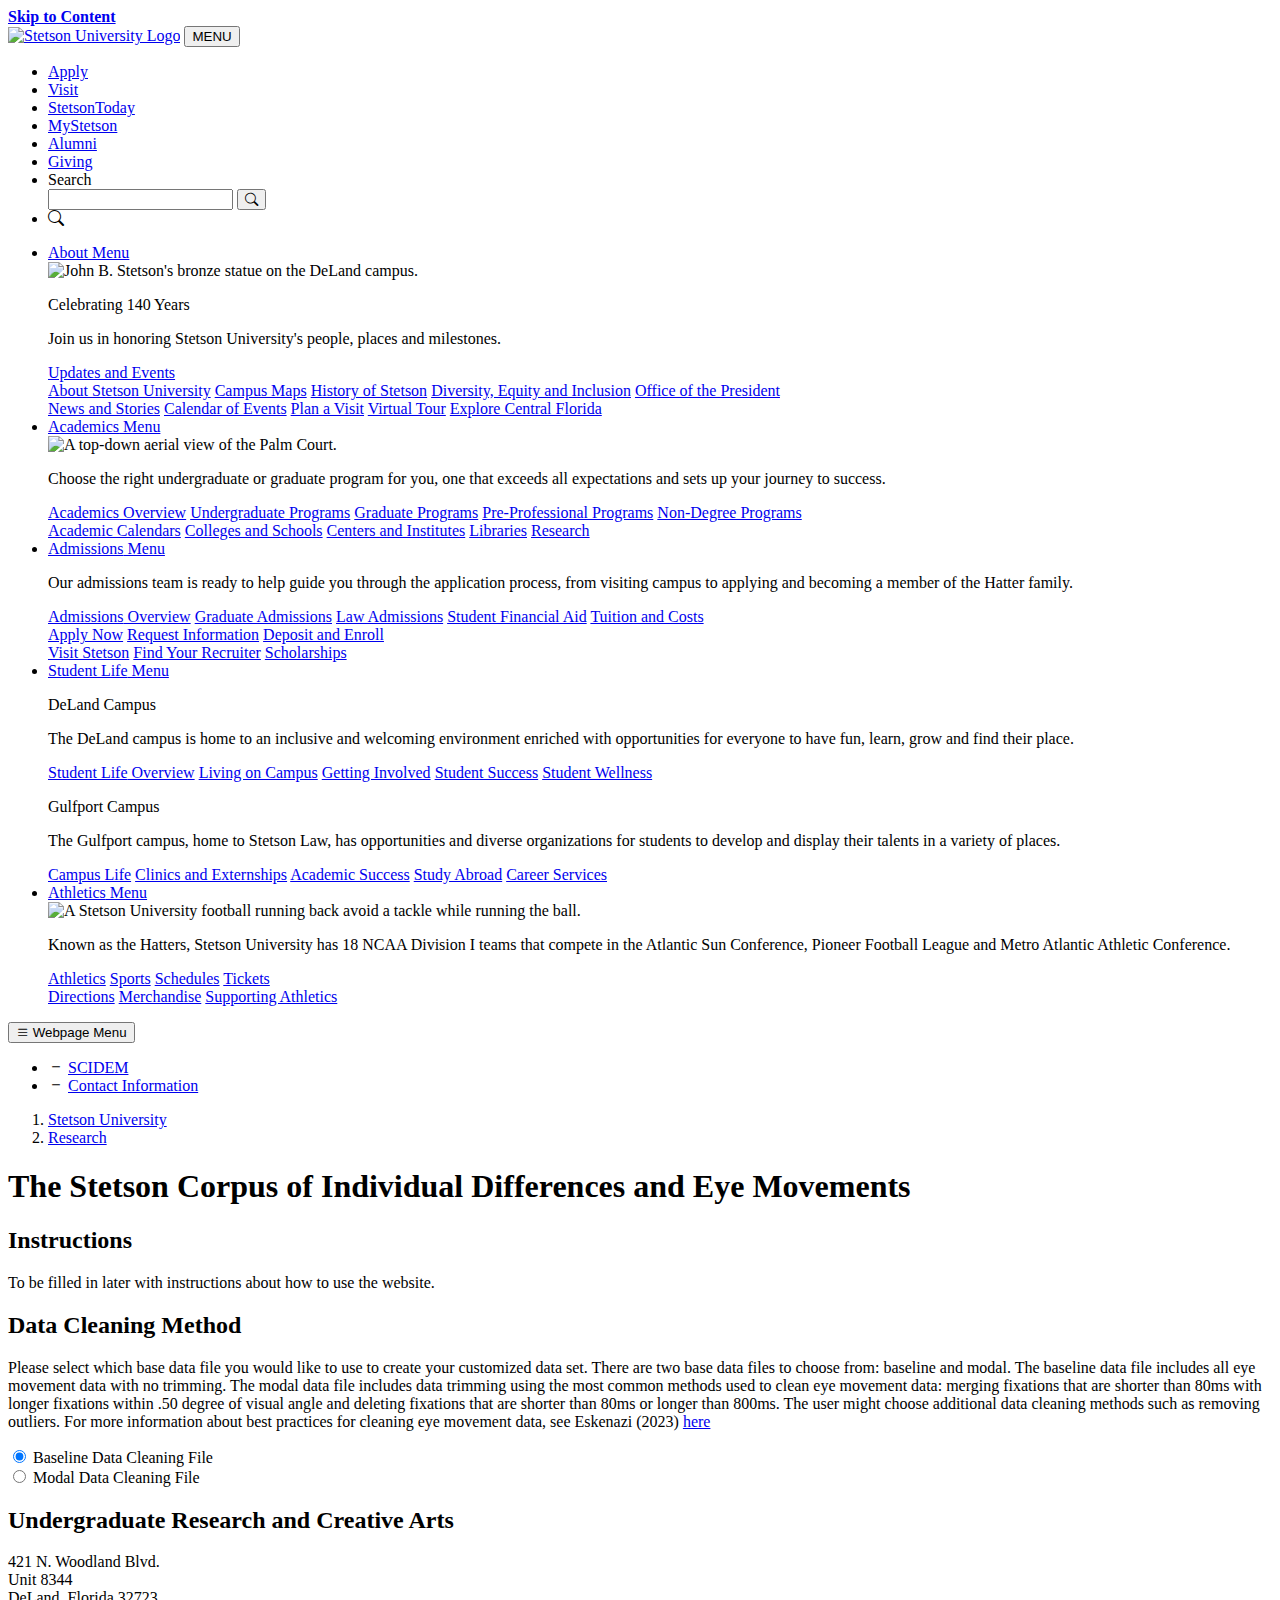
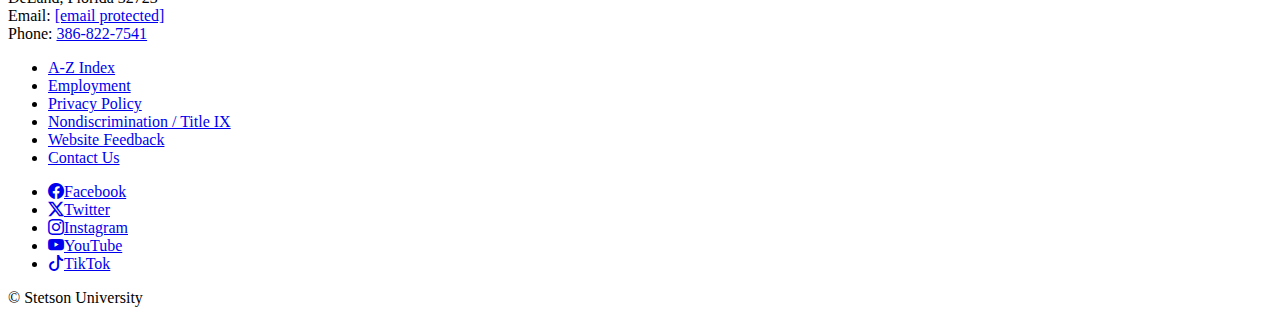
==== index.html @ 7a013085 "In this commit we have implemented the header and footer using the official Stetson website and its " ====
<!DOCTYPE html>
<html lang="en-US">
  <head>
    <meta charset="utf-8" />
    <meta name="viewport" content="width=device-width, initial-scale=1" />
    <title>
      The Stetson Corpus of Individual Differences and Eye Movements
    </title>
    <link
      rel="canonical"
      href="https://www.stetson.edu/other/research/student-research.php"
    />
    <link
      rel="stylesheet"
      href="https://fonts.googleapis.com/css?family=Open+Sans:400italic,700italic,400,700&display=swap"
    />
    <link
      rel="stylesheet"
      href="https://code.jquery.com/ui/1.13.2/themes/smoothness/jquery-ui.css"
    />
    <link
      rel="stylesheet"
      href="https://cdn.jsdelivr.net/npm/bootstrap@5.3.1/dist/css/bootstrap.min.css"
      integrity="sha384-4bw+/aepP/YC94hEpVNVgiZdgIC5+VKNBQNGCHeKRQN+PtmoHDEXuppvnDJzQIu9"
      crossorigin="anonymous"
    />
    <link
      rel="stylesheet"
      href="https://cdn.jsdelivr.net/npm/bootstrap-icons@1.11.0/font/bootstrap-icons.css"
    />
    <link
      rel="stylesheet"
      href="https://www.stetson.edu/software/webgarage/system/themes/stetson-university/assets/css/theme.min.css?v=20230210"
    />
    <script
      src="https://code.jquery.com/jquery-3.7.1.min.js"
      integrity="sha256-/JqT3SQfawRcv/BIHPThkBvs0OEvtFFmqPF/lYI/Cxo="
      crossorigin="anonymous"
    ></script>
  </head>
  <body class="d-flex flex-column h-100">
    <div id="banner"><div id="banner-alert"></div></div>
    <a href="#layout" tabindex="0" class="offscreen"
      ><strong>Skip to Content</strong></a
    >
    <header>
      <div class="container">
        <div class="row">
          <nav
            class="navbar navbar-expand-lg navbar-light"
            aria-label="Universal Navigation"
          >
            <a class="navbar-brand" href="https://www.stetson.edu"
              ><img
                src="https://www.stetson.edu/software/webgarage/system/themes/stetson-university/assets/images/logo.png"
                srcset="
                  https://www.stetson.edu/software/webgarage/system/themes/stetson-university/assets/images/logo.png,
                  https://www.stetson.edu/software/webgarage/system/themes/stetson-university/assets/images/logo-x2.png 2x
                "
                width="235"
                height="80"
                alt="Stetson University Logo"
            /></a>
            <button
              class="navbar-toggler"
              type="button"
              data-bs-toggle="collapse"
              data-bs-target="#site-menu"
              aria-controls="site-menu"
              aria-expanded="false"
              aria-label="Toggle universal navigation"
            >
              <span class="navbar-toggler-icon"></span>
              <span class="navbar-toggler-text visually-hidden">MENU</span>
            </button>
            <div id="site-menu" class="collapse navbar-collapse">
              <div id="top-menu" class="container text-end">
                <ul class="list-inline mb-0">
                  <li class="list-inline-item">
                    <a
                      class="text-white"
                      href="https://www.stetson.edu/administration/admissions/apply/"
                      >Apply</a
                    >
                  </li>
                  <li class="list-inline-item">
                    <a
                      class="text-white"
                      href="https://www.stetson.edu/other/visit/deland-campus.php"
                      >Visit</a
                    >
                  </li>
                  <li class="d-none d-md-inline-block list-inline-item">
                    <a class="text-white" href="https://www2.stetson.edu/today/"
                      >StetsonToday</a
                    >
                  </li>
                  <li class="d-none d-md-inline-block list-inline-item">
                    <a class="text-white" href="https://my.stetson.edu/"
                      >MyStetson</a
                    >
                  </li>
                  <li class="list-inline-item">
                    <a
                      class="text-white"
                      href="https://www.stetson.edu/administration/alumni/"
                      >Alumni</a
                    >
                  </li>
                  <li class="list-inline-item">
                    <a
                      class="text-white"
                      href="https://www.stetson.edu/administration/development/"
                      >Giving</a
                    >
                  </li>
                  <li id="search-form" class="list-inline-item">
                    <form
                      class="form-inline"
                      method="get"
                      action="https://www.stetson.edu/other/search/all.php"
                    >
                      <input
                        type="hidden"
                        name="cx"
                        value="004483070290768435938:dw-fmkxniwm"
                      />
                      <input type="hidden" name="cof" value="FORID:10" />
                      <input type="hidden" name="ie" value="UTF-8" />
                      <div id="search-bar">
                        <label for="q" class="form-label visually-hidden"
                          >Search</label
                        >
                        <div class="input-group input-group-sm">
                          <input
                            id="q"
                            name="q"
                            type="text"
                            class="form-control"
                            aria-label="Search"
                            aria-describedby="sa"
                          />
                          <button
                            id="sa"
                            name="sa"
                            type="submit"
                            class="btn btn-outline-light fw-bold"
                          >
                            <i
                              class="bi bi-search text-white"
                              title="Open Search Bar"
                            ></i>
                          </button>
                        </div>
                      </div>
                    </form>
                  </li>
                  <li id="search-open" class="list-inline-item">
                    <a role="button" tabindex="0"
                      ><i
                        class="bi bi-search text-white"
                        title="Open Search Bar"
                      ></i
                    ></a>
                  </li>
                </ul>
              </div>
              <ul id="main-menu" class="navbar-nav ms-auto">
                <li class="nav-item dropdown position-static">
                  <a
                    id="site-submenu-1"
                    href="#"
                    class="nav-link dropdown-toggle fw-bold"
                    data-bs-toggle="dropdown"
                    aria-haspopup="true"
                    aria-expanded="false"
                    >About<span class="visually-hidden"> Menu</span></a
                  >
                  <div
                    class="dropdown-menu mega-menu"
                    aria-labelledby="site-submenu-1"
                  >
                    <div class="row">
                      <div class="col-lg-3 d-none d-lg-block">
                        <img
                          src="https://www.stetson.edu/software/webgarage/system/themes/stetson-university/assets/images/mega-menu-1.jpg"
                          loading="lazy"
                          alt="John B. Stetson's bronze statue on the DeLand campus."
                          class="img-fluid"
                        />
                      </div>
                      <div class="col-lg-3 d-none d-lg-block">
                        <p class="h5">Celebrating 140 Years</p>
                        <p class="mega-menu-text mb-0">
                          Join us in honoring Stetson University's people,
                          places and milestones.
                        </p>
                        <a
                          class="btn btn-success btn-block fw-bold mt-3"
                          href="https://www.stetson.edu/other/140-year/"
                          >Updates and Events</a
                        >
                      </div>
                      <div class="col-sm-6 col-lg-3 border-start">
                        <a
                          class="dropdown-item linked"
                          href="https://www.stetson.edu/other/about/"
                          >About Stetson University</a
                        >
                        <a
                          class="dropdown-item linked"
                          href="https://visit.stetson.edu/campus-maps-and-tours/deland-campus"
                          target="_blank"
                          >Campus Maps</a
                        >
                        <a
                          class="dropdown-item linked"
                          href="https://www.stetson.edu/other/about/history.php"
                          >History of Stetson</a
                        >
                        <a
                          class="dropdown-item linked"
                          href="https://www.stetson.edu/portal/diversity/"
                          >Diversity, Equity and Inclusion</a
                        >
                        <a
                          class="dropdown-item linked"
                          href="https://www.stetson.edu/administration/president/"
                          >Office of the President</a
                        >
                      </div>
                      <div class="col-sm-6 col-lg-3">
                        <a
                          class="dropdown-item linked"
                          href="https://www2.stetson.edu/today/"
                          >News and Stories</a
                        >
                        <a
                          class="dropdown-item linked"
                          href="https://www.stetson.edu/other/calendar/"
                          >Calendar of Events</a
                        >
                        <a
                          class="dropdown-item linked"
                          href="https://www.stetson.edu/other/visit/"
                          >Plan a Visit</a
                        >
                        <a
                          class="dropdown-item linked"
                          href="https://visit.stetson.edu/"
                          >Virtual Tour</a
                        >
                        <a
                          class="dropdown-item linked"
                          href="https://www.stetson.edu/other/visit/explore-central-florida.php"
                          >Explore Central Florida</a
                        >
                      </div>
                    </div>
                  </div>
                </li>
                <li class="nav-item dropdown position-static">
                  <a
                    id="site-submenu-2"
                    href="#"
                    class="nav-link dropdown-toggle fw-bold"
                    data-bs-toggle="dropdown"
                    aria-haspopup="true"
                    aria-expanded="false"
                    >Academics<span class="visually-hidden"> Menu</span></a
                  >
                  <div
                    class="dropdown-menu mega-menu"
                    aria-labelledby="site-submenu-2"
                  >
                    <div class="row">
                      <div class="col-lg-3 d-none d-lg-block">
                        <img
                          src="https://www.stetson.edu/software/webgarage/system/themes/stetson-university/assets/images/mega-menu-2.jpg"
                          loading="lazy"
                          alt="A top-down aerial view of the Palm Court."
                          class="img-fluid"
                        />
                      </div>
                      <div class="col-lg-3 d-none d-lg-block">
                        <p class="mega-menu-text mb-0">
                          Choose the right undergraduate or graduate program for
                          you, one that exceeds all expectations and sets up
                          your journey to success.
                        </p>
                      </div>
                      <div class="col-sm-6 col-lg-3 border-start">
                        <a
                          class="dropdown-item linked"
                          href="https://www.stetson.edu/other/academics/"
                          >Academics<span class="visually-hidden">
                            Overview</span
                          ></a
                        >
                        <a
                          class="dropdown-item linked"
                          href="https://www.stetson.edu/other/academics/undergraduate/"
                          >Undergraduate Programs</a
                        >
                        <a
                          class="dropdown-item linked"
                          href="https://www.stetson.edu/other/academics/graduate/"
                          >Graduate Programs</a
                        >
                        <a
                          class="dropdown-item linked"
                          href="https://www.stetson.edu/other/academics/programs.php#pre-professional"
                          >Pre-Professional Programs</a
                        >
                        <a
                          class="dropdown-item linked"
                          href="https://www.stetson.edu/other/academics/programs.php#non-degree"
                          >Non-Degree Programs</a
                        >
                      </div>
                      <div class="col-sm-6 col-lg-3">
                        <a
                          class="dropdown-item linked"
                          href="https://www.stetson.edu/administration/registrar/academic-calendars.php"
                          >Academic Calendars</a
                        >
                        <a
                          class="dropdown-item linked"
                          href="https://www.stetson.edu/other/academics/colleges-and-schools.php"
                          >Colleges and Schools</a
                        >
                        <a
                          class="dropdown-item linked"
                          href="https://www.stetson.edu/administration/provost/about/institutes-centers-programs-initiatives.php"
                          >Centers and Institutes</a
                        >
                        <a
                          class="dropdown-item linked"
                          href="https://www.stetson.edu/other/about/libraries.php"
                          >Libraries</a
                        >
                        <a
                          class="dropdown-item linked"
                          href="https://www.stetson.edu/other/research/"
                          >Research</a
                        >
                      </div>
                    </div>
                  </div>
                </li>
                <li class="nav-item dropdown position-static">
                  <a
                    id="site-submenu-3"
                    href="#"
                    class="nav-link dropdown-toggle fw-bold"
                    data-bs-toggle="dropdown"
                    aria-haspopup="true"
                    aria-expanded="false"
                    >Admissions<span class="visually-hidden"> Menu</span></a
                  >
                  <div
                    class="dropdown-menu mega-menu"
                    aria-labelledby="site-submenu-3"
                  >
                    <div class="row">
                      <div class="col-lg-3 d-none d-lg-block">
                        <p class="mega-menu-text mb-0">
                          Our admissions team is ready to help guide you through
                          the application process, from visiting campus to
                          applying and becoming a member of the Hatter family.
                        </p>
                      </div>
                      <div class="col-sm-6 col-lg-3 border-start">
                        <a
                          class="dropdown-item linked"
                          href="https://www.stetson.edu/administration/admissions/"
                          >Admissions<span class="visually-hidden">
                            Overview</span
                          ></a
                        >
                        <a
                          class="dropdown-item linked"
                          href="https://www.stetson.edu/administration/admissions/graduate-students.php"
                          >Graduate Admissions</a
                        >
                        <a
                          class="dropdown-item linked"
                          href="https://www.stetson.edu/law/admissions/home/"
                          >Law Admissions</a
                        >
                        <a
                          class="dropdown-item linked"
                          href="https://www.stetson.edu/administration/financial-aid/"
                          >Student Financial Aid</a
                        >
                        <a
                          class="dropdown-item linked"
                          href="https://www.stetson.edu/administration/financial-aid/tuition-and-cost.php"
                          >Tuition and Costs</a
                        >
                      </div>
                      <div class="col-sm-6 col-lg-3 pt-2">
                        <a
                          class="btn btn-success btn-block fw-bold w-100 mb-2"
                          href="https://www.stetson.edu/administration/admissions/apply/"
                          >Apply Now</a
                        >
                        <a
                          class="btn btn-success btn-block fw-bold w-100 mb-2"
                          href="https://admissions.stetson.edu/register/interest"
                          >Request Information</a
                        >
                        <a
                          class="btn btn-success btn-block fw-bold w-100"
                          href="https://www.stetson.edu/administration/admissions/accepted-students.php"
                          >Deposit and Enroll</a
                        >
                      </div>
                      <div class="col-sm-6 col-lg-3 pt-2">
                        <a
                          class="btn btn-success btn-block fw-bold w-100 mb-2"
                          href="https://www.stetson.edu/other/visit/deland-campus.php"
                          >Visit Stetson</a
                        >
                        <a
                          class="btn btn-success btn-block fw-bold w-100 mb-2"
                          href="https://www.stetson.edu/administration/admissions/find-your-recruiter.php"
                          >Find Your Recruiter</a
                        >
                        <a
                          class="btn btn-success btn-block fw-bold w-100"
                          href="https://www.stetson.edu/administration/financial-aid/scholarships/"
                          >Scholarships</a
                        >
                      </div>
                    </div>
                  </div>
                </li>
                <li class="nav-item dropdown position-static">
                  <a
                    id="site-submenu-4"
                    href="#"
                    class="nav-link dropdown-toggle fw-bold"
                    data-bs-toggle="dropdown"
                    aria-haspopup="true"
                    aria-expanded="false"
                    >Student Life<span class="visually-hidden"> Menu</span></a
                  >
                  <div
                    class="dropdown-menu mega-menu"
                    aria-labelledby="site-submenu-4"
                  >
                    <div class="row">
                      <div class="col-sm-6 col-lg-3">
                        <p class="h5">DeLand Campus</p>
                        <p class="d-none d-lg-block mb-0">
                          The DeLand campus is home to an inclusive and
                          welcoming environment enriched with opportunities for
                          everyone to have fun, learn, grow and find their
                          place.
                        </p>
                      </div>
                      <div class="col-sm-6 col-lg-3">
                        <a
                          class="dropdown-item linked"
                          href="https://www.stetson.edu/administration/campus-life/home/"
                          >Student Life<span class="visually-hidden">
                            Overview</span
                          ></a
                        >
                        <a
                          class="dropdown-item linked"
                          href="https://www.stetson.edu/administration/housing/"
                          >Living on Campus</a
                        >
                        <a
                          class="dropdown-item linked"
                          href="https://www.stetson.edu/administration/campus-life/home/getting-involved.php"
                          >Getting Involved</a
                        >
                        <a
                          class="dropdown-item linked"
                          href="https://www.stetson.edu/administration/campus-life/home/student-success.php"
                          >Student Success</a
                        >
                        <a
                          class="dropdown-item linked"
                          href="https://www.stetson.edu/administration/campus-life/home/student-wellness.php"
                          >Student Wellness</a
                        >
                      </div>
                      <div class="col-sm-6 col-lg-3 border-start">
                        <p class="h5">Gulfport Campus</p>
                        <p class="d-none d-lg-block mb-0">
                          The Gulfport campus, home to Stetson Law, has
                          opportunities and diverse organizations for students
                          to develop and display their talents in a variety of
                          places.
                        </p>
                      </div>
                      <div class="col-sm-6 col-lg-3">
                        <a
                          class="dropdown-item linked"
                          href="https://www.stetson.edu/law/students/home/"
                          >Campus Life</a
                        >
                        <a
                          class="dropdown-item linked"
                          href="https://www.stetson.edu/law/academics/clinical-education/"
                          >Clinics and Externships</a
                        >
                        <a
                          class="dropdown-item linked"
                          href="https://www.stetson.edu/law/academics/success/"
                          >Academic Success</a
                        >
                        <a
                          class="dropdown-item linked"
                          href="https://www.stetson.edu/law/academics/home/international-programs.php"
                          >Study Abroad</a
                        >
                        <a
                          class="dropdown-item linked"
                          href="https://www.stetson.edu/law/career/"
                          >Career Services</a
                        >
                      </div>
                    </div>
                  </div>
                </li>
                <li class="nav-item dropdown position-static">
                  <a
                    id="site-submenu-5"
                    href="#"
                    class="nav-link dropdown-toggle fw-bold"
                    data-bs-toggle="dropdown"
                    aria-haspopup="true"
                    aria-expanded="false"
                    >Athletics<span class="visually-hidden"> Menu</span></a
                  >
                  <div
                    class="dropdown-menu mega-menu"
                    aria-labelledby="site-submenu-5"
                  >
                    <div class="row">
                      <div class="col-lg-3 d-none d-lg-block">
                        <img
                          src="https://www.stetson.edu/software/webgarage/system/themes/stetson-university/assets/images/mega-menu-5.jpg"
                          loading="lazy"
                          alt="A Stetson University football running back avoid a tackle while running the ball."
                          class="img-fluid"
                        />
                      </div>
                      <div class="col-lg-3 d-none d-lg-block">
                        <p class="mega-menu-text mb-0">
                          Known as the Hatters, Stetson University has 18 NCAA
                          Division I teams that compete in the Atlantic Sun
                          Conference, Pioneer Football League and Metro Atlantic
                          Athletic Conference.
                        </p>
                      </div>
                      <div class="col-sm-6 col-lg-3 border-start">
                        <a
                          class="dropdown-item linked"
                          href="https://gohatters.com/"
                          >Athletics</a
                        >
                        <a
                          class="dropdown-item linked"
                          href="https://gohatters.com/"
                          >Sports</a
                        >
                        <a
                          class="dropdown-item linked"
                          href="https://gohatters.com/calendar.aspx?vtype=list"
                          >Schedules</a
                        >
                        <a
                          class="dropdown-item linked"
                          href="https://gohatters.com/sports/2016/5/30/HatterTicketOffice.aspx"
                          >Tickets</a
                        >
                      </div>
                      <div class="col-sm-6 col-lg-3">
                        <a
                          class="dropdown-item linked"
                          href="https://gohatters.com/sports/2016/9/20/directions-to-facilities.aspx"
                          >Directions</a
                        >
                        <a
                          class="dropdown-item linked"
                          href="http://www.shopgohatters.com/"
                          >Merchandise</a
                        >
                        <a
                          class="dropdown-item linked"
                          href="https://gohatters.com/sports/2017/4/18/hatter-athletic-fund.aspx"
                          >Supporting Athletics</a
                        >
                      </div>
                    </div>
                  </div>
                </li>
              </ul>
            </div>
          </nav>
        </div>
      </div>
    </header>
    <div id="page-banner"></div>
    <div id="content">
      <div class="row">
        <aside class="col-lg-3">
          <button
            id="side-menu-toggle"
            type="button"
            class="d-lg-none rounded"
            data-bs-toggle="collapse"
            data-bs-target="#side-menu"
          >
            <i class="bi bi-list"></i> Webpage Menu
          </button>
          <ul id="side-menu" class="collapse">
            <li><i class="bi bi-dash"></i> <a href="index.html">SCIDEM</a></li>
            <li>
              <i class="bi bi-dash"></i>
              <a
                href="https://www.stetson.edu/other/research/contact-information.php"
                >Contact Information</a
              >
            </li>
          </ul>
        </aside>
        <article class="col-lg-9" role="main">
          <div class="container-fluid">
            <nav
              id="breadcrumbs"
              aria-label="Breadcrumb Navigation"
              class="d-none d-lg-block py-2"
            >
              <ol class="breadcrumb">
                <li class="breadcrumb-item">
                  <a href="https://www.stetson.edu/">Stetson University</a>
                </li>
                <li class="breadcrumb-item">
                  <a href="https://www.stetson.edu/other/research/"
                    ><span>Research</span></a
                  >
                </li>
              </ol>
            </nav>
          </div>
          <div id="layout" class="container-fluid">
            <h1>
              The Stetson Corpus of Individual Differences and Eye Movements
            </h1>
            <div class="row mt-4">
              <div class="col-sm-auto"></div>
              <div class="col-sm">
                <h2>Instructions</h2>
                <p>
                  To be filled in later with instructions about how to use the
                  website.
                </p>
                <!-- <p>
                  <a
                    class="button"
                    style="float: left"
                    href="https://archives.stetson.edu/digital/collection/Research"
                    aria-invalid="true"
                    >Senior Project Archive</a
                  >
                </p> -->
              </div>
            </div>
            <div class="row mt-4">
              <div class="col-sm-auto"></div>
              <div class="col-sm">
                <h2>Data Cleaning Method</h2>
                <p>
                  Please select which base data file you would like to use to
                  create your customized data set. There are two base data files
                  to choose from: baseline and modal. The baseline data file
                  includes all eye movement data with no trimming. The modal
                  data file includes data trimming using the most common methods
                  used to clean eye movement data: merging fixations that are
                  shorter than 80ms with longer fixations within .50 degree of
                  visual angle and deleting fixations that are shorter than 80ms
                  or longer than 800ms. The user might choose additional data
                  cleaning methods such as removing outliers. For more
                  information about best practices for cleaning eye movement
                  data, see Eskenazi (2023)
                  <a
                    href="https://link.springer.com/article/10.3758/s13428-023-02137-x"
                    target="_blank"
                    >here</a
                  >
                </p>
                <div class="row mt-4">
                  <div class="form-check col-sm">
                    <input
                      class="form-check-input"
                      type="radio"
                      name="dataCleaningFile"
                      id="baselineDataCleaning"
                      checked
                    />
                    <label class="form-check-label" for="baselineDataCleaning">
                      Baseline Data Cleaning File
                    </label>
                  </div>
                  <div class="form-check col-sm">
                    <input
                      class="form-check-input"
                      type="radio"
                      name="dataCleaningFile"
                      id="modalDataCleaning"
                    />
                    <label class="form-check-label" for="modalDataCleaning">
                      Modal Data Cleaning File
                    </label>
                  </div>
                </div>
                <!-- <p>
                  <a
                    class="button"
                    style="float: left"
                    href="https://archives.stetson.edu/digital/collection/Research"
                    aria-invalid="true"
                    >Senior Project Archive</a
                  >
                </p> -->
              </div>
            </div>
          </div>
        </article>
      </div>
    </div>
    <footer>
      <section id="contacts" title="Contact Information">
        <h2>Undergraduate Research and Creative Arts</h2>
        <p>
          421 N. Woodland Blvd.<br />
          Unit 8344<br />
          DeLand, Florida 32723<br />
          Email:
          <a
            href="/cdn-cgi/l/email-protection#a3c8d1c6cad7c6d1e3d0d7c6d7d0cccd8dc6c7d6"
            ><span
              class="__cf_email__"
              data-cfemail="026970676b7667704271766776716d6c2c676677"
              >[email&#160;protected]</span
            ></a
          ><br />
          Phone: <a href="tel:3868227541">386-822-7541</a><br />
        </p>
      </section>
      <nav id="legal" aria-label="Footer Links">
        <ul>
          <li><a href="https://www.stetson.edu/other/search/">A-Z Index</a></li>
          <li>
            <a
              href="https://www.stetson.edu/administration/human-resources/job-opportunities.php"
              >Employment</a
            >
          </li>
          <li>
            <a
              href="https://www.stetson.edu/administration/web-services/web-policies.php"
              >Privacy Policy</a
            >
          </li>
          <li>
            <a href="https://www.stetson.edu/other/title-ix/"
              >Nondiscrimination / Title IX</a
            >
          </li>
          <li>
            <a href="https://www.stetson.edu/forms/contact/technical/"
              >Website Feedback</a
            >
          </li>
          <li>
            <a href="https://www.stetson.edu/other/contact/">Contact Us</a>
          </li>
        </ul>
      </nav>
      <nav id="socialmedia" aria-label="Social Media Links">
        <ul>
          <li class="mx-2">
            <a
              target="_blank"
              id="facebook"
              href="https://www.facebook.com/stetsonU"
              ><i class="bi bi-facebook bg-black text-white"></i
              ><span class="visually-hidden">Facebook</span></a
            >
          </li>
          <li class="mx-2">
            <a target="_blank" id="twitter" href="https://twitter.com/stetsonu"
              ><i class="bi bi-twitter-x bg-black text-white"></i
              ><span class="visually-hidden">Twitter</span></a
            >
          </li>
          <li class="mx-2">
            <a
              target="_blank"
              id="instagram"
              href="https://instagram.com/stetsonu"
              ><i class="bi bi-instagram bg-black text-white"></i
              ><span class="visually-hidden">Instagram</span></a
            >
          </li>
          <li class="mx-2">
            <a
              target="_blank"
              id="youtube"
              href="https://www.youtube.com/user/stetsonvideos"
              ><i class="bi bi-youtube bg-black text-white"></i
              ><span class="visually-hidden">YouTube</span></a
            >
          </li>
          <li class="mx-2">
            <a
              target="_blank"
              id="tiktok"
              href="https://www.tiktok.com/@stetsonu?lang=en"
              ><i class="bi bi-tiktok bg-black text-white"></i
              ><span class="visually-hidden">TikTok</span></a
            >
          </li>
        </ul>
      </nav>
      <p>&#169; Stetson University</p>
    </footer>
    <script
      data-cfasync="false"
      src="/cdn-cgi/scripts/5c5dd728/cloudflare-static/email-decode.min.js"
    ></script>
    <script
      src="https://cdn.jsdelivr.net/npm/bootstrap@5.3.1/dist/js/bootstrap.bundle.min.js"
      integrity="sha384-HwwvtgBNo3bZJJLYd8oVXjrBZt8cqVSpeBNS5n7C8IVInixGAoxmnlMuBnhbgrkm"
      crossorigin="anonymous"
    ></script>
    <script
      src="https://code.jquery.com/ui/1.13.2/jquery-ui.min.js"
      integrity="sha256-lSjKY0/srUM9BE3dPm+c4fBo1dky2v27Gdjm2uoZaL0="
      crossorigin="anonymous"
    ></script>
    <script src="https://www.stetson.edu/software/webgarage/system/themes/stetson-university/assets/js/theme.min.js"></script>
  </body>
</html>
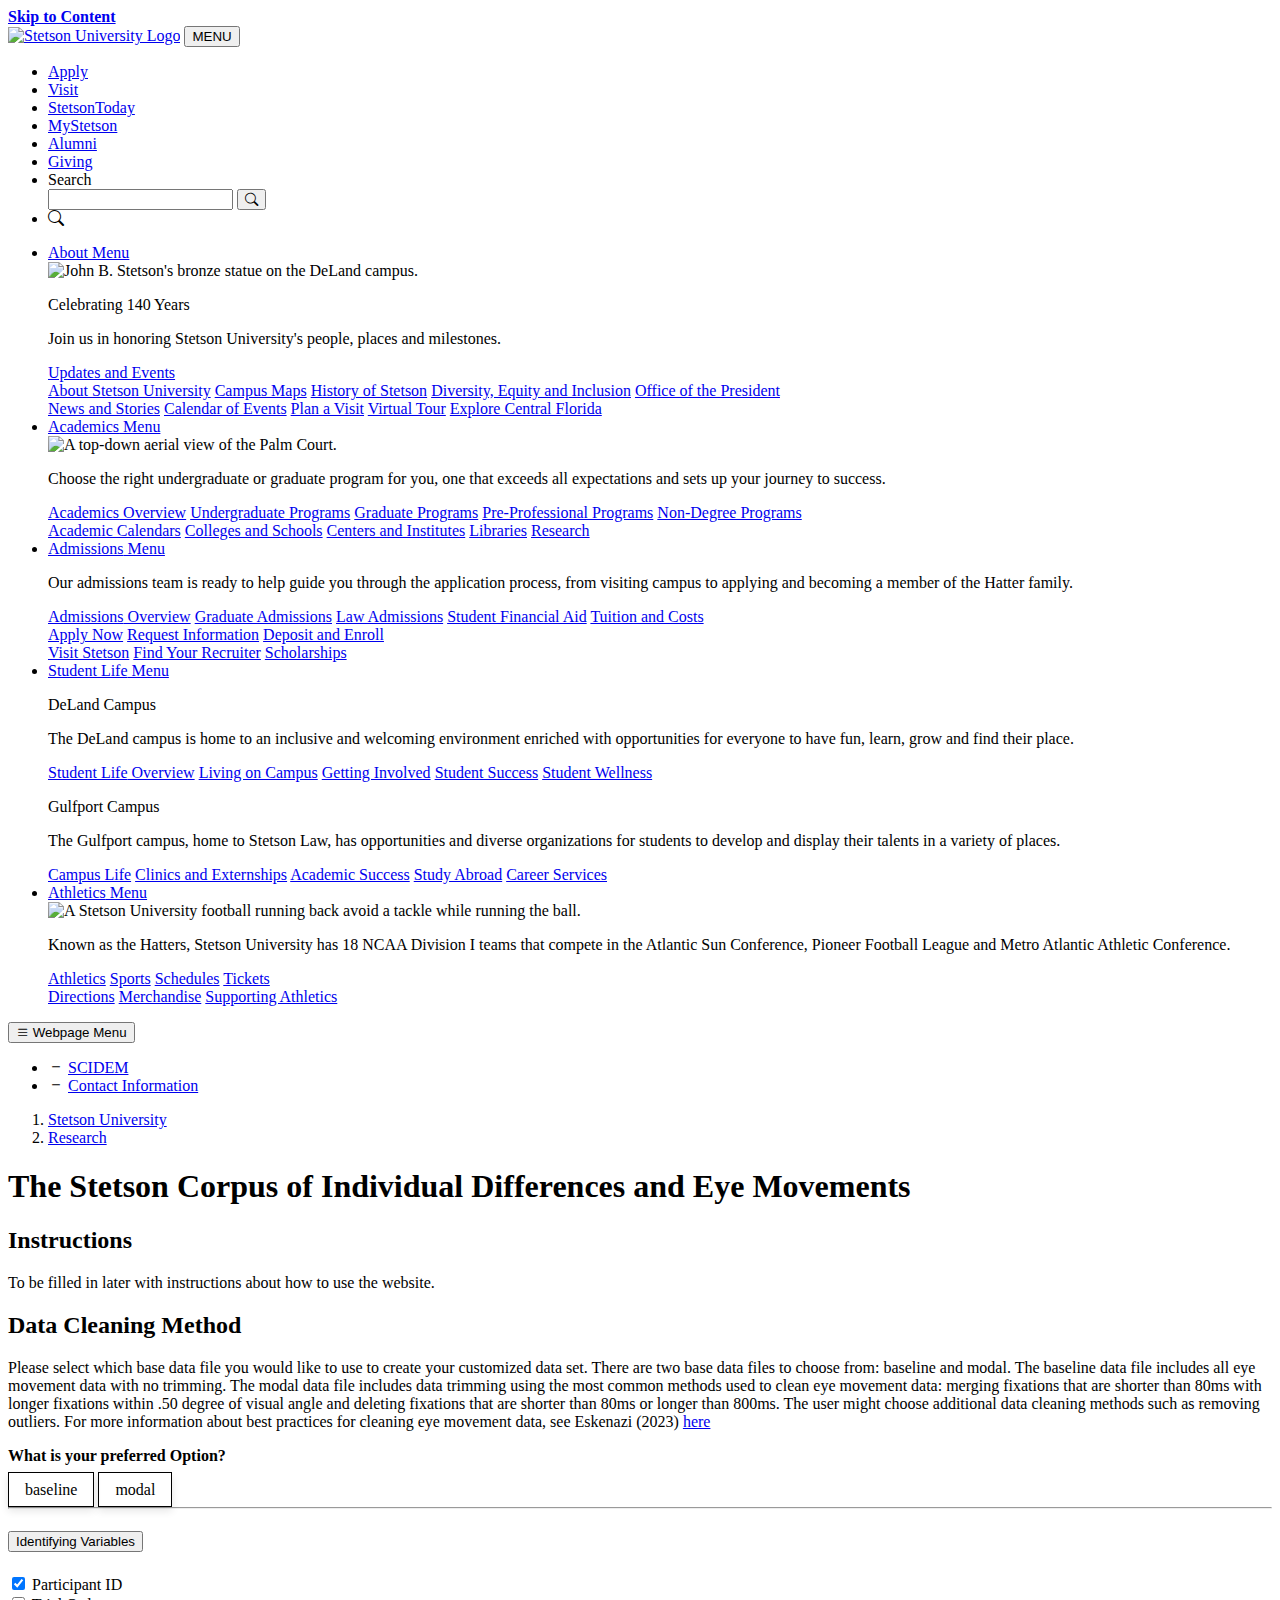
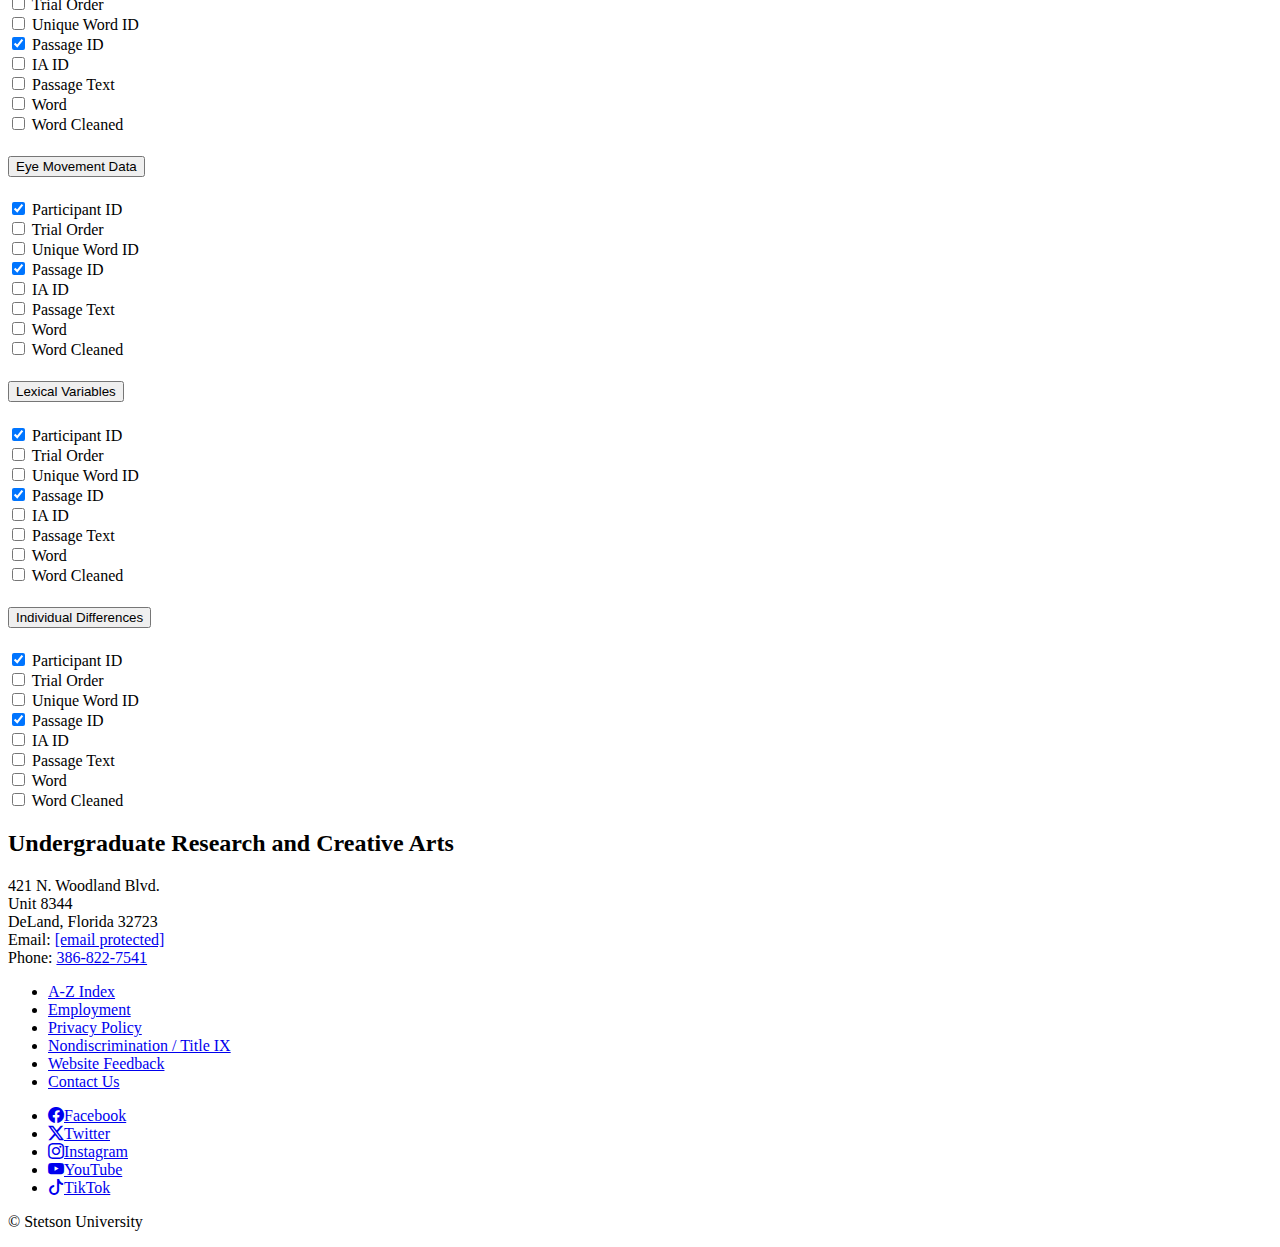
==== commit 0bbb8dc9: "Merged the code of Evans to have card styled form elements and radio buttons." ====
--- a/index.html
+++ b/index.html
@@ -32,6 +32,8 @@
       rel="stylesheet"
       href="https://www.stetson.edu/software/webgarage/system/themes/stetson-university/assets/css/theme.min.css?v=20230210"
     />
+    <link rel="stylesheet" href="./css/index.css" />
+
     <script
       src="https://code.jquery.com/jquery-3.7.1.min.js"
       integrity="sha256-/JqT3SQfawRcv/BIHPThkBvs0OEvtFFmqPF/lYI/Cxo="
@@ -696,31 +698,20 @@
                     >here</a
                   >
                 </p>
-                <div class="row mt-4">
-                  <div class="form-check col-sm">
-                    <input
-                      class="form-check-input"
-                      type="radio"
-                      name="dataCleaningFile"
-                      id="baselineDataCleaning"
-                      checked
-                    />
-                    <label class="form-check-label" for="baselineDataCleaning">
-                      Baseline Data Cleaning File
-                    </label>
-                  </div>
-                  <div class="form-check col-sm">
-                    <input
-                      class="form-check-input"
-                      type="radio"
-                      name="dataCleaningFile"
-                      id="modalDataCleaning"
-                    />
-                    <label class="form-check-label" for="modalDataCleaning">
-                      Modal Data Cleaning File
-                    </label>
-                  </div>
-                </div>
+                <!-- <div class="row mt-4"> -->
+                <p><strong>What is your preferred Option?</strong></p>
+                <span
+                  class="badge rounded-pill bg-light text-dark"
+                  onclick="toggleBadgeSelection(event)"
+                  >baseline</span
+                >
+                <span
+                  class="badge rounded-pill bg-light text-dark"
+                  onclick="toggleBadgeSelection(event)"
+                  >modal</span
+                >
+
+                <!-- </div> -->
                 <!-- <p>
                   <a
                     class="button"
@@ -730,6 +721,632 @@
                     >Senior Project Archive</a
                   >
                 </p> -->
+              </div>
+              <hr class="dotted-border mt-4" />
+              <div class="data-section">
+                <div class="card shadow rounded-4 mb-3">
+                  <!-- Collapsible card header -->
+                  <div class="card-header" id="headingOne">
+                    <h5 class="mb-0">
+                      <button
+                        class="btn btn-link"
+                        type="button"
+                        data-bs-toggle="collapse"
+                        data-bs-target="#collapseFour"
+                        aria-expanded="true"
+                        aria-controls="collapseFour"
+                      >
+                        Identifying Variables
+                      </button>
+                    </h5>
+                  </div>
+
+                  <!-- Collapsible content -->
+                  <div
+                    id="collapseFour"
+                    class="collapse show"
+                    aria-labelledby="headingOne"
+                    data-bs-parent="#accordionExample"
+                  >
+                    <!-- Your existing card content -->
+                    <div
+                      class="card-body shadow rounded-4 scrollable-card-body"
+                    >
+                      <div class="container">
+                        <div class="row">
+                          <div class="col">
+                            <div class="form-check">
+                              <input
+                                class="form-check-input"
+                                type="checkbox"
+                                value=""
+                                id="flexCheckDefault"
+                                checked
+                              />
+                              <label
+                                class="form-check-label"
+                                for="flexCheckDefault"
+                              >
+                                Participant ID
+                              </label>
+                            </div>
+                            <div class="form-check">
+                              <input
+                                class="form-check-input"
+                                type="checkbox"
+                                value=""
+                                id="flexCheckChecked"
+                              />
+                              <label
+                                class="form-check-label"
+                                for="flexCheckChecked"
+                              >
+                                Trial Order
+                              </label>
+                            </div>
+                            <div class="form-check">
+                              <input
+                                class="form-check-input"
+                                type="checkbox"
+                                value=""
+                                id="flexCheckDefault"
+                              />
+                              <label
+                                class="form-check-label"
+                                for="flexCheckDefault"
+                              >
+                                Unique Word ID
+                              </label>
+                            </div>
+                          </div>
+                          <div class="col">
+                            <div class="form-check">
+                              <input
+                                class="form-check-input"
+                                type="checkbox"
+                                value=""
+                                id="flexCheckDefault"
+                                checked
+                              />
+                              <label
+                                class="form-check-label"
+                                for="flexCheckDefault"
+                              >
+                                Passage ID
+                              </label>
+                            </div>
+                            <div class="form-check">
+                              <input
+                                class="form-check-input"
+                                type="checkbox"
+                                value=""
+                                id="flexCheckChecked"
+                              />
+                              <label
+                                class="form-check-label"
+                                for="flexCheckChecked"
+                              >
+                                IA ID
+                              </label>
+                            </div>
+                            <div class="form-check">
+                              <input
+                                class="form-check-input"
+                                type="checkbox"
+                                value=""
+                                id="flexCheckDefault"
+                              />
+                              <label
+                                class="form-check-label"
+                                for="flexCheckDefault"
+                              >
+                                Passage Text
+                              </label>
+                            </div>
+                          </div>
+                          <div class="col">
+                            <div class="form-check">
+                              <input
+                                class="form-check-input"
+                                type="checkbox"
+                                value=""
+                                id="flexCheckDefault"
+                              />
+                              <label
+                                class="form-check-label"
+                                for="flexCheckDefault"
+                              >
+                                Word
+                              </label>
+                            </div>
+                            <div class="form-check">
+                              <input
+                                class="form-check-input"
+                                type="checkbox"
+                                value=""
+                                id="flexCheckChecked"
+                              />
+                              <label
+                                class="form-check-label"
+                                for="flexCheckChecked"
+                              >
+                                Word Cleaned
+                              </label>
+                            </div>
+                          </div>
+                        </div>
+                      </div>
+                    </div>
+                  </div>
+                </div>
+
+                <div class="card shadow rounded-4 mb-3">
+                  <!-- Collapsible card header -->
+                  <div class="card-header" id="headingOne">
+                    <h5 class="mb-0">
+                      <button
+                        class="btn btn-link"
+                        type="button"
+                        data-bs-toggle="collapse"
+                        data-bs-target="#collapseThree"
+                        aria-expanded="true"
+                        aria-controls="collapseThree"
+                      >
+                        Eye Movement Data
+                      </button>
+                    </h5>
+                  </div>
+
+                  <!-- Collapsible content -->
+                  <div
+                    id="collapseThree"
+                    class="collapse show"
+                    aria-labelledby="headingOne"
+                    data-bs-parent="#accordionExample"
+                  >
+                    <!-- Your existing card content -->
+                    <div
+                      class="card-body shadow rounded-4 scrollable-card-body"
+                    >
+                      <div class="container">
+                        <div class="row">
+                          <div class="col">
+                            <div class="form-check">
+                              <input
+                                class="form-check-input"
+                                type="checkbox"
+                                value=""
+                                id="flexCheckDefault"
+                                checked
+                              />
+                              <label
+                                class="form-check-label"
+                                for="flexCheckDefault"
+                              >
+                                Participant ID
+                              </label>
+                            </div>
+                            <div class="form-check">
+                              <input
+                                class="form-check-input"
+                                type="checkbox"
+                                value=""
+                                id="flexCheckChecked"
+                              />
+                              <label
+                                class="form-check-label"
+                                for="flexCheckChecked"
+                              >
+                                Trial Order
+                              </label>
+                            </div>
+                            <div class="form-check">
+                              <input
+                                class="form-check-input"
+                                type="checkbox"
+                                value=""
+                                id="flexCheckDefault"
+                              />
+                              <label
+                                class="form-check-label"
+                                for="flexCheckDefault"
+                              >
+                                Unique Word ID
+                              </label>
+                            </div>
+                          </div>
+                          <div class="col">
+                            <div class="form-check">
+                              <input
+                                class="form-check-input"
+                                type="checkbox"
+                                value=""
+                                id="flexCheckDefault"
+                                checked
+                              />
+                              <label
+                                class="form-check-label"
+                                for="flexCheckDefault"
+                              >
+                                Passage ID
+                              </label>
+                            </div>
+                            <div class="form-check">
+                              <input
+                                class="form-check-input"
+                                type="checkbox"
+                                value=""
+                                id="flexCheckChecked"
+                              />
+                              <label
+                                class="form-check-label"
+                                for="flexCheckChecked"
+                              >
+                                IA ID
+                              </label>
+                            </div>
+                            <div class="form-check">
+                              <input
+                                class="form-check-input"
+                                type="checkbox"
+                                value=""
+                                id="flexCheckDefault"
+                              />
+                              <label
+                                class="form-check-label"
+                                for="flexCheckDefault"
+                              >
+                                Passage Text
+                              </label>
+                            </div>
+                          </div>
+                          <div class="col">
+                            <div class="form-check">
+                              <input
+                                class="form-check-input"
+                                type="checkbox"
+                                value=""
+                                id="flexCheckDefault"
+                              />
+                              <label
+                                class="form-check-label"
+                                for="flexCheckDefault"
+                              >
+                                Word
+                              </label>
+                            </div>
+                            <div class="form-check">
+                              <input
+                                class="form-check-input"
+                                type="checkbox"
+                                value=""
+                                id="flexCheckChecked"
+                              />
+                              <label
+                                class="form-check-label"
+                                for="flexCheckChecked"
+                              >
+                                Word Cleaned
+                              </label>
+                            </div>
+                          </div>
+                        </div>
+                      </div>
+                    </div>
+                  </div>
+                </div>
+
+                <div class="card shadow rounded-4 mb-3">
+                  <!-- Collapsible card header -->
+                  <div class="card-header" id="headingOne">
+                    <h5 class="mb-0">
+                      <button
+                        class="btn btn-link"
+                        type="button"
+                        data-bs-toggle="collapse"
+                        data-bs-target="#collapseTwo"
+                        aria-expanded="true"
+                        aria-controls="collapseTwo"
+                      >
+                        Lexical Variables
+                      </button>
+                    </h5>
+                  </div>
+
+                  <!-- Collapsible content -->
+                  <div
+                    id="collapseTwo"
+                    class="collapse show"
+                    aria-labelledby="headingOne"
+                    data-bs-parent="#accordionExample"
+                  >
+                    <!-- Your existing card content -->
+                    <div
+                      class="card-body shadow rounded-4 scrollable-card-body"
+                    >
+                      <div class="container">
+                        <div class="row">
+                          <div class="col">
+                            <div class="form-check">
+                              <input
+                                class="form-check-input"
+                                type="checkbox"
+                                value=""
+                                id="flexCheckDefault"
+                                checked
+                              />
+                              <label
+                                class="form-check-label"
+                                for="flexCheckDefault"
+                              >
+                                Participant ID
+                              </label>
+                            </div>
+                            <div class="form-check">
+                              <input
+                                class="form-check-input"
+                                type="checkbox"
+                                value=""
+                                id="flexCheckChecked"
+                              />
+                              <label
+                                class="form-check-label"
+                                for="flexCheckChecked"
+                              >
+                                Trial Order
+                              </label>
+                            </div>
+                            <div class="form-check">
+                              <input
+                                class="form-check-input"
+                                type="checkbox"
+                                value=""
+                                id="flexCheckDefault"
+                              />
+                              <label
+                                class="form-check-label"
+                                for="flexCheckDefault"
+                              >
+                                Unique Word ID
+                              </label>
+                            </div>
+                          </div>
+                          <div class="col">
+                            <div class="form-check">
+                              <input
+                                class="form-check-input"
+                                type="checkbox"
+                                value=""
+                                id="flexCheckDefault"
+                                checked
+                              />
+                              <label
+                                class="form-check-label"
+                                for="flexCheckDefault"
+                              >
+                                Passage ID
+                              </label>
+                            </div>
+                            <div class="form-check">
+                              <input
+                                class="form-check-input"
+                                type="checkbox"
+                                value=""
+                                id="flexCheckChecked"
+                              />
+                              <label
+                                class="form-check-label"
+                                for="flexCheckChecked"
+                              >
+                                IA ID
+                              </label>
+                            </div>
+                            <div class="form-check">
+                              <input
+                                class="form-check-input"
+                                type="checkbox"
+                                value=""
+                                id="flexCheckDefault"
+                              />
+                              <label
+                                class="form-check-label"
+                                for="flexCheckDefault"
+                              >
+                                Passage Text
+                              </label>
+                            </div>
+                          </div>
+                          <div class="col">
+                            <div class="form-check">
+                              <input
+                                class="form-check-input"
+                                type="checkbox"
+                                value=""
+                                id="flexCheckDefault"
+                              />
+                              <label
+                                class="form-check-label"
+                                for="flexCheckDefault"
+                              >
+                                Word
+                              </label>
+                            </div>
+                            <div class="form-check">
+                              <input
+                                class="form-check-input"
+                                type="checkbox"
+                                value=""
+                                id="flexCheckChecked"
+                              />
+                              <label
+                                class="form-check-label"
+                                for="flexCheckChecked"
+                              >
+                                Word Cleaned
+                              </label>
+                            </div>
+                          </div>
+                        </div>
+                      </div>
+                    </div>
+                  </div>
+                </div>
+
+                <div class="card shadow rounded-4 mb-3">
+                  <!-- Collapsible card header -->
+                  <div class="card-header" id="headingOne">
+                    <h5 class="mb-0">
+                      <button
+                        class="btn btn-link"
+                        type="button"
+                        data-bs-toggle="collapse"
+                        data-bs-target="#collapseOne"
+                        aria-expanded="true"
+                        aria-controls="collapseOne"
+                      >
+                        Individual Differences
+                      </button>
+                    </h5>
+                  </div>
+
+                  <!-- Collapsible content -->
+                  <div
+                    id="collapseOne"
+                    class="collapse show"
+                    aria-labelledby="headingOne"
+                    data-bs-parent="#accordionExample"
+                  >
+                    <!-- Your existing card content -->
+                    <div
+                      class="card-body shadow rounded-4 scrollable-card-body"
+                    >
+                      <div class="container">
+                        <div class="row">
+                          <div class="col">
+                            <div class="form-check">
+                              <input
+                                class="form-check-input"
+                                type="checkbox"
+                                value=""
+                                id="flexCheckDefault"
+                                checked
+                              />
+                              <label
+                                class="form-check-label"
+                                for="flexCheckDefault"
+                              >
+                                Participant ID
+                              </label>
+                            </div>
+                            <div class="form-check">
+                              <input
+                                class="form-check-input"
+                                type="checkbox"
+                                value=""
+                                id="flexCheckChecked"
+                              />
+                              <label
+                                class="form-check-label"
+                                for="flexCheckChecked"
+                              >
+                                Trial Order
+                              </label>
+                            </div>
+                            <div class="form-check">
+                              <input
+                                class="form-check-input"
+                                type="checkbox"
+                                value=""
+                                id="flexCheckDefault"
+                              />
+                              <label
+                                class="form-check-label"
+                                for="flexCheckDefault"
+                              >
+                                Unique Word ID
+                              </label>
+                            </div>
+                          </div>
+                          <div class="col">
+                            <div class="form-check">
+                              <input
+                                class="form-check-input"
+                                type="checkbox"
+                                value=""
+                                id="flexCheckDefault"
+                                checked
+                              />
+                              <label
+                                class="form-check-label"
+                                for="flexCheckDefault"
+                              >
+                                Passage ID
+                              </label>
+                            </div>
+                            <div class="form-check">
+                              <input
+                                class="form-check-input"
+                                type="checkbox"
+                                value=""
+                                id="flexCheckChecked"
+                              />
+                              <label
+                                class="form-check-label"
+                                for="flexCheckChecked"
+                              >
+                                IA ID
+                              </label>
+                            </div>
+                            <div class="form-check">
+                              <input
+                                class="form-check-input"
+                                type="checkbox"
+                                value=""
+                                id="flexCheckDefault"
+                              />
+                              <label
+                                class="form-check-label"
+                                for="flexCheckDefault"
+                              >
+                                Passage Text
+                              </label>
+                            </div>
+                          </div>
+                          <div class="col">
+                            <div class="form-check">
+                              <input
+                                class="form-check-input"
+                                type="checkbox"
+                                value=""
+                                id="flexCheckDefault"
+                              />
+                              <label
+                                class="form-check-label"
+                                for="flexCheckDefault"
+                              >
+                                Word
+                              </label>
+                            </div>
+                            <div class="form-check">
+                              <input
+                                class="form-check-input"
+                                type="checkbox"
+                                value=""
+                                id="flexCheckChecked"
+                              />
+                              <label
+                                class="form-check-label"
+                                for="flexCheckChecked"
+                              >
+                                Word Cleaned
+                              </label>
+                            </div>
+                          </div>
+                        </div>
+                      </div>
+                    </div>
+                  </div>
+                </div>
               </div>
             </div>
           </div>
--- a/css/index.css
+++ b/css/index.css
@@ -0,0 +1,51 @@
+/* @import url("https://fonts.googleapis.com/css2?family=Roboto:ital,wght@0,100;0,300;0,400;1,100;1,300;1,400;1,900&display=swap");
+@import url("https://fonts.googleapis.com/css2?family=Roboto:ital,wght@0,100;0,300;0,400;1,100;1,300;1,400;1,900&family=Ubuntu:ital,wght@0,300;0,400;1,300;1,500;1,700&display=swap");
+
+body {
+  font-family: "Roboto", sans-serif;
+  font-size: rfs(1rem);
+  display: flex;
+  flex-direction: column;
+  background-color:  rgb(226, 238, 236);;
+}
+
+.navbar {
+  background-color: rgb(31, 68, 63);
+}
+.dotted-border {
+  border: 1px dotted black;
+} */
+:root {
+    --rfs-factor: 10; /* Adjust the factor to control how dramatic the scaling is */
+  }
+  main {
+    flex: 1;
+  }
+
+  .badge {
+    box-shadow: 0px 4px 8px rgba(0, 0, 0, 0.1); /* Shadow for elevation */
+    border: 1px solid black; /* Black border */
+    padding: 0.5em 1em; /* Increase padding to make the badge larger */
+    font-size: 1rem; /* Increase font size */
+    transition: box-shadow 0.3s; /* Transition for hover effect */
+  }
+
+  .badge:hover {
+    box-shadow: 0px 6px 12px rgba(0, 0, 0, 0.2); /* Larger shadow on hover */
+  }
+
+  .selected-badge {
+    background-color:  rgb(31, 68, 63) !important; /* Change background to green */
+    color: white !important; /* Change text color to white for better readability */
+  }
+
+  .scrollable-card-body {
+    max-height: 300px; /* Adjust this value as per your design needs */
+    overflow-y: auto;  /* Enables vertical scrolling */
+  }
+
+  @media (max-width: 768px) {
+    .navbar-brand img {
+      height: 30px; /* Smaller size for smaller screens */
+    }
+  }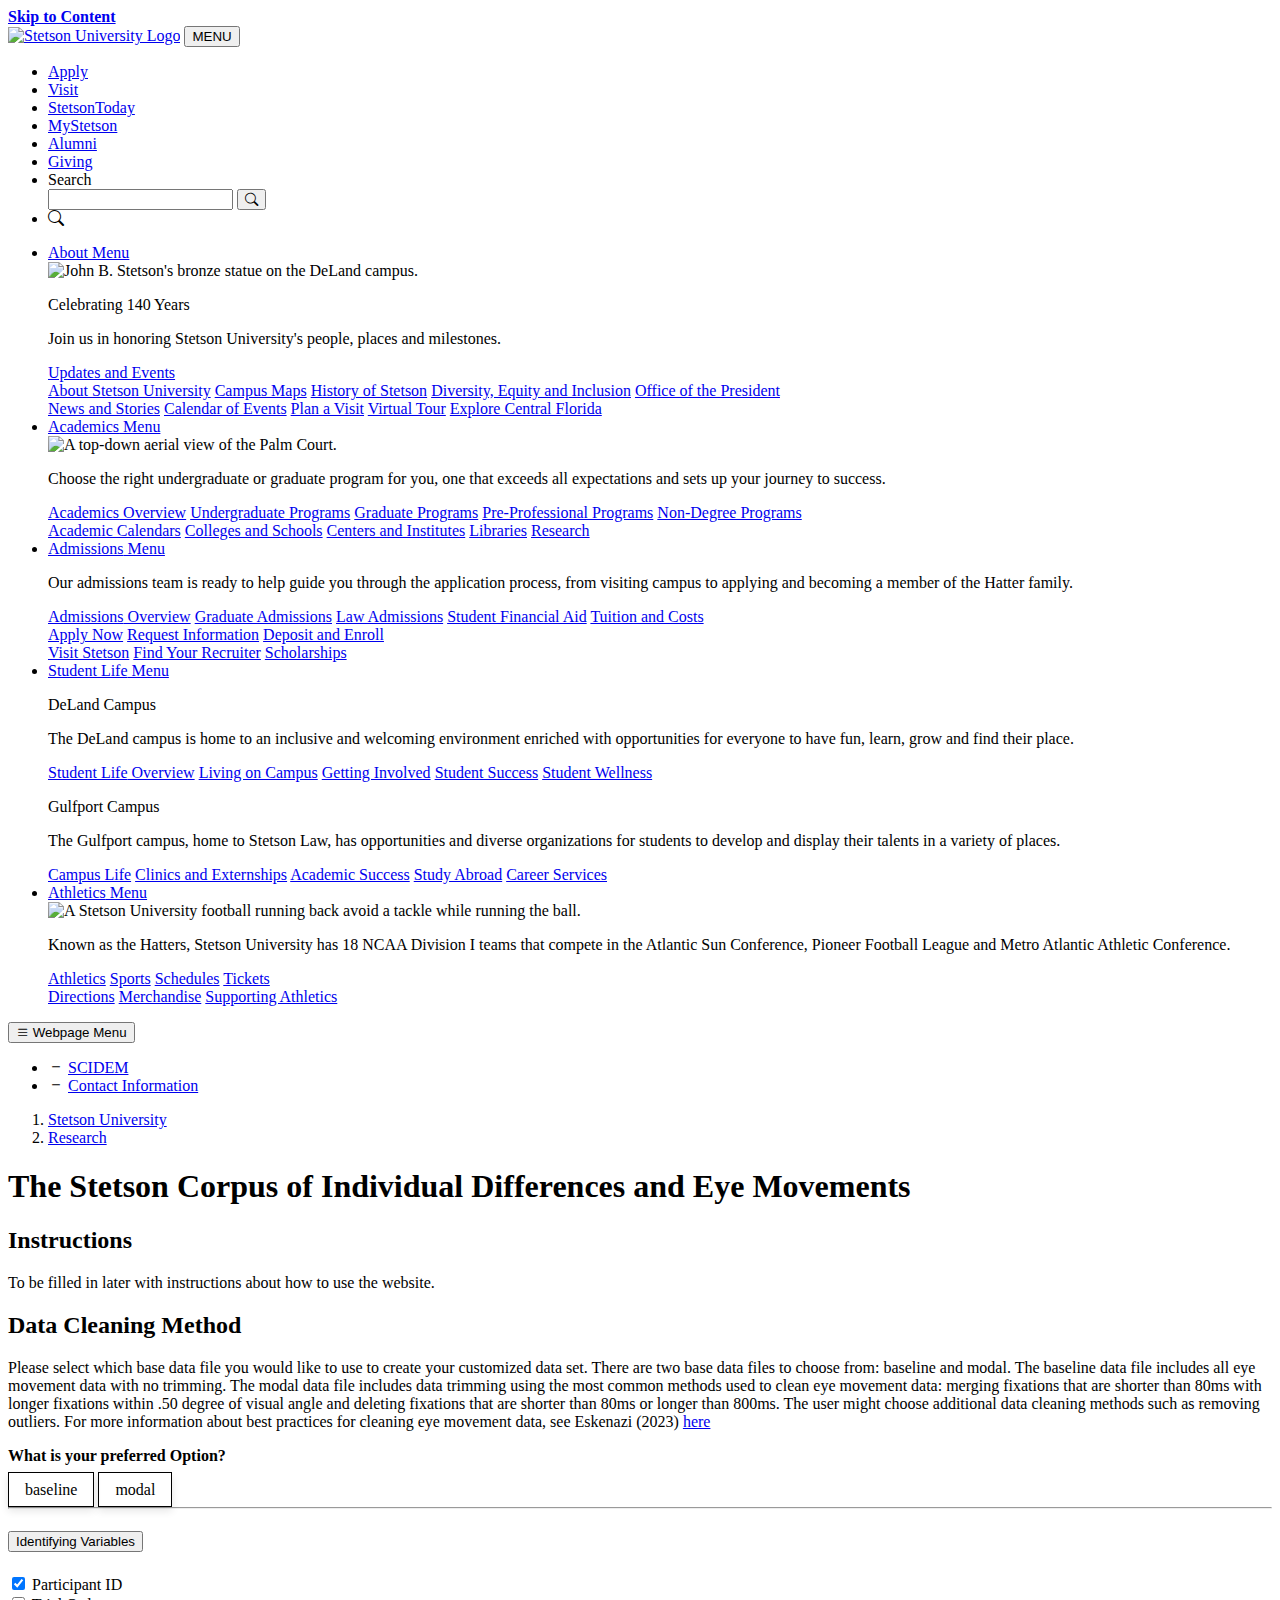
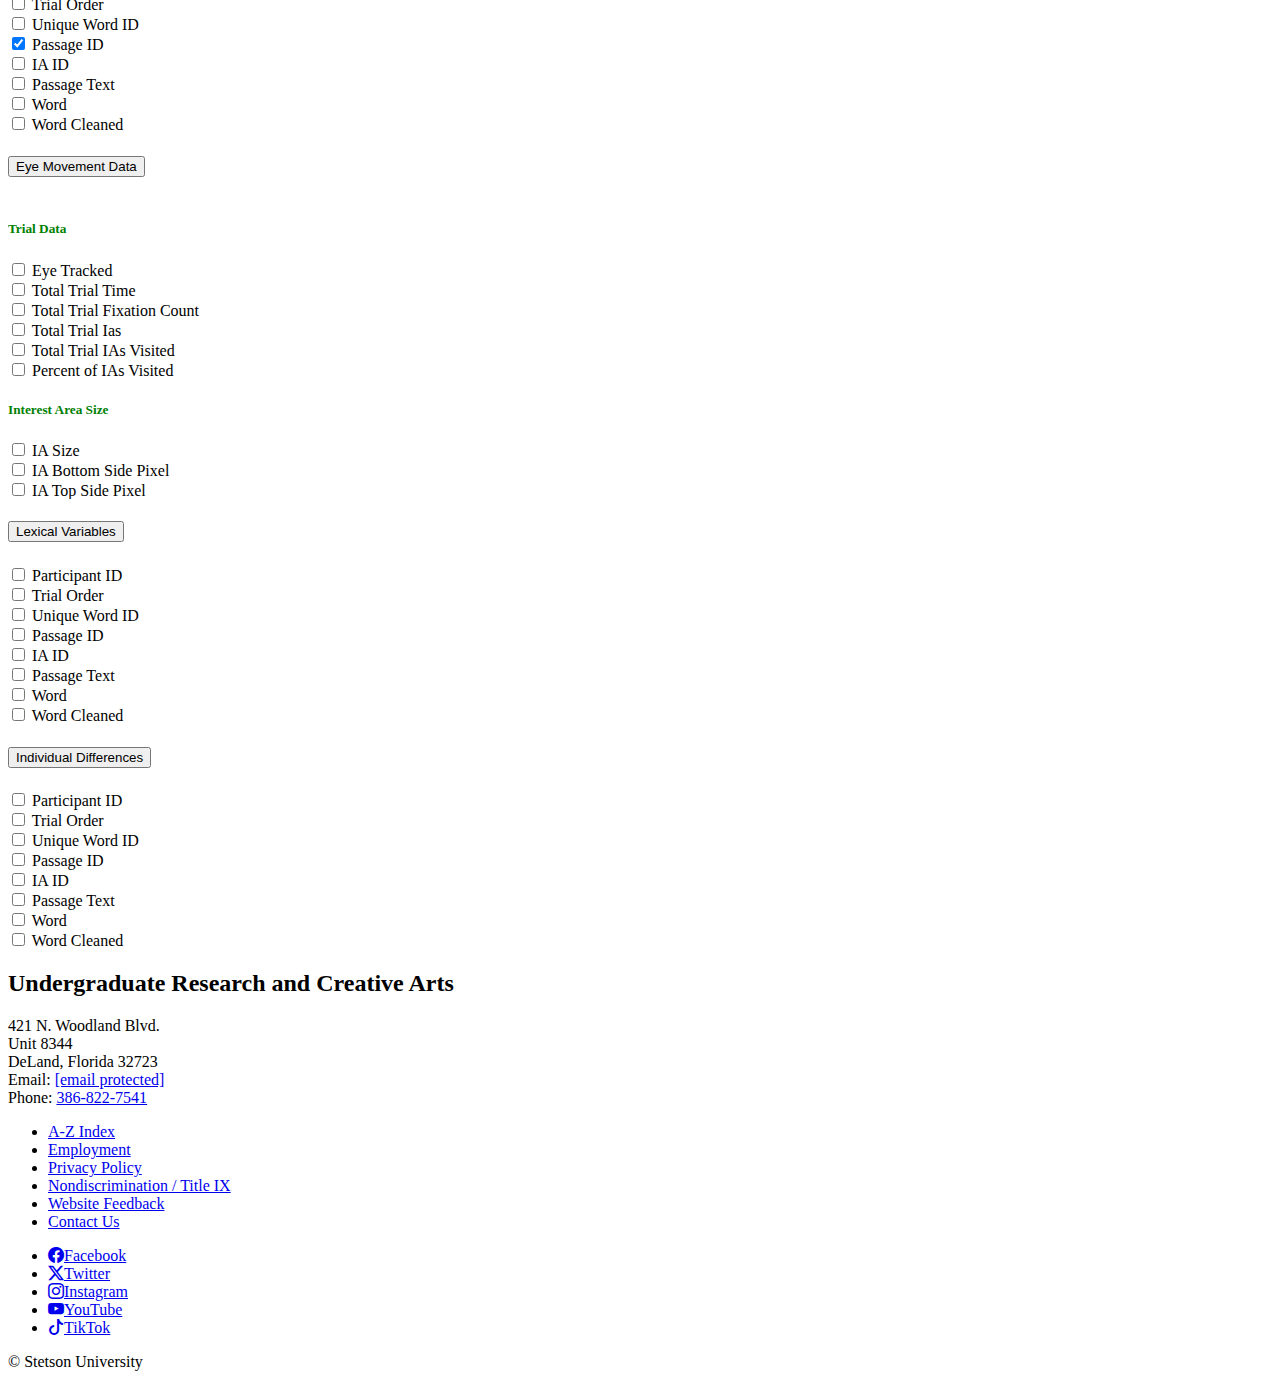
==== commit 5e7705c9: "Eye movement Data Done" ====
--- a/index.html
+++ b/index.html
@@ -39,9 +39,17 @@
       integrity="sha256-/JqT3SQfawRcv/BIHPThkBvs0OEvtFFmqPF/lYI/Cxo="
       crossorigin="anonymous"
     ></script>
+    <script>
+      function toggleBadgeSelection(event) {
+        event.target.classList.toggle("selected-badge");
+      }
+    </script>
   </head>
+
   <body class="d-flex flex-column h-100">
-    <div id="banner"><div id="banner-alert"></div></div>
+    <div id="banner">
+      <div id="banner-alert"></div>
+    </div>
     <a href="#layout" tabindex="0" class="offscreen"
       ><strong>Skip to Content</strong></a
     >
@@ -59,6 +67,7 @@
                   https://www.stetson.edu/software/webgarage/system/themes/stetson-university/assets/images/logo.png,
                   https://www.stetson.edu/software/webgarage/system/themes/stetson-university/assets/images/logo-x2.png 2x
                 "
+                class="img-fluid"
                 width="235"
                 height="80"
                 alt="Stetson University Logo"
@@ -762,6 +771,7 @@
                                 value=""
                                 id="flexCheckDefault"
                                 checked
+                                
                               />
                               <label
                                 class="form-check-label"
@@ -807,6 +817,7 @@
                                 value=""
                                 id="flexCheckDefault"
                                 checked
+                                
                               />
                               <label
                                 class="form-check-label"
@@ -910,6 +921,7 @@
                     >
                       <div class="container">
                         <div class="row">
+                          <h5 class="card-title">Trial Data</h5>
                           <div class="col">
                             <div class="form-check">
                               <input
@@ -917,13 +929,13 @@
                                 type="checkbox"
                                 value=""
                                 id="flexCheckDefault"
-                                checked
+                                
                               />
                               <label
                                 class="form-check-label"
                                 for="flexCheckDefault"
                               >
-                                Participant ID
+                                Eye Tracked
                               </label>
                             </div>
                             <div class="form-check">
@@ -937,7 +949,7 @@
                                 class="form-check-label"
                                 for="flexCheckChecked"
                               >
-                                Trial Order
+                                Total Trial Time
                               </label>
                             </div>
                             <div class="form-check">
@@ -951,7 +963,7 @@
                                 class="form-check-label"
                                 for="flexCheckDefault"
                               >
-                                Unique Word ID
+                                Total Trial Fixation Count
                               </label>
                             </div>
                           </div>
@@ -962,13 +974,13 @@
                                 type="checkbox"
                                 value=""
                                 id="flexCheckDefault"
-                                checked
+                                
                               />
                               <label
                                 class="form-check-label"
                                 for="flexCheckDefault"
                               >
-                                Passage ID
+                                Total Trial Ias
                               </label>
                             </div>
                             <div class="form-check">
@@ -982,7 +994,7 @@
                                 class="form-check-label"
                                 for="flexCheckChecked"
                               >
-                                IA ID
+                                Total Trial IAs Visited
                               </label>
                             </div>
                             <div class="form-check">
@@ -996,38 +1008,641 @@
                                 class="form-check-label"
                                 for="flexCheckDefault"
                               >
-                                Passage Text
+                                Percent of IAs Visited
                               </label>
                             </div>
                           </div>
-                          <div class="col">
-                            <div class="form-check">
-                              <input
-                                class="form-check-input"
-                                type="checkbox"
-                                value=""
-                                id="flexCheckDefault"
-                              />
-                              <label
-                                class="form-check-label"
-                                for="flexCheckDefault"
-                              >
-                                Word
-                              </label>
-                            </div>
-                            <div class="form-check">
-                              <input
-                                class="form-check-input"
-                                type="checkbox"
-                                value=""
-                                id="flexCheckChecked"
-                              />
-                              <label
-                                class="form-check-label"
-                                for="flexCheckChecked"
-                              >
-                                Word Cleaned
-                              </label>
+
+                          <h5 class="card-title">Interest Area Size</h5>
+                          <div class="row">
+                            <div class="col">
+                              <div class="form-check">
+                                <input
+                                  class="form-check-input"
+                                  type="checkbox"
+                                  value=""
+                                  id="flexCheckDefault"
+                                  
+                                />
+                                <label
+                                  class="form-check-label"
+                                  for="flexCheckDefault"
+                                >
+                                  IA Size
+                                </label>
+                              </div>
+                              <div class="form-check">
+                                <input
+                                  class="form-check-input"
+                                  type="checkbox"
+                                  value=""
+                                  id="flexCheckChecked"
+                                />
+                                <label
+                                  class="form-check-label"
+                                  for="flexCheckChecked"
+                                >
+                                  IA Bottom Side Pixel
+                                </label>
+                              </div>
+                              <div class="form-check">
+                                <input
+                                  class="form-check-input"
+                                  type="checkbox"
+                                  value=""
+                                  id="flexCheckDefault"
+                                />
+                                <label
+                                  class="form-check-label"
+                                  for="flexCheckDefault"
+                                >
+                                  IA Top Side Pixel
+                                </label>
+                              </div>
+                            </div>
+                            <div class="col">
+                              <div class="form-check">
+                                <input
+                                  class="form-check-input"
+                                  type="checkbox"
+                                  value=""
+                                  id="flexCheckDefault"
+                                  
+                                />
+                                <label
+                                  class="form-check-label"
+                                  for="flexCheckDefault"
+                                >
+                                  IA Left Side Pixel
+                                </label>
+                              </div>
+                              <div class="form-check">
+                                <input
+                                  class="form-check-input"
+                                  type="checkbox"
+                                  value=""
+                                  id="flexCheckChecked"
+                                />
+                                <label
+                                  class="form-check-label"
+                                  for="flexCheckChecked"
+                                >
+                                  IA Right Side Pixel
+                                </label>
+                              </div>
+                            </div>
+                          </div>
+                          <h5 class="card-title">Total Reading Time</h5>
+                          <div class="row">
+                            <div class="col">
+                              <div class="form-check">
+                                <input
+                                  class="form-check-input"
+                                  type="checkbox"
+                                  value=""
+                                  id="flexCheckDefault"
+                                  
+                                />
+                                <label
+                                  class="form-check-label"
+                                  for="flexCheckDefault"
+                                >
+                                  IA Total Reading Time
+                                </label>
+                              </div>
+                              <div class="form-check">
+                                <input
+                                  class="form-check-input"
+                                  type="checkbox"
+                                  value=""
+                                  id="flexCheckChecked"
+                                />
+                                <label
+                                  class="form-check-label"
+                                  for="flexCheckChecked"
+                                >
+                                  Percent of Time Spent in this IA
+                                </label>
+                              </div>
+                            </div>
+                          </div>
+                          <h5 class="card-title">First Fixation Data</h5>
+                          <div class="row">
+                            <div class="col">
+                              <div class="form-check">
+                                <input
+                                  class="form-check-input"
+                                  type="checkbox"
+                                  value=""
+                                  id="flexCheckDefault"
+                                  
+                                />
+                                <label
+                                  class="form-check-label"
+                                  for="flexCheckDefault"
+                                >
+                                  First Fixation Duration
+                                </label>
+                              </div>
+                              <div class="form-check">
+                                <input
+                                  class="form-check-input"
+                                  type="checkbox"
+                                  value=""
+                                  id="flexCheckChecked"
+                                />
+                                <label
+                                  class="form-check-label"
+                                  for="flexCheckChecked"
+                                >
+                                  First Fixation Duration Ordinal Sequence
+                                </label>
+                              </div>
+                              <div class="form-check">
+                                <input
+                                  class="form-check-input"
+                                  type="checkbox"
+                                  value=""
+                                  id="flexCheckDefault"
+                                />
+                                <label
+                                  class="form-check-label"
+                                  for="flexCheckDefault"
+                                >
+                                  Previously Fixated IA
+                                </label>
+                              </div>
+                            </div>
+                            <div class="col">
+                              <div class="form-check">
+                                <input
+                                  class="form-check-input"
+                                  type="checkbox"
+                                  value=""
+                                  id="flexCheckDefault"
+                                  
+                                />
+                                <label
+                                  class="form-check-label"
+                                  for="flexCheckDefault"
+                                >
+                                  First Fixation Run Index
+                                </label>
+                              </div>
+                              <div class="form-check">
+                                <input
+                                  class="form-check-input"
+                                  type="checkbox"
+                                  value=""
+                                  id="flexCheckChecked"
+                                />
+                                <label
+                                  class="form-check-label"
+                                  for="flexCheckChecked"
+                                >
+                                  Number Previous of IAs Fixated
+                                </label>
+                              </div>
+                              <div class="form-check">
+                                <input
+                                  class="form-check-input"
+                                  type="checkbox"
+                                  value=""
+                                  id="flexCheckChecked"
+                                />
+                                <label
+                                  class="form-check-label"
+                                  for="flexCheckChecked"
+                                >
+                                  First Fixation X
+                                </label>
+                              </div>
+                            </div>
+                            <div class="col">
+                              <div class="form-check">
+                                <input
+                                  class="form-check-input"
+                                  type="checkbox"
+                                  value=""
+                                  id="flexCheckDefault"
+                                  
+                                />
+                                <label
+                                  class="form-check-label"
+                                  for="flexCheckDefault"
+                                >
+                                  First Fixation Y
+                                </label>
+                              </div>
+                              <div class="form-check">
+                                <input
+                                  class="form-check-input"
+                                  type="checkbox"
+                                  value=""
+                                  id="flexCheckChecked"
+                                />
+                                <label
+                                  class="form-check-label"
+                                  for="flexCheckChecked"
+                                >
+                                  First Pass?
+                                </label>
+                              </div>
+                            </div>
+                          </div>
+
+                          <h5 class="card-title">First Run Data</h5>
+                          <div class="row">
+                            <div class="col">
+                              <div class="form-check">
+                                <input
+                                  class="form-check-input"
+                                  type="checkbox"
+                                  value=""
+                                  id="flexCheckDefault"
+                                  
+                                />
+                                <label
+                                  class="form-check-label"
+                                  for="flexCheckDefault"
+                                >
+                                  Gaze Duration
+                                </label>
+                              </div>
+                              <div class="form-check">
+                                <input
+                                  class="form-check-input"
+                                  type="checkbox"
+                                  value=""
+                                  id="flexCheckChecked"
+                                />
+                                <label
+                                  class="form-check-label"
+                                  for="flexCheckChecked"
+                                >
+                                  Gaze Duration % of Total Time
+                                </label>
+                              </div>
+                              <div class="form-check">
+                                <input
+                                  class="form-check-input"
+                                  type="checkbox"
+                                  value=""
+                                  id="flexCheckDefault"
+                                />
+                                <label
+                                  class="form-check-label"
+                                  for="flexCheckDefault"
+                                >
+                                  First Run Fixation Count
+                                </label>
+                              </div>
+                              <div class="form-check">
+                                <input
+                                  class="form-check-input"
+                                  type="checkbox"
+                                  value=""
+                                  id="flexCheckChecked"
+                                />
+                                <label
+                                  class="form-check-label"
+                                  for="flexCheckChecked"
+                                >
+                                  Fixation Percent
+                                </label>
+                              </div>
+                            </div>
+                            <div class="col">
+                              <div class="form-check">
+                                <input
+                                  class="form-check-input"
+                                  type="checkbox"
+                                  value=""
+                                  id="flexCheckDefault"
+                                  
+                                />
+                                <label
+                                  class="form-check-label"
+                                  for="flexCheckDefault"
+                                >
+                                  First Run Landing Position
+                                </label>
+                              </div>
+                              <div class="form-check">
+                                <input
+                                  class="form-check-input"
+                                  type="checkbox"
+                                  value=""
+                                  id="flexCheckChecked"
+                                />
+                                <label
+                                  class="form-check-label"
+                                  for="flexCheckChecked"
+                                >
+                                  First Run Launch Site
+                                </label>
+                              </div>
+                              <div class="form-check">
+                                <input
+                                  class="form-check-input"
+                                  type="checkbox"
+                                  value=""
+                                  id="flexCheckChecked"
+                                />
+                                <label
+                                  class="form-check-label"
+                                  for="flexCheckChecked"
+                                >
+                                  First Run Saccade Amplitude
+                                </label>
+                              </div>
+                              <div class="form-check">
+                                <input
+                                  class="form-check-input"
+                                  type="checkbox"
+                                  value=""
+                                  id="flexCheckChecked"
+                                />
+                                <label
+                                  class="form-check-label"
+                                  for="flexCheckChecked"
+                                >
+                                  Legal?
+                                </label>
+                              </div>
+                            </div>
+                            <div class="col">
+                              <div class="form-check">
+                                <input
+                                  class="form-check-input"
+                                  type="checkbox"
+                                  value=""
+                                  id="flexCheckDefault"
+                                  
+                                />
+                                <label
+                                  class="form-check-label"
+                                  for="flexCheckDefault"
+                                >
+                                  First Run Saccade Angle
+                                </label>
+                              </div>
+                              <div class="form-check">
+                                <input
+                                  class="form-check-input"
+                                  type="checkbox"
+                                  value=""
+                                  id="flexCheckChecked"
+                                />
+                                <label
+                                  class="form-check-label"
+                                  for="flexCheckChecked"
+                                >
+                                  First Run Saccade Index
+                                </label>
+                              </div>
+                              <div class="form-check">
+                                <input
+                                  class="form-check-input"
+                                  type="checkbox"
+                                  value=""
+                                  id="flexCheckChecked"
+                                />
+                                <label
+                                  class="form-check-label"
+                                  for="flexCheckChecked"
+                                >
+                                  Legal Immediate?
+                                </label>
+                              </div>
+                            </div>
+                          </div>
+
+                          <h5 class="card-title">Fixation Data</h5>
+                          <div class="row">
+                            <div class="col">
+                              <div class="form-check">
+                                <input
+                                  class="form-check-input"
+                                  type="checkbox"
+                                  value=""
+                                  id="flexCheckDefault"
+                                  
+                                />
+                                <label
+                                  class="form-check-label"
+                                  for="flexCheckDefault"
+                                >
+                                  Fixation Percent
+                                </label>
+                              </div>
+                              <div class="form-check">
+                                <input
+                                  class="form-check-input"
+                                  type="checkbox"
+                                  value=""
+                                  id="flexCheckChecked"
+                                />
+                                <label
+                                  class="form-check-label"
+                                  for="flexCheckChecked"
+                                >
+                                  Fixation Count
+                                </label>
+                              </div>
+                              <div class="form-check">
+                                <input
+                                  class="form-check-input"
+                                  type="checkbox"
+                                  value=""
+                                  id="flexCheckDefault"
+                                />
+                                <label
+                                  class="form-check-label"
+                                  for="flexCheckDefault"
+                                >
+                                  Legal?
+                                </label>
+                              </div>
+                            </div>
+                            <div class="col">
+                              <div class="form-check">
+                                <input
+                                  class="form-check-input"
+                                  type="checkbox"
+                                  value=""
+                                  id="flexCheckDefault"
+                                  
+                                />
+                                <label
+                                  class="form-check-label"
+                                  for="flexCheckDefault"
+                                >
+                                  First Run Saccade Angle
+                                </label>
+                              </div>
+                            </div>
+                          </div>
+                          <h5 class="card-title">Regression Data</h5>
+                          <div class="row">
+                            <div class="col">
+                              <div class="form-check">
+                                <input
+                                  class="form-check-input"
+                                  type="checkbox"
+                                  value=""
+                                  id="flexCheckDefault"
+                                  
+                                />
+                                <label
+                                  class="form-check-label"
+                                  for="flexCheckDefault"
+                                >
+                                  Regression In Count
+                                </label>
+                              </div>
+                              <div class="form-check">
+                                <input
+                                  class="form-check-input"
+                                  type="checkbox"
+                                  value=""
+                                  id="flexCheckChecked"
+                                />
+                                <label
+                                  class="form-check-label"
+                                  for="flexCheckChecked"
+                                >
+                                  Regression Out
+                                </label>
+                              </div>
+                              <div class="form-check">
+                                <input
+                                  class="form-check-input"
+                                  type="checkbox"
+                                  value=""
+                                  id="flexCheckDefault"
+                                />
+                                <label
+                                  class="form-check-label"
+                                  for="flexCheckDefault"
+                                >
+                                  Regression Out Count
+                                </label>
+                              </div>
+                            </div>
+                            <div class="col">
+                              <div class="form-check">
+                                <input
+                                  class="form-check-input"
+                                  type="checkbox"
+                                  value=""
+                                  id="flexCheckDefault"
+                                  
+                                />
+                                <label
+                                  class="form-check-label"
+                                  for="flexCheckDefault"
+                                >
+                                  Regression Out Full
+                                </label>
+                              </div>
+                              <div class="form-check">
+                                <input
+                                  class="form-check-input"
+                                  type="checkbox"
+                                  value=""
+                                  id="flexCheckDefault"
+                                  
+                                />
+                                <label
+                                  class="form-check-label"
+                                  for="flexCheckDefault"
+                                >
+                                  Regression Out Full Count
+                                </label>
+                              </div>
+                              <div class="form-check">
+                                <input
+                                  class="form-check-input"
+                                  type="checkbox"
+                                  value=""
+                                  id="flexCheckDefault"
+                                  
+                                />
+                                <label
+                                  class="form-check-label"
+                                  for="flexCheckDefault"
+                                >
+                                  Regression Path Duration
+                                </label>
+                              </div>
+                            </div>
+                          </div>
+                          <h5 class="card-title">Other Eye Movement Data</h5>
+                          <div class="row">
+                            <div class="col">
+                              <div class="form-check">
+                                <input
+                                  class="form-check-input"
+                                  type="checkbox"
+                                  value=""
+                                  id="flexCheckDefault"
+                                  
+                                />
+                                <label
+                                  class="form-check-label"
+                                  for="flexCheckDefault"
+                                >
+                                  IA Run Count
+                                </label>
+                              </div>
+                              <div class="form-check">
+                                <input
+                                  class="form-check-input"
+                                  type="checkbox"
+                                  value=""
+                                  id="flexCheckDefault"
+                                  
+                                />
+                                <label
+                                  class="form-check-label"
+                                  for="flexCheckDefault"
+                                >
+                                  Selective Regression Path Duration
+                                </label>
+                              </div>
+                              <div class="form-check">
+                                <input
+                                  class="form-check-input"
+                                  type="checkbox"
+                                  value=""
+                                  id="flexCheckDefault"
+                                  
+                                />
+                                <label
+                                  class="form-check-label"
+                                  for="flexCheckDefault"
+                                >
+                                  Skip?
+                                </label>
+                              </div>
+                            </div>
+                            <div class="col">
+                              <div class="form-check">
+                                <input
+                                  class="form-check-input"
+                                  type="checkbox"
+                                  value=""
+                                  id="flexCheckDefault"
+                                  
+                                />
+                                <label
+                                  class="form-check-label"
+                                  for="flexCheckDefault"
+                                >
+                                Spillover Time
+                                </label>
+                              </div>
                             </div>
                           </div>
                         </div>
@@ -1073,7 +1688,7 @@
                                 type="checkbox"
                                 value=""
                                 id="flexCheckDefault"
-                                checked
+                                
                               />
                               <label
                                 class="form-check-label"
@@ -1118,7 +1733,7 @@
                                 type="checkbox"
                                 value=""
                                 id="flexCheckDefault"
-                                checked
+                                
                               />
                               <label
                                 class="form-check-label"
@@ -1229,7 +1844,7 @@
                                 type="checkbox"
                                 value=""
                                 id="flexCheckDefault"
-                                checked
+                                
                               />
                               <label
                                 class="form-check-label"
@@ -1274,7 +1889,7 @@
                                 type="checkbox"
                                 value=""
                                 id="flexCheckDefault"
-                                checked
+                                
                               />
                               <label
                                 class="form-check-label"
--- a/css/index.css
+++ b/css/index.css
@@ -16,36 +16,46 @@
   border: 1px dotted black;
 } */
 :root {
-    --rfs-factor: 10; /* Adjust the factor to control how dramatic the scaling is */
+  --rfs-factor: 10; /* Adjust the factor to control how dramatic the scaling is */
+}
+main {
+  flex: 1;
+}
+
+.badge {
+  box-shadow: 0px 4px 8px rgba(0, 0, 0, 0.1); /* Shadow for elevation */
+  border: 1px solid black; /* Black border */
+  padding: 0.5em 1em; /* Increase padding to make the badge larger */
+  font-size: 1rem; /* Increase font size */
+  transition: box-shadow 0.3s; /* Transition for hover effect */
+}
+
+.badge:hover {
+  box-shadow: 0px 6px 12px rgba(0, 0, 0, 0.2); /* Larger shadow on hover */
+}
+
+.selected-badge {
+  background-color: rgb(31, 68, 63) !important; /* Change background to green */
+  color: white !important; /* Change text color to white for better readability */
+}
+
+.card-title {
+  color: green;
+}
+
+.scrollable-card-body {
+  max-height: 300px; /* Adjust this value as per your design needs */
+  overflow-y: auto; /* Enables vertical scrolling */
+}
+
+/* Add this to your CSS file or in a <style> tag in your HTML */
+.navbar-brand img {
+  max-width: 100%; /* Ensures the image is never wider than its container */
+  height: auto; /* Maintains the aspect ratio */
+}
+
+@media (max-width: 768px) {
+  .navbar-brand img {
+    max-height: 60px; /* Adjust the size on smaller screens */
   }
-  main {
-    flex: 1;
-  }
-
-  .badge {
-    box-shadow: 0px 4px 8px rgba(0, 0, 0, 0.1); /* Shadow for elevation */
-    border: 1px solid black; /* Black border */
-    padding: 0.5em 1em; /* Increase padding to make the badge larger */
-    font-size: 1rem; /* Increase font size */
-    transition: box-shadow 0.3s; /* Transition for hover effect */
-  }
-
-  .badge:hover {
-    box-shadow: 0px 6px 12px rgba(0, 0, 0, 0.2); /* Larger shadow on hover */
-  }
-
-  .selected-badge {
-    background-color:  rgb(31, 68, 63) !important; /* Change background to green */
-    color: white !important; /* Change text color to white for better readability */
-  }
-
-  .scrollable-card-body {
-    max-height: 300px; /* Adjust this value as per your design needs */
-    overflow-y: auto;  /* Enables vertical scrolling */
-  }
-
-  @media (max-width: 768px) {
-    .navbar-brand img {
-      height: 30px; /* Smaller size for smaller screens */
-    }
-  }+}
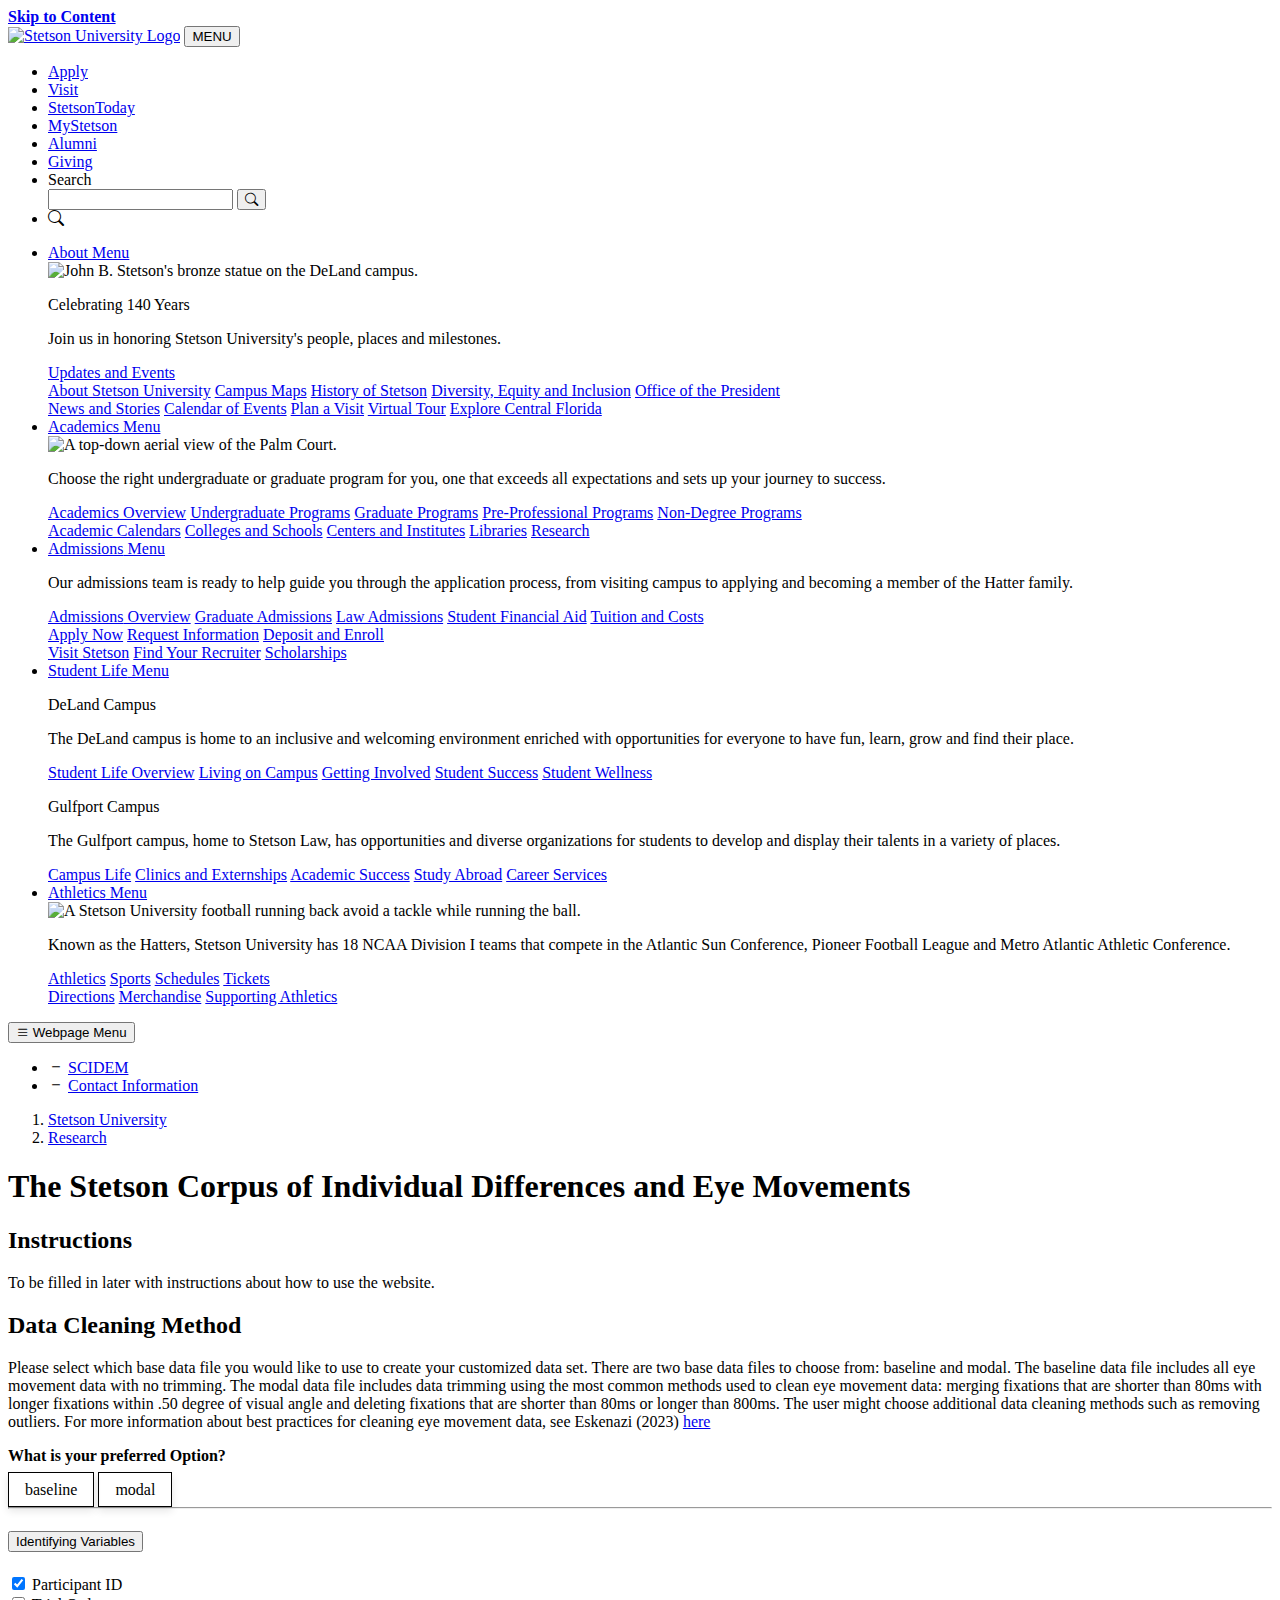
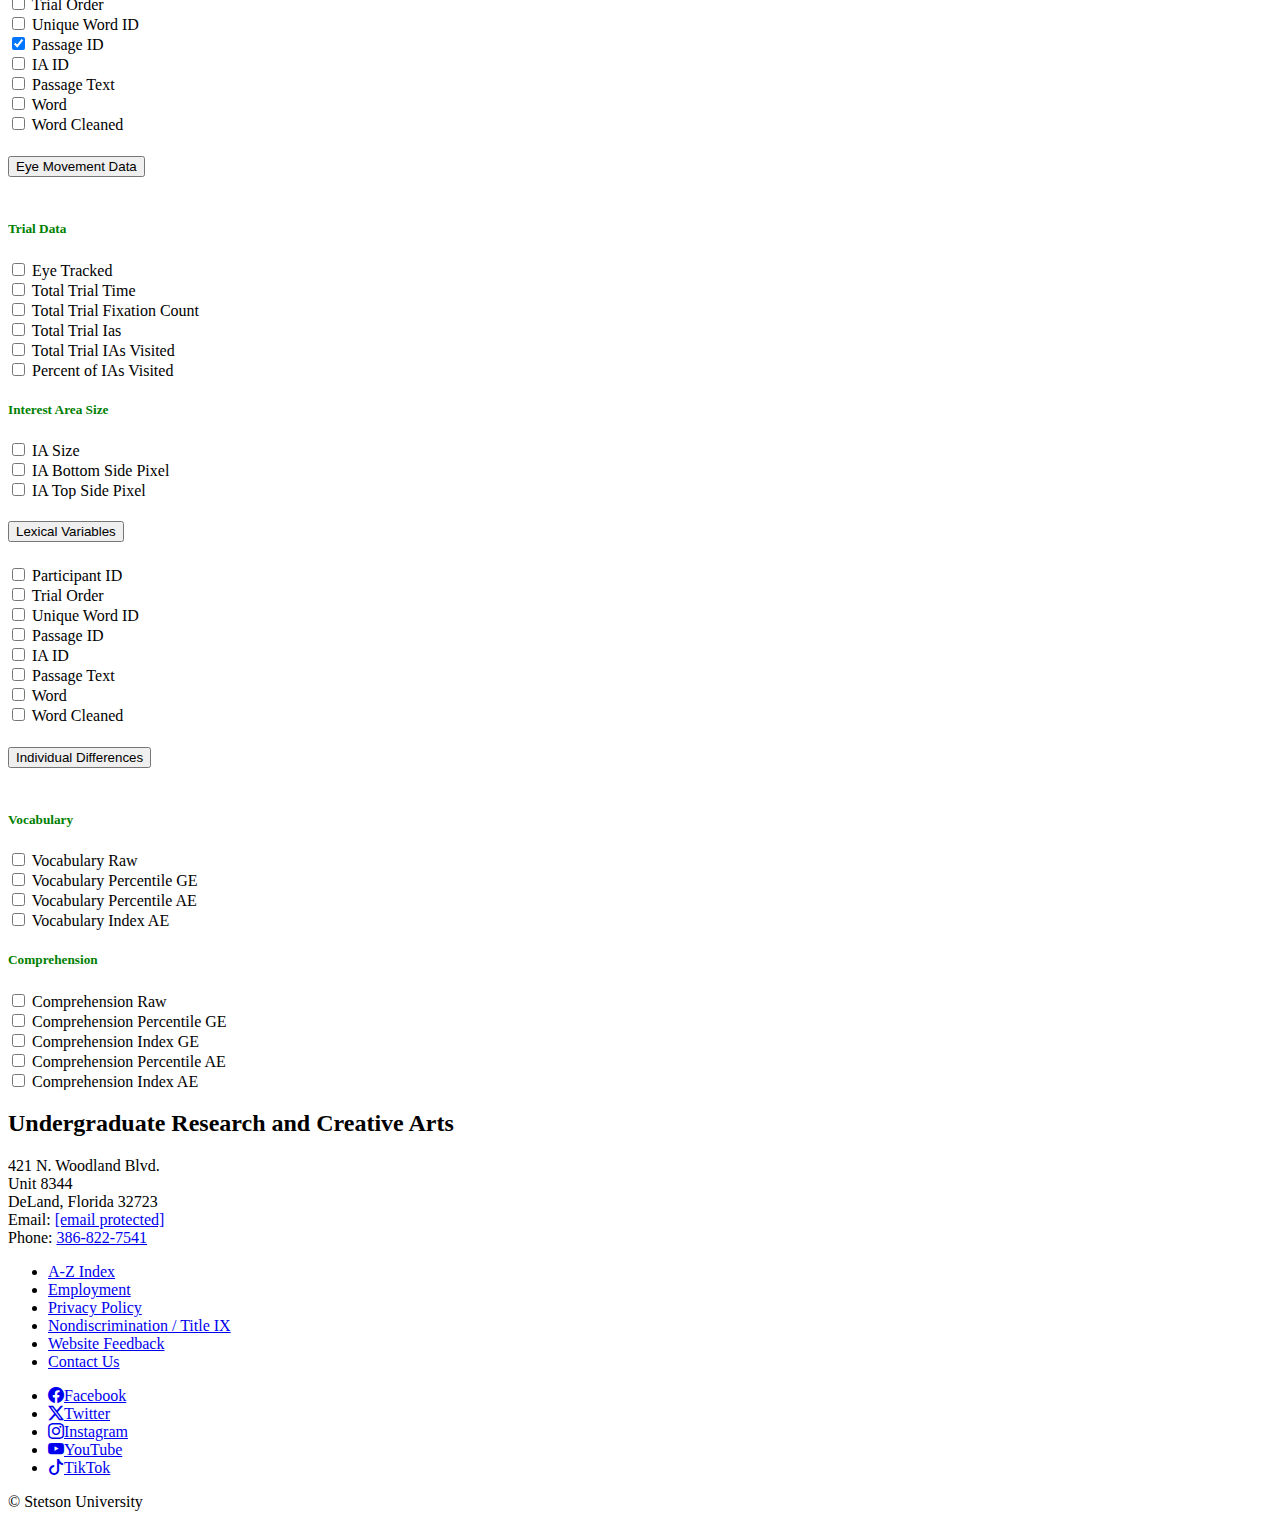
==== commit 8b43ced0: "Add Individual Differences" ====
--- a/index.html
+++ b/index.html
@@ -1837,6 +1837,7 @@
                     >
                       <div class="container">
                         <div class="row">
+                          <h5 class="card-title">Vocabulary</h5>
                           <div class="col">
                             <div class="form-check">
                               <input
@@ -1850,7 +1851,7 @@
                                 class="form-check-label"
                                 for="flexCheckDefault"
                               >
-                                Participant ID
+                                Vocabulary Raw
                               </label>
                             </div>
                             <div class="form-check">
@@ -1864,7 +1865,7 @@
                                 class="form-check-label"
                                 for="flexCheckChecked"
                               >
-                                Trial Order
+                                Vocabulary Percentile GE
                               </label>
                             </div>
                             <div class="form-check">
@@ -1878,7 +1879,7 @@
                                 class="form-check-label"
                                 for="flexCheckDefault"
                               >
-                                Unique Word ID
+                                Vocabulary Percentile AE
                               </label>
                             </div>
                           </div>
@@ -1895,66 +1896,1027 @@
                                 class="form-check-label"
                                 for="flexCheckDefault"
                               >
-                                Passage ID
+                              Vocabulary Index AE
                               </label>
                             </div>
-                            <div class="form-check">
-                              <input
-                                class="form-check-input"
-                                type="checkbox"
-                                value=""
-                                id="flexCheckChecked"
-                              />
-                              <label
-                                class="form-check-label"
-                                for="flexCheckChecked"
-                              >
-                                IA ID
-                              </label>
-                            </div>
-                            <div class="form-check">
-                              <input
-                                class="form-check-input"
-                                type="checkbox"
-                                value=""
-                                id="flexCheckDefault"
-                              />
-                              <label
-                                class="form-check-label"
-                                for="flexCheckDefault"
-                              >
-                                Passage Text
-                              </label>
-                            </div>
                           </div>
-                          <div class="col">
-                            <div class="form-check">
-                              <input
-                                class="form-check-input"
-                                type="checkbox"
-                                value=""
-                                id="flexCheckDefault"
-                              />
-                              <label
-                                class="form-check-label"
-                                for="flexCheckDefault"
-                              >
-                                Word
-                              </label>
-                            </div>
-                            <div class="form-check">
-                              <input
-                                class="form-check-input"
-                                type="checkbox"
-                                value=""
-                                id="flexCheckChecked"
-                              />
-                              <label
-                                class="form-check-label"
-                                for="flexCheckChecked"
-                              >
-                                Word Cleaned
-                              </label>
+
+                          <h5 class="card-title">Comprehension</h5>
+                          <div class="row">
+                            <div class="col">
+                              <div class="form-check">
+                                <input
+                                  class="form-check-input"
+                                  type="checkbox"
+                                  value=""
+                                  id="flexCheckDefault"
+                                  
+                                />
+                                <label
+                                  class="form-check-label"
+                                  for="flexCheckDefault"
+                                >
+                                  Comprehension Raw
+                                </label>
+                              </div>
+                              <div class="form-check">
+                                <input
+                                  class="form-check-input"
+                                  type="checkbox"
+                                  value=""
+                                  id="flexCheckChecked"
+                                />
+                                <label
+                                  class="form-check-label"
+                                  for="flexCheckChecked"
+                                >
+                                  Comprehension Percentile GE
+                                </label>
+                              </div>
+                              <div class="form-check">
+                                <input
+                                  class="form-check-input"
+                                  type="checkbox"
+                                  value=""
+                                  id="flexCheckDefault"
+                                />
+                                <label
+                                  class="form-check-label"
+                                  for="flexCheckDefault"
+                                >
+                                  Comprehension Index GE
+                                </label>
+                              </div>
+                            </div>
+                            <div class="col">
+                              <div class="form-check">
+                                <input
+                                  class="form-check-input"
+                                  type="checkbox"
+                                  value=""
+                                  id="flexCheckDefault"
+                                  
+                                />
+                                <label
+                                  class="form-check-label"
+                                  for="flexCheckDefault"
+                                >
+                                  Comprehension Percentile AE
+                                </label>
+                              </div>
+                              <div class="form-check">
+                                <input
+                                  class="form-check-input"
+                                  type="checkbox"
+                                  value=""
+                                  id="flexCheckChecked"
+                                />
+                                <label
+                                  class="form-check-label"
+                                  for="flexCheckChecked"
+                                >
+                                  Comprehension Index AE
+                                </label>
+                              </div>
+                            </div>
+                          </div>
+                          <h5 class="card-title">General Reading Ability</h5>
+                          <div class="row">
+                            <div class="col">
+                              <div class="form-check">
+                                <input
+                                  class="form-check-input"
+                                  type="checkbox"
+                                  value=""
+                                  id="flexCheckDefault"
+                                />
+                                <label
+                                  class="form-check-label"
+                                  for="flexCheckDefault"
+                                >
+                                  Nelson Denny Sum GE
+                                </label>
+                              </div>
+                              <div class="form-check">
+                                <input
+                                  class="form-check-input"
+                                  type="checkbox"
+                                  value=""
+                                  id="flexCheckChecked"
+                                />
+                                <label
+                                  class="form-check-label"
+                                  for="flexCheckChecked"
+                                >
+                                  Nelson Denny Percentile GE
+                                </label>
+                              </div>
+                              <div class="form-check">
+                                <input
+                                  class="form-check-input"
+                                  type="checkbox"
+                                  value=""
+                                  id="flexCheckChecked"
+                                />
+                                <label
+                                  class="form-check-label"
+                                  for="flexCheckChecked"
+                                >
+                                  Nelson Denny General Reading Ability GE
+                                </label>
+                              </div>
+                            </div>
+                            <div class="col">
+                              <div class="form-check">
+                                <input
+                                  class="form-check-input"
+                                  type="checkbox"
+                                  value=""
+                                  id="flexCheckChecked"
+                                />
+                                <label
+                                  class="form-check-label"
+                                  for="flexCheckChecked"
+                                >
+                                  Nelson Denny Sum AE
+                                </label>
+                                </div>
+                              <div class="form-check">
+                                <input
+                                  class="form-check-input"
+                                  type="checkbox"
+                                  value=""
+                                  id="flexCheckChecked"
+                                />
+                                <label
+                                  class="form-check-label"
+                                  for="flexCheckChecked"
+                                >
+                                  Nelson Denny Percentile AE
+                                </label>
+                              </div>
+                              <div class="form-check">
+                                <input
+                                  class="form-check-input"
+                                  type="checkbox"
+                                  value=""
+                                  id="flexCheckChecked"
+                                />
+                                <label
+                                  class="form-check-label"
+                                  for="flexCheckChecked"
+                                >
+                                  Nelson Denny General Reading Ability AE
+                                </label>
+                              </div>
+                            </div>
+                          </div>
+                          <h5 class="card-title">Working Memory</h5>
+                          <div class="row">
+                            <div class="col">
+                              <div class="form-check">
+                                <input
+                                  class="form-check-input"
+                                  type="checkbox"
+                                  value=""
+                                  id="flexCheckDefault"
+                                  
+                                />
+                                <label
+                                  class="form-check-label"
+                                  for="flexCheckDefault"
+                                >
+                                  Operation Span
+                                </label>
+                              </div>
+                              <div class="form-check">
+                                <input
+                                  class="form-check-input"
+                                  type="checkbox"
+                                  value=""
+                                  id="flexCheckChecked"
+                                />
+                                <label
+                                  class="form-check-label"
+                                  for="flexCheckChecked"
+                                >
+                                  Operation Span Trimmed
+                                </label>
+                              </div>
+                              <div class="form-check">
+                                <input
+                                  class="form-check-input"
+                                  type="checkbox"
+                                  value=""
+                                  id="flexCheckDefault"
+                                />
+                                <label
+                                  class="form-check-label"
+                                  for="flexCheckDefault"
+                                >
+                                  Operation Span Math
+                                </label>
+                              </div>
+                            </div>
+                          </div>
+
+                          <h5 class="card-title">Phonological Processing</h5>
+                          <div class="row">
+                            <div class="col">
+                              <div class="form-check">
+                                <input
+                                  class="form-check-input"
+                                  type="checkbox"
+                                  value=""
+                                  id="flexCheckDefault"
+                                  
+                                />
+                                <label
+                                  class="form-check-label"
+                                  for="flexCheckDefault"
+                                >
+                                  Elision Raw
+                                </label>
+                              </div>
+                              <div class="form-check">
+                                <input
+                                  class="form-check-input"
+                                  type="checkbox"
+                                  value=""
+                                  id="flexCheckChecked"
+                                />
+                                <label
+                                  class="form-check-label"
+                                  for="flexCheckChecked"
+                                >
+                                  Elision Percentile
+                                </label>
+                              </div>
+                              <div class="form-check">
+                                <input
+                                  class="form-check-input"
+                                  type="checkbox"
+                                  value=""
+                                  id="flexCheckDefault"
+                                />
+                                <label
+                                  class="form-check-label"
+                                  for="flexCheckDefault"
+                                >
+                                  Elision Standard
+                                </label>
+                              </div>
+                              <div class="form-check">
+                                <input
+                                  class="form-check-input"
+                                  type="checkbox"
+                                  value=""
+                                  id="flexCheckChecked"
+                                />
+                                <label
+                                  class="form-check-label"
+                                  for="flexCheckChecked"
+                                >
+                                  Elision AE
+                                </label>
+                              </div>
+                              <div class="form-check">
+                                <input
+                                  class="form-check-input"
+                                  type="checkbox"
+                                  value=""
+                                  id="flexCheckChecked"
+                                />
+                                <label
+                                  class="form-check-label"
+                                  for="flexCheckChecked"
+                                >
+                                  Elision GE
+                                </label>
+                              </div>
+                              <div class="form-check">
+                                <input
+                                  class="form-check-input"
+                                  type="checkbox"
+                                  value=""
+                                  id="flexCheckChecked"
+                                />
+                                <label
+                                  class="form-check-label"
+                                  for="flexCheckChecked"
+                                >
+                                  Blending Raw
+                                </label>
+                              </div>
+                              <div class="form-check">
+                                <input
+                                  class="form-check-input"
+                                  type="checkbox"
+                                  value=""
+                                  id="flexCheckChecked"
+                                />
+                                <label
+                                  class="form-check-label"
+                                  for="flexCheckChecked"
+                                >
+                                  Blending Percentile
+                                </label>
+                              </div>
+                              <div class="form-check">
+                                <input
+                                  class="form-check-input"
+                                  type="checkbox"
+                                  value=""
+                                  id="flexCheckChecked"
+                                />
+                                <label
+                                  class="form-check-label"
+                                  for="flexCheckChecked"
+                                >
+                                  Blending Standard
+                                </label>
+                              </div>
+                              <div class="form-check">
+                                <input
+                                  class="form-check-input"
+                                  type="checkbox"
+                                  value=""
+                                  id="flexCheckChecked"
+                                />
+                                <label
+                                  class="form-check-label"
+                                  for="flexCheckChecked"
+                                >
+                                  Blending AE
+                                </label>
+                              </div>
+                              <div class="form-check">
+                                <input
+                                  class="form-check-input"
+                                  type="checkbox"
+                                  value=""
+                                  id="flexCheckChecked"
+                                />
+                                <label
+                                  class="form-check-label"
+                                  for="flexCheckChecked"
+                                >
+                                  Blending GE
+                                </label>
+                              </div>
+                              <div class="form-check">
+                                <input
+                                  class="form-check-input"
+                                  type="checkbox"
+                                  value=""
+                                  id="flexCheckDefault"
+                                />
+                                <label
+                                  class="form-check-label"
+                                  for="flexCheckDefault"
+                                >
+                                  Phonological Awareness
+                                </label>
+                              </div>
+                              <div class="form-check">
+                                <input
+                                  class="form-check-input"
+                                  type="checkbox"
+                                  value=""
+                                  id="flexCheckChecked"
+                                />
+                                <label
+                                  class="form-check-label"
+                                  for="flexCheckChecked"
+                                >
+                                  Phonological Awareness Percentile
+                                </label>
+                              </div>
+                              <div class="form-check">
+                                <input
+                                  class="form-check-input"
+                                  type="checkbox"
+                                  value=""
+                                  id="flexCheckDefault"
+                                />
+                                <label
+                                  class="form-check-label"
+                                  for="flexCheckDefault"
+                                >
+                                  Phonological Awareness Composite
+                                </label>
+                              </div>
+                            </div>
+                            <div class="col">
+                              <div class="form-check">
+                                <input
+                                  class="form-check-input"
+                                  type="checkbox"
+                                  value=""
+                                  id="flexCheckChecked"
+                                />
+                                <label
+                                  class="form-check-label"
+                                  for="flexCheckChecked"
+                                >
+                                  Memory Raw
+                                </label>
+                              </div>
+                              <div class="form-check">
+                                <input
+                                  class="form-check-input"
+                                  type="checkbox"
+                                  value=""
+                                  id="flexCheckChecked"
+                                />
+                                <label
+                                  class="form-check-label"
+                                  for="flexCheckChecked"
+                                >
+                                  Memory Percentile
+                                </label>
+                              </div>
+                              <div class="form-check">
+                                <input
+                                  class="form-check-input"
+                                  type="checkbox"
+                                  value=""
+                                  id="flexCheckChecked"
+                                />
+                                <label
+                                  class="form-check-label"
+                                  for="flexCheckChecked"
+                                >
+                                  Memory Standard
+                                </label>
+                              </div>
+                              <div class="form-check">
+                                <input
+                                  class="form-check-input"
+                                  type="checkbox"
+                                  value=""
+                                  id="flexCheckChecked"
+                                />
+                                <label
+                                  class="form-check-label"
+                                  for="flexCheckChecked"
+                                >
+                                  Memory AE
+                                </label>
+                              </div>
+                              <div class="form-check">
+                                <input
+                                  class="form-check-input"
+                                  type="checkbox"
+                                  value=""
+                                  id="flexCheckChecked"
+                                />
+                                <label
+                                  class="form-check-label"
+                                  for="flexCheckChecked"
+                                >
+                                  Memory GE
+                                </label>
+                              </div>
+                              <div class="form-check">
+                                <input
+                                  class="form-check-input"
+                                  type="checkbox"
+                                  value=""
+                                  id="flexCheckChecked"
+                                />
+                                <label
+                                  class="form-check-label"
+                                  for="flexCheckChecked"
+                                >
+                                  Nonword Repetition Raw
+                                </label>
+                              </div>
+                              <div class="form-check">
+                                <input
+                                  class="form-check-input"
+                                  type="checkbox"
+                                  value=""
+                                  id="flexCheckChecked"
+                                />
+                                <label
+                                  class="form-check-label"
+                                  for="flexCheckChecked"
+                                >
+                                  Nonword Repetition Percentile
+                                </label>
+                              </div>
+                              <div class="form-check">
+                                <input
+                                  class="form-check-input"
+                                  type="checkbox"
+                                  value=""
+                                  id="flexCheckDefault"
+                                  
+                                />
+                                <label
+                                  class="form-check-label"
+                                  for="flexCheckDefault"
+                                >
+                                  Nonword Repetition Standard
+                                </label>
+                              </div>
+                              <div class="form-check">
+                                <input
+                                  class="form-check-input"
+                                  type="checkbox"
+                                  value=""
+                                  id="flexCheckChecked"
+                                />
+                                <label
+                                  class="form-check-label"
+                                  for="flexCheckChecked"
+                                >
+                                  Nonword Repetition AE
+                                </label>
+                              </div>
+                              <div class="form-check">
+                                <input
+                                  class="form-check-input"
+                                  type="checkbox"
+                                  value=""
+                                  id="flexCheckDefault"
+                                />
+                                <label
+                                  class="form-check-label"
+                                  for="flexCheckDefault"
+                                >
+                                  Nonword Repetition GE
+                                </label>
+                              </div>
+                              <div class="form-check">
+                                <input
+                                  class="form-check-input"
+                                  type="checkbox"
+                                  value=""
+                                  id="flexCheckChecked"
+                                />
+                                <label
+                                  class="form-check-label"
+                                  for="flexCheckChecked"
+                                >
+                                  Phonological Memory
+                                </label>
+                              </div>
+                              <div class="form-check">
+                                <input
+                                  class="form-check-input"
+                                  type="checkbox"
+                                  value=""
+                                  id="flexCheckChecked"
+                                />
+                                <label
+                                  class="form-check-label"
+                                  for="flexCheckChecked"
+                                >
+                                  Phonological Memory Percentile
+                                </label>
+                              </div>
+                              <div class="form-check">
+                                <input
+                                  class="form-check-input"
+                                  type="checkbox"
+                                  value=""
+                                  id="flexCheckChecked"
+                                />
+                                <label
+                                  class="form-check-label"
+                                  for="flexCheckChecked"
+                                >
+                                  Phonological Memory Composite
+                                </label>
+                              </div>
+                            </div>
+                            <div class="col">
+                              <div class="form-check">
+                                <input
+                                  class="form-check-input"
+                                  type="checkbox"
+                                  value=""
+                                  id="flexCheckChecked"
+                                />
+                                <label
+                                  class="form-check-label"
+                                  for="flexCheckChecked"
+                                >
+                                  Rapid Digit Time
+                                </label>
+                              </div>
+                              <div class="form-check">
+                                <input
+                                  class="form-check-input"
+                                  type="checkbox"
+                                  value=""
+                                  id="flexCheckChecked"
+                                />
+                                <label
+                                  class="form-check-label"
+                                  for="flexCheckChecked"
+                                >
+                                  Rapid Digit Percentile
+                                </label>
+                              </div>
+                              <div class="form-check">
+                                <input
+                                  class="form-check-input"
+                                  type="checkbox"
+                                  value=""
+                                  id="flexCheckChecked"
+                                />
+                                <label
+                                  class="form-check-label"
+                                  for="flexCheckChecked"
+                                >
+                                  Rapid Digit Standard
+                                </label>
+                              </div>
+                              <div class="form-check">
+                                <input
+                                  class="form-check-input"
+                                  type="checkbox"
+                                  value=""
+                                  id="flexCheckChecked"
+                                />
+                                <label
+                                  class="form-check-label"
+                                  for="flexCheckChecked"
+                                >
+                                  Rapid Digit AE
+                                </label>
+                              </div>
+                              <div class="form-check">
+                                <input
+                                  class="form-check-input"
+                                  type="checkbox"
+                                  value=""
+                                  id="flexCheckDefault"
+                                  
+                                />
+                                <label
+                                  class="form-check-label"
+                                  for="flexCheckDefault"
+                                >
+                                  Rapid Digit GE
+                                </label>
+                              </div>
+                              <div class="form-check">
+                                <input
+                                  class="form-check-input"
+                                  type="checkbox"
+                                  value=""
+                                  id="flexCheckChecked"
+                                />
+                                <label
+                                  class="form-check-label"
+                                  for="flexCheckChecked"
+                                >
+                                  Rapid Letter Time
+                                </label>
+                              </div>
+                              <div class="form-check">
+                                <input
+                                  class="form-check-input"
+                                  type="checkbox"
+                                  value=""
+                                  id="flexCheckDefault"
+                                />
+                                <label
+                                  class="form-check-label"
+                                  for="flexCheckDefault"
+                                >
+                                  Rapid Letter Percentile
+                                </label>
+                              </div>
+                              <div class="form-check">
+                                <input
+                                  class="form-check-input"
+                                  type="checkbox"
+                                  value=""
+                                  id="flexCheckChecked"
+                                />
+                                <label
+                                  class="form-check-label"
+                                  for="flexCheckChecked"
+                                >
+                                  Rapid Letter Standard
+                                </label>
+                              </div>
+                              <div class="form-check">
+                                <input
+                                  class="form-check-input"
+                                  type="checkbox"
+                                  value=""
+                                  id="flexCheckChecked"
+                                />
+                                <label
+                                  class="form-check-label"
+                                  for="flexCheckChecked"
+                                >
+                                  Rapid Letter AE
+                                </label>
+                              </div>
+                              <div class="form-check">
+                                <input
+                                  class="form-check-input"
+                                  type="checkbox"
+                                  value=""
+                                  id="flexCheckChecked"
+                                />
+                                <label
+                                  class="form-check-label"
+                                  for="flexCheckChecked"
+                                >
+                                  Rapid Letter GE
+                                </label>
+                              </div>
+                              <div class="form-check">
+                                <input
+                                  class="form-check-input"
+                                  type="checkbox"
+                                  value=""
+                                  id="flexCheckChecked"
+                                />
+                                <label
+                                  class="form-check-label"
+                                  for="flexCheckChecked"
+                                >
+                                  Rapid Naming
+                                </label>
+                              </div>
+                              <div class="form-check">
+                                <input
+                                  class="form-check-input"
+                                  type="checkbox"
+                                  value=""
+                                  id="flexCheckChecked"
+                                />
+                                <label
+                                  class="form-check-label"
+                                  for="flexCheckChecked"
+                                >
+                                  Rapid Naming Percentile
+                                </label>
+                              </div>
+                              <div class="form-check">
+                                <input
+                                  class="form-check-input"
+                                  type="checkbox"
+                                  value=""
+                                  id="flexCheckChecked"
+                                />
+                                <label
+                                  class="form-check-label"
+                                  for="flexCheckChecked"
+                                >
+                                  Rapid Naming Composite
+                                </label>
+                              </div>
+                            </div>
+                          </div>
+
+                          <h5 class="card-title">Spelling</h5>
+                          <div class="row">
+                            <div class="col">
+                              <div class="form-check">
+                                <input
+                                  class="form-check-input"
+                                  type="checkbox"
+                                  value=""
+                                  id="flexCheckDefault"
+                                  
+                                />
+                                <label
+                                  class="form-check-label"
+                                  for="flexCheckDefault"
+                                >
+                                  Spelling Dictation
+                                </label>
+                              </div>
+                              <div class="form-check">
+                                <input
+                                  class="form-check-input"
+                                  type="checkbox"
+                                  value=""
+                                  id="flexCheckChecked"
+                                />
+                                <label
+                                  class="form-check-label"
+                                  for="flexCheckChecked"
+                                >
+                                  Spelling Recognition Hit
+                                </label>
+                              </div>
+                              <div class="form-check">
+                                <input
+                                  class="form-check-input"
+                                  type="checkbox"
+                                  value=""
+                                  id="flexCheckDefault"
+                                />
+                                <label
+                                  class="form-check-label"
+                                  for="flexCheckDefault"
+                                >
+                                  Spelling Recognition False Alarm
+                                </label>
+                              </div>
+                            </div>
+                          </div>
+                          <h5 class="card-title">Morphology</h5>
+                          <div class="row">
+                            <div class="col">
+                              <div class="form-check">
+                                <input
+                                  class="form-check-input"
+                                  type="checkbox"
+                                  value=""
+                                  id="flexCheckDefault"
+                                  
+                                />
+                                <label
+                                  class="form-check-label"
+                                  for="flexCheckDefault"
+                                >
+                                  Morphology Count
+                                </label>
+                              </div>
+                              <div class="form-check">
+                                <input
+                                  class="form-check-input"
+                                  type="checkbox"
+                                  value=""
+                                  id="flexCheckChecked"
+                                />
+                                <label
+                                  class="form-check-label"
+                                  for="flexCheckChecked"
+                                >
+                                  Morphology Distance
+                                </label>
+                              </div>
+                              <div class="form-check">
+                                <input
+                                  class="form-check-input"
+                                  type="checkbox"
+                                  value=""
+                                  id="flexCheckDefault"
+                                />
+                                <label
+                                  class="form-check-label"
+                                  for="flexCheckDefault"
+                                >
+                                  Morphology Derivation
+                                </label>
+                              </div>
+                            </div>
+                          </div>
+                          <h5 class="card-title">Demographics</h5>
+                          <div class="row">
+                            <div class="col">
+                              <div class="form-check">
+                                <input
+                                  class="form-check-input"
+                                  type="checkbox"
+                                  value=""
+                                  id="flexCheckDefault"
+                                  
+                                />
+                                <label
+                                  class="form-check-label"
+                                  for="flexCheckDefault"
+                                >
+                                  Age
+                                </label>
+                              </div>
+                              <div class="form-check">
+                                <input
+                                  class="form-check-input"
+                                  type="checkbox"
+                                  value=""
+                                  id="flexCheckDefault"
+                                  
+                                />
+                                <label
+                                  class="form-check-label"
+                                  for="flexCheckDefault"
+                                >
+                                  Gender
+                                </label>
+                              </div>
+                              <div class="form-check">
+                                <input
+                                  class="form-check-input"
+                                  type="checkbox"
+                                  value=""
+                                  id="flexCheckDefault"
+                                  
+                                />
+                                <label
+                                  class="form-check-label"
+                                  for="flexCheckDefault"
+                                >
+                                  Gender Binary
+                                </label>
+                              </div>
+                            </div>
+                            <div class="col">
+                              <div class="form-check">
+                                <input
+                                  class="form-check-input"
+                                  type="checkbox"
+                                  value=""
+                                  id="flexCheckDefault"
+                                  
+                                />
+                                <label
+                                  class="form-check-label"
+                                  for="flexCheckDefault"
+                                >
+                                  English Native
+                                </label>
+                              </div>
+                              <div class="form-check">
+                                <input
+                                  class="form-check-input"
+                                  type="checkbox"
+                                  value=""
+                                  id="flexCheckDefault"
+                                  
+                                />
+                                <label
+                                  class="form-check-label"
+                                  for="flexCheckDefault"
+                                >
+                                  Bilingual
+                                </label>
+                              </div>
+                              <div class="form-check">
+                                <input
+                                  class="form-check-input"
+                                  type="checkbox"
+                                  value=""
+                                  id="flexCheckDefault"
+                                  
+                                />
+                                <label
+                                  class="form-check-label"
+                                  for="flexCheckDefault"
+                                >
+                                  Second Language
+                                </label>
+                              </div>
+                            </div>
+                            <div class="col">
+                              <div class="form-check">
+                                <input
+                                  class="form-check-input"
+                                  type="checkbox"
+                                  value=""
+                                  id="flexCheckDefault"
+                                  
+                                />
+                                <label
+                                  class="form-check-label"
+                                  for="flexCheckDefault"
+                                >
+                                  Year in School
+                                </label>
+                              </div>
+                              <div class="form-check">
+                                <input
+                                  class="form-check-input"
+                                  type="checkbox"
+                                  value=""
+                                  id="flexCheckDefault"
+                                  
+                                />
+                                <label
+                                  class="form-check-label"
+                                  for="flexCheckDefault"
+                                >
+                                  Major
+                                </label>
+                              </div>
+                              <div class="form-check">
+                                <input
+                                  class="form-check-input"
+                                  type="checkbox"
+                                  value=""
+                                  id="flexCheckDefault"
+                                  
+                                />
+                                <label
+                                  class="form-check-label"
+                                  for="flexCheckDefault"
+                                >
+                                  Race
+                                </label>
+                              </div>
                             </div>
                           </div>
                         </div>
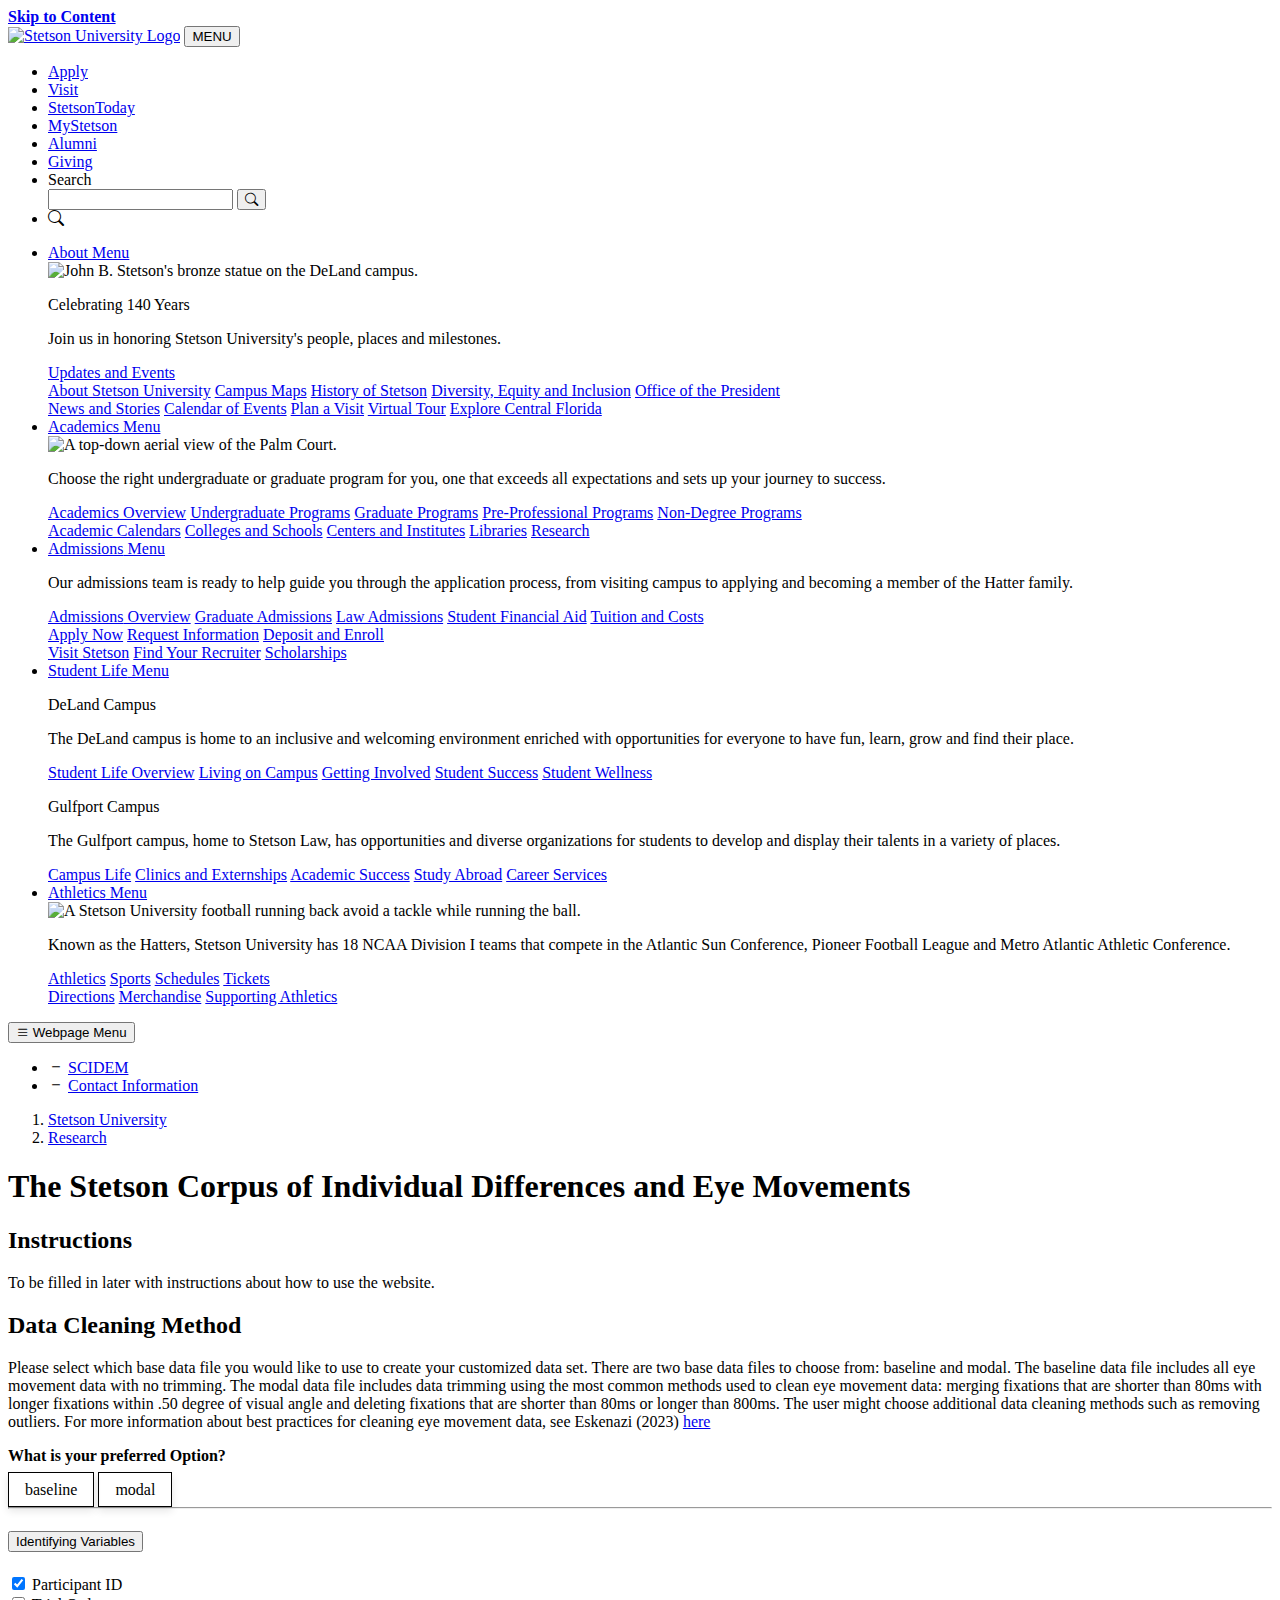
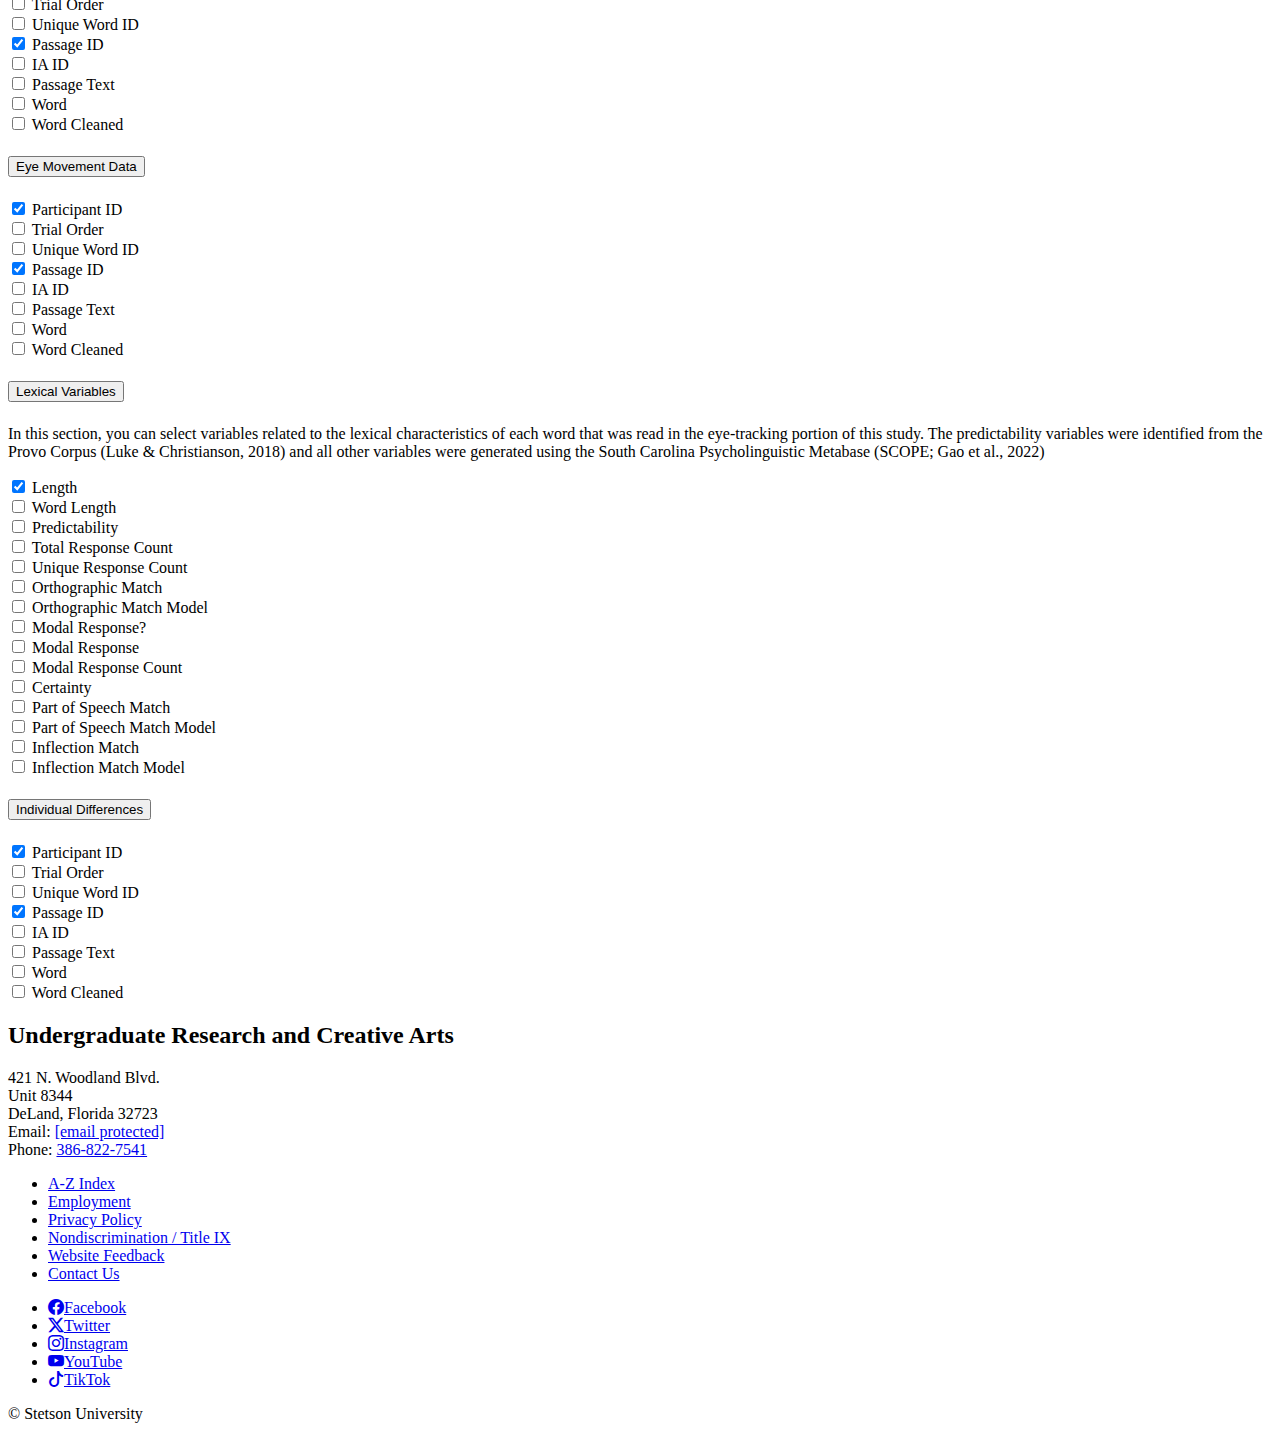
==== commit 77e15f2d: "added the Lexical Variables section and also added the functionality to select all the child element" ====
--- a/index.html
+++ b/index.html
@@ -39,17 +39,9 @@
       integrity="sha256-/JqT3SQfawRcv/BIHPThkBvs0OEvtFFmqPF/lYI/Cxo="
       crossorigin="anonymous"
     ></script>
-    <script>
-      function toggleBadgeSelection(event) {
-        event.target.classList.toggle("selected-badge");
-      }
-    </script>
   </head>
-
   <body class="d-flex flex-column h-100">
-    <div id="banner">
-      <div id="banner-alert"></div>
-    </div>
+    <div id="banner"><div id="banner-alert"></div></div>
     <a href="#layout" tabindex="0" class="offscreen"
       ><strong>Skip to Content</strong></a
     >
@@ -67,7 +59,6 @@
                   https://www.stetson.edu/software/webgarage/system/themes/stetson-university/assets/images/logo.png,
                   https://www.stetson.edu/software/webgarage/system/themes/stetson-university/assets/images/logo-x2.png 2x
                 "
-                class="img-fluid"
                 width="235"
                 height="80"
                 alt="Stetson University Logo"
@@ -771,7 +762,6 @@
                                 value=""
                                 id="flexCheckDefault"
                                 checked
-                                
                               />
                               <label
                                 class="form-check-label"
@@ -817,7 +807,6 @@
                                 value=""
                                 id="flexCheckDefault"
                                 checked
-                                
                               />
                               <label
                                 class="form-check-label"
@@ -921,7 +910,6 @@
                     >
                       <div class="container">
                         <div class="row">
-                          <h5 class="card-title">Trial Data</h5>
                           <div class="col">
                             <div class="form-check">
                               <input
@@ -929,13 +917,13 @@
                                 type="checkbox"
                                 value=""
                                 id="flexCheckDefault"
-                                
+                                checked
                               />
                               <label
                                 class="form-check-label"
                                 for="flexCheckDefault"
                               >
-                                Eye Tracked
+                                Participant ID
                               </label>
                             </div>
                             <div class="form-check">
@@ -949,7 +937,7 @@
                                 class="form-check-label"
                                 for="flexCheckChecked"
                               >
-                                Total Trial Time
+                                Trial Order
                               </label>
                             </div>
                             <div class="form-check">
@@ -963,7 +951,7 @@
                                 class="form-check-label"
                                 for="flexCheckDefault"
                               >
-                                Total Trial Fixation Count
+                                Unique Word ID
                               </label>
                             </div>
                           </div>
@@ -974,13 +962,13 @@
                                 type="checkbox"
                                 value=""
                                 id="flexCheckDefault"
-                                
+                                checked
                               />
                               <label
                                 class="form-check-label"
                                 for="flexCheckDefault"
                               >
-                                Total Trial Ias
+                                Passage ID
                               </label>
                             </div>
                             <div class="form-check">
@@ -994,7 +982,7 @@
                                 class="form-check-label"
                                 for="flexCheckChecked"
                               >
-                                Total Trial IAs Visited
+                                IA ID
                               </label>
                             </div>
                             <div class="form-check">
@@ -1008,641 +996,38 @@
                                 class="form-check-label"
                                 for="flexCheckDefault"
                               >
-                                Percent of IAs Visited
+                                Passage Text
                               </label>
                             </div>
                           </div>
-
-                          <h5 class="card-title">Interest Area Size</h5>
-                          <div class="row">
-                            <div class="col">
-                              <div class="form-check">
-                                <input
-                                  class="form-check-input"
-                                  type="checkbox"
-                                  value=""
-                                  id="flexCheckDefault"
-                                  
-                                />
-                                <label
-                                  class="form-check-label"
-                                  for="flexCheckDefault"
-                                >
-                                  IA Size
-                                </label>
-                              </div>
-                              <div class="form-check">
-                                <input
-                                  class="form-check-input"
-                                  type="checkbox"
-                                  value=""
-                                  id="flexCheckChecked"
-                                />
-                                <label
-                                  class="form-check-label"
-                                  for="flexCheckChecked"
-                                >
-                                  IA Bottom Side Pixel
-                                </label>
-                              </div>
-                              <div class="form-check">
-                                <input
-                                  class="form-check-input"
-                                  type="checkbox"
-                                  value=""
-                                  id="flexCheckDefault"
-                                />
-                                <label
-                                  class="form-check-label"
-                                  for="flexCheckDefault"
-                                >
-                                  IA Top Side Pixel
-                                </label>
-                              </div>
-                            </div>
-                            <div class="col">
-                              <div class="form-check">
-                                <input
-                                  class="form-check-input"
-                                  type="checkbox"
-                                  value=""
-                                  id="flexCheckDefault"
-                                  
-                                />
-                                <label
-                                  class="form-check-label"
-                                  for="flexCheckDefault"
-                                >
-                                  IA Left Side Pixel
-                                </label>
-                              </div>
-                              <div class="form-check">
-                                <input
-                                  class="form-check-input"
-                                  type="checkbox"
-                                  value=""
-                                  id="flexCheckChecked"
-                                />
-                                <label
-                                  class="form-check-label"
-                                  for="flexCheckChecked"
-                                >
-                                  IA Right Side Pixel
-                                </label>
-                              </div>
-                            </div>
-                          </div>
-                          <h5 class="card-title">Total Reading Time</h5>
-                          <div class="row">
-                            <div class="col">
-                              <div class="form-check">
-                                <input
-                                  class="form-check-input"
-                                  type="checkbox"
-                                  value=""
-                                  id="flexCheckDefault"
-                                  
-                                />
-                                <label
-                                  class="form-check-label"
-                                  for="flexCheckDefault"
-                                >
-                                  IA Total Reading Time
-                                </label>
-                              </div>
-                              <div class="form-check">
-                                <input
-                                  class="form-check-input"
-                                  type="checkbox"
-                                  value=""
-                                  id="flexCheckChecked"
-                                />
-                                <label
-                                  class="form-check-label"
-                                  for="flexCheckChecked"
-                                >
-                                  Percent of Time Spent in this IA
-                                </label>
-                              </div>
-                            </div>
-                          </div>
-                          <h5 class="card-title">First Fixation Data</h5>
-                          <div class="row">
-                            <div class="col">
-                              <div class="form-check">
-                                <input
-                                  class="form-check-input"
-                                  type="checkbox"
-                                  value=""
-                                  id="flexCheckDefault"
-                                  
-                                />
-                                <label
-                                  class="form-check-label"
-                                  for="flexCheckDefault"
-                                >
-                                  First Fixation Duration
-                                </label>
-                              </div>
-                              <div class="form-check">
-                                <input
-                                  class="form-check-input"
-                                  type="checkbox"
-                                  value=""
-                                  id="flexCheckChecked"
-                                />
-                                <label
-                                  class="form-check-label"
-                                  for="flexCheckChecked"
-                                >
-                                  First Fixation Duration Ordinal Sequence
-                                </label>
-                              </div>
-                              <div class="form-check">
-                                <input
-                                  class="form-check-input"
-                                  type="checkbox"
-                                  value=""
-                                  id="flexCheckDefault"
-                                />
-                                <label
-                                  class="form-check-label"
-                                  for="flexCheckDefault"
-                                >
-                                  Previously Fixated IA
-                                </label>
-                              </div>
-                            </div>
-                            <div class="col">
-                              <div class="form-check">
-                                <input
-                                  class="form-check-input"
-                                  type="checkbox"
-                                  value=""
-                                  id="flexCheckDefault"
-                                  
-                                />
-                                <label
-                                  class="form-check-label"
-                                  for="flexCheckDefault"
-                                >
-                                  First Fixation Run Index
-                                </label>
-                              </div>
-                              <div class="form-check">
-                                <input
-                                  class="form-check-input"
-                                  type="checkbox"
-                                  value=""
-                                  id="flexCheckChecked"
-                                />
-                                <label
-                                  class="form-check-label"
-                                  for="flexCheckChecked"
-                                >
-                                  Number Previous of IAs Fixated
-                                </label>
-                              </div>
-                              <div class="form-check">
-                                <input
-                                  class="form-check-input"
-                                  type="checkbox"
-                                  value=""
-                                  id="flexCheckChecked"
-                                />
-                                <label
-                                  class="form-check-label"
-                                  for="flexCheckChecked"
-                                >
-                                  First Fixation X
-                                </label>
-                              </div>
-                            </div>
-                            <div class="col">
-                              <div class="form-check">
-                                <input
-                                  class="form-check-input"
-                                  type="checkbox"
-                                  value=""
-                                  id="flexCheckDefault"
-                                  
-                                />
-                                <label
-                                  class="form-check-label"
-                                  for="flexCheckDefault"
-                                >
-                                  First Fixation Y
-                                </label>
-                              </div>
-                              <div class="form-check">
-                                <input
-                                  class="form-check-input"
-                                  type="checkbox"
-                                  value=""
-                                  id="flexCheckChecked"
-                                />
-                                <label
-                                  class="form-check-label"
-                                  for="flexCheckChecked"
-                                >
-                                  First Pass?
-                                </label>
-                              </div>
-                            </div>
-                          </div>
-
-                          <h5 class="card-title">First Run Data</h5>
-                          <div class="row">
-                            <div class="col">
-                              <div class="form-check">
-                                <input
-                                  class="form-check-input"
-                                  type="checkbox"
-                                  value=""
-                                  id="flexCheckDefault"
-                                  
-                                />
-                                <label
-                                  class="form-check-label"
-                                  for="flexCheckDefault"
-                                >
-                                  Gaze Duration
-                                </label>
-                              </div>
-                              <div class="form-check">
-                                <input
-                                  class="form-check-input"
-                                  type="checkbox"
-                                  value=""
-                                  id="flexCheckChecked"
-                                />
-                                <label
-                                  class="form-check-label"
-                                  for="flexCheckChecked"
-                                >
-                                  Gaze Duration % of Total Time
-                                </label>
-                              </div>
-                              <div class="form-check">
-                                <input
-                                  class="form-check-input"
-                                  type="checkbox"
-                                  value=""
-                                  id="flexCheckDefault"
-                                />
-                                <label
-                                  class="form-check-label"
-                                  for="flexCheckDefault"
-                                >
-                                  First Run Fixation Count
-                                </label>
-                              </div>
-                              <div class="form-check">
-                                <input
-                                  class="form-check-input"
-                                  type="checkbox"
-                                  value=""
-                                  id="flexCheckChecked"
-                                />
-                                <label
-                                  class="form-check-label"
-                                  for="flexCheckChecked"
-                                >
-                                  Fixation Percent
-                                </label>
-                              </div>
-                            </div>
-                            <div class="col">
-                              <div class="form-check">
-                                <input
-                                  class="form-check-input"
-                                  type="checkbox"
-                                  value=""
-                                  id="flexCheckDefault"
-                                  
-                                />
-                                <label
-                                  class="form-check-label"
-                                  for="flexCheckDefault"
-                                >
-                                  First Run Landing Position
-                                </label>
-                              </div>
-                              <div class="form-check">
-                                <input
-                                  class="form-check-input"
-                                  type="checkbox"
-                                  value=""
-                                  id="flexCheckChecked"
-                                />
-                                <label
-                                  class="form-check-label"
-                                  for="flexCheckChecked"
-                                >
-                                  First Run Launch Site
-                                </label>
-                              </div>
-                              <div class="form-check">
-                                <input
-                                  class="form-check-input"
-                                  type="checkbox"
-                                  value=""
-                                  id="flexCheckChecked"
-                                />
-                                <label
-                                  class="form-check-label"
-                                  for="flexCheckChecked"
-                                >
-                                  First Run Saccade Amplitude
-                                </label>
-                              </div>
-                              <div class="form-check">
-                                <input
-                                  class="form-check-input"
-                                  type="checkbox"
-                                  value=""
-                                  id="flexCheckChecked"
-                                />
-                                <label
-                                  class="form-check-label"
-                                  for="flexCheckChecked"
-                                >
-                                  Legal?
-                                </label>
-                              </div>
-                            </div>
-                            <div class="col">
-                              <div class="form-check">
-                                <input
-                                  class="form-check-input"
-                                  type="checkbox"
-                                  value=""
-                                  id="flexCheckDefault"
-                                  
-                                />
-                                <label
-                                  class="form-check-label"
-                                  for="flexCheckDefault"
-                                >
-                                  First Run Saccade Angle
-                                </label>
-                              </div>
-                              <div class="form-check">
-                                <input
-                                  class="form-check-input"
-                                  type="checkbox"
-                                  value=""
-                                  id="flexCheckChecked"
-                                />
-                                <label
-                                  class="form-check-label"
-                                  for="flexCheckChecked"
-                                >
-                                  First Run Saccade Index
-                                </label>
-                              </div>
-                              <div class="form-check">
-                                <input
-                                  class="form-check-input"
-                                  type="checkbox"
-                                  value=""
-                                  id="flexCheckChecked"
-                                />
-                                <label
-                                  class="form-check-label"
-                                  for="flexCheckChecked"
-                                >
-                                  Legal Immediate?
-                                </label>
-                              </div>
-                            </div>
-                          </div>
-
-                          <h5 class="card-title">Fixation Data</h5>
-                          <div class="row">
-                            <div class="col">
-                              <div class="form-check">
-                                <input
-                                  class="form-check-input"
-                                  type="checkbox"
-                                  value=""
-                                  id="flexCheckDefault"
-                                  
-                                />
-                                <label
-                                  class="form-check-label"
-                                  for="flexCheckDefault"
-                                >
-                                  Fixation Percent
-                                </label>
-                              </div>
-                              <div class="form-check">
-                                <input
-                                  class="form-check-input"
-                                  type="checkbox"
-                                  value=""
-                                  id="flexCheckChecked"
-                                />
-                                <label
-                                  class="form-check-label"
-                                  for="flexCheckChecked"
-                                >
-                                  Fixation Count
-                                </label>
-                              </div>
-                              <div class="form-check">
-                                <input
-                                  class="form-check-input"
-                                  type="checkbox"
-                                  value=""
-                                  id="flexCheckDefault"
-                                />
-                                <label
-                                  class="form-check-label"
-                                  for="flexCheckDefault"
-                                >
-                                  Legal?
-                                </label>
-                              </div>
-                            </div>
-                            <div class="col">
-                              <div class="form-check">
-                                <input
-                                  class="form-check-input"
-                                  type="checkbox"
-                                  value=""
-                                  id="flexCheckDefault"
-                                  
-                                />
-                                <label
-                                  class="form-check-label"
-                                  for="flexCheckDefault"
-                                >
-                                  First Run Saccade Angle
-                                </label>
-                              </div>
-                            </div>
-                          </div>
-                          <h5 class="card-title">Regression Data</h5>
-                          <div class="row">
-                            <div class="col">
-                              <div class="form-check">
-                                <input
-                                  class="form-check-input"
-                                  type="checkbox"
-                                  value=""
-                                  id="flexCheckDefault"
-                                  
-                                />
-                                <label
-                                  class="form-check-label"
-                                  for="flexCheckDefault"
-                                >
-                                  Regression In Count
-                                </label>
-                              </div>
-                              <div class="form-check">
-                                <input
-                                  class="form-check-input"
-                                  type="checkbox"
-                                  value=""
-                                  id="flexCheckChecked"
-                                />
-                                <label
-                                  class="form-check-label"
-                                  for="flexCheckChecked"
-                                >
-                                  Regression Out
-                                </label>
-                              </div>
-                              <div class="form-check">
-                                <input
-                                  class="form-check-input"
-                                  type="checkbox"
-                                  value=""
-                                  id="flexCheckDefault"
-                                />
-                                <label
-                                  class="form-check-label"
-                                  for="flexCheckDefault"
-                                >
-                                  Regression Out Count
-                                </label>
-                              </div>
-                            </div>
-                            <div class="col">
-                              <div class="form-check">
-                                <input
-                                  class="form-check-input"
-                                  type="checkbox"
-                                  value=""
-                                  id="flexCheckDefault"
-                                  
-                                />
-                                <label
-                                  class="form-check-label"
-                                  for="flexCheckDefault"
-                                >
-                                  Regression Out Full
-                                </label>
-                              </div>
-                              <div class="form-check">
-                                <input
-                                  class="form-check-input"
-                                  type="checkbox"
-                                  value=""
-                                  id="flexCheckDefault"
-                                  
-                                />
-                                <label
-                                  class="form-check-label"
-                                  for="flexCheckDefault"
-                                >
-                                  Regression Out Full Count
-                                </label>
-                              </div>
-                              <div class="form-check">
-                                <input
-                                  class="form-check-input"
-                                  type="checkbox"
-                                  value=""
-                                  id="flexCheckDefault"
-                                  
-                                />
-                                <label
-                                  class="form-check-label"
-                                  for="flexCheckDefault"
-                                >
-                                  Regression Path Duration
-                                </label>
-                              </div>
-                            </div>
-                          </div>
-                          <h5 class="card-title">Other Eye Movement Data</h5>
-                          <div class="row">
-                            <div class="col">
-                              <div class="form-check">
-                                <input
-                                  class="form-check-input"
-                                  type="checkbox"
-                                  value=""
-                                  id="flexCheckDefault"
-                                  
-                                />
-                                <label
-                                  class="form-check-label"
-                                  for="flexCheckDefault"
-                                >
-                                  IA Run Count
-                                </label>
-                              </div>
-                              <div class="form-check">
-                                <input
-                                  class="form-check-input"
-                                  type="checkbox"
-                                  value=""
-                                  id="flexCheckDefault"
-                                  
-                                />
-                                <label
-                                  class="form-check-label"
-                                  for="flexCheckDefault"
-                                >
-                                  Selective Regression Path Duration
-                                </label>
-                              </div>
-                              <div class="form-check">
-                                <input
-                                  class="form-check-input"
-                                  type="checkbox"
-                                  value=""
-                                  id="flexCheckDefault"
-                                  
-                                />
-                                <label
-                                  class="form-check-label"
-                                  for="flexCheckDefault"
-                                >
-                                  Skip?
-                                </label>
-                              </div>
-                            </div>
-                            <div class="col">
-                              <div class="form-check">
-                                <input
-                                  class="form-check-input"
-                                  type="checkbox"
-                                  value=""
-                                  id="flexCheckDefault"
-                                  
-                                />
-                                <label
-                                  class="form-check-label"
-                                  for="flexCheckDefault"
-                                >
-                                Spillover Time
-                                </label>
-                              </div>
+                          <div class="col">
+                            <div class="form-check">
+                              <input
+                                class="form-check-input"
+                                type="checkbox"
+                                value=""
+                                id="flexCheckDefault"
+                              />
+                              <label
+                                class="form-check-label"
+                                for="flexCheckDefault"
+                              >
+                                Word
+                              </label>
+                            </div>
+                            <div class="form-check">
+                              <input
+                                class="form-check-input"
+                                type="checkbox"
+                                value=""
+                                id="flexCheckChecked"
+                              />
+                              <label
+                                class="form-check-label"
+                                for="flexCheckChecked"
+                              >
+                                Word Cleaned
+                              </label>
                             </div>
                           </div>
                         </div>
@@ -1666,6 +1051,15 @@
                         Lexical Variables
                       </button>
                     </h5>
+                    <p>
+                      In this section, you can select variables related to the
+                      lexical characteristics of each word that was read in the
+                      eye-tracking portion of this study. The predictability
+                      variables were identified from the Provo Corpus (Luke &
+                      Christianson, 2018) and all other variables were generated
+                      using the South Carolina Psycholinguistic Metabase (SCOPE;
+                      Gao et al., 2022)
+                    </p>
                   </div>
 
                   <!-- Collapsible content -->
@@ -1682,22 +1076,36 @@
                       <div class="container">
                         <div class="row">
                           <div class="col">
-                            <div class="form-check">
+                            <div class="form-check main-check">
                               <input
                                 class="form-check-input"
                                 type="checkbox"
                                 value=""
                                 id="flexCheckDefault"
-                                
+                                checked
                               />
                               <label
                                 class="form-check-label"
                                 for="flexCheckDefault"
                               >
-                                Participant ID
-                              </label>
-                            </div>
-                            <div class="form-check">
+                                Length
+                              </label>
+                              <div class="form-check m-2">
+                                <input
+                                  class="form-check-input"
+                                  type="checkbox"
+                                  value=""
+                                  id="flexCheckDefault"
+                                />
+                                <label
+                                  class="form-check-label"
+                                  for="flexCheckDefault"
+                                >
+                                  Word Length
+                                </label>
+                              </div>
+                            </div>
+                            <div class="form-check main-check">
                               <input
                                 class="form-check-input"
                                 type="checkbox"
@@ -1708,10 +1116,206 @@
                                 class="form-check-label"
                                 for="flexCheckChecked"
                               >
-                                Trial Order
-                              </label>
-                            </div>
-                            <div class="form-check">
+                                Predictability
+                              </label>
+                              <div class="form-check m-2">
+                                <input
+                                  class="form-check-input"
+                                  type="checkbox"
+                                  value=""
+                                  id="flexCheckDefault"
+                                />
+                                <label
+                                  class="form-check-label"
+                                  for="flexCheckDefault"
+                                >
+                                  Total Response Count
+                                </label>
+                              </div>
+                              <div class="form-check m-2">
+                                <input
+                                  class="form-check-input"
+                                  type="checkbox"
+                                  value=""
+                                  id="flexCheckDefault"
+                                />
+                                <label
+                                  class="form-check-label"
+                                  for="flexCheckDefault"
+                                >
+                                  Unique Response Count
+                                </label>
+                              </div>
+                              <div class="form-check m-2">
+                                <input
+                                  class="form-check-input"
+                                  type="checkbox"
+                                  value=""
+                                  id="flexCheckDefault"
+                                />
+                                <label
+                                  class="form-check-label"
+                                  for="flexCheckDefault"
+                                >
+                                  Orthographic Match
+                                </label>
+                              </div>
+                              <div class="form-check m-2">
+                                <input
+                                  class="form-check-input"
+                                  type="checkbox"
+                                  value=""
+                                  id="flexCheckDefault"
+                                />
+                                <label
+                                  class="form-check-label"
+                                  for="flexCheckDefault"
+                                >
+                                  Orthographic Match Model
+                                </label>
+                              </div>
+                              <div class="form-check m-2">
+                                <input
+                                  class="form-check-input"
+                                  type="checkbox"
+                                  value=""
+                                  id="flexCheckDefault"
+                                />
+                                <label
+                                  class="form-check-label"
+                                  for="flexCheckDefault"
+                                >
+                                  Modal Response?
+                                </label>
+                              </div>
+                              <div class="form-check m-2">
+                                <input
+                                  class="form-check-input"
+                                  type="checkbox"
+                                  value=""
+                                  id="flexCheckDefault"
+                                />
+                                <label
+                                  class="form-check-label"
+                                  for="flexCheckDefault"
+                                >
+                                  Modal Response
+                                </label>
+                              </div>
+                              <div class="form-check m-2">
+                                <input
+                                  class="form-check-input"
+                                  type="checkbox"
+                                  value=""
+                                  id="flexCheckDefault"
+                                />
+                                <label
+                                  class="form-check-label"
+                                  for="flexCheckDefault"
+                                >
+                                  Modal Response Count
+                                </label>
+                              </div>
+                              <div class="form-check m-2">
+                                <input
+                                  class="form-check-input"
+                                  type="checkbox"
+                                  value=""
+                                  id="flexCheckDefault"
+                                />
+                                <label
+                                  class="form-check-label"
+                                  for="flexCheckDefault"
+                                >
+                                  Certainty
+                                </label>
+                              </div>
+                              <div class="form-check m-2">
+                                <input
+                                  class="form-check-input"
+                                  type="checkbox"
+                                  value=""
+                                  id="flexCheckDefault"
+                                />
+                                <label
+                                  class="form-check-label"
+                                  for="flexCheckDefault"
+                                >
+                                  Part of Speech Match
+                                </label>
+                              </div>
+                              <div class="form-check m-2">
+                                <input
+                                  class="form-check-input"
+                                  type="checkbox"
+                                  value=""
+                                  id="flexCheckDefault"
+                                />
+                                <label
+                                  class="form-check-label"
+                                  for="flexCheckDefault"
+                                >
+                                  Part of Speech Match Model
+                                </label>
+                              </div>
+                              <div class="form-check m-2">
+                                <input
+                                  class="form-check-input"
+                                  type="checkbox"
+                                  value=""
+                                  id="flexCheckDefault"
+                                />
+                                <label
+                                  class="form-check-label"
+                                  for="flexCheckDefault"
+                                >
+                                  Inflection Match
+                                </label>
+                              </div>
+                              <div class="form-check m-2">
+                                <input
+                                  class="form-check-input"
+                                  type="checkbox"
+                                  value=""
+                                  id="flexCheckDefault"
+                                />
+                                <label
+                                  class="form-check-label"
+                                  for="flexCheckDefault"
+                                >
+                                  Inflection Match Model
+                                </label>
+                              </div>
+                              <div class="form-check m-2">
+                                <input
+                                  class="form-check-input"
+                                  type="checkbox"
+                                  value=""
+                                  id="flexCheckDefault"
+                                />
+                                <label
+                                  class="form-check-label"
+                                  for="flexCheckDefault"
+                                >
+                                  LSA Context Score
+                                </label>
+                              </div>
+                              <div class="form-check m-2">
+                                <input
+                                  class="form-check-input"
+                                  type="checkbox"
+                                  value=""
+                                  id="flexCheckDefault"
+                                />
+                                <label
+                                  class="form-check-label"
+                                  for="flexCheckDefault"
+                                >
+                                  LSA Response Match Score
+                                </label>
+                              </div>
+                            </div>
+                            <div class="form-check main-check">
                               <input
                                 class="form-check-input"
                                 type="checkbox"
@@ -1722,27 +1326,125 @@
                                 class="form-check-label"
                                 for="flexCheckDefault"
                               >
-                                Unique Word ID
-                              </label>
+                                Part of Speech
+                              </label>
+                              <div class="form-check m-2">
+                                <input
+                                  class="form-check-input"
+                                  type="checkbox"
+                                  value=""
+                                  id="flexCheckDefault"
+                                />
+                                <label
+                                  class="form-check-label"
+                                  for="flexCheckDefault"
+                                >
+                                  Part of Speech
+                                </label>
+                              </div>
+                              <div class="form-check m-2">
+                                <input
+                                  class="form-check-input"
+                                  type="checkbox"
+                                  value=""
+                                  id="flexCheckDefault"
+                                />
+                                <label
+                                  class="form-check-label"
+                                  for="flexCheckDefault"
+                                >
+                                  Content or Function?
+                                </label>
+                              </div>
+                              <div class="form-check m-2">
+                                <input
+                                  class="form-check-input"
+                                  type="checkbox"
+                                  value=""
+                                  id="flexCheckDefault"
+                                />
+                                <label
+                                  class="form-check-label"
+                                  for="flexCheckDefault"
+                                >
+                                  Part of Speech Limited
+                                </label>
+                              </div>
                             </div>
                           </div>
                           <div class="col">
-                            <div class="form-check">
+                            <div class="form-check main-check">
                               <input
                                 class="form-check-input"
                                 type="checkbox"
                                 value=""
                                 id="flexCheckDefault"
-                                
+                                checked
                               />
                               <label
                                 class="form-check-label"
                                 for="flexCheckDefault"
                               >
-                                Passage ID
-                              </label>
-                            </div>
-                            <div class="form-check">
+                                Frequency and Familiarity
+                              </label>
+                              <div class="form-check m-2">
+                                <input
+                                  class="form-check-input"
+                                  type="checkbox"
+                                  value=""
+                                  id="flexCheckDefault"
+                                />
+                                <label
+                                  class="form-check-label"
+                                  for="flexCheckDefault"
+                                >
+                                  Frequency HAL
+                                </label>
+                              </div>
+                              <div class="form-check m-2">
+                                <input
+                                  class="form-check-input"
+                                  type="checkbox"
+                                  value=""
+                                  id="flexCheckDefault"
+                                />
+                                <label
+                                  class="form-check-label"
+                                  for="flexCheckDefault"
+                                >
+                                  Frequency SUBTLEXus
+                                </label>
+                              </div>
+                              <div class="form-check m-2">
+                                <input
+                                  class="form-check-input"
+                                  type="checkbox"
+                                  value=""
+                                  id="flexCheckDefault"
+                                />
+                                <label
+                                  class="form-check-label"
+                                  for="flexCheckDefault"
+                                >
+                                  Familiarity
+                                </label>
+                              </div>
+                              <div class="form-check m-2">
+                                <input
+                                  class="form-check-input"
+                                  type="checkbox"
+                                  value=""
+                                  id="flexCheckDefault"
+                                />
+                                <label
+                                  class="form-check-label"
+                                  for="flexCheckDefault"
+                                >
+                                  Prevalence
+                                </label>
+                              </div>
+                            </div>
+                            <div class="form-check main-check">
                               <input
                                 class="form-check-input"
                                 type="checkbox"
@@ -1753,10 +1455,66 @@
                                 class="form-check-label"
                                 for="flexCheckChecked"
                               >
-                                IA ID
-                              </label>
-                            </div>
-                            <div class="form-check">
+                                Phonology
+                              </label>
+                              <div class="form-check m-2">
+                                <input
+                                  class="form-check-input"
+                                  type="checkbox"
+                                  value=""
+                                  id="flexCheckDefault"
+                                />
+                                <label
+                                  class="form-check-label"
+                                  for="flexCheckDefault"
+                                >
+                                  Number of Phonemes
+                                </label>
+                              </div>
+                              <div class="form-check m-2">
+                                <input
+                                  class="form-check-input"
+                                  type="checkbox"
+                                  value=""
+                                  id="flexCheckDefault"
+                                />
+                                <label
+                                  class="form-check-label"
+                                  for="flexCheckDefault"
+                                >
+                                  Number of Syllables
+                                </label>
+                              </div>
+                              <div class="form-check m-2">
+                                <input
+                                  class="form-check-input"
+                                  type="checkbox"
+                                  value=""
+                                  id="flexCheckDefault"
+                                />
+                                <label
+                                  class="form-check-label"
+                                  for="flexCheckDefault"
+                                >
+                                  PLD20
+                                </label>
+                              </div>
+                              <div class="form-check m-2">
+                                <input
+                                  class="form-check-input"
+                                  type="checkbox"
+                                  value=""
+                                  id="flexCheckDefault"
+                                />
+                                <label
+                                  class="form-check-label"
+                                  for="flexCheckDefault"
+                                >
+                                  Phonemic Neighbors
+                                </label>
+                              </div>
+                            </div>
+                            <div class="form-check main-check">
                               <input
                                 class="form-check-input"
                                 type="checkbox"
@@ -1767,12 +1525,82 @@
                                 class="form-check-label"
                                 for="flexCheckDefault"
                               >
-                                Passage Text
-                              </label>
+                                Semantics
+                              </label>
+                              <div class="form-check m-2">
+                                <input
+                                  class="form-check-input"
+                                  type="checkbox"
+                                  value=""
+                                  id="flexCheckDefault"
+                                />
+                                <label
+                                  class="form-check-label"
+                                  for="flexCheckDefault"
+                                >
+                                  Concreteness
+                                </label>
+                              </div>
+                              <div class="form-check m-2">
+                                <input
+                                  class="form-check-input"
+                                  type="checkbox"
+                                  value=""
+                                  id="flexCheckDefault"
+                                />
+                                <label
+                                  class="form-check-label"
+                                  for="flexCheckDefault"
+                                >
+                                  Semantic Diversity
+                                </label>
+                              </div>
+                              <div class="form-check m-2">
+                                <input
+                                  class="form-check-input"
+                                  type="checkbox"
+                                  value=""
+                                  id="flexCheckDefault"
+                                />
+                                <label
+                                  class="form-check-label"
+                                  for="flexCheckDefault"
+                                >
+                                  Semantic Neighbors
+                                </label>
+                              </div>
+                              <div class="form-check m-2">
+                                <input
+                                  class="form-check-input"
+                                  type="checkbox"
+                                  value=""
+                                  id="flexCheckDefault"
+                                />
+                                <label
+                                  class="form-check-label"
+                                  for="flexCheckDefault"
+                                >
+                                  Semantic Neighbors D
+                                </label>
+                              </div>
+                              <div class="form-check m-2">
+                                <input
+                                  class="form-check-input"
+                                  type="checkbox"
+                                  value=""
+                                  id="flexCheckDefault"
+                                />
+                                <label
+                                  class="form-check-label"
+                                  for="flexCheckDefault"
+                                >
+                                  Vectors
+                                </label>
+                              </div>
                             </div>
                           </div>
                           <div class="col">
-                            <div class="form-check">
+                            <div class="form-check main-check">
                               <input
                                 class="form-check-input"
                                 type="checkbox"
@@ -1783,10 +1611,38 @@
                                 class="form-check-label"
                                 for="flexCheckDefault"
                               >
-                                Word
-                              </label>
-                            </div>
-                            <div class="form-check">
+                                Orthography-Phonology
+                              </label>
+                              <div class="form-check m-2">
+                                <input
+                                  class="form-check-input"
+                                  type="checkbox"
+                                  value=""
+                                  id="flexCheckDefault"
+                                />
+                                <label
+                                  class="form-check-label"
+                                  for="flexCheckDefault"
+                                >
+                                  Phonographic Neighbors
+                                </label>
+                              </div>
+                              <div class="form-check m-2">
+                                <input
+                                  class="form-check-input"
+                                  type="checkbox"
+                                  value=""
+                                  id="flexCheckDefault"
+                                />
+                                <label
+                                  class="form-check-label"
+                                  for="flexCheckDefault"
+                                >
+                                  Phonographic Neighbors Frequency
+                                </label>
+                              </div>
+                            </div>
+                            <div class="form-check main-check">
                               <input
                                 class="form-check-input"
                                 type="checkbox"
@@ -1797,8 +1653,22 @@
                                 class="form-check-label"
                                 for="flexCheckChecked"
                               >
-                                Word Cleaned
-                              </label>
+                                Morphology
+                              </label>
+                              <div class="form-check m-2">
+                                <input
+                                  class="form-check-input"
+                                  type="checkbox"
+                                  value=""
+                                  id="flexCheckDefault"
+                                />
+                                <label
+                                  class="form-check-label"
+                                  for="flexCheckDefault"
+                                >
+                                  Number of Morphemes
+                                </label>
+                              </div>
                             </div>
                           </div>
                         </div>
@@ -1837,7 +1707,6 @@
                     >
                       <div class="container">
                         <div class="row">
-                          <h5 class="card-title">Vocabulary</h5>
                           <div class="col">
                             <div class="form-check">
                               <input
@@ -1845,13 +1714,13 @@
                                 type="checkbox"
                                 value=""
                                 id="flexCheckDefault"
-                                
+                                checked
                               />
                               <label
                                 class="form-check-label"
                                 for="flexCheckDefault"
                               >
-                                Vocabulary Raw
+                                Participant ID
                               </label>
                             </div>
                             <div class="form-check">
@@ -1865,7 +1734,7 @@
                                 class="form-check-label"
                                 for="flexCheckChecked"
                               >
-                                Vocabulary Percentile GE
+                                Trial Order
                               </label>
                             </div>
                             <div class="form-check">
@@ -1879,7 +1748,7 @@
                                 class="form-check-label"
                                 for="flexCheckDefault"
                               >
-                                Vocabulary Percentile AE
+                                Unique Word ID
                               </label>
                             </div>
                           </div>
@@ -1890,1033 +1759,72 @@
                                 type="checkbox"
                                 value=""
                                 id="flexCheckDefault"
-                                
+                                checked
                               />
                               <label
                                 class="form-check-label"
                                 for="flexCheckDefault"
                               >
-                              Vocabulary Index AE
+                                Passage ID
+                              </label>
+                            </div>
+                            <div class="form-check">
+                              <input
+                                class="form-check-input"
+                                type="checkbox"
+                                value=""
+                                id="flexCheckChecked"
+                              />
+                              <label
+                                class="form-check-label"
+                                for="flexCheckChecked"
+                              >
+                                IA ID
+                              </label>
+                            </div>
+                            <div class="form-check">
+                              <input
+                                class="form-check-input"
+                                type="checkbox"
+                                value=""
+                                id="flexCheckDefault"
+                              />
+                              <label
+                                class="form-check-label"
+                                for="flexCheckDefault"
+                              >
+                                Passage Text
                               </label>
                             </div>
                           </div>
-
-                          <h5 class="card-title">Comprehension</h5>
-                          <div class="row">
-                            <div class="col">
-                              <div class="form-check">
-                                <input
-                                  class="form-check-input"
-                                  type="checkbox"
-                                  value=""
-                                  id="flexCheckDefault"
-                                  
-                                />
-                                <label
-                                  class="form-check-label"
-                                  for="flexCheckDefault"
-                                >
-                                  Comprehension Raw
-                                </label>
-                              </div>
-                              <div class="form-check">
-                                <input
-                                  class="form-check-input"
-                                  type="checkbox"
-                                  value=""
-                                  id="flexCheckChecked"
-                                />
-                                <label
-                                  class="form-check-label"
-                                  for="flexCheckChecked"
-                                >
-                                  Comprehension Percentile GE
-                                </label>
-                              </div>
-                              <div class="form-check">
-                                <input
-                                  class="form-check-input"
-                                  type="checkbox"
-                                  value=""
-                                  id="flexCheckDefault"
-                                />
-                                <label
-                                  class="form-check-label"
-                                  for="flexCheckDefault"
-                                >
-                                  Comprehension Index GE
-                                </label>
-                              </div>
-                            </div>
-                            <div class="col">
-                              <div class="form-check">
-                                <input
-                                  class="form-check-input"
-                                  type="checkbox"
-                                  value=""
-                                  id="flexCheckDefault"
-                                  
-                                />
-                                <label
-                                  class="form-check-label"
-                                  for="flexCheckDefault"
-                                >
-                                  Comprehension Percentile AE
-                                </label>
-                              </div>
-                              <div class="form-check">
-                                <input
-                                  class="form-check-input"
-                                  type="checkbox"
-                                  value=""
-                                  id="flexCheckChecked"
-                                />
-                                <label
-                                  class="form-check-label"
-                                  for="flexCheckChecked"
-                                >
-                                  Comprehension Index AE
-                                </label>
-                              </div>
-                            </div>
-                          </div>
-                          <h5 class="card-title">General Reading Ability</h5>
-                          <div class="row">
-                            <div class="col">
-                              <div class="form-check">
-                                <input
-                                  class="form-check-input"
-                                  type="checkbox"
-                                  value=""
-                                  id="flexCheckDefault"
-                                />
-                                <label
-                                  class="form-check-label"
-                                  for="flexCheckDefault"
-                                >
-                                  Nelson Denny Sum GE
-                                </label>
-                              </div>
-                              <div class="form-check">
-                                <input
-                                  class="form-check-input"
-                                  type="checkbox"
-                                  value=""
-                                  id="flexCheckChecked"
-                                />
-                                <label
-                                  class="form-check-label"
-                                  for="flexCheckChecked"
-                                >
-                                  Nelson Denny Percentile GE
-                                </label>
-                              </div>
-                              <div class="form-check">
-                                <input
-                                  class="form-check-input"
-                                  type="checkbox"
-                                  value=""
-                                  id="flexCheckChecked"
-                                />
-                                <label
-                                  class="form-check-label"
-                                  for="flexCheckChecked"
-                                >
-                                  Nelson Denny General Reading Ability GE
-                                </label>
-                              </div>
-                            </div>
-                            <div class="col">
-                              <div class="form-check">
-                                <input
-                                  class="form-check-input"
-                                  type="checkbox"
-                                  value=""
-                                  id="flexCheckChecked"
-                                />
-                                <label
-                                  class="form-check-label"
-                                  for="flexCheckChecked"
-                                >
-                                  Nelson Denny Sum AE
-                                </label>
-                                </div>
-                              <div class="form-check">
-                                <input
-                                  class="form-check-input"
-                                  type="checkbox"
-                                  value=""
-                                  id="flexCheckChecked"
-                                />
-                                <label
-                                  class="form-check-label"
-                                  for="flexCheckChecked"
-                                >
-                                  Nelson Denny Percentile AE
-                                </label>
-                              </div>
-                              <div class="form-check">
-                                <input
-                                  class="form-check-input"
-                                  type="checkbox"
-                                  value=""
-                                  id="flexCheckChecked"
-                                />
-                                <label
-                                  class="form-check-label"
-                                  for="flexCheckChecked"
-                                >
-                                  Nelson Denny General Reading Ability AE
-                                </label>
-                              </div>
-                            </div>
-                          </div>
-                          <h5 class="card-title">Working Memory</h5>
-                          <div class="row">
-                            <div class="col">
-                              <div class="form-check">
-                                <input
-                                  class="form-check-input"
-                                  type="checkbox"
-                                  value=""
-                                  id="flexCheckDefault"
-                                  
-                                />
-                                <label
-                                  class="form-check-label"
-                                  for="flexCheckDefault"
-                                >
-                                  Operation Span
-                                </label>
-                              </div>
-                              <div class="form-check">
-                                <input
-                                  class="form-check-input"
-                                  type="checkbox"
-                                  value=""
-                                  id="flexCheckChecked"
-                                />
-                                <label
-                                  class="form-check-label"
-                                  for="flexCheckChecked"
-                                >
-                                  Operation Span Trimmed
-                                </label>
-                              </div>
-                              <div class="form-check">
-                                <input
-                                  class="form-check-input"
-                                  type="checkbox"
-                                  value=""
-                                  id="flexCheckDefault"
-                                />
-                                <label
-                                  class="form-check-label"
-                                  for="flexCheckDefault"
-                                >
-                                  Operation Span Math
-                                </label>
-                              </div>
-                            </div>
-                          </div>
-
-                          <h5 class="card-title">Phonological Processing</h5>
-                          <div class="row">
-                            <div class="col">
-                              <div class="form-check">
-                                <input
-                                  class="form-check-input"
-                                  type="checkbox"
-                                  value=""
-                                  id="flexCheckDefault"
-                                  
-                                />
-                                <label
-                                  class="form-check-label"
-                                  for="flexCheckDefault"
-                                >
-                                  Elision Raw
-                                </label>
-                              </div>
-                              <div class="form-check">
-                                <input
-                                  class="form-check-input"
-                                  type="checkbox"
-                                  value=""
-                                  id="flexCheckChecked"
-                                />
-                                <label
-                                  class="form-check-label"
-                                  for="flexCheckChecked"
-                                >
-                                  Elision Percentile
-                                </label>
-                              </div>
-                              <div class="form-check">
-                                <input
-                                  class="form-check-input"
-                                  type="checkbox"
-                                  value=""
-                                  id="flexCheckDefault"
-                                />
-                                <label
-                                  class="form-check-label"
-                                  for="flexCheckDefault"
-                                >
-                                  Elision Standard
-                                </label>
-                              </div>
-                              <div class="form-check">
-                                <input
-                                  class="form-check-input"
-                                  type="checkbox"
-                                  value=""
-                                  id="flexCheckChecked"
-                                />
-                                <label
-                                  class="form-check-label"
-                                  for="flexCheckChecked"
-                                >
-                                  Elision AE
-                                </label>
-                              </div>
-                              <div class="form-check">
-                                <input
-                                  class="form-check-input"
-                                  type="checkbox"
-                                  value=""
-                                  id="flexCheckChecked"
-                                />
-                                <label
-                                  class="form-check-label"
-                                  for="flexCheckChecked"
-                                >
-                                  Elision GE
-                                </label>
-                              </div>
-                              <div class="form-check">
-                                <input
-                                  class="form-check-input"
-                                  type="checkbox"
-                                  value=""
-                                  id="flexCheckChecked"
-                                />
-                                <label
-                                  class="form-check-label"
-                                  for="flexCheckChecked"
-                                >
-                                  Blending Raw
-                                </label>
-                              </div>
-                              <div class="form-check">
-                                <input
-                                  class="form-check-input"
-                                  type="checkbox"
-                                  value=""
-                                  id="flexCheckChecked"
-                                />
-                                <label
-                                  class="form-check-label"
-                                  for="flexCheckChecked"
-                                >
-                                  Blending Percentile
-                                </label>
-                              </div>
-                              <div class="form-check">
-                                <input
-                                  class="form-check-input"
-                                  type="checkbox"
-                                  value=""
-                                  id="flexCheckChecked"
-                                />
-                                <label
-                                  class="form-check-label"
-                                  for="flexCheckChecked"
-                                >
-                                  Blending Standard
-                                </label>
-                              </div>
-                              <div class="form-check">
-                                <input
-                                  class="form-check-input"
-                                  type="checkbox"
-                                  value=""
-                                  id="flexCheckChecked"
-                                />
-                                <label
-                                  class="form-check-label"
-                                  for="flexCheckChecked"
-                                >
-                                  Blending AE
-                                </label>
-                              </div>
-                              <div class="form-check">
-                                <input
-                                  class="form-check-input"
-                                  type="checkbox"
-                                  value=""
-                                  id="flexCheckChecked"
-                                />
-                                <label
-                                  class="form-check-label"
-                                  for="flexCheckChecked"
-                                >
-                                  Blending GE
-                                </label>
-                              </div>
-                              <div class="form-check">
-                                <input
-                                  class="form-check-input"
-                                  type="checkbox"
-                                  value=""
-                                  id="flexCheckDefault"
-                                />
-                                <label
-                                  class="form-check-label"
-                                  for="flexCheckDefault"
-                                >
-                                  Phonological Awareness
-                                </label>
-                              </div>
-                              <div class="form-check">
-                                <input
-                                  class="form-check-input"
-                                  type="checkbox"
-                                  value=""
-                                  id="flexCheckChecked"
-                                />
-                                <label
-                                  class="form-check-label"
-                                  for="flexCheckChecked"
-                                >
-                                  Phonological Awareness Percentile
-                                </label>
-                              </div>
-                              <div class="form-check">
-                                <input
-                                  class="form-check-input"
-                                  type="checkbox"
-                                  value=""
-                                  id="flexCheckDefault"
-                                />
-                                <label
-                                  class="form-check-label"
-                                  for="flexCheckDefault"
-                                >
-                                  Phonological Awareness Composite
-                                </label>
-                              </div>
-                            </div>
-                            <div class="col">
-                              <div class="form-check">
-                                <input
-                                  class="form-check-input"
-                                  type="checkbox"
-                                  value=""
-                                  id="flexCheckChecked"
-                                />
-                                <label
-                                  class="form-check-label"
-                                  for="flexCheckChecked"
-                                >
-                                  Memory Raw
-                                </label>
-                              </div>
-                              <div class="form-check">
-                                <input
-                                  class="form-check-input"
-                                  type="checkbox"
-                                  value=""
-                                  id="flexCheckChecked"
-                                />
-                                <label
-                                  class="form-check-label"
-                                  for="flexCheckChecked"
-                                >
-                                  Memory Percentile
-                                </label>
-                              </div>
-                              <div class="form-check">
-                                <input
-                                  class="form-check-input"
-                                  type="checkbox"
-                                  value=""
-                                  id="flexCheckChecked"
-                                />
-                                <label
-                                  class="form-check-label"
-                                  for="flexCheckChecked"
-                                >
-                                  Memory Standard
-                                </label>
-                              </div>
-                              <div class="form-check">
-                                <input
-                                  class="form-check-input"
-                                  type="checkbox"
-                                  value=""
-                                  id="flexCheckChecked"
-                                />
-                                <label
-                                  class="form-check-label"
-                                  for="flexCheckChecked"
-                                >
-                                  Memory AE
-                                </label>
-                              </div>
-                              <div class="form-check">
-                                <input
-                                  class="form-check-input"
-                                  type="checkbox"
-                                  value=""
-                                  id="flexCheckChecked"
-                                />
-                                <label
-                                  class="form-check-label"
-                                  for="flexCheckChecked"
-                                >
-                                  Memory GE
-                                </label>
-                              </div>
-                              <div class="form-check">
-                                <input
-                                  class="form-check-input"
-                                  type="checkbox"
-                                  value=""
-                                  id="flexCheckChecked"
-                                />
-                                <label
-                                  class="form-check-label"
-                                  for="flexCheckChecked"
-                                >
-                                  Nonword Repetition Raw
-                                </label>
-                              </div>
-                              <div class="form-check">
-                                <input
-                                  class="form-check-input"
-                                  type="checkbox"
-                                  value=""
-                                  id="flexCheckChecked"
-                                />
-                                <label
-                                  class="form-check-label"
-                                  for="flexCheckChecked"
-                                >
-                                  Nonword Repetition Percentile
-                                </label>
-                              </div>
-                              <div class="form-check">
-                                <input
-                                  class="form-check-input"
-                                  type="checkbox"
-                                  value=""
-                                  id="flexCheckDefault"
-                                  
-                                />
-                                <label
-                                  class="form-check-label"
-                                  for="flexCheckDefault"
-                                >
-                                  Nonword Repetition Standard
-                                </label>
-                              </div>
-                              <div class="form-check">
-                                <input
-                                  class="form-check-input"
-                                  type="checkbox"
-                                  value=""
-                                  id="flexCheckChecked"
-                                />
-                                <label
-                                  class="form-check-label"
-                                  for="flexCheckChecked"
-                                >
-                                  Nonword Repetition AE
-                                </label>
-                              </div>
-                              <div class="form-check">
-                                <input
-                                  class="form-check-input"
-                                  type="checkbox"
-                                  value=""
-                                  id="flexCheckDefault"
-                                />
-                                <label
-                                  class="form-check-label"
-                                  for="flexCheckDefault"
-                                >
-                                  Nonword Repetition GE
-                                </label>
-                              </div>
-                              <div class="form-check">
-                                <input
-                                  class="form-check-input"
-                                  type="checkbox"
-                                  value=""
-                                  id="flexCheckChecked"
-                                />
-                                <label
-                                  class="form-check-label"
-                                  for="flexCheckChecked"
-                                >
-                                  Phonological Memory
-                                </label>
-                              </div>
-                              <div class="form-check">
-                                <input
-                                  class="form-check-input"
-                                  type="checkbox"
-                                  value=""
-                                  id="flexCheckChecked"
-                                />
-                                <label
-                                  class="form-check-label"
-                                  for="flexCheckChecked"
-                                >
-                                  Phonological Memory Percentile
-                                </label>
-                              </div>
-                              <div class="form-check">
-                                <input
-                                  class="form-check-input"
-                                  type="checkbox"
-                                  value=""
-                                  id="flexCheckChecked"
-                                />
-                                <label
-                                  class="form-check-label"
-                                  for="flexCheckChecked"
-                                >
-                                  Phonological Memory Composite
-                                </label>
-                              </div>
-                            </div>
-                            <div class="col">
-                              <div class="form-check">
-                                <input
-                                  class="form-check-input"
-                                  type="checkbox"
-                                  value=""
-                                  id="flexCheckChecked"
-                                />
-                                <label
-                                  class="form-check-label"
-                                  for="flexCheckChecked"
-                                >
-                                  Rapid Digit Time
-                                </label>
-                              </div>
-                              <div class="form-check">
-                                <input
-                                  class="form-check-input"
-                                  type="checkbox"
-                                  value=""
-                                  id="flexCheckChecked"
-                                />
-                                <label
-                                  class="form-check-label"
-                                  for="flexCheckChecked"
-                                >
-                                  Rapid Digit Percentile
-                                </label>
-                              </div>
-                              <div class="form-check">
-                                <input
-                                  class="form-check-input"
-                                  type="checkbox"
-                                  value=""
-                                  id="flexCheckChecked"
-                                />
-                                <label
-                                  class="form-check-label"
-                                  for="flexCheckChecked"
-                                >
-                                  Rapid Digit Standard
-                                </label>
-                              </div>
-                              <div class="form-check">
-                                <input
-                                  class="form-check-input"
-                                  type="checkbox"
-                                  value=""
-                                  id="flexCheckChecked"
-                                />
-                                <label
-                                  class="form-check-label"
-                                  for="flexCheckChecked"
-                                >
-                                  Rapid Digit AE
-                                </label>
-                              </div>
-                              <div class="form-check">
-                                <input
-                                  class="form-check-input"
-                                  type="checkbox"
-                                  value=""
-                                  id="flexCheckDefault"
-                                  
-                                />
-                                <label
-                                  class="form-check-label"
-                                  for="flexCheckDefault"
-                                >
-                                  Rapid Digit GE
-                                </label>
-                              </div>
-                              <div class="form-check">
-                                <input
-                                  class="form-check-input"
-                                  type="checkbox"
-                                  value=""
-                                  id="flexCheckChecked"
-                                />
-                                <label
-                                  class="form-check-label"
-                                  for="flexCheckChecked"
-                                >
-                                  Rapid Letter Time
-                                </label>
-                              </div>
-                              <div class="form-check">
-                                <input
-                                  class="form-check-input"
-                                  type="checkbox"
-                                  value=""
-                                  id="flexCheckDefault"
-                                />
-                                <label
-                                  class="form-check-label"
-                                  for="flexCheckDefault"
-                                >
-                                  Rapid Letter Percentile
-                                </label>
-                              </div>
-                              <div class="form-check">
-                                <input
-                                  class="form-check-input"
-                                  type="checkbox"
-                                  value=""
-                                  id="flexCheckChecked"
-                                />
-                                <label
-                                  class="form-check-label"
-                                  for="flexCheckChecked"
-                                >
-                                  Rapid Letter Standard
-                                </label>
-                              </div>
-                              <div class="form-check">
-                                <input
-                                  class="form-check-input"
-                                  type="checkbox"
-                                  value=""
-                                  id="flexCheckChecked"
-                                />
-                                <label
-                                  class="form-check-label"
-                                  for="flexCheckChecked"
-                                >
-                                  Rapid Letter AE
-                                </label>
-                              </div>
-                              <div class="form-check">
-                                <input
-                                  class="form-check-input"
-                                  type="checkbox"
-                                  value=""
-                                  id="flexCheckChecked"
-                                />
-                                <label
-                                  class="form-check-label"
-                                  for="flexCheckChecked"
-                                >
-                                  Rapid Letter GE
-                                </label>
-                              </div>
-                              <div class="form-check">
-                                <input
-                                  class="form-check-input"
-                                  type="checkbox"
-                                  value=""
-                                  id="flexCheckChecked"
-                                />
-                                <label
-                                  class="form-check-label"
-                                  for="flexCheckChecked"
-                                >
-                                  Rapid Naming
-                                </label>
-                              </div>
-                              <div class="form-check">
-                                <input
-                                  class="form-check-input"
-                                  type="checkbox"
-                                  value=""
-                                  id="flexCheckChecked"
-                                />
-                                <label
-                                  class="form-check-label"
-                                  for="flexCheckChecked"
-                                >
-                                  Rapid Naming Percentile
-                                </label>
-                              </div>
-                              <div class="form-check">
-                                <input
-                                  class="form-check-input"
-                                  type="checkbox"
-                                  value=""
-                                  id="flexCheckChecked"
-                                />
-                                <label
-                                  class="form-check-label"
-                                  for="flexCheckChecked"
-                                >
-                                  Rapid Naming Composite
-                                </label>
-                              </div>
-                            </div>
-                          </div>
-
-                          <h5 class="card-title">Spelling</h5>
-                          <div class="row">
-                            <div class="col">
-                              <div class="form-check">
-                                <input
-                                  class="form-check-input"
-                                  type="checkbox"
-                                  value=""
-                                  id="flexCheckDefault"
-                                  
-                                />
-                                <label
-                                  class="form-check-label"
-                                  for="flexCheckDefault"
-                                >
-                                  Spelling Dictation
-                                </label>
-                              </div>
-                              <div class="form-check">
-                                <input
-                                  class="form-check-input"
-                                  type="checkbox"
-                                  value=""
-                                  id="flexCheckChecked"
-                                />
-                                <label
-                                  class="form-check-label"
-                                  for="flexCheckChecked"
-                                >
-                                  Spelling Recognition Hit
-                                </label>
-                              </div>
-                              <div class="form-check">
-                                <input
-                                  class="form-check-input"
-                                  type="checkbox"
-                                  value=""
-                                  id="flexCheckDefault"
-                                />
-                                <label
-                                  class="form-check-label"
-                                  for="flexCheckDefault"
-                                >
-                                  Spelling Recognition False Alarm
-                                </label>
-                              </div>
-                            </div>
-                          </div>
-                          <h5 class="card-title">Morphology</h5>
-                          <div class="row">
-                            <div class="col">
-                              <div class="form-check">
-                                <input
-                                  class="form-check-input"
-                                  type="checkbox"
-                                  value=""
-                                  id="flexCheckDefault"
-                                  
-                                />
-                                <label
-                                  class="form-check-label"
-                                  for="flexCheckDefault"
-                                >
-                                  Morphology Count
-                                </label>
-                              </div>
-                              <div class="form-check">
-                                <input
-                                  class="form-check-input"
-                                  type="checkbox"
-                                  value=""
-                                  id="flexCheckChecked"
-                                />
-                                <label
-                                  class="form-check-label"
-                                  for="flexCheckChecked"
-                                >
-                                  Morphology Distance
-                                </label>
-                              </div>
-                              <div class="form-check">
-                                <input
-                                  class="form-check-input"
-                                  type="checkbox"
-                                  value=""
-                                  id="flexCheckDefault"
-                                />
-                                <label
-                                  class="form-check-label"
-                                  for="flexCheckDefault"
-                                >
-                                  Morphology Derivation
-                                </label>
-                              </div>
-                            </div>
-                          </div>
-                          <h5 class="card-title">Demographics</h5>
-                          <div class="row">
-                            <div class="col">
-                              <div class="form-check">
-                                <input
-                                  class="form-check-input"
-                                  type="checkbox"
-                                  value=""
-                                  id="flexCheckDefault"
-                                  
-                                />
-                                <label
-                                  class="form-check-label"
-                                  for="flexCheckDefault"
-                                >
-                                  Age
-                                </label>
-                              </div>
-                              <div class="form-check">
-                                <input
-                                  class="form-check-input"
-                                  type="checkbox"
-                                  value=""
-                                  id="flexCheckDefault"
-                                  
-                                />
-                                <label
-                                  class="form-check-label"
-                                  for="flexCheckDefault"
-                                >
-                                  Gender
-                                </label>
-                              </div>
-                              <div class="form-check">
-                                <input
-                                  class="form-check-input"
-                                  type="checkbox"
-                                  value=""
-                                  id="flexCheckDefault"
-                                  
-                                />
-                                <label
-                                  class="form-check-label"
-                                  for="flexCheckDefault"
-                                >
-                                  Gender Binary
-                                </label>
-                              </div>
-                            </div>
-                            <div class="col">
-                              <div class="form-check">
-                                <input
-                                  class="form-check-input"
-                                  type="checkbox"
-                                  value=""
-                                  id="flexCheckDefault"
-                                  
-                                />
-                                <label
-                                  class="form-check-label"
-                                  for="flexCheckDefault"
-                                >
-                                  English Native
-                                </label>
-                              </div>
-                              <div class="form-check">
-                                <input
-                                  class="form-check-input"
-                                  type="checkbox"
-                                  value=""
-                                  id="flexCheckDefault"
-                                  
-                                />
-                                <label
-                                  class="form-check-label"
-                                  for="flexCheckDefault"
-                                >
-                                  Bilingual
-                                </label>
-                              </div>
-                              <div class="form-check">
-                                <input
-                                  class="form-check-input"
-                                  type="checkbox"
-                                  value=""
-                                  id="flexCheckDefault"
-                                  
-                                />
-                                <label
-                                  class="form-check-label"
-                                  for="flexCheckDefault"
-                                >
-                                  Second Language
-                                </label>
-                              </div>
-                            </div>
-                            <div class="col">
-                              <div class="form-check">
-                                <input
-                                  class="form-check-input"
-                                  type="checkbox"
-                                  value=""
-                                  id="flexCheckDefault"
-                                  
-                                />
-                                <label
-                                  class="form-check-label"
-                                  for="flexCheckDefault"
-                                >
-                                  Year in School
-                                </label>
-                              </div>
-                              <div class="form-check">
-                                <input
-                                  class="form-check-input"
-                                  type="checkbox"
-                                  value=""
-                                  id="flexCheckDefault"
-                                  
-                                />
-                                <label
-                                  class="form-check-label"
-                                  for="flexCheckDefault"
-                                >
-                                  Major
-                                </label>
-                              </div>
-                              <div class="form-check">
-                                <input
-                                  class="form-check-input"
-                                  type="checkbox"
-                                  value=""
-                                  id="flexCheckDefault"
-                                  
-                                />
-                                <label
-                                  class="form-check-label"
-                                  for="flexCheckDefault"
-                                >
-                                  Race
-                                </label>
-                              </div>
+                          <div class="col">
+                            <div class="form-check">
+                              <input
+                                class="form-check-input"
+                                type="checkbox"
+                                value=""
+                                id="flexCheckDefault"
+                              />
+                              <label
+                                class="form-check-label"
+                                for="flexCheckDefault"
+                              >
+                                Word
+                              </label>
+                            </div>
+                            <div class="form-check">
+                              <input
+                                class="form-check-input"
+                                type="checkbox"
+                                value=""
+                                id="flexCheckChecked"
+                              />
+                              <label
+                                class="form-check-label"
+                                for="flexCheckChecked"
+                              >
+                                Word Cleaned
+                              </label>
                             </div>
                           </div>
                         </div>
@@ -3042,5 +1950,18 @@
       crossorigin="anonymous"
     ></script>
     <script src="https://www.stetson.edu/software/webgarage/system/themes/stetson-university/assets/js/theme.min.js"></script>
+    <script>
+      $(document).ready(function () {
+        // Add an event listener to the "Length" checkbox
+        $(".main-check input[type='checkbox']").change(function () {
+          // Select all child checkboxes within the same "length" div
+          $(this)
+            .closest(".main-check")
+            .find(".form-check-input")
+            .not(this) // Exclude the current checkbox to avoid recursion
+            .prop("checked", $(this).prop("checked"));
+        });
+      });
+    </script>
   </body>
 </html>
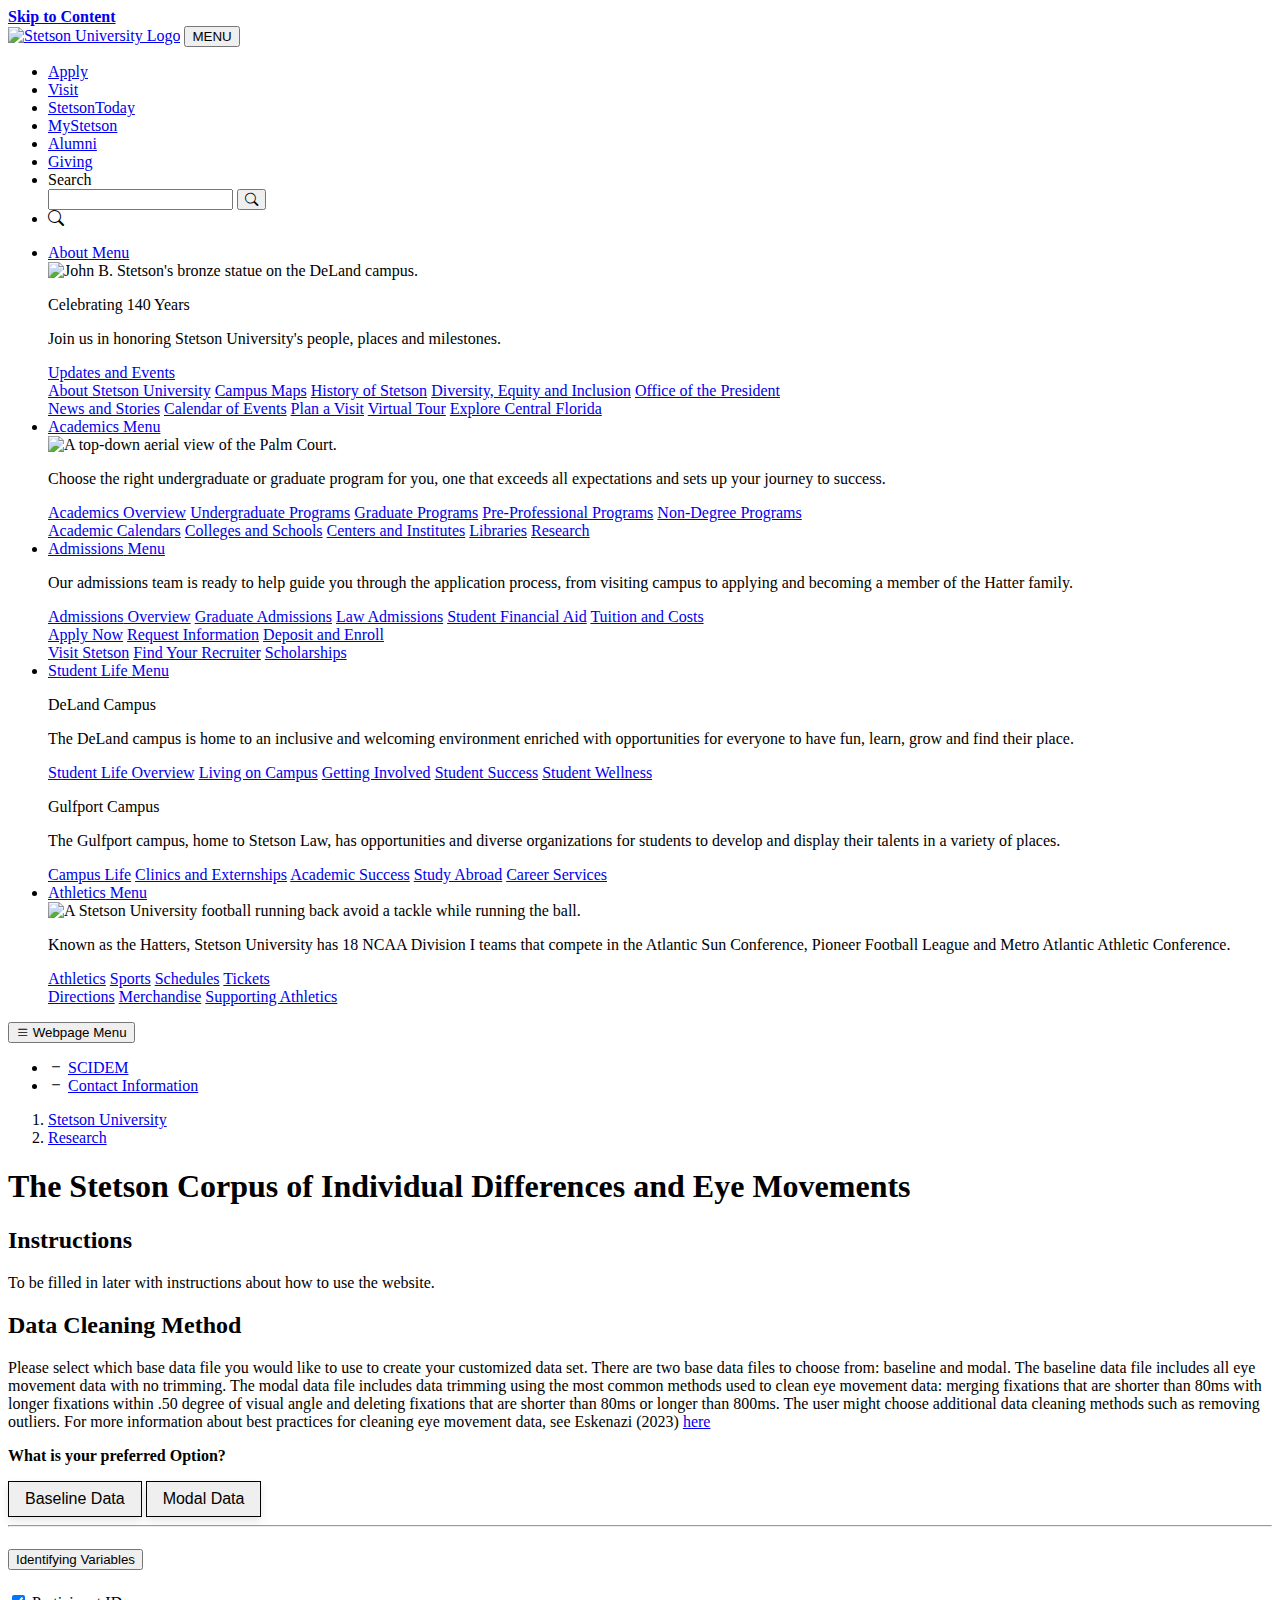
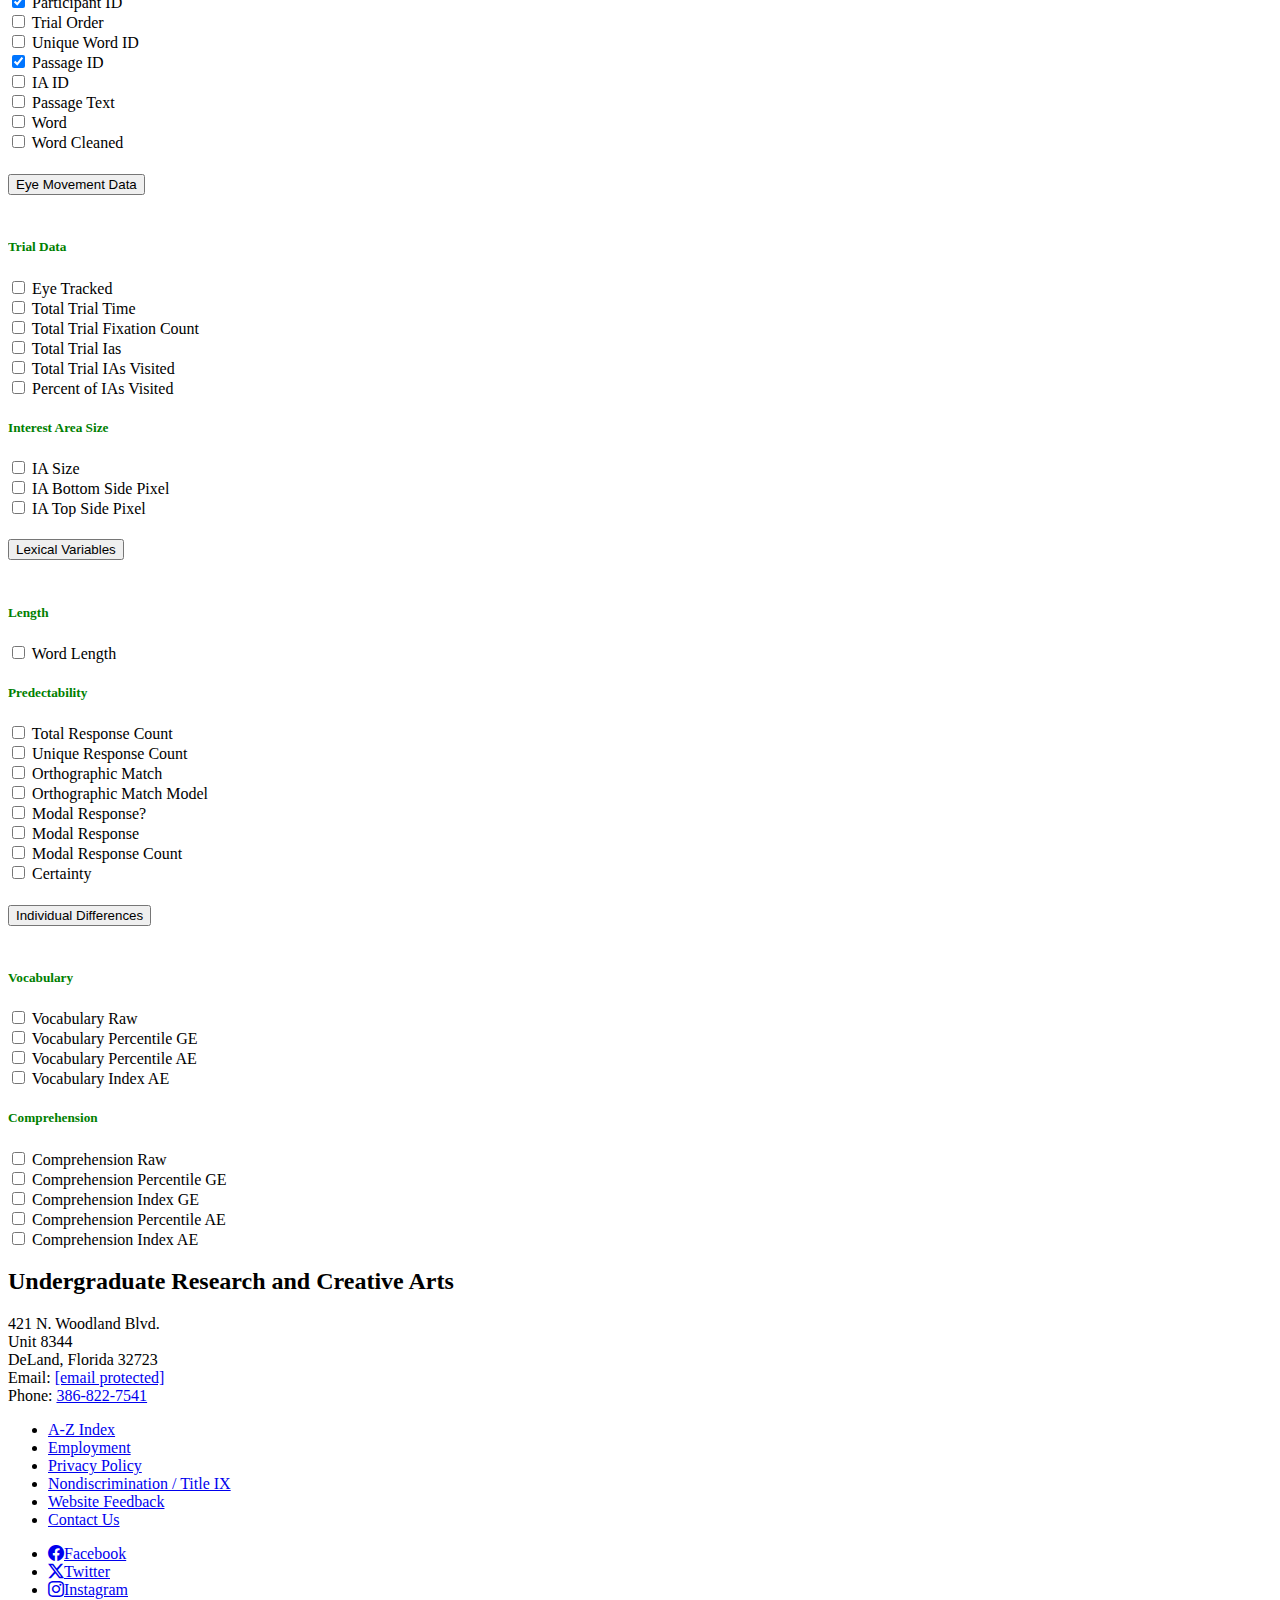
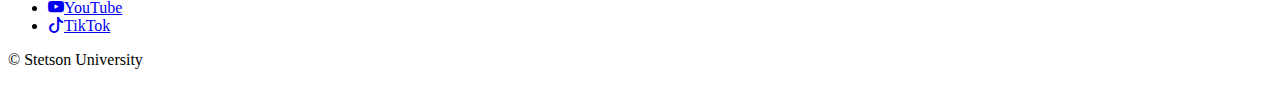
==== commit 92b1ddde: "Add files via upload" ====
--- a/index.html
+++ b/index.html
@@ -1,670 +1,376 @@
 <!DOCTYPE html>
 <html lang="en-US">
-  <head>
-    <meta charset="utf-8" />
-    <meta name="viewport" content="width=device-width, initial-scale=1" />
-    <title>
-      The Stetson Corpus of Individual Differences and Eye Movements
-    </title>
-    <link
-      rel="canonical"
-      href="https://www.stetson.edu/other/research/student-research.php"
-    />
-    <link
-      rel="stylesheet"
-      href="https://fonts.googleapis.com/css?family=Open+Sans:400italic,700italic,400,700&display=swap"
-    />
-    <link
-      rel="stylesheet"
-      href="https://code.jquery.com/ui/1.13.2/themes/smoothness/jquery-ui.css"
-    />
-    <link
-      rel="stylesheet"
-      href="https://cdn.jsdelivr.net/npm/bootstrap@5.3.1/dist/css/bootstrap.min.css"
-      integrity="sha384-4bw+/aepP/YC94hEpVNVgiZdgIC5+VKNBQNGCHeKRQN+PtmoHDEXuppvnDJzQIu9"
-      crossorigin="anonymous"
-    />
-    <link
-      rel="stylesheet"
-      href="https://cdn.jsdelivr.net/npm/bootstrap-icons@1.11.0/font/bootstrap-icons.css"
-    />
-    <link
-      rel="stylesheet"
-      href="https://www.stetson.edu/software/webgarage/system/themes/stetson-university/assets/css/theme.min.css?v=20230210"
-    />
-    <link rel="stylesheet" href="./css/index.css" />
-
-    <script
-      src="https://code.jquery.com/jquery-3.7.1.min.js"
-      integrity="sha256-/JqT3SQfawRcv/BIHPThkBvs0OEvtFFmqPF/lYI/Cxo="
-      crossorigin="anonymous"
-    ></script>
-  </head>
-  <body class="d-flex flex-column h-100">
-    <div id="banner"><div id="banner-alert"></div></div>
-    <a href="#layout" tabindex="0" class="offscreen"
-      ><strong>Skip to Content</strong></a
-    >
-    <header>
-      <div class="container">
-        <div class="row">
-          <nav
-            class="navbar navbar-expand-lg navbar-light"
-            aria-label="Universal Navigation"
-          >
-            <a class="navbar-brand" href="https://www.stetson.edu"
-              ><img
-                src="https://www.stetson.edu/software/webgarage/system/themes/stetson-university/assets/images/logo.png"
-                srcset="
+
+<head>
+  <meta charset="utf-8" />
+  <meta name="viewport" content="width=device-width, initial-scale=1" />
+  <title>
+    The Stetson Corpus of Individual Differences and Eye Movements
+  </title>
+  <link rel="canonical" href="https://www.stetson.edu/other/research/student-research.php" />
+  <link rel="stylesheet"
+    href="https://fonts.googleapis.com/css?family=Open+Sans:400italic,700italic,400,700&display=swap" />
+  <link rel="stylesheet" href="https://code.jquery.com/ui/1.13.2/themes/smoothness/jquery-ui.css" />
+  <link rel="stylesheet" href="https://cdn.jsdelivr.net/npm/bootstrap@5.3.1/dist/css/bootstrap.min.css"
+    integrity="sha384-4bw+/aepP/YC94hEpVNVgiZdgIC5+VKNBQNGCHeKRQN+PtmoHDEXuppvnDJzQIu9" crossorigin="anonymous" />
+  <link rel="stylesheet" href="https://cdn.jsdelivr.net/npm/bootstrap-icons@1.11.0/font/bootstrap-icons.css" />
+  <link rel="stylesheet"
+    href="https://www.stetson.edu/software/webgarage/system/themes/stetson-university/assets/css/theme.min.css?v=20230210" />
+  <link rel="stylesheet" href="./css/index.css" />
+
+  <script src="https://code.jquery.com/jquery-3.7.1.min.js"
+    integrity="sha256-/JqT3SQfawRcv/BIHPThkBvs0OEvtFFmqPF/lYI/Cxo=" crossorigin="anonymous"></script>
+  <script>
+    function toggleBadgeSelection(event) {
+      event.target.classList.toggle("selected-badge");
+    }
+  </script>
+</head>
+
+<body class="d-flex flex-column h-100">
+  <div id="banner">
+    <div id="banner-alert"></div>
+  </div>
+  <a href="#layout" tabindex="0" class="offscreen"><strong>Skip to Content</strong></a>
+  <header>
+    <div class="container">
+      <div class="row">
+        <nav class="navbar navbar-expand-lg navbar-light" aria-label="Universal Navigation">
+          <a class="navbar-brand" href="https://www.stetson.edu"><img
+              src="https://www.stetson.edu/software/webgarage/system/themes/stetson-university/assets/images/logo.png"
+              srcset="
                   https://www.stetson.edu/software/webgarage/system/themes/stetson-university/assets/images/logo.png,
                   https://www.stetson.edu/software/webgarage/system/themes/stetson-university/assets/images/logo-x2.png 2x
-                "
-                width="235"
-                height="80"
-                alt="Stetson University Logo"
-            /></a>
-            <button
-              class="navbar-toggler"
-              type="button"
-              data-bs-toggle="collapse"
-              data-bs-target="#site-menu"
-              aria-controls="site-menu"
-              aria-expanded="false"
-              aria-label="Toggle universal navigation"
-            >
-              <span class="navbar-toggler-icon"></span>
-              <span class="navbar-toggler-text visually-hidden">MENU</span>
-            </button>
-            <div id="site-menu" class="collapse navbar-collapse">
-              <div id="top-menu" class="container text-end">
-                <ul class="list-inline mb-0">
-                  <li class="list-inline-item">
-                    <a
-                      class="text-white"
-                      href="https://www.stetson.edu/administration/admissions/apply/"
-                      >Apply</a
-                    >
-                  </li>
-                  <li class="list-inline-item">
-                    <a
-                      class="text-white"
-                      href="https://www.stetson.edu/other/visit/deland-campus.php"
-                      >Visit</a
-                    >
-                  </li>
-                  <li class="d-none d-md-inline-block list-inline-item">
-                    <a class="text-white" href="https://www2.stetson.edu/today/"
-                      >StetsonToday</a
-                    >
-                  </li>
-                  <li class="d-none d-md-inline-block list-inline-item">
-                    <a class="text-white" href="https://my.stetson.edu/"
-                      >MyStetson</a
-                    >
-                  </li>
-                  <li class="list-inline-item">
-                    <a
-                      class="text-white"
-                      href="https://www.stetson.edu/administration/alumni/"
-                      >Alumni</a
-                    >
-                  </li>
-                  <li class="list-inline-item">
-                    <a
-                      class="text-white"
-                      href="https://www.stetson.edu/administration/development/"
-                      >Giving</a
-                    >
-                  </li>
-                  <li id="search-form" class="list-inline-item">
-                    <form
-                      class="form-inline"
-                      method="get"
-                      action="https://www.stetson.edu/other/search/all.php"
-                    >
-                      <input
-                        type="hidden"
-                        name="cx"
-                        value="004483070290768435938:dw-fmkxniwm"
-                      />
-                      <input type="hidden" name="cof" value="FORID:10" />
-                      <input type="hidden" name="ie" value="UTF-8" />
-                      <div id="search-bar">
-                        <label for="q" class="form-label visually-hidden"
-                          >Search</label
-                        >
-                        <div class="input-group input-group-sm">
-                          <input
-                            id="q"
-                            name="q"
-                            type="text"
-                            class="form-control"
-                            aria-label="Search"
-                            aria-describedby="sa"
-                          />
-                          <button
-                            id="sa"
-                            name="sa"
-                            type="submit"
-                            class="btn btn-outline-light fw-bold"
-                          >
-                            <i
-                              class="bi bi-search text-white"
-                              title="Open Search Bar"
-                            ></i>
-                          </button>
-                        </div>
+                " class="img-fluid" width="235" height="80" alt="Stetson University Logo" /></a>
+          <button class="navbar-toggler" type="button" data-bs-toggle="collapse" data-bs-target="#site-menu"
+            aria-controls="site-menu" aria-expanded="false" aria-label="Toggle universal navigation">
+            <span class="navbar-toggler-icon"></span>
+            <span class="navbar-toggler-text visually-hidden">MENU</span>
+          </button>
+          <div id="site-menu" class="collapse navbar-collapse">
+            <div id="top-menu" class="container text-end">
+              <ul class="list-inline mb-0">
+                <li class="list-inline-item">
+                  <a class="text-white" href="https://www.stetson.edu/administration/admissions/apply/">Apply</a>
+                </li>
+                <li class="list-inline-item">
+                  <a class="text-white" href="https://www.stetson.edu/other/visit/deland-campus.php">Visit</a>
+                </li>
+                <li class="d-none d-md-inline-block list-inline-item">
+                  <a class="text-white" href="https://www2.stetson.edu/today/">StetsonToday</a>
+                </li>
+                <li class="d-none d-md-inline-block list-inline-item">
+                  <a class="text-white" href="https://my.stetson.edu/">MyStetson</a>
+                </li>
+                <li class="list-inline-item">
+                  <a class="text-white" href="https://www.stetson.edu/administration/alumni/">Alumni</a>
+                </li>
+                <li class="list-inline-item">
+                  <a class="text-white" href="https://www.stetson.edu/administration/development/">Giving</a>
+                </li>
+                <li id="search-form" class="list-inline-item">
+                  <form class="form-inline" method="get" action="https://www.stetson.edu/other/search/all.php">
+                    <input type="hidden" name="cx" value="004483070290768435938:dw-fmkxniwm" />
+                    <input type="hidden" name="cof" value="FORID:10" />
+                    <input type="hidden" name="ie" value="UTF-8" />
+                    <div id="search-bar">
+                      <label for="q" class="form-label visually-hidden">Search</label>
+                      <div class="input-group input-group-sm">
+                        <input id="q" name="q" type="text" class="form-control" aria-label="Search"
+                          aria-describedby="sa" />
+                        <button id="sa" name="sa" type="submit" class="btn btn-outline-light fw-bold">
+                          <i class="bi bi-search text-white" title="Open Search Bar"></i>
+                        </button>
                       </div>
-                    </form>
-                  </li>
-                  <li id="search-open" class="list-inline-item">
-                    <a role="button" tabindex="0"
-                      ><i
-                        class="bi bi-search text-white"
-                        title="Open Search Bar"
-                      ></i
-                    ></a>
-                  </li>
-                </ul>
-              </div>
-              <ul id="main-menu" class="navbar-nav ms-auto">
-                <li class="nav-item dropdown position-static">
-                  <a
-                    id="site-submenu-1"
-                    href="#"
-                    class="nav-link dropdown-toggle fw-bold"
-                    data-bs-toggle="dropdown"
-                    aria-haspopup="true"
-                    aria-expanded="false"
-                    >About<span class="visually-hidden"> Menu</span></a
-                  >
-                  <div
-                    class="dropdown-menu mega-menu"
-                    aria-labelledby="site-submenu-1"
-                  >
-                    <div class="row">
-                      <div class="col-lg-3 d-none d-lg-block">
-                        <img
-                          src="https://www.stetson.edu/software/webgarage/system/themes/stetson-university/assets/images/mega-menu-1.jpg"
-                          loading="lazy"
-                          alt="John B. Stetson's bronze statue on the DeLand campus."
-                          class="img-fluid"
-                        />
-                      </div>
-                      <div class="col-lg-3 d-none d-lg-block">
-                        <p class="h5">Celebrating 140 Years</p>
-                        <p class="mega-menu-text mb-0">
-                          Join us in honoring Stetson University's people,
-                          places and milestones.
-                        </p>
-                        <a
-                          class="btn btn-success btn-block fw-bold mt-3"
-                          href="https://www.stetson.edu/other/140-year/"
-                          >Updates and Events</a
-                        >
-                      </div>
-                      <div class="col-sm-6 col-lg-3 border-start">
-                        <a
-                          class="dropdown-item linked"
-                          href="https://www.stetson.edu/other/about/"
-                          >About Stetson University</a
-                        >
-                        <a
-                          class="dropdown-item linked"
-                          href="https://visit.stetson.edu/campus-maps-and-tours/deland-campus"
-                          target="_blank"
-                          >Campus Maps</a
-                        >
-                        <a
-                          class="dropdown-item linked"
-                          href="https://www.stetson.edu/other/about/history.php"
-                          >History of Stetson</a
-                        >
-                        <a
-                          class="dropdown-item linked"
-                          href="https://www.stetson.edu/portal/diversity/"
-                          >Diversity, Equity and Inclusion</a
-                        >
-                        <a
-                          class="dropdown-item linked"
-                          href="https://www.stetson.edu/administration/president/"
-                          >Office of the President</a
-                        >
-                      </div>
-                      <div class="col-sm-6 col-lg-3">
-                        <a
-                          class="dropdown-item linked"
-                          href="https://www2.stetson.edu/today/"
-                          >News and Stories</a
-                        >
-                        <a
-                          class="dropdown-item linked"
-                          href="https://www.stetson.edu/other/calendar/"
-                          >Calendar of Events</a
-                        >
-                        <a
-                          class="dropdown-item linked"
-                          href="https://www.stetson.edu/other/visit/"
-                          >Plan a Visit</a
-                        >
-                        <a
-                          class="dropdown-item linked"
-                          href="https://visit.stetson.edu/"
-                          >Virtual Tour</a
-                        >
-                        <a
-                          class="dropdown-item linked"
-                          href="https://www.stetson.edu/other/visit/explore-central-florida.php"
-                          >Explore Central Florida</a
-                        >
-                      </div>
-                    </div>
-                  </div>
+                    </div>
+                  </form>
                 </li>
-                <li class="nav-item dropdown position-static">
-                  <a
-                    id="site-submenu-2"
-                    href="#"
-                    class="nav-link dropdown-toggle fw-bold"
-                    data-bs-toggle="dropdown"
-                    aria-haspopup="true"
-                    aria-expanded="false"
-                    >Academics<span class="visually-hidden"> Menu</span></a
-                  >
-                  <div
-                    class="dropdown-menu mega-menu"
-                    aria-labelledby="site-submenu-2"
-                  >
-                    <div class="row">
-                      <div class="col-lg-3 d-none d-lg-block">
-                        <img
-                          src="https://www.stetson.edu/software/webgarage/system/themes/stetson-university/assets/images/mega-menu-2.jpg"
-                          loading="lazy"
-                          alt="A top-down aerial view of the Palm Court."
-                          class="img-fluid"
-                        />
-                      </div>
-                      <div class="col-lg-3 d-none d-lg-block">
-                        <p class="mega-menu-text mb-0">
-                          Choose the right undergraduate or graduate program for
-                          you, one that exceeds all expectations and sets up
-                          your journey to success.
-                        </p>
-                      </div>
-                      <div class="col-sm-6 col-lg-3 border-start">
-                        <a
-                          class="dropdown-item linked"
-                          href="https://www.stetson.edu/other/academics/"
-                          >Academics<span class="visually-hidden">
-                            Overview</span
-                          ></a
-                        >
-                        <a
-                          class="dropdown-item linked"
-                          href="https://www.stetson.edu/other/academics/undergraduate/"
-                          >Undergraduate Programs</a
-                        >
-                        <a
-                          class="dropdown-item linked"
-                          href="https://www.stetson.edu/other/academics/graduate/"
-                          >Graduate Programs</a
-                        >
-                        <a
-                          class="dropdown-item linked"
-                          href="https://www.stetson.edu/other/academics/programs.php#pre-professional"
-                          >Pre-Professional Programs</a
-                        >
-                        <a
-                          class="dropdown-item linked"
-                          href="https://www.stetson.edu/other/academics/programs.php#non-degree"
-                          >Non-Degree Programs</a
-                        >
-                      </div>
-                      <div class="col-sm-6 col-lg-3">
-                        <a
-                          class="dropdown-item linked"
-                          href="https://www.stetson.edu/administration/registrar/academic-calendars.php"
-                          >Academic Calendars</a
-                        >
-                        <a
-                          class="dropdown-item linked"
-                          href="https://www.stetson.edu/other/academics/colleges-and-schools.php"
-                          >Colleges and Schools</a
-                        >
-                        <a
-                          class="dropdown-item linked"
-                          href="https://www.stetson.edu/administration/provost/about/institutes-centers-programs-initiatives.php"
-                          >Centers and Institutes</a
-                        >
-                        <a
-                          class="dropdown-item linked"
-                          href="https://www.stetson.edu/other/about/libraries.php"
-                          >Libraries</a
-                        >
-                        <a
-                          class="dropdown-item linked"
-                          href="https://www.stetson.edu/other/research/"
-                          >Research</a
-                        >
-                      </div>
-                    </div>
-                  </div>
-                </li>
-                <li class="nav-item dropdown position-static">
-                  <a
-                    id="site-submenu-3"
-                    href="#"
-                    class="nav-link dropdown-toggle fw-bold"
-                    data-bs-toggle="dropdown"
-                    aria-haspopup="true"
-                    aria-expanded="false"
-                    >Admissions<span class="visually-hidden"> Menu</span></a
-                  >
-                  <div
-                    class="dropdown-menu mega-menu"
-                    aria-labelledby="site-submenu-3"
-                  >
-                    <div class="row">
-                      <div class="col-lg-3 d-none d-lg-block">
-                        <p class="mega-menu-text mb-0">
-                          Our admissions team is ready to help guide you through
-                          the application process, from visiting campus to
-                          applying and becoming a member of the Hatter family.
-                        </p>
-                      </div>
-                      <div class="col-sm-6 col-lg-3 border-start">
-                        <a
-                          class="dropdown-item linked"
-                          href="https://www.stetson.edu/administration/admissions/"
-                          >Admissions<span class="visually-hidden">
-                            Overview</span
-                          ></a
-                        >
-                        <a
-                          class="dropdown-item linked"
-                          href="https://www.stetson.edu/administration/admissions/graduate-students.php"
-                          >Graduate Admissions</a
-                        >
-                        <a
-                          class="dropdown-item linked"
-                          href="https://www.stetson.edu/law/admissions/home/"
-                          >Law Admissions</a
-                        >
-                        <a
-                          class="dropdown-item linked"
-                          href="https://www.stetson.edu/administration/financial-aid/"
-                          >Student Financial Aid</a
-                        >
-                        <a
-                          class="dropdown-item linked"
-                          href="https://www.stetson.edu/administration/financial-aid/tuition-and-cost.php"
-                          >Tuition and Costs</a
-                        >
-                      </div>
-                      <div class="col-sm-6 col-lg-3 pt-2">
-                        <a
-                          class="btn btn-success btn-block fw-bold w-100 mb-2"
-                          href="https://www.stetson.edu/administration/admissions/apply/"
-                          >Apply Now</a
-                        >
-                        <a
-                          class="btn btn-success btn-block fw-bold w-100 mb-2"
-                          href="https://admissions.stetson.edu/register/interest"
-                          >Request Information</a
-                        >
-                        <a
-                          class="btn btn-success btn-block fw-bold w-100"
-                          href="https://www.stetson.edu/administration/admissions/accepted-students.php"
-                          >Deposit and Enroll</a
-                        >
-                      </div>
-                      <div class="col-sm-6 col-lg-3 pt-2">
-                        <a
-                          class="btn btn-success btn-block fw-bold w-100 mb-2"
-                          href="https://www.stetson.edu/other/visit/deland-campus.php"
-                          >Visit Stetson</a
-                        >
-                        <a
-                          class="btn btn-success btn-block fw-bold w-100 mb-2"
-                          href="https://www.stetson.edu/administration/admissions/find-your-recruiter.php"
-                          >Find Your Recruiter</a
-                        >
-                        <a
-                          class="btn btn-success btn-block fw-bold w-100"
-                          href="https://www.stetson.edu/administration/financial-aid/scholarships/"
-                          >Scholarships</a
-                        >
-                      </div>
-                    </div>
-                  </div>
-                </li>
-                <li class="nav-item dropdown position-static">
-                  <a
-                    id="site-submenu-4"
-                    href="#"
-                    class="nav-link dropdown-toggle fw-bold"
-                    data-bs-toggle="dropdown"
-                    aria-haspopup="true"
-                    aria-expanded="false"
-                    >Student Life<span class="visually-hidden"> Menu</span></a
-                  >
-                  <div
-                    class="dropdown-menu mega-menu"
-                    aria-labelledby="site-submenu-4"
-                  >
-                    <div class="row">
-                      <div class="col-sm-6 col-lg-3">
-                        <p class="h5">DeLand Campus</p>
-                        <p class="d-none d-lg-block mb-0">
-                          The DeLand campus is home to an inclusive and
-                          welcoming environment enriched with opportunities for
-                          everyone to have fun, learn, grow and find their
-                          place.
-                        </p>
-                      </div>
-                      <div class="col-sm-6 col-lg-3">
-                        <a
-                          class="dropdown-item linked"
-                          href="https://www.stetson.edu/administration/campus-life/home/"
-                          >Student Life<span class="visually-hidden">
-                            Overview</span
-                          ></a
-                        >
-                        <a
-                          class="dropdown-item linked"
-                          href="https://www.stetson.edu/administration/housing/"
-                          >Living on Campus</a
-                        >
-                        <a
-                          class="dropdown-item linked"
-                          href="https://www.stetson.edu/administration/campus-life/home/getting-involved.php"
-                          >Getting Involved</a
-                        >
-                        <a
-                          class="dropdown-item linked"
-                          href="https://www.stetson.edu/administration/campus-life/home/student-success.php"
-                          >Student Success</a
-                        >
-                        <a
-                          class="dropdown-item linked"
-                          href="https://www.stetson.edu/administration/campus-life/home/student-wellness.php"
-                          >Student Wellness</a
-                        >
-                      </div>
-                      <div class="col-sm-6 col-lg-3 border-start">
-                        <p class="h5">Gulfport Campus</p>
-                        <p class="d-none d-lg-block mb-0">
-                          The Gulfport campus, home to Stetson Law, has
-                          opportunities and diverse organizations for students
-                          to develop and display their talents in a variety of
-                          places.
-                        </p>
-                      </div>
-                      <div class="col-sm-6 col-lg-3">
-                        <a
-                          class="dropdown-item linked"
-                          href="https://www.stetson.edu/law/students/home/"
-                          >Campus Life</a
-                        >
-                        <a
-                          class="dropdown-item linked"
-                          href="https://www.stetson.edu/law/academics/clinical-education/"
-                          >Clinics and Externships</a
-                        >
-                        <a
-                          class="dropdown-item linked"
-                          href="https://www.stetson.edu/law/academics/success/"
-                          >Academic Success</a
-                        >
-                        <a
-                          class="dropdown-item linked"
-                          href="https://www.stetson.edu/law/academics/home/international-programs.php"
-                          >Study Abroad</a
-                        >
-                        <a
-                          class="dropdown-item linked"
-                          href="https://www.stetson.edu/law/career/"
-                          >Career Services</a
-                        >
-                      </div>
-                    </div>
-                  </div>
-                </li>
-                <li class="nav-item dropdown position-static">
-                  <a
-                    id="site-submenu-5"
-                    href="#"
-                    class="nav-link dropdown-toggle fw-bold"
-                    data-bs-toggle="dropdown"
-                    aria-haspopup="true"
-                    aria-expanded="false"
-                    >Athletics<span class="visually-hidden"> Menu</span></a
-                  >
-                  <div
-                    class="dropdown-menu mega-menu"
-                    aria-labelledby="site-submenu-5"
-                  >
-                    <div class="row">
-                      <div class="col-lg-3 d-none d-lg-block">
-                        <img
-                          src="https://www.stetson.edu/software/webgarage/system/themes/stetson-university/assets/images/mega-menu-5.jpg"
-                          loading="lazy"
-                          alt="A Stetson University football running back avoid a tackle while running the ball."
-                          class="img-fluid"
-                        />
-                      </div>
-                      <div class="col-lg-3 d-none d-lg-block">
-                        <p class="mega-menu-text mb-0">
-                          Known as the Hatters, Stetson University has 18 NCAA
-                          Division I teams that compete in the Atlantic Sun
-                          Conference, Pioneer Football League and Metro Atlantic
-                          Athletic Conference.
-                        </p>
-                      </div>
-                      <div class="col-sm-6 col-lg-3 border-start">
-                        <a
-                          class="dropdown-item linked"
-                          href="https://gohatters.com/"
-                          >Athletics</a
-                        >
-                        <a
-                          class="dropdown-item linked"
-                          href="https://gohatters.com/"
-                          >Sports</a
-                        >
-                        <a
-                          class="dropdown-item linked"
-                          href="https://gohatters.com/calendar.aspx?vtype=list"
-                          >Schedules</a
-                        >
-                        <a
-                          class="dropdown-item linked"
-                          href="https://gohatters.com/sports/2016/5/30/HatterTicketOffice.aspx"
-                          >Tickets</a
-                        >
-                      </div>
-                      <div class="col-sm-6 col-lg-3">
-                        <a
-                          class="dropdown-item linked"
-                          href="https://gohatters.com/sports/2016/9/20/directions-to-facilities.aspx"
-                          >Directions</a
-                        >
-                        <a
-                          class="dropdown-item linked"
-                          href="http://www.shopgohatters.com/"
-                          >Merchandise</a
-                        >
-                        <a
-                          class="dropdown-item linked"
-                          href="https://gohatters.com/sports/2017/4/18/hatter-athletic-fund.aspx"
-                          >Supporting Athletics</a
-                        >
-                      </div>
-                    </div>
-                  </div>
+                <li id="search-open" class="list-inline-item">
+                  <a role="button" tabindex="0"><i class="bi bi-search text-white" title="Open Search Bar"></i></a>
                 </li>
               </ul>
             </div>
+            <ul id="main-menu" class="navbar-nav ms-auto">
+              <li class="nav-item dropdown position-static">
+                <a id="site-submenu-1" href="#" class="nav-link dropdown-toggle fw-bold" data-bs-toggle="dropdown"
+                  aria-haspopup="true" aria-expanded="false">About<span class="visually-hidden"> Menu</span></a>
+                <div class="dropdown-menu mega-menu" aria-labelledby="site-submenu-1">
+                  <div class="row">
+                    <div class="col-lg-3 d-none d-lg-block">
+                      <img
+                        src="https://www.stetson.edu/software/webgarage/system/themes/stetson-university/assets/images/mega-menu-1.jpg"
+                        loading="lazy" alt="John B. Stetson's bronze statue on the DeLand campus." class="img-fluid" />
+                    </div>
+                    <div class="col-lg-3 d-none d-lg-block">
+                      <p class="h5">Celebrating 140 Years</p>
+                      <p class="mega-menu-text mb-0">
+                        Join us in honoring Stetson University's people,
+                        places and milestones.
+                      </p>
+                      <a class="btn btn-success btn-block fw-bold mt-3"
+                        href="https://www.stetson.edu/other/140-year/">Updates and Events</a>
+                    </div>
+                    <div class="col-sm-6 col-lg-3 border-start">
+                      <a class="dropdown-item linked" href="https://www.stetson.edu/other/about/">About Stetson
+                        University</a>
+                      <a class="dropdown-item linked"
+                        href="https://visit.stetson.edu/campus-maps-and-tours/deland-campus" target="_blank">Campus
+                        Maps</a>
+                      <a class="dropdown-item linked" href="https://www.stetson.edu/other/about/history.php">History of
+                        Stetson</a>
+                      <a class="dropdown-item linked" href="https://www.stetson.edu/portal/diversity/">Diversity, Equity
+                        and Inclusion</a>
+                      <a class="dropdown-item linked" href="https://www.stetson.edu/administration/president/">Office of
+                        the President</a>
+                    </div>
+                    <div class="col-sm-6 col-lg-3">
+                      <a class="dropdown-item linked" href="https://www2.stetson.edu/today/">News and Stories</a>
+                      <a class="dropdown-item linked" href="https://www.stetson.edu/other/calendar/">Calendar of
+                        Events</a>
+                      <a class="dropdown-item linked" href="https://www.stetson.edu/other/visit/">Plan a Visit</a>
+                      <a class="dropdown-item linked" href="https://visit.stetson.edu/">Virtual Tour</a>
+                      <a class="dropdown-item linked"
+                        href="https://www.stetson.edu/other/visit/explore-central-florida.php">Explore Central
+                        Florida</a>
+                    </div>
+                  </div>
+                </div>
+              </li>
+              <li class="nav-item dropdown position-static">
+                <a id="site-submenu-2" href="#" class="nav-link dropdown-toggle fw-bold" data-bs-toggle="dropdown"
+                  aria-haspopup="true" aria-expanded="false">Academics<span class="visually-hidden"> Menu</span></a>
+                <div class="dropdown-menu mega-menu" aria-labelledby="site-submenu-2">
+                  <div class="row">
+                    <div class="col-lg-3 d-none d-lg-block">
+                      <img
+                        src="https://www.stetson.edu/software/webgarage/system/themes/stetson-university/assets/images/mega-menu-2.jpg"
+                        loading="lazy" alt="A top-down aerial view of the Palm Court." class="img-fluid" />
+                    </div>
+                    <div class="col-lg-3 d-none d-lg-block">
+                      <p class="mega-menu-text mb-0">
+                        Choose the right undergraduate or graduate program for
+                        you, one that exceeds all expectations and sets up
+                        your journey to success.
+                      </p>
+                    </div>
+                    <div class="col-sm-6 col-lg-3 border-start">
+                      <a class="dropdown-item linked" href="https://www.stetson.edu/other/academics/">Academics<span
+                          class="visually-hidden">
+                          Overview</span></a>
+                      <a class="dropdown-item linked"
+                        href="https://www.stetson.edu/other/academics/undergraduate/">Undergraduate Programs</a>
+                      <a class="dropdown-item linked" href="https://www.stetson.edu/other/academics/graduate/">Graduate
+                        Programs</a>
+                      <a class="dropdown-item linked"
+                        href="https://www.stetson.edu/other/academics/programs.php#pre-professional">Pre-Professional
+                        Programs</a>
+                      <a class="dropdown-item linked"
+                        href="https://www.stetson.edu/other/academics/programs.php#non-degree">Non-Degree Programs</a>
+                    </div>
+                    <div class="col-sm-6 col-lg-3">
+                      <a class="dropdown-item linked"
+                        href="https://www.stetson.edu/administration/registrar/academic-calendars.php">Academic
+                        Calendars</a>
+                      <a class="dropdown-item linked"
+                        href="https://www.stetson.edu/other/academics/colleges-and-schools.php">Colleges and Schools</a>
+                      <a class="dropdown-item linked"
+                        href="https://www.stetson.edu/administration/provost/about/institutes-centers-programs-initiatives.php">Centers
+                        and Institutes</a>
+                      <a class="dropdown-item linked"
+                        href="https://www.stetson.edu/other/about/libraries.php">Libraries</a>
+                      <a class="dropdown-item linked" href="https://www.stetson.edu/other/research/">Research</a>
+                    </div>
+                  </div>
+                </div>
+              </li>
+              <li class="nav-item dropdown position-static">
+                <a id="site-submenu-3" href="#" class="nav-link dropdown-toggle fw-bold" data-bs-toggle="dropdown"
+                  aria-haspopup="true" aria-expanded="false">Admissions<span class="visually-hidden"> Menu</span></a>
+                <div class="dropdown-menu mega-menu" aria-labelledby="site-submenu-3">
+                  <div class="row">
+                    <div class="col-lg-3 d-none d-lg-block">
+                      <p class="mega-menu-text mb-0">
+                        Our admissions team is ready to help guide you through
+                        the application process, from visiting campus to
+                        applying and becoming a member of the Hatter family.
+                      </p>
+                    </div>
+                    <div class="col-sm-6 col-lg-3 border-start">
+                      <a class="dropdown-item linked"
+                        href="https://www.stetson.edu/administration/admissions/">Admissions<span
+                          class="visually-hidden">
+                          Overview</span></a>
+                      <a class="dropdown-item linked"
+                        href="https://www.stetson.edu/administration/admissions/graduate-students.php">Graduate
+                        Admissions</a>
+                      <a class="dropdown-item linked" href="https://www.stetson.edu/law/admissions/home/">Law
+                        Admissions</a>
+                      <a class="dropdown-item linked"
+                        href="https://www.stetson.edu/administration/financial-aid/">Student Financial Aid</a>
+                      <a class="dropdown-item linked"
+                        href="https://www.stetson.edu/administration/financial-aid/tuition-and-cost.php">Tuition and
+                        Costs</a>
+                    </div>
+                    <div class="col-sm-6 col-lg-3 pt-2">
+                      <a class="btn btn-success btn-block fw-bold w-100 mb-2"
+                        href="https://www.stetson.edu/administration/admissions/apply/">Apply Now</a>
+                      <a class="btn btn-success btn-block fw-bold w-100 mb-2"
+                        href="https://admissions.stetson.edu/register/interest">Request Information</a>
+                      <a class="btn btn-success btn-block fw-bold w-100"
+                        href="https://www.stetson.edu/administration/admissions/accepted-students.php">Deposit and
+                        Enroll</a>
+                    </div>
+                    <div class="col-sm-6 col-lg-3 pt-2">
+                      <a class="btn btn-success btn-block fw-bold w-100 mb-2"
+                        href="https://www.stetson.edu/other/visit/deland-campus.php">Visit Stetson</a>
+                      <a class="btn btn-success btn-block fw-bold w-100 mb-2"
+                        href="https://www.stetson.edu/administration/admissions/find-your-recruiter.php">Find Your
+                        Recruiter</a>
+                      <a class="btn btn-success btn-block fw-bold w-100"
+                        href="https://www.stetson.edu/administration/financial-aid/scholarships/">Scholarships</a>
+                    </div>
+                  </div>
+                </div>
+              </li>
+              <li class="nav-item dropdown position-static">
+                <a id="site-submenu-4" href="#" class="nav-link dropdown-toggle fw-bold" data-bs-toggle="dropdown"
+                  aria-haspopup="true" aria-expanded="false">Student Life<span class="visually-hidden"> Menu</span></a>
+                <div class="dropdown-menu mega-menu" aria-labelledby="site-submenu-4">
+                  <div class="row">
+                    <div class="col-sm-6 col-lg-3">
+                      <p class="h5">DeLand Campus</p>
+                      <p class="d-none d-lg-block mb-0">
+                        The DeLand campus is home to an inclusive and
+                        welcoming environment enriched with opportunities for
+                        everyone to have fun, learn, grow and find their
+                        place.
+                      </p>
+                    </div>
+                    <div class="col-sm-6 col-lg-3">
+                      <a class="dropdown-item linked"
+                        href="https://www.stetson.edu/administration/campus-life/home/">Student Life<span
+                          class="visually-hidden">
+                          Overview</span></a>
+                      <a class="dropdown-item linked" href="https://www.stetson.edu/administration/housing/">Living on
+                        Campus</a>
+                      <a class="dropdown-item linked"
+                        href="https://www.stetson.edu/administration/campus-life/home/getting-involved.php">Getting
+                        Involved</a>
+                      <a class="dropdown-item linked"
+                        href="https://www.stetson.edu/administration/campus-life/home/student-success.php">Student
+                        Success</a>
+                      <a class="dropdown-item linked"
+                        href="https://www.stetson.edu/administration/campus-life/home/student-wellness.php">Student
+                        Wellness</a>
+                    </div>
+                    <div class="col-sm-6 col-lg-3 border-start">
+                      <p class="h5">Gulfport Campus</p>
+                      <p class="d-none d-lg-block mb-0">
+                        The Gulfport campus, home to Stetson Law, has
+                        opportunities and diverse organizations for students
+                        to develop and display their talents in a variety of
+                        places.
+                      </p>
+                    </div>
+                    <div class="col-sm-6 col-lg-3">
+                      <a class="dropdown-item linked" href="https://www.stetson.edu/law/students/home/">Campus Life</a>
+                      <a class="dropdown-item linked"
+                        href="https://www.stetson.edu/law/academics/clinical-education/">Clinics and Externships</a>
+                      <a class="dropdown-item linked" href="https://www.stetson.edu/law/academics/success/">Academic
+                        Success</a>
+                      <a class="dropdown-item linked"
+                        href="https://www.stetson.edu/law/academics/home/international-programs.php">Study Abroad</a>
+                      <a class="dropdown-item linked" href="https://www.stetson.edu/law/career/">Career Services</a>
+                    </div>
+                  </div>
+                </div>
+              </li>
+              <li class="nav-item dropdown position-static">
+                <a id="site-submenu-5" href="#" class="nav-link dropdown-toggle fw-bold" data-bs-toggle="dropdown"
+                  aria-haspopup="true" aria-expanded="false">Athletics<span class="visually-hidden"> Menu</span></a>
+                <div class="dropdown-menu mega-menu" aria-labelledby="site-submenu-5">
+                  <div class="row">
+                    <div class="col-lg-3 d-none d-lg-block">
+                      <img
+                        src="https://www.stetson.edu/software/webgarage/system/themes/stetson-university/assets/images/mega-menu-5.jpg"
+                        loading="lazy"
+                        alt="A Stetson University football running back avoid a tackle while running the ball."
+                        class="img-fluid" />
+                    </div>
+                    <div class="col-lg-3 d-none d-lg-block">
+                      <p class="mega-menu-text mb-0">
+                        Known as the Hatters, Stetson University has 18 NCAA
+                        Division I teams that compete in the Atlantic Sun
+                        Conference, Pioneer Football League and Metro Atlantic
+                        Athletic Conference.
+                      </p>
+                    </div>
+                    <div class="col-sm-6 col-lg-3 border-start">
+                      <a class="dropdown-item linked" href="https://gohatters.com/">Athletics</a>
+                      <a class="dropdown-item linked" href="https://gohatters.com/">Sports</a>
+                      <a class="dropdown-item linked"
+                        href="https://gohatters.com/calendar.aspx?vtype=list">Schedules</a>
+                      <a class="dropdown-item linked"
+                        href="https://gohatters.com/sports/2016/5/30/HatterTicketOffice.aspx">Tickets</a>
+                    </div>
+                    <div class="col-sm-6 col-lg-3">
+                      <a class="dropdown-item linked"
+                        href="https://gohatters.com/sports/2016/9/20/directions-to-facilities.aspx">Directions</a>
+                      <a class="dropdown-item linked" href="http://www.shopgohatters.com/">Merchandise</a>
+                      <a class="dropdown-item linked"
+                        href="https://gohatters.com/sports/2017/4/18/hatter-athletic-fund.aspx">Supporting Athletics</a>
+                    </div>
+                  </div>
+                </div>
+              </li>
+            </ul>
+          </div>
+        </nav>
+      </div>
+    </div>
+  </header>
+  <div id="page-banner"></div>
+  <div id="content">
+    <article class="row">
+      <aside class="col-lg-3">
+        <button id="side-menu-toggle" type="button" class="d-lg-none rounded" data-bs-toggle="collapse"
+          data-bs-target="#side-menu">
+          <i class="bi bi-list"></i> Webpage Menu
+        </button>
+        <ul id="side-menu" class="collapse">
+          <li><i class="bi bi-dash"></i> <a href="index.html">SCIDEM</a></li>
+          <li>
+            <i class="bi bi-dash"></i>
+            <a href="https://www.stetson.edu/other/research/contact-information.php">Contact Information</a>
+          </li>
+        </ul>
+      </aside>
+      <article class="col-lg-9" role="main">
+        <div class="container-fluid">
+          <nav id="breadcrumbs" aria-label="Breadcrumb Navigation" class="d-none d-lg-block py-2">
+            <ol class="breadcrumb">
+              <li class="breadcrumb-item">
+                <a href="https://www.stetson.edu/">Stetson University</a>
+              </li>
+              <li class="breadcrumb-item">
+                <a href="https://www.stetson.edu/other/research/"><span>Research</span></a>
+              </li>
+            </ol>
           </nav>
         </div>
-      </div>
-    </header>
-    <div id="page-banner"></div>
-    <div id="content">
-      <div class="row">
-        <aside class="col-lg-3">
-          <button
-            id="side-menu-toggle"
-            type="button"
-            class="d-lg-none rounded"
-            data-bs-toggle="collapse"
-            data-bs-target="#side-menu"
-          >
-            <i class="bi bi-list"></i> Webpage Menu
-          </button>
-          <ul id="side-menu" class="collapse">
-            <li><i class="bi bi-dash"></i> <a href="index.html">SCIDEM</a></li>
-            <li>
-              <i class="bi bi-dash"></i>
-              <a
-                href="https://www.stetson.edu/other/research/contact-information.php"
-                >Contact Information</a
-              >
-            </li>
-          </ul>
-        </aside>
-        <article class="col-lg-9" role="main">
-          <div class="container-fluid">
-            <nav
-              id="breadcrumbs"
-              aria-label="Breadcrumb Navigation"
-              class="d-none d-lg-block py-2"
-            >
-              <ol class="breadcrumb">
-                <li class="breadcrumb-item">
-                  <a href="https://www.stetson.edu/">Stetson University</a>
-                </li>
-                <li class="breadcrumb-item">
-                  <a href="https://www.stetson.edu/other/research/"
-                    ><span>Research</span></a
-                  >
-                </li>
-              </ol>
-            </nav>
-          </div>
-          <div id="layout" class="container-fluid">
-            <h1>
-              The Stetson Corpus of Individual Differences and Eye Movements
-            </h1>
-            <div class="row mt-4">
-              <div class="col-sm-auto"></div>
-              <div class="col-sm">
-                <h2>Instructions</h2>
-                <p>
-                  To be filled in later with instructions about how to use the
-                  website.
-                </p>
-                <!-- <p>
+        <div id="layout" class="container-fluid">
+          <h1>
+            The Stetson Corpus of Individual Differences and Eye Movements
+          </h1>
+          <div class="row mt-4">
+            <div class="col-sm-auto"></div>
+            <div class="col-sm">
+              <h2>Instructions</h2>
+              <p>
+                To be filled in later with instructions about how to use the
+                website.
+              </p>
+              <!-- <p>
                   <a
                     class="button"
                     style="float: left"
@@ -673,1159 +379,1220 @@
                     >Senior Project Archive</a
                   >
                 </p> -->
-              </div>
             </div>
-            <div class="row mt-4">
-              <div class="col-sm-auto"></div>
-              <div class="col-sm">
-                <h2>Data Cleaning Method</h2>
-                <p>
-                  Please select which base data file you would like to use to
-                  create your customized data set. There are two base data files
-                  to choose from: baseline and modal. The baseline data file
-                  includes all eye movement data with no trimming. The modal
-                  data file includes data trimming using the most common methods
-                  used to clean eye movement data: merging fixations that are
-                  shorter than 80ms with longer fixations within .50 degree of
-                  visual angle and deleting fixations that are shorter than 80ms
-                  or longer than 800ms. The user might choose additional data
-                  cleaning methods such as removing outliers. For more
-                  information about best practices for cleaning eye movement
-                  data, see Eskenazi (2023)
-                  <a
-                    href="https://link.springer.com/article/10.3758/s13428-023-02137-x"
-                    target="_blank"
-                    >here</a
-                  >
-                </p>
-                <!-- <div class="row mt-4"> -->
-                <p><strong>What is your preferred Option?</strong></p>
-                <span
-                  class="badge rounded-pill bg-light text-dark"
-                  onclick="toggleBadgeSelection(event)"
-                  >baseline</span
-                >
-                <span
-                  class="badge rounded-pill bg-light text-dark"
-                  onclick="toggleBadgeSelection(event)"
-                  >modal</span
-                >
-
-                <!-- </div> -->
-                <!-- <p>
-                  <a
-                    class="button"
-                    style="float: left"
-                    href="https://archives.stetson.edu/digital/collection/Research"
-                    aria-invalid="true"
-                    >Senior Project Archive</a
-                  >
-                </p> -->
-              </div>
-              <hr class="dotted-border mt-4" />
-              <div class="data-section">
-                <div class="card shadow rounded-4 mb-3">
-                  <!-- Collapsible card header -->
-                  <div class="card-header" id="headingOne">
-                    <h5 class="mb-0">
-                      <button
-                        class="btn btn-link"
-                        type="button"
-                        data-bs-toggle="collapse"
-                        data-bs-target="#collapseFour"
-                        aria-expanded="true"
-                        aria-controls="collapseFour"
-                      >
-                        Identifying Variables
-                      </button>
-                    </h5>
-                  </div>
-
-                  <!-- Collapsible content -->
-                  <div
-                    id="collapseFour"
-                    class="collapse show"
-                    aria-labelledby="headingOne"
-                    data-bs-parent="#accordionExample"
-                  >
-                    <!-- Your existing card content -->
-                    <div
-                      class="card-body shadow rounded-4 scrollable-card-body"
-                    >
-                      <div class="container">
-                        <div class="row">
-                          <div class="col">
-                            <div class="form-check">
-                              <input
-                                class="form-check-input"
-                                type="checkbox"
-                                value=""
-                                id="flexCheckDefault"
-                                checked
-                              />
-                              <label
-                                class="form-check-label"
-                                for="flexCheckDefault"
-                              >
-                                Participant ID
-                              </label>
-                            </div>
-                            <div class="form-check">
-                              <input
-                                class="form-check-input"
-                                type="checkbox"
-                                value=""
-                                id="flexCheckChecked"
-                              />
-                              <label
-                                class="form-check-label"
-                                for="flexCheckChecked"
-                              >
-                                Trial Order
-                              </label>
-                            </div>
-                            <div class="form-check">
-                              <input
-                                class="form-check-input"
-                                type="checkbox"
-                                value=""
-                                id="flexCheckDefault"
-                              />
-                              <label
-                                class="form-check-label"
-                                for="flexCheckDefault"
-                              >
-                                Unique Word ID
-                              </label>
-                            </div>
-                          </div>
-                          <div class="col">
-                            <div class="form-check">
-                              <input
-                                class="form-check-input"
-                                type="checkbox"
-                                value=""
-                                id="flexCheckDefault"
-                                checked
-                              />
-                              <label
-                                class="form-check-label"
-                                for="flexCheckDefault"
-                              >
-                                Passage ID
-                              </label>
-                            </div>
-                            <div class="form-check">
-                              <input
-                                class="form-check-input"
-                                type="checkbox"
-                                value=""
-                                id="flexCheckChecked"
-                              />
-                              <label
-                                class="form-check-label"
-                                for="flexCheckChecked"
-                              >
-                                IA ID
-                              </label>
-                            </div>
-                            <div class="form-check">
-                              <input
-                                class="form-check-input"
-                                type="checkbox"
-                                value=""
-                                id="flexCheckDefault"
-                              />
-                              <label
-                                class="form-check-label"
-                                for="flexCheckDefault"
-                              >
-                                Passage Text
-                              </label>
-                            </div>
-                          </div>
-                          <div class="col">
-                            <div class="form-check">
-                              <input
-                                class="form-check-input"
-                                type="checkbox"
-                                value=""
-                                id="flexCheckDefault"
-                              />
-                              <label
-                                class="form-check-label"
-                                for="flexCheckDefault"
-                              >
-                                Word
-                              </label>
-                            </div>
-                            <div class="form-check">
-                              <input
-                                class="form-check-input"
-                                type="checkbox"
-                                value=""
-                                id="flexCheckChecked"
-                              />
-                              <label
-                                class="form-check-label"
-                                for="flexCheckChecked"
-                              >
-                                Word Cleaned
-                              </label>
-                            </div>
+          </div>
+          <div class="row mt-4">
+            <div class="col-sm-auto"></div>
+            <div class="col-sm">
+              <h2>Data Cleaning Method</h2>
+              <p>
+                Please select which base data file you would like to use to
+                create your customized data set. There are two base data files
+                to choose from: baseline and modal. The baseline data file
+                includes all eye movement data with no trimming. The modal
+                data file includes data trimming using the most common methods
+                used to clean eye movement data: merging fixations that are
+                shorter than 80ms with longer fixations within .50 degree of
+                visual angle and deleting fixations that are shorter than 80ms
+                or longer than 800ms. The user might choose additional data
+                cleaning methods such as removing outliers. For more
+                information about best practices for cleaning eye movement
+                data, see Eskenazi (2023)
+                <a href="https://link.springer.com/article/10.3758/s13428-023-02137-x" target="_blank">here</a>
+              </p>
+
+              <p><strong>What is your preferred Option?</strong></p>
+              <button value="csv/baseline_data.csv" class="badge rounded-pill bg-light text-dark"
+                onclick="extractAndProcessData('baseline_data.csv')">Baseline Data</button>
+              <button value="csv/modal_data.csv" class="badge rounded-pill bg-light text-dark"
+                onclick="extractAndProcessData('modal_data.csv')">Modal Data</button>
+              <script src="js/functions.js"></script>
+
+            <hr class="dotted-border mt-4" />
+            <div class="data-section">
+              <div class="card shadow rounded-4 mb-3">
+                <!-- Collapsible card header -->
+                <div class="card-header" id="hover">
+                  <h5 class="mb-0">
+                    <button class="btn btn-link" type="button" data-bs-toggle="collapse" data-bs-target="#collapseFour"
+                      aria-expanded="true" aria-controls="collapseFour">
+                      Identifying Variables
+                    </button>
+                  </h5>
+                </div>
+
+                <!-- Collapsible content -->
+                <div id="collapseFour" class="collapse show" aria-labelledby="headingOne"
+                  data-bs-parent="#accordionExample">
+                  <!-- Your existing card content -->
+                  <div class="card-body shadow rounded-4 scrollable-card-body">
+                    <div class="container">
+                      <div class="row">
+                        <div class="col">
+                          <div class="form-check">
+                            <input class="form-check-input" type="checkbox" value="" id="flexCheckDefault" checked />
+                            <label class="form-check-label" for="flexCheckDefault">
+                              Participant ID
+                            </label>
+                          </div>
+                          <div class="form-check">
+                            <input class="form-check-input" type="checkbox" value="" id="flexCheckChecked" />
+                            <label class="form-check-label" for="flexCheckChecked">
+                              Trial Order
+                            </label>
+                          </div>
+                          <div class="form-check">
+                            <input class="form-check-input" type="checkbox" value="" id="flexCheckDefault" />
+                            <label class="form-check-label" for="flexCheckDefault">
+                              Unique Word ID
+                            </label>
+                          </div>
+                        </div>
+                        <div class="col">
+                          <div class="form-check">
+                            <input class="form-check-input" type="checkbox" value="" id="flexCheckDefault" checked />
+                            <label class="form-check-label" for="flexCheckDefault">
+                              Passage ID
+                            </label>
+                          </div>
+                          <div class="form-check">
+                            <input class="form-check-input" type="checkbox" value="" id="flexCheckChecked" />
+                            <label class="form-check-label" for="flexCheckChecked">
+                              IA ID
+                            </label>
+                          </div>
+                          <div class="form-check">
+                            <input class="form-check-input" type="checkbox" value="" id="flexCheckDefault" />
+                            <label class="form-check-label" for="flexCheckDefault">
+                              Passage Text
+                            </label>
+                          </div>
+                        </div>
+                        <div class="col">
+                          <div class="form-check">
+                            <input class="form-check-input" type="checkbox" value="" id="flexCheckDefault" />
+                            <label class="form-check-label" for="flexCheckDefault">
+                              Word
+                            </label>
+                          </div>
+                          <div class="form-check">
+                            <input class="form-check-input" type="checkbox" value="" id="flexCheckChecked" />
+                            <label class="form-check-label" for="flexCheckChecked">
+                              Word Cleaned
+                            </label>
                           </div>
                         </div>
                       </div>
                     </div>
                   </div>
                 </div>
-
-                <div class="card shadow rounded-4 mb-3">
-                  <!-- Collapsible card header -->
-                  <div class="card-header" id="headingOne">
-                    <h5 class="mb-0">
-                      <button
-                        class="btn btn-link"
-                        type="button"
-                        data-bs-toggle="collapse"
-                        data-bs-target="#collapseThree"
-                        aria-expanded="true"
-                        aria-controls="collapseThree"
-                      >
-                        Eye Movement Data
-                      </button>
-                    </h5>
-                  </div>
-
-                  <!-- Collapsible content -->
-                  <div
-                    id="collapseThree"
-                    class="collapse show"
-                    aria-labelledby="headingOne"
-                    data-bs-parent="#accordionExample"
-                  >
-                    <!-- Your existing card content -->
-                    <div
-                      class="card-body shadow rounded-4 scrollable-card-body"
-                    >
-                      <div class="container">
-                        <div class="row">
-                          <div class="col">
-                            <div class="form-check">
-                              <input
-                                class="form-check-input"
-                                type="checkbox"
-                                value=""
-                                id="flexCheckDefault"
-                                checked
-                              />
-                              <label
-                                class="form-check-label"
-                                for="flexCheckDefault"
-                              >
-                                Participant ID
-                              </label>
-                            </div>
-                            <div class="form-check">
-                              <input
-                                class="form-check-input"
-                                type="checkbox"
-                                value=""
-                                id="flexCheckChecked"
-                              />
-                              <label
-                                class="form-check-label"
-                                for="flexCheckChecked"
-                              >
-                                Trial Order
-                              </label>
-                            </div>
-                            <div class="form-check">
-                              <input
-                                class="form-check-input"
-                                type="checkbox"
-                                value=""
-                                id="flexCheckDefault"
-                              />
-                              <label
-                                class="form-check-label"
-                                for="flexCheckDefault"
-                              >
-                                Unique Word ID
-                              </label>
-                            </div>
-                          </div>
-                          <div class="col">
-                            <div class="form-check">
-                              <input
-                                class="form-check-input"
-                                type="checkbox"
-                                value=""
-                                id="flexCheckDefault"
-                                checked
-                              />
-                              <label
-                                class="form-check-label"
-                                for="flexCheckDefault"
-                              >
-                                Passage ID
-                              </label>
-                            </div>
-                            <div class="form-check">
-                              <input
-                                class="form-check-input"
-                                type="checkbox"
-                                value=""
-                                id="flexCheckChecked"
-                              />
-                              <label
-                                class="form-check-label"
-                                for="flexCheckChecked"
-                              >
-                                IA ID
-                              </label>
-                            </div>
-                            <div class="form-check">
-                              <input
-                                class="form-check-input"
-                                type="checkbox"
-                                value=""
-                                id="flexCheckDefault"
-                              />
-                              <label
-                                class="form-check-label"
-                                for="flexCheckDefault"
-                              >
-                                Passage Text
-                              </label>
-                            </div>
-                          </div>
-                          <div class="col">
-                            <div class="form-check">
-                              <input
-                                class="form-check-input"
-                                type="checkbox"
-                                value=""
-                                id="flexCheckDefault"
-                              />
-                              <label
-                                class="form-check-label"
-                                for="flexCheckDefault"
-                              >
-                                Word
-                              </label>
-                            </div>
-                            <div class="form-check">
-                              <input
-                                class="form-check-input"
-                                type="checkbox"
-                                value=""
-                                id="flexCheckChecked"
-                              />
-                              <label
-                                class="form-check-label"
-                                for="flexCheckChecked"
-                              >
-                                Word Cleaned
-                              </label>
-                            </div>
+              </div>
+
+              <div class="card shadow rounded-4 mb-3">
+                <!-- Collapsible card header -->
+                <div class="card-header" id="hover">
+                  <h5 class="mb-0">
+                    <button class="btn btn-link" type="button" data-bs-toggle="collapse" data-bs-target="#collapseThree"
+                      aria-expanded="true" aria-controls="collapseThree">
+                      Eye Movement Data
+                    </button>
+                  </h5>
+                </div>
+
+                <!-- Collapsible content -->
+                <div id="collapseThree" class="collapse show" aria-labelledby="headingOne"
+                  data-bs-parent="#accordionExample">
+                  <!-- Your existing card content -->
+                  <div class="card-body shadow rounded-4 scrollable-card-body">
+                    <div class="container">
+                      <div class="row">
+                        <h5 class="card-title">Trial Data</h5>
+                        <div class="col">
+                          <div class="form-check">
+                            <input class="form-check-input" type="checkbox" value="" id="flexCheckDefault" />
+                            <label class="form-check-label" for="flexCheckDefault">
+                              Eye Tracked
+                            </label>
+                          </div>
+                          <div class="form-check">
+                            <input class="form-check-input" type="checkbox" value="" id="flexCheckChecked" />
+                            <label class="form-check-label" for="flexCheckChecked">
+                              Total Trial Time
+                            </label>
+                          </div>
+                          <div class="form-check">
+                            <input class="form-check-input" type="checkbox" value="" id="flexCheckDefault" />
+                            <label class="form-check-label" for="flexCheckDefault">
+                              Total Trial Fixation Count
+                            </label>
+                          </div>
+                        </div>
+                        <div class="col">
+                          <div class="form-check">
+                            <input class="form-check-input" type="checkbox" value="" id="flexCheckDefault" />
+                            <label class="form-check-label" for="flexCheckDefault">
+                              Total Trial Ias
+                            </label>
+                          </div>
+                          <div class="form-check">
+                            <input class="form-check-input" type="checkbox" value="" id="flexCheckChecked" />
+                            <label class="form-check-label" for="flexCheckChecked">
+                              Total Trial IAs Visited
+                            </label>
+                          </div>
+                          <div class="form-check">
+                            <input class="form-check-input" type="checkbox" value="" id="flexCheckDefault" />
+                            <label class="form-check-label" for="flexCheckDefault">
+                              Percent of IAs Visited
+                            </label>
+                          </div>
+                        </div>
+
+                        <h5 class="card-title">Interest Area Size</h5>
+                        <div class="col">
+                          <div class="form-check">
+                            <input class="form-check-input" type="checkbox" value="" id="flexCheckDefault" />
+                            <label class="form-check-label" for="flexCheckDefault">
+                              IA Size
+                            </label>
+                          </div>
+                          <div class="form-check">
+                            <input class="form-check-input" type="checkbox" value="" id="flexCheckChecked" />
+                            <label class="form-check-label" for="flexCheckChecked">
+                              IA Bottom Side Pixel
+                            </label>
+                          </div>
+                          <div class="form-check">
+                            <input class="form-check-input" type="checkbox" value="" id="flexCheckDefault" />
+                            <label class="form-check-label" for="flexCheckDefault">
+                              IA Top Side Pixel
+                            </label>
+                          </div>
+                        </div>
+                        <div class="col">
+                          <div class="form-check">
+                            <input class="form-check-input" type="checkbox" value="" id="flexCheckDefault" />
+                            <label class="form-check-label" for="flexCheckDefault">
+                              IA Left Side Pixel
+                            </label>
+                          </div>
+                          <div class="form-check">
+                            <input class="form-check-input" type="checkbox" value="" id="flexCheckChecked" />
+                            <label class="form-check-label" for="flexCheckChecked">
+                              IA Right Side Pixel
+                            </label>
+                          </div>
+                        </div>
+
+                        <h5 class="card-title">Total Reading Time</h5>
+                        <div class="col">
+                          <div class="form-check">
+                            <input class="form-check-input" type="checkbox" value="" id="flexCheckDefault" />
+                            <label class="form-check-label" for="flexCheckDefault">
+                              IA Total Reading Time
+                            </label>
+                          </div>
+                          <div class="form-check">
+                            <input class="form-check-input" type="checkbox" value="" id="flexCheckChecked" />
+                            <label class="form-check-label" for="flexCheckChecked">
+                              Percent of Time Spent in this IA
+                            </label>
+                          </div>
+                        </div>
+
+                        <h5 class="card-title">First Fixation Data</h5>
+                        <div class="col">
+                          <div class="form-check">
+                            <input class="form-check-input" type="checkbox" value="" id="flexCheckDefault" />
+                            <label class="form-check-label" for="flexCheckDefault">
+                              First Fixation Duration
+                            </label>
+                          </div>
+                          <div class="form-check">
+                            <input class="form-check-input" type="checkbox" value="" id="flexCheckChecked" />
+                            <label class="form-check-label" for="flexCheckChecked">
+                              First Fixation Duration Ordinal Sequence
+                            </label>
+                          </div>
+                          <div class="form-check">
+                            <input class="form-check-input" type="checkbox" value="" id="flexCheckDefault" />
+                            <label class="form-check-label" for="flexCheckDefault">
+                              Previously Fixated IA
+                            </label>
+                          </div>
+                        </div>
+                        <div class="col">
+                          <div class="form-check">
+                            <input class="form-check-input" type="checkbox" value="" id="flexCheckDefault" />
+                            <label class="form-check-label" for="flexCheckDefault">
+                              First Fixation Run Index
+                            </label>
+                          </div>
+                          <div class="form-check">
+                            <input class="form-check-input" type="checkbox" value="" id="flexCheckChecked" />
+                            <label class="form-check-label" for="flexCheckChecked">
+                              Number Previous of IAs Fixated
+                            </label>
+                          </div>
+                          <div class="form-check">
+                            <input class="form-check-input" type="checkbox" value="" id="flexCheckChecked" />
+                            <label class="form-check-label" for="flexCheckChecked">
+                              First Fixation X
+                            </label>
+                          </div>
+                        </div>
+                        <div class="col">
+                          <div class="form-check">
+                            <input class="form-check-input" type="checkbox" value="" id="flexCheckDefault" />
+                            <label class="form-check-label" for="flexCheckDefault">
+                              First Fixation Y
+                            </label>
+                          </div>
+                          <div class="form-check">
+                            <input class="form-check-input" type="checkbox" value="" id="flexCheckChecked" />
+                            <label class="form-check-label" for="flexCheckChecked">
+                              First Pass?
+                            </label>
+                          </div>
+                        </div>
+
+                        <h5 class="card-title">First Run Data</h5>
+                        <div class="col">
+                          <div class="form-check">
+                            <input class="form-check-input" type="checkbox" value="" id="flexCheckDefault" />
+                            <label class="form-check-label" for="flexCheckDefault">
+                              Gaze Duration
+                            </label>
+                          </div>
+                          <div class="form-check">
+                            <input class="form-check-input" type="checkbox" value="" id="flexCheckChecked" />
+                            <label class="form-check-label" for="flexCheckChecked">
+                              Gaze Duration % of Total Time
+                            </label>
+                          </div>
+                          <div class="form-check">
+                            <input class="form-check-input" type="checkbox" value="" id="flexCheckDefault" />
+                            <label class="form-check-label" for="flexCheckDefault">
+                              First Run Fixation Count
+                            </label>
+                          </div>
+                          <div class="form-check">
+                            <input class="form-check-input" type="checkbox" value="" id="flexCheckChecked" />
+                            <label class="form-check-label" for="flexCheckChecked">
+                              Fixation Percent
+                            </label>
+                          </div>
+                        </div>
+                        <div class="col">
+                          <div class="form-check">
+                            <input class="form-check-input" type="checkbox" value="" id="flexCheckDefault" />
+                            <label class="form-check-label" for="flexCheckDefault">
+                              First Run Landing Position
+                            </label>
+                          </div>
+                          <div class="form-check">
+                            <input class="form-check-input" type="checkbox" value="" id="flexCheckChecked" />
+                            <label class="form-check-label" for="flexCheckChecked">
+                              First Run Launch Site
+                            </label>
+                          </div>
+                          <div class="form-check">
+                            <input class="form-check-input" type="checkbox" value="" id="flexCheckChecked" />
+                            <label class="form-check-label" for="flexCheckChecked">
+                              First Run Saccade Amplitude
+                            </label>
+                          </div>
+                          <div class="form-check">
+                            <input class="form-check-input" type="checkbox" value="" id="flexCheckChecked" />
+                            <label class="form-check-label" for="flexCheckChecked">
+                              Legal?
+                            </label>
+                          </div>
+                        </div>
+                        <div class="col">
+                          <div class="form-check">
+                            <input class="form-check-input" type="checkbox" value="" id="flexCheckDefault" />
+                            <label class="form-check-label" for="flexCheckDefault">
+                              First Run Saccade Angle
+                            </label>
+                          </div>
+                          <div class="form-check">
+                            <input class="form-check-input" type="checkbox" value="" id="flexCheckChecked" />
+                            <label class="form-check-label" for="flexCheckChecked">
+                              First Run Saccade Index
+                            </label>
+                          </div>
+                          <div class="form-check">
+                            <input class="form-check-input" type="checkbox" value="" id="flexCheckChecked" />
+                            <label class="form-check-label" for="flexCheckChecked">
+                              Legal Immediate?
+                            </label>
+                          </div>
+                        </div>
+
+                        <h5 class="card-title">Fixation Data</h5>
+                        <div class="col">
+                          <div class="form-check">
+                            <input class="form-check-input" type="checkbox" value="" id="flexCheckDefault" />
+                            <label class="form-check-label" for="flexCheckDefault">
+                              Fixation Percent
+                            </label>
+                          </div>
+                          <div class="form-check">
+                            <input class="form-check-input" type="checkbox" value="" id="flexCheckChecked" />
+                            <label class="form-check-label" for="flexCheckChecked">
+                              Fixation Count
+                            </label>
+                          </div>
+                          <div class="form-check">
+                            <input class="form-check-input" type="checkbox" value="" id="flexCheckDefault" />
+                            <label class="form-check-label" for="flexCheckDefault">
+                              Legal?
+                            </label>
+                          </div>
+                        </div>
+                        <div class="col">
+                          <div class="form-check">
+                            <input class="form-check-input" type="checkbox" value="" id="flexCheckDefault" />
+                            <label class="form-check-label" for="flexCheckDefault">
+                              First Run Saccade Angle
+                            </label>
+                          </div>
+                        </div>
+
+                        <h5 class="card-title">Regression Data</h5>
+                        <div class="col">
+                          <div class="form-check">
+                            <input class="form-check-input" type="checkbox" value="" id="flexCheckDefault" />
+                            <label class="form-check-label" for="flexCheckDefault">
+                              Regression In Count
+                            </label>
+                          </div>
+                          <div class="form-check">
+                            <input class="form-check-input" type="checkbox" value="" id="flexCheckChecked" />
+                            <label class="form-check-label" for="flexCheckChecked">
+                              Regression Out
+                            </label>
+                          </div>
+                          <div class="form-check">
+                            <input class="form-check-input" type="checkbox" value="" id="flexCheckDefault" />
+                            <label class="form-check-label" for="flexCheckDefault">
+                              Regression Out Count
+                            </label>
+                          </div>
+                        </div>
+                        <div class="col">
+                          <div class="form-check">
+                            <input class="form-check-input" type="checkbox" value="" id="flexCheckDefault" />
+                            <label class="form-check-label" for="flexCheckDefault">
+                              Regression Out Full
+                            </label>
+                          </div>
+                          <div class="form-check">
+                            <input class="form-check-input" type="checkbox" value="" id="flexCheckDefault" />
+                            <label class="form-check-label" for="flexCheckDefault">
+                              Regression Out Full Count
+                            </label>
+                          </div>
+                          <div class="form-check">
+                            <input class="form-check-input" type="checkbox" value="" id="flexCheckDefault" />
+                            <label class="form-check-label" for="flexCheckDefault">
+                              Regression Path Duration
+                            </label>
+                          </div>
+                        </div>
+
+                        <h5 class="card-title">Other Eye Movement Data</h5>
+                        <div class="col">
+                          <div class="form-check">
+                            <input class="form-check-input" type="checkbox" value="" id="flexCheckDefault" />
+                            <label class="form-check-label" for="flexCheckDefault">
+                              IA Run Count
+                            </label>
+                          </div>
+                          <div class="form-check">
+                            <input class="form-check-input" type="checkbox" value="" id="flexCheckDefault" />
+                            <label class="form-check-label" for="flexCheckDefault">
+                              Selective Regression Path Duration
+                            </label>
+                          </div>
+                          <div class="form-check">
+                            <input class="form-check-input" type="checkbox" value="" id="flexCheckDefault" />
+                            <label class="form-check-label" for="flexCheckDefault">
+                              Skip?
+                            </label>
+                          </div>
+                        </div>
+                        <div class="col">
+                          <div class="form-check">
+                            <input class="form-check-input" type="checkbox" value="" id="flexCheckDefault" />
+                            <label class="form-check-label" for="flexCheckDefault">
+                              Spillover Time
+                            </label>
                           </div>
                         </div>
                       </div>
                     </div>
                   </div>
                 </div>
-
-                <div class="card shadow rounded-4 mb-3">
-                  <!-- Collapsible card header -->
-                  <div class="card-header" id="headingOne">
-                    <h5 class="mb-0">
-                      <button
-                        class="btn btn-link"
-                        type="button"
-                        data-bs-toggle="collapse"
-                        data-bs-target="#collapseTwo"
-                        aria-expanded="true"
-                        aria-controls="collapseTwo"
-                      >
-                        Lexical Variables
-                      </button>
-                    </h5>
-                    <p>
-                      In this section, you can select variables related to the
-                      lexical characteristics of each word that was read in the
-                      eye-tracking portion of this study. The predictability
-                      variables were identified from the Provo Corpus (Luke &
-                      Christianson, 2018) and all other variables were generated
-                      using the South Carolina Psycholinguistic Metabase (SCOPE;
-                      Gao et al., 2022)
-                    </p>
-                  </div>
-
-                  <!-- Collapsible content -->
-                  <div
-                    id="collapseTwo"
-                    class="collapse show"
-                    aria-labelledby="headingOne"
-                    data-bs-parent="#accordionExample"
-                  >
-                    <!-- Your existing card content -->
-                    <div
-                      class="card-body shadow rounded-4 scrollable-card-body"
-                    >
-                      <div class="container">
-                        <div class="row">
-                          <div class="col">
-                            <div class="form-check main-check">
-                              <input
-                                class="form-check-input"
-                                type="checkbox"
-                                value=""
-                                id="flexCheckDefault"
-                                checked
-                              />
-                              <label
-                                class="form-check-label"
-                                for="flexCheckDefault"
-                              >
-                                Length
-                              </label>
-                              <div class="form-check m-2">
-                                <input
-                                  class="form-check-input"
-                                  type="checkbox"
-                                  value=""
-                                  id="flexCheckDefault"
-                                />
-                                <label
-                                  class="form-check-label"
-                                  for="flexCheckDefault"
-                                >
-                                  Word Length
-                                </label>
-                              </div>
-                            </div>
-                            <div class="form-check main-check">
-                              <input
-                                class="form-check-input"
-                                type="checkbox"
-                                value=""
-                                id="flexCheckChecked"
-                              />
-                              <label
-                                class="form-check-label"
-                                for="flexCheckChecked"
-                              >
-                                Predictability
-                              </label>
-                              <div class="form-check m-2">
-                                <input
-                                  class="form-check-input"
-                                  type="checkbox"
-                                  value=""
-                                  id="flexCheckDefault"
-                                />
-                                <label
-                                  class="form-check-label"
-                                  for="flexCheckDefault"
-                                >
-                                  Total Response Count
-                                </label>
-                              </div>
-                              <div class="form-check m-2">
-                                <input
-                                  class="form-check-input"
-                                  type="checkbox"
-                                  value=""
-                                  id="flexCheckDefault"
-                                />
-                                <label
-                                  class="form-check-label"
-                                  for="flexCheckDefault"
-                                >
-                                  Unique Response Count
-                                </label>
-                              </div>
-                              <div class="form-check m-2">
-                                <input
-                                  class="form-check-input"
-                                  type="checkbox"
-                                  value=""
-                                  id="flexCheckDefault"
-                                />
-                                <label
-                                  class="form-check-label"
-                                  for="flexCheckDefault"
-                                >
-                                  Orthographic Match
-                                </label>
-                              </div>
-                              <div class="form-check m-2">
-                                <input
-                                  class="form-check-input"
-                                  type="checkbox"
-                                  value=""
-                                  id="flexCheckDefault"
-                                />
-                                <label
-                                  class="form-check-label"
-                                  for="flexCheckDefault"
-                                >
-                                  Orthographic Match Model
-                                </label>
-                              </div>
-                              <div class="form-check m-2">
-                                <input
-                                  class="form-check-input"
-                                  type="checkbox"
-                                  value=""
-                                  id="flexCheckDefault"
-                                />
-                                <label
-                                  class="form-check-label"
-                                  for="flexCheckDefault"
-                                >
-                                  Modal Response?
-                                </label>
-                              </div>
-                              <div class="form-check m-2">
-                                <input
-                                  class="form-check-input"
-                                  type="checkbox"
-                                  value=""
-                                  id="flexCheckDefault"
-                                />
-                                <label
-                                  class="form-check-label"
-                                  for="flexCheckDefault"
-                                >
-                                  Modal Response
-                                </label>
-                              </div>
-                              <div class="form-check m-2">
-                                <input
-                                  class="form-check-input"
-                                  type="checkbox"
-                                  value=""
-                                  id="flexCheckDefault"
-                                />
-                                <label
-                                  class="form-check-label"
-                                  for="flexCheckDefault"
-                                >
-                                  Modal Response Count
-                                </label>
-                              </div>
-                              <div class="form-check m-2">
-                                <input
-                                  class="form-check-input"
-                                  type="checkbox"
-                                  value=""
-                                  id="flexCheckDefault"
-                                />
-                                <label
-                                  class="form-check-label"
-                                  for="flexCheckDefault"
-                                >
-                                  Certainty
-                                </label>
-                              </div>
-                              <div class="form-check m-2">
-                                <input
-                                  class="form-check-input"
-                                  type="checkbox"
-                                  value=""
-                                  id="flexCheckDefault"
-                                />
-                                <label
-                                  class="form-check-label"
-                                  for="flexCheckDefault"
-                                >
-                                  Part of Speech Match
-                                </label>
-                              </div>
-                              <div class="form-check m-2">
-                                <input
-                                  class="form-check-input"
-                                  type="checkbox"
-                                  value=""
-                                  id="flexCheckDefault"
-                                />
-                                <label
-                                  class="form-check-label"
-                                  for="flexCheckDefault"
-                                >
-                                  Part of Speech Match Model
-                                </label>
-                              </div>
-                              <div class="form-check m-2">
-                                <input
-                                  class="form-check-input"
-                                  type="checkbox"
-                                  value=""
-                                  id="flexCheckDefault"
-                                />
-                                <label
-                                  class="form-check-label"
-                                  for="flexCheckDefault"
-                                >
-                                  Inflection Match
-                                </label>
-                              </div>
-                              <div class="form-check m-2">
-                                <input
-                                  class="form-check-input"
-                                  type="checkbox"
-                                  value=""
-                                  id="flexCheckDefault"
-                                />
-                                <label
-                                  class="form-check-label"
-                                  for="flexCheckDefault"
-                                >
-                                  Inflection Match Model
-                                </label>
-                              </div>
-                              <div class="form-check m-2">
-                                <input
-                                  class="form-check-input"
-                                  type="checkbox"
-                                  value=""
-                                  id="flexCheckDefault"
-                                />
-                                <label
-                                  class="form-check-label"
-                                  for="flexCheckDefault"
-                                >
-                                  LSA Context Score
-                                </label>
-                              </div>
-                              <div class="form-check m-2">
-                                <input
-                                  class="form-check-input"
-                                  type="checkbox"
-                                  value=""
-                                  id="flexCheckDefault"
-                                />
-                                <label
-                                  class="form-check-label"
-                                  for="flexCheckDefault"
-                                >
-                                  LSA Response Match Score
-                                </label>
-                              </div>
-                            </div>
-                            <div class="form-check main-check">
-                              <input
-                                class="form-check-input"
-                                type="checkbox"
-                                value=""
-                                id="flexCheckDefault"
-                              />
-                              <label
-                                class="form-check-label"
-                                for="flexCheckDefault"
-                              >
-                                Part of Speech
-                              </label>
-                              <div class="form-check m-2">
-                                <input
-                                  class="form-check-input"
-                                  type="checkbox"
-                                  value=""
-                                  id="flexCheckDefault"
-                                />
-                                <label
-                                  class="form-check-label"
-                                  for="flexCheckDefault"
-                                >
-                                  Part of Speech
-                                </label>
-                              </div>
-                              <div class="form-check m-2">
-                                <input
-                                  class="form-check-input"
-                                  type="checkbox"
-                                  value=""
-                                  id="flexCheckDefault"
-                                />
-                                <label
-                                  class="form-check-label"
-                                  for="flexCheckDefault"
-                                >
-                                  Content or Function?
-                                </label>
-                              </div>
-                              <div class="form-check m-2">
-                                <input
-                                  class="form-check-input"
-                                  type="checkbox"
-                                  value=""
-                                  id="flexCheckDefault"
-                                />
-                                <label
-                                  class="form-check-label"
-                                  for="flexCheckDefault"
-                                >
-                                  Part of Speech Limited
-                                </label>
-                              </div>
-                            </div>
-                          </div>
-                          <div class="col">
-                            <div class="form-check main-check">
-                              <input
-                                class="form-check-input"
-                                type="checkbox"
-                                value=""
-                                id="flexCheckDefault"
-                                checked
-                              />
-                              <label
-                                class="form-check-label"
-                                for="flexCheckDefault"
-                              >
-                                Frequency and Familiarity
-                              </label>
-                              <div class="form-check m-2">
-                                <input
-                                  class="form-check-input"
-                                  type="checkbox"
-                                  value=""
-                                  id="flexCheckDefault"
-                                />
-                                <label
-                                  class="form-check-label"
-                                  for="flexCheckDefault"
-                                >
-                                  Frequency HAL
-                                </label>
-                              </div>
-                              <div class="form-check m-2">
-                                <input
-                                  class="form-check-input"
-                                  type="checkbox"
-                                  value=""
-                                  id="flexCheckDefault"
-                                />
-                                <label
-                                  class="form-check-label"
-                                  for="flexCheckDefault"
-                                >
-                                  Frequency SUBTLEXus
-                                </label>
-                              </div>
-                              <div class="form-check m-2">
-                                <input
-                                  class="form-check-input"
-                                  type="checkbox"
-                                  value=""
-                                  id="flexCheckDefault"
-                                />
-                                <label
-                                  class="form-check-label"
-                                  for="flexCheckDefault"
-                                >
-                                  Familiarity
-                                </label>
-                              </div>
-                              <div class="form-check m-2">
-                                <input
-                                  class="form-check-input"
-                                  type="checkbox"
-                                  value=""
-                                  id="flexCheckDefault"
-                                />
-                                <label
-                                  class="form-check-label"
-                                  for="flexCheckDefault"
-                                >
-                                  Prevalence
-                                </label>
-                              </div>
-                            </div>
-                            <div class="form-check main-check">
-                              <input
-                                class="form-check-input"
-                                type="checkbox"
-                                value=""
-                                id="flexCheckChecked"
-                              />
-                              <label
-                                class="form-check-label"
-                                for="flexCheckChecked"
-                              >
-                                Phonology
-                              </label>
-                              <div class="form-check m-2">
-                                <input
-                                  class="form-check-input"
-                                  type="checkbox"
-                                  value=""
-                                  id="flexCheckDefault"
-                                />
-                                <label
-                                  class="form-check-label"
-                                  for="flexCheckDefault"
-                                >
-                                  Number of Phonemes
-                                </label>
-                              </div>
-                              <div class="form-check m-2">
-                                <input
-                                  class="form-check-input"
-                                  type="checkbox"
-                                  value=""
-                                  id="flexCheckDefault"
-                                />
-                                <label
-                                  class="form-check-label"
-                                  for="flexCheckDefault"
-                                >
-                                  Number of Syllables
-                                </label>
-                              </div>
-                              <div class="form-check m-2">
-                                <input
-                                  class="form-check-input"
-                                  type="checkbox"
-                                  value=""
-                                  id="flexCheckDefault"
-                                />
-                                <label
-                                  class="form-check-label"
-                                  for="flexCheckDefault"
-                                >
-                                  PLD20
-                                </label>
-                              </div>
-                              <div class="form-check m-2">
-                                <input
-                                  class="form-check-input"
-                                  type="checkbox"
-                                  value=""
-                                  id="flexCheckDefault"
-                                />
-                                <label
-                                  class="form-check-label"
-                                  for="flexCheckDefault"
-                                >
-                                  Phonemic Neighbors
-                                </label>
-                              </div>
-                            </div>
-                            <div class="form-check main-check">
-                              <input
-                                class="form-check-input"
-                                type="checkbox"
-                                value=""
-                                id="flexCheckDefault"
-                              />
-                              <label
-                                class="form-check-label"
-                                for="flexCheckDefault"
-                              >
-                                Semantics
-                              </label>
-                              <div class="form-check m-2">
-                                <input
-                                  class="form-check-input"
-                                  type="checkbox"
-                                  value=""
-                                  id="flexCheckDefault"
-                                />
-                                <label
-                                  class="form-check-label"
-                                  for="flexCheckDefault"
-                                >
-                                  Concreteness
-                                </label>
-                              </div>
-                              <div class="form-check m-2">
-                                <input
-                                  class="form-check-input"
-                                  type="checkbox"
-                                  value=""
-                                  id="flexCheckDefault"
-                                />
-                                <label
-                                  class="form-check-label"
-                                  for="flexCheckDefault"
-                                >
-                                  Semantic Diversity
-                                </label>
-                              </div>
-                              <div class="form-check m-2">
-                                <input
-                                  class="form-check-input"
-                                  type="checkbox"
-                                  value=""
-                                  id="flexCheckDefault"
-                                />
-                                <label
-                                  class="form-check-label"
-                                  for="flexCheckDefault"
-                                >
-                                  Semantic Neighbors
-                                </label>
-                              </div>
-                              <div class="form-check m-2">
-                                <input
-                                  class="form-check-input"
-                                  type="checkbox"
-                                  value=""
-                                  id="flexCheckDefault"
-                                />
-                                <label
-                                  class="form-check-label"
-                                  for="flexCheckDefault"
-                                >
-                                  Semantic Neighbors D
-                                </label>
-                              </div>
-                              <div class="form-check m-2">
-                                <input
-                                  class="form-check-input"
-                                  type="checkbox"
-                                  value=""
-                                  id="flexCheckDefault"
-                                />
-                                <label
-                                  class="form-check-label"
-                                  for="flexCheckDefault"
-                                >
-                                  Vectors
-                                </label>
-                              </div>
-                            </div>
-                          </div>
-                          <div class="col">
-                            <div class="form-check main-check">
-                              <input
-                                class="form-check-input"
-                                type="checkbox"
-                                value=""
-                                id="flexCheckDefault"
-                              />
-                              <label
-                                class="form-check-label"
-                                for="flexCheckDefault"
-                              >
-                                Orthography-Phonology
-                              </label>
-                              <div class="form-check m-2">
-                                <input
-                                  class="form-check-input"
-                                  type="checkbox"
-                                  value=""
-                                  id="flexCheckDefault"
-                                />
-                                <label
-                                  class="form-check-label"
-                                  for="flexCheckDefault"
-                                >
-                                  Phonographic Neighbors
-                                </label>
-                              </div>
-                              <div class="form-check m-2">
-                                <input
-                                  class="form-check-input"
-                                  type="checkbox"
-                                  value=""
-                                  id="flexCheckDefault"
-                                />
-                                <label
-                                  class="form-check-label"
-                                  for="flexCheckDefault"
-                                >
-                                  Phonographic Neighbors Frequency
-                                </label>
-                              </div>
-                            </div>
-                            <div class="form-check main-check">
-                              <input
-                                class="form-check-input"
-                                type="checkbox"
-                                value=""
-                                id="flexCheckChecked"
-                              />
-                              <label
-                                class="form-check-label"
-                                for="flexCheckChecked"
-                              >
-                                Morphology
-                              </label>
-                              <div class="form-check m-2">
-                                <input
-                                  class="form-check-input"
-                                  type="checkbox"
-                                  value=""
-                                  id="flexCheckDefault"
-                                />
-                                <label
-                                  class="form-check-label"
-                                  for="flexCheckDefault"
-                                >
-                                  Number of Morphemes
-                                </label>
-                              </div>
-                            </div>
+              </div>
+
+              <div class="card shadow rounded-4 mb-3">
+                <!-- Collapsible card header -->
+                <div class="card-header" id="hover">
+                  <h5 class="mb-0">
+                    <button class="btn btn-link" type="button" data-bs-toggle="collapse" data-bs-target="#collapseTwo"
+                      aria-expanded="true" aria-controls="collapseTwo">
+                      Lexical Variables
+                    </button>
+                  </h5>
+                </div>
+
+                <!-- Collapsible content -->
+                <div id="collapseTwo" class="collapse show" aria-labelledby="headingOne"
+                  data-bs-parent="#accordionExample">
+                  <!-- Your existing card content -->
+                  <div class="card-body shadow rounded-4 scrollable-card-body">
+                    <div class="container">
+                      <div class="row">
+                        <h5 class="card-title">Length</h5>
+                        <div class="col">
+                          <div class="form-check">
+                            <input class="form-check-input" type="checkbox" value="" id="flexCheckDefault" />
+                            <label class="form-check-label" for="flexCheckDefault">
+                              Word Length
+                            </label>
+                          </div>
+                        </div>
+
+                        <h5 class="card-title">Predectability</h5>
+                        <div class="col">
+                          <div class="form-check">
+                            <input class="form-check-input" type="checkbox" value="" id="flexCheckChecked" />
+                            <label class="form-check-label" for="flexCheckChecked">
+                              Total Response Count
+                            </label>
+                          </div>
+                          <div class="form-check">
+                            <input class="form-check-input" type="checkbox" value="" id="flexCheckDefault" />
+                            <label class="form-check-label" for="flexCheckDefault">
+                              Unique Response Count
+                            </label>
+                          </div>
+                          <div class="form-check">
+                            <input class="form-check-input" type="checkbox" value="" id="flexCheckDefault" />
+                            <label class="form-check-label" for="flexCheckDefault">
+                              Orthographic Match
+                            </label>
+                          </div>
+                          <div class="form-check">
+                            <input class="form-check-input" type="checkbox" value="" id="flexCheckChecked" />
+                            <label class="form-check-label" for="flexCheckChecked">
+                              Orthographic Match Model
+                            </label>
+                          </div>
+                          <div class="form-check">
+                            <input class="form-check-input" type="checkbox" value="" id="flexCheckDefault" />
+                            <label class="form-check-label" for="flexCheckDefault">
+                              Modal Response?
+                            </label>
+                          </div>
+                        </div>
+                        <div class="col">
+                          <div class="form-check">
+                            <input class="form-check-input" type="checkbox" value="" id="flexCheckDefault" />
+                            <label class="form-check-label" for="flexCheckDefault">
+                              Modal Response
+                            </label>
+                          </div>
+                          <div class="form-check">
+                            <input class="form-check-input" type="checkbox" value="" id="flexCheckDefault" />
+                            <label class="form-check-label" for="flexCheckDefault">
+                              Modal Response Count
+                            </label>
+                          </div>
+                          <div class="form-check">
+                            <input class="form-check-input" type="checkbox" value="" id="flexCheckDefault" />
+                            <label class="form-check-label" for="flexCheckDefault">
+                              Certainty
+                            </label>
+                          </div>
+                          <div class="form-check">
+                            <input class="form-check-input" type="checkbox" value="" id="flexCheckDefault" />
+                            <label class="form-check-label" for="flexCheckDefault">
+                              Part of Speech Match
+                            </label>
+                          </div>
+                          <div class="form-check">
+                            <input class="form-check-input" type="checkbox" value="" id="flexCheckDefault" />
+                            <label class="form-check-label" for="flexCheckDefault">
+                              Part of Speech Match Model
+                            </label>
+                          </div>
+                        </div>
+                        <div class="col">
+                          <div class="form-check">
+                            <input class="form-check-input" type="checkbox" value="" id="flexCheckDefault" />
+                            <label class="form-check-label" for="flexCheckDefault">
+                              Inflection Match
+                            </label>
+                          </div>
+                          <div class="form-check">
+                            <input class="form-check-input" type="checkbox" value="" id="flexCheckDefault" />
+                            <label class="form-check-label" for="flexCheckDefault">
+                              Inflection Match Model
+                            </label>
+                          </div>
+                          <div class="form-check">
+                            <input class="form-check-input" type="checkbox" value="" id="flexCheckDefault" />
+                            <label class="form-check-label" for="flexCheckDefault">
+                              LSA Context Score
+                            </label>
+                          </div>
+                          <div class="form-check">
+                            <input class="form-check-input" type="checkbox" value="" id="flexCheckDefault" />
+                            <label class="form-check-label" for="flexCheckDefault">
+                              LSA Response Match Score
+                            </label>
+                          </div>
+                        </div>
+
+                        <h5 class="card-title">Part of Speech</h5>
+                        <div class="col">
+                          <div class="form-check">
+                            <input class="form-check-input" type="checkbox" value="" id="flexCheckDefault" />
+                            <label class="form-check-label" for="flexCheckDefault">
+                              Part of Speech
+                            </label>
+                          </div>
+                          <div class="form-check">
+                            <input class="form-check-input" type="checkbox" value="" id="flexCheckChecked" />
+                            <label class="form-check-label" for="flexCheckChecked">
+                              Content or Function?
+                            </label>
+                          </div>
+                          <div class="form-check">
+                            <input class="form-check-input" type="checkbox" value="" id="flexCheckDefault" />
+                            <label class="form-check-label" for="flexCheckDefault">
+                              Part of Speech Limited
+                            </label>
+                          </div>
+                        </div>
+
+                        <h5 class="card-title">Frequency and Familiarity</h5>
+                        <div class="col">
+                          <div class="form-check">
+                            <input class="form-check-input" type="checkbox" value="" id="flexCheckDefault" />
+                            <label class="form-check-label" for="flexCheckDefault">
+                              Frequency HAL
+                            </label>
+                          </div>
+                          <div class="form-check">
+                            <input class="form-check-input" type="checkbox" value="" id="flexCheckChecked" />
+                            <label class="form-check-label" for="flexCheckChecked">
+                              Frequency SUBTLEXus
+                            </label>
+                          </div>
+                        </div>
+                        <div class="col">
+                          <div class="form-check">
+                            <input class="form-check-input" type="checkbox" value="" id="flexCheckDefault" />
+                            <label class="form-check-label" for="flexCheckDefault">
+                              Familiarity
+                            </label>
+                          </div>
+                          <div class="form-check">
+                            <input class="form-check-input" type="checkbox" value="" id="flexCheckChecked" />
+                            <label class="form-check-label" for="flexCheckChecked">
+                              Prevalence
+                            </label>
+                          </div>
+                        </div>
+
+                        <h5 class="card-title">Phonology</h5>
+                        <div class="col">
+                          <div class="form-check">
+                            <input class="form-check-input" type="checkbox" value="" id="flexCheckDefault" />
+                            <label class="form-check-label" for="flexCheckDefault">
+                              Number of Phonemes
+                            </label>
+                          </div>
+                          <div class="form-check">
+                            <input class="form-check-input" type="checkbox" value="" id="flexCheckChecked" />
+                            <label class="form-check-label" for="flexCheckChecked">
+                              Number of Syllables
+                            </label>
+                          </div>
+                        </div>
+                        <div class="col">
+                          <div class="form-check">
+                            <input class="form-check-input" type="checkbox" value="" id="flexCheckDefault" />
+                            <label class="form-check-label" for="flexCheckDefault">
+                              PLD20
+                            </label>
+                          </div>
+                          <div class="form-check">
+                            <input class="form-check-input" type="checkbox" value="" id="flexCheckChecked" />
+                            <label class="form-check-label" for="flexCheckChecked">
+                              Phonmeic Neighbors
+                            </label>
+                          </div>
+                        </div>
+
+                        <h5 class="card-title">Semantics</h5>
+                        <div class="col">
+                          <div class="form-check">
+                            <input class="form-check-input" type="checkbox" value="" id="flexCheckDefault" />
+                            <label class="form-check-label" for="flexCheckDefault">
+                              Semantic Diversity
+                            </label>
+                          </div>
+                          <div class="form-check">
+                            <input class="form-check-input" type="checkbox" value="" id="flexCheckChecked" />
+                            <label class="form-check-label" for="flexCheckChecked">
+                              Semantic Neighbors
+                            </label>
+                          </div>
+                        </div>
+                        <div class="col">
+                          <div class="form-check">
+                            <input class="form-check-input" type="checkbox" value="" id="flexCheckDefault" />
+                            <label class="form-check-label" for="flexCheckDefault">
+                              Semantic Neighbors D
+                            </label>
+                          </div>
+                          <div class="form-check">
+                            <input class="form-check-input" type="checkbox" value="" id="flexCheckChecked" />
+                            <label class="form-check-label" for="flexCheckChecked">
+                              Vectors
+                            </label>
+                          </div>
+                        </div>
+
+                        <h5 class="card-title">Orthography-Phonology</h5>
+                        <div class="col">
+                          <div class="form-check">
+                            <input class="form-check-input" type="checkbox" value="" id="flexCheckDefault" />
+                            <label class="form-check-label" for="flexCheckDefault">
+                              Phonographic Neighbors
+                            </label>
+                          </div>
+                          <div class="form-check">
+                            <input class="form-check-input" type="checkbox" value="" id="flexCheckChecked" />
+                            <label class="form-check-label" for="flexCheckChecked">
+                              Phonographic Neighbors Frequency
+                            </label>
+                          </div>
+                        </div>
+
+                        <h5 class="card-title">Morphology</h5>
+                        <div class="col">
+                          <div class="form-check">
+                            <input class="form-check-input" type="checkbox" value="" id="flexCheckDefault" />
+                            <label class="form-check-label" for="flexCheckDefault">
+                              Number of Morphemes
+                            </label>
                           </div>
                         </div>
                       </div>
                     </div>
                   </div>
                 </div>
-
-                <div class="card shadow rounded-4 mb-3">
-                  <!-- Collapsible card header -->
-                  <div class="card-header" id="headingOne">
-                    <h5 class="mb-0">
-                      <button
-                        class="btn btn-link"
-                        type="button"
-                        data-bs-toggle="collapse"
-                        data-bs-target="#collapseOne"
-                        aria-expanded="true"
-                        aria-controls="collapseOne"
-                      >
-                        Individual Differences
-                      </button>
-                    </h5>
-                  </div>
-
-                  <!-- Collapsible content -->
-                  <div
-                    id="collapseOne"
-                    class="collapse show"
-                    aria-labelledby="headingOne"
-                    data-bs-parent="#accordionExample"
-                  >
-                    <!-- Your existing card content -->
-                    <div
-                      class="card-body shadow rounded-4 scrollable-card-body"
-                    >
-                      <div class="container">
-                        <div class="row">
-                          <div class="col">
-                            <div class="form-check">
-                              <input
-                                class="form-check-input"
-                                type="checkbox"
-                                value=""
-                                id="flexCheckDefault"
-                                checked
-                              />
-                              <label
-                                class="form-check-label"
-                                for="flexCheckDefault"
-                              >
-                                Participant ID
-                              </label>
-                            </div>
-                            <div class="form-check">
-                              <input
-                                class="form-check-input"
-                                type="checkbox"
-                                value=""
-                                id="flexCheckChecked"
-                              />
-                              <label
-                                class="form-check-label"
-                                for="flexCheckChecked"
-                              >
-                                Trial Order
-                              </label>
-                            </div>
-                            <div class="form-check">
-                              <input
-                                class="form-check-input"
-                                type="checkbox"
-                                value=""
-                                id="flexCheckDefault"
-                              />
-                              <label
-                                class="form-check-label"
-                                for="flexCheckDefault"
-                              >
-                                Unique Word ID
-                              </label>
-                            </div>
-                          </div>
-                          <div class="col">
-                            <div class="form-check">
-                              <input
-                                class="form-check-input"
-                                type="checkbox"
-                                value=""
-                                id="flexCheckDefault"
-                                checked
-                              />
-                              <label
-                                class="form-check-label"
-                                for="flexCheckDefault"
-                              >
-                                Passage ID
-                              </label>
-                            </div>
-                            <div class="form-check">
-                              <input
-                                class="form-check-input"
-                                type="checkbox"
-                                value=""
-                                id="flexCheckChecked"
-                              />
-                              <label
-                                class="form-check-label"
-                                for="flexCheckChecked"
-                              >
-                                IA ID
-                              </label>
-                            </div>
-                            <div class="form-check">
-                              <input
-                                class="form-check-input"
-                                type="checkbox"
-                                value=""
-                                id="flexCheckDefault"
-                              />
-                              <label
-                                class="form-check-label"
-                                for="flexCheckDefault"
-                              >
-                                Passage Text
-                              </label>
-                            </div>
-                          </div>
-                          <div class="col">
-                            <div class="form-check">
-                              <input
-                                class="form-check-input"
-                                type="checkbox"
-                                value=""
-                                id="flexCheckDefault"
-                              />
-                              <label
-                                class="form-check-label"
-                                for="flexCheckDefault"
-                              >
-                                Word
-                              </label>
-                            </div>
-                            <div class="form-check">
-                              <input
-                                class="form-check-input"
-                                type="checkbox"
-                                value=""
-                                id="flexCheckChecked"
-                              />
-                              <label
-                                class="form-check-label"
-                                for="flexCheckChecked"
-                              >
-                                Word Cleaned
-                              </label>
-                            </div>
+              </div>
+
+              <div class="card shadow rounded-4 mb-3">
+                <!-- Collapsible card header -->
+                <div class="card-header" id="hover">
+                  <h5 class="mb-0">
+                    <button class="btn btn-link" type="button" data-bs-toggle="collapse" data-bs-target="#collapseOne"
+                      aria-expanded="true" aria-controls="collapseOne">
+                      Individual Differences
+                    </button>
+                  </h5>
+                </div>
+
+                <!-- Collapsible content -->
+                <div id="collapseOne" class="collapse show" aria-labelledby="headingOne"
+                  data-bs-parent="#accordionExample">
+                  <!-- Your existing card content -->
+                  <div class="card-body shadow rounded-4 scrollable-card-body">
+                    <div class="container">
+                      <div class="row">
+                        <h5 class="card-title">Vocabulary</h5>
+                        <div class="col">
+                          <div class="form-check">
+                            <input class="form-check-input" type="checkbox" value="" id="flexCheckDefault" />
+                            <label class="form-check-label" for="flexCheckDefault">
+                              Vocabulary Raw
+                            </label>
+                          </div>
+                          <div class="form-check">
+                            <input class="form-check-input" type="checkbox" value="" id="flexCheckChecked" />
+                            <label class="form-check-label" for="flexCheckChecked">
+                              Vocabulary Percentile GE
+                            </label>
+                          </div>
+                          <div class="form-check">
+                            <input class="form-check-input" type="checkbox" value="" id="flexCheckDefault" />
+                            <label class="form-check-label" for="flexCheckDefault">
+                              Vocabulary Percentile AE
+                            </label>
+                          </div>
+                        </div>
+                        <div class="col">
+                          <div class="form-check">
+                            <input class="form-check-input" type="checkbox" value="" id="flexCheckDefault" />
+                            <label class="form-check-label" for="flexCheckDefault">
+                              Vocabulary Index AE
+                            </label>
+                          </div>
+                        </div>
+
+                        <h5 class="card-title">Comprehension</h5>
+                        <div class="col">
+                          <div class="form-check">
+                            <input class="form-check-input" type="checkbox" value="" id="flexCheckDefault" />
+                            <label class="form-check-label" for="flexCheckDefault">
+                              Comprehension Raw
+                            </label>
+                          </div>
+                          <div class="form-check">
+                            <input class="form-check-input" type="checkbox" value="" id="flexCheckChecked" />
+                            <label class="form-check-label" for="flexCheckChecked">
+                              Comprehension Percentile GE
+                            </label>
+                          </div>
+                          <div class="form-check">
+                            <input class="form-check-input" type="checkbox" value="" id="flexCheckDefault" />
+                            <label class="form-check-label" for="flexCheckDefault">
+                              Comprehension Index GE
+                            </label>
+                          </div>
+                        </div>
+                        <div class="col">
+                          <div class="form-check">
+                            <input class="form-check-input" type="checkbox" value="" id="flexCheckDefault" />
+                            <label class="form-check-label" for="flexCheckDefault">
+                              Comprehension Percentile AE
+                            </label>
+                          </div>
+                          <div class="form-check">
+                            <input class="form-check-input" type="checkbox" value="" id="flexCheckChecked" />
+                            <label class="form-check-label" for="flexCheckChecked">
+                              Comprehension Index AE
+                            </label>
+                          </div>
+                        </div>
+
+                        <h5 class="card-title">General Reading Ability</h5>
+                        <div class="col">
+                          <div class="form-check">
+                            <input class="form-check-input" type="checkbox" value="" id="flexCheckDefault" />
+                            <label class="form-check-label" for="flexCheckDefault">
+                              Nelson Denny Sum GE
+                            </label>
+                          </div>
+                          <div class="form-check">
+                            <input class="form-check-input" type="checkbox" value="" id="flexCheckChecked" />
+                            <label class="form-check-label" for="flexCheckChecked">
+                              Nelson Denny Percentile GE
+                            </label>
+                          </div>
+                          <div class="form-check">
+                            <input class="form-check-input" type="checkbox" value="" id="flexCheckChecked" />
+                            <label class="form-check-label" for="flexCheckChecked">
+                              Nelson Denny General Reading Ability GE
+                            </label>
+                          </div>
+                        </div>
+                        <div class="col">
+                          <div class="form-check">
+                            <input class="form-check-input" type="checkbox" value="" id="flexCheckChecked" />
+                            <label class="form-check-label" for="flexCheckChecked">
+                              Nelson Denny Sum AE
+                            </label>
+                          </div>
+                          <div class="form-check">
+                            <input class="form-check-input" type="checkbox" value="" id="flexCheckChecked" />
+                            <label class="form-check-label" for="flexCheckChecked">
+                              Nelson Denny Percentile AE
+                            </label>
+                          </div>
+                          <div class="form-check">
+                            <input class="form-check-input" type="checkbox" value="" id="flexCheckChecked" />
+                            <label class="form-check-label" for="flexCheckChecked">
+                              Nelson Denny General Reading Ability AE
+                            </label>
+                          </div>
+                        </div>
+
+                        <h5 class="card-title">Working Memory</h5>
+                        <div class="col">
+                          <div class="form-check">
+                            <input class="form-check-input" type="checkbox" value="" id="flexCheckDefault" />
+                            <label class="form-check-label" for="flexCheckDefault">
+                              Operation Span
+                            </label>
+                          </div>
+                          <div class="form-check">
+                            <input class="form-check-input" type="checkbox" value="" id="flexCheckChecked" />
+                            <label class="form-check-label" for="flexCheckChecked">
+                              Operation Span Trimmed
+                            </label>
+                          </div>
+                          <div class="form-check">
+                            <input class="form-check-input" type="checkbox" value="" id="flexCheckDefault" />
+                            <label class="form-check-label" for="flexCheckDefault">
+                              Operation Span Math
+                            </label>
+                          </div>
+                        </div>
+
+                        <h5 class="card-title">Phonological Processing</h5>
+                        <div class="col">
+                          <div class="form-check">
+                            <input class="form-check-input" type="checkbox" value="" id="flexCheckDefault" />
+                            <label class="form-check-label" for="flexCheckDefault">
+                              Elision Raw
+                            </label>
+                          </div>
+                          <div class="form-check">
+                            <input class="form-check-input" type="checkbox" value="" id="flexCheckChecked" />
+                            <label class="form-check-label" for="flexCheckChecked">
+                              Elision Percentile
+                            </label>
+                          </div>
+                          <div class="form-check">
+                            <input class="form-check-input" type="checkbox" value="" id="flexCheckDefault" />
+                            <label class="form-check-label" for="flexCheckDefault">
+                              Elision Standard
+                            </label>
+                          </div>
+                          <div class="form-check">
+                            <input class="form-check-input" type="checkbox" value="" id="flexCheckChecked" />
+                            <label class="form-check-label" for="flexCheckChecked">
+                              Elision AE
+                            </label>
+                          </div>
+                          <div class="form-check">
+                            <input class="form-check-input" type="checkbox" value="" id="flexCheckChecked" />
+                            <label class="form-check-label" for="flexCheckChecked">
+                              Elision GE
+                            </label>
+                          </div>
+                          <div class="form-check">
+                            <input class="form-check-input" type="checkbox" value="" id="flexCheckChecked" />
+                            <label class="form-check-label" for="flexCheckChecked">
+                              Blending Raw
+                            </label>
+                          </div>
+                          <div class="form-check">
+                            <input class="form-check-input" type="checkbox" value="" id="flexCheckChecked" />
+                            <label class="form-check-label" for="flexCheckChecked">
+                              Blending Percentile
+                            </label>
+                          </div>
+                          <div class="form-check">
+                            <input class="form-check-input" type="checkbox" value="" id="flexCheckChecked" />
+                            <label class="form-check-label" for="flexCheckChecked">
+                              Blending Standard
+                            </label>
+                          </div>
+                          <div class="form-check">
+                            <input class="form-check-input" type="checkbox" value="" id="flexCheckChecked" />
+                            <label class="form-check-label" for="flexCheckChecked">
+                              Blending AE
+                            </label>
+                          </div>
+                          <div class="form-check">
+                            <input class="form-check-input" type="checkbox" value="" id="flexCheckChecked" />
+                            <label class="form-check-label" for="flexCheckChecked">
+                              Blending GE
+                            </label>
+                          </div>
+                          <div class="form-check">
+                            <input class="form-check-input" type="checkbox" value="" id="flexCheckDefault" />
+                            <label class="form-check-label" for="flexCheckDefault">
+                              Phonological Awareness
+                            </label>
+                          </div>
+                          <div class="form-check">
+                            <input class="form-check-input" type="checkbox" value="" id="flexCheckChecked" />
+                            <label class="form-check-label" for="flexCheckChecked">
+                              Phonological Awareness Percentile
+                            </label>
+                          </div>
+                          <div class="form-check">
+                            <input class="form-check-input" type="checkbox" value="" id="flexCheckDefault" />
+                            <label class="form-check-label" for="flexCheckDefault">
+                              Phonological Awareness Composite
+                            </label>
+                          </div>
+                        </div>
+                        <div class="col">
+                          <div class="form-check">
+                            <input class="form-check-input" type="checkbox" value="" id="flexCheckChecked" />
+                            <label class="form-check-label" for="flexCheckChecked">
+                              Memory Raw
+                            </label>
+                          </div>
+                          <div class="form-check">
+                            <input class="form-check-input" type="checkbox" value="" id="flexCheckChecked" />
+                            <label class="form-check-label" for="flexCheckChecked">
+                              Memory Percentile
+                            </label>
+                          </div>
+                          <div class="form-check">
+                            <input class="form-check-input" type="checkbox" value="" id="flexCheckChecked" />
+                            <label class="form-check-label" for="flexCheckChecked">
+                              Memory Standard
+                            </label>
+                          </div>
+                          <div class="form-check">
+                            <input class="form-check-input" type="checkbox" value="" id="flexCheckChecked" />
+                            <label class="form-check-label" for="flexCheckChecked">
+                              Memory AE
+                            </label>
+                          </div>
+                          <div class="form-check">
+                            <input class="form-check-input" type="checkbox" value="" id="flexCheckChecked" />
+                            <label class="form-check-label" for="flexCheckChecked">
+                              Memory GE
+                            </label>
+                          </div>
+                          <div class="form-check">
+                            <input class="form-check-input" type="checkbox" value="" id="flexCheckChecked" />
+                            <label class="form-check-label" for="flexCheckChecked">
+                              Nonword Repetition Raw
+                            </label>
+                          </div>
+                          <div class="form-check">
+                            <input class="form-check-input" type="checkbox" value="" id="flexCheckChecked" />
+                            <label class="form-check-label" for="flexCheckChecked">
+                              Nonword Repetition Percentile
+                            </label>
+                          </div>
+                          <div class="form-check">
+                            <input class="form-check-input" type="checkbox" value="" id="flexCheckDefault" />
+                            <label class="form-check-label" for="flexCheckDefault">
+                              Nonword Repetition Standard
+                            </label>
+                          </div>
+                          <div class="form-check">
+                            <input class="form-check-input" type="checkbox" value="" id="flexCheckChecked" />
+                            <label class="form-check-label" for="flexCheckChecked">
+                              Nonword Repetition AE
+                            </label>
+                          </div>
+                          <div class="form-check">
+                            <input class="form-check-input" type="checkbox" value="" id="flexCheckDefault" />
+                            <label class="form-check-label" for="flexCheckDefault">
+                              Nonword Repetition GE
+                            </label>
+                          </div>
+                          <div class="form-check">
+                            <input class="form-check-input" type="checkbox" value="" id="flexCheckChecked" />
+                            <label class="form-check-label" for="flexCheckChecked">
+                              Phonological Memory
+                            </label>
+                          </div>
+                          <div class="form-check">
+                            <input class="form-check-input" type="checkbox" value="" id="flexCheckChecked" />
+                            <label class="form-check-label" for="flexCheckChecked">
+                              Phonological Memory Percentile
+                            </label>
+                          </div>
+                          <div class="form-check">
+                            <input class="form-check-input" type="checkbox" value="" id="flexCheckChecked" />
+                            <label class="form-check-label" for="flexCheckChecked">
+                              Phonological Memory Composite
+                            </label>
+                          </div>
+                        </div>
+                        <div class="col">
+                          <div class="form-check">
+                            <input class="form-check-input" type="checkbox" value="" id="flexCheckChecked" />
+                            <label class="form-check-label" for="flexCheckChecked">
+                              Rapid Digit Time
+                            </label>
+                          </div>
+                          <div class="form-check">
+                            <input class="form-check-input" type="checkbox" value="" id="flexCheckChecked" />
+                            <label class="form-check-label" for="flexCheckChecked">
+                              Rapid Digit Percentile
+                            </label>
+                          </div>
+                          <div class="form-check">
+                            <input class="form-check-input" type="checkbox" value="" id="flexCheckChecked" />
+                            <label class="form-check-label" for="flexCheckChecked">
+                              Rapid Digit Standard
+                            </label>
+                          </div>
+                          <div class="form-check">
+                            <input class="form-check-input" type="checkbox" value="" id="flexCheckChecked" />
+                            <label class="form-check-label" for="flexCheckChecked">
+                              Rapid Digit AE
+                            </label>
+                          </div>
+                          <div class="form-check">
+                            <input class="form-check-input" type="checkbox" value="" id="flexCheckDefault" />
+                            <label class="form-check-label" for="flexCheckDefault">
+                              Rapid Digit GE
+                            </label>
+                          </div>
+                          <div class="form-check">
+                            <input class="form-check-input" type="checkbox" value="" id="flexCheckChecked" />
+                            <label class="form-check-label" for="flexCheckChecked">
+                              Rapid Letter Time
+                            </label>
+                          </div>
+                          <div class="form-check">
+                            <input class="form-check-input" type="checkbox" value="" id="flexCheckDefault" />
+                            <label class="form-check-label" for="flexCheckDefault">
+                              Rapid Letter Percentile
+                            </label>
+                          </div>
+                          <div class="form-check">
+                            <input class="form-check-input" type="checkbox" value="" id="flexCheckChecked" />
+                            <label class="form-check-label" for="flexCheckChecked">
+                              Rapid Letter Standard
+                            </label>
+                          </div>
+                          <div class="form-check">
+                            <input class="form-check-input" type="checkbox" value="" id="flexCheckChecked" />
+                            <label class="form-check-label" for="flexCheckChecked">
+                              Rapid Letter AE
+                            </label>
+                          </div>
+                          <div class="form-check">
+                            <input class="form-check-input" type="checkbox" value="" id="flexCheckChecked" />
+                            <label class="form-check-label" for="flexCheckChecked">
+                              Rapid Letter GE
+                            </label>
+                          </div>
+                          <div class="form-check">
+                            <input class="form-check-input" type="checkbox" value="" id="flexCheckChecked" />
+                            <label class="form-check-label" for="flexCheckChecked">
+                              Rapid Naming
+                            </label>
+                          </div>
+                          <div class="form-check">
+                            <input class="form-check-input" type="checkbox" value="" id="flexCheckChecked" />
+                            <label class="form-check-label" for="flexCheckChecked">
+                              Rapid Naming Percentile
+                            </label>
+                          </div>
+                          <div class="form-check">
+                            <input class="form-check-input" type="checkbox" value="" id="flexCheckChecked" />
+                            <label class="form-check-label" for="flexCheckChecked">
+                              Rapid Naming Composite
+                            </label>
+                          </div>
+                        </div>
+
+                        <h5 class="card-title">Spelling</h5>
+                        <div class="col">
+                          <div class="form-check">
+                            <input class="form-check-input" type="checkbox" value="" id="flexCheckDefault" />
+                            <label class="form-check-label" for="flexCheckDefault">
+                              Spelling Dictation
+                            </label>
+                          </div>
+                          <div class="form-check">
+                            <input class="form-check-input" type="checkbox" value="" id="flexCheckChecked" />
+                            <label class="form-check-label" for="flexCheckChecked">
+                              Spelling Recognition Hit
+                            </label>
+                          </div>
+                          <div class="form-check">
+                            <input class="form-check-input" type="checkbox" value="" id="flexCheckDefault" />
+                            <label class="form-check-label" for="flexCheckDefault">
+                              Spelling Recognition False Alarm
+                            </label>
+                          </div>
+                        </div>
+
+                        <h5 class="card-title">Morphology</h5>
+                        <div class="col">
+                          <div class="form-check">
+                            <input class="form-check-input" type="checkbox" value="" id="flexCheckDefault" />
+                            <label class="form-check-label" for="flexCheckDefault">
+                              Morphology Count
+                            </label>
+                          </div>
+                          <div class="form-check">
+                            <input class="form-check-input" type="checkbox" value="" id="flexCheckChecked" />
+                            <label class="form-check-label" for="flexCheckChecked">
+                              Morphology Distance
+                            </label>
+                          </div>
+                          <div class="form-check">
+                            <input class="form-check-input" type="checkbox" value="" id="flexCheckDefault" />
+                            <label class="form-check-label" for="flexCheckDefault">
+                              Morphology Derivation
+                            </label>
+                          </div>
+                        </div>
+
+                        <h5 class="card-title">Demographics</h5>
+                        <div class="col">
+                          <div class="form-check">
+                            <input class="form-check-input" type="checkbox" value="" id="flexCheckDefault" />
+                            <label class="form-check-label" for="flexCheckDefault">
+                              Age
+                            </label>
+                          </div>
+                          <div class="form-check">
+                            <input class="form-check-input" type="checkbox" value="" id="flexCheckDefault" />
+                            <label class="form-check-label" for="flexCheckDefault">
+                              Gender
+                            </label>
+                          </div>
+                          <div class="form-check">
+                            <input class="form-check-input" type="checkbox" value="" id="flexCheckDefault" />
+                            <label class="form-check-label" for="flexCheckDefault">
+                              Gender Binary
+                            </label>
+                          </div>
+                        </div>
+                        <div class="col">
+                          <div class="form-check">
+                            <input class="form-check-input" type="checkbox" value="" id="flexCheckDefault" />
+                            <label class="form-check-label" for="flexCheckDefault">
+                              English Native
+                            </label>
+                          </div>
+                          <div class="form-check">
+                            <input class="form-check-input" type="checkbox" value="" id="flexCheckDefault" />
+                            <label class="form-check-label" for="flexCheckDefault">
+                              Bilingual
+                            </label>
+                          </div>
+                          <div class="form-check">
+                            <input class="form-check-input" type="checkbox" value="" id="flexCheckDefault" />
+                            <label class="form-check-label" for="flexCheckDefault">
+                              Second Language
+                            </label>
+                          </div>
+                        </div>
+                        <div class="col">
+                          <div class="form-check">
+                            <input class="form-check-input" type="checkbox" value="" id="flexCheckDefault" />
+                            <label class="form-check-label" for="flexCheckDefault">
+                              Year in School
+                            </label>
+                          </div>
+                          <div class="form-check">
+                            <input class="form-check-input" type="checkbox" value="" id="flexCheckDefault" />
+                            <label class="form-check-label" for="flexCheckDefault">
+                              Major
+                            </label>
+                          </div>
+                          <div class="form-check">
+                            <input class="form-check-input" type="checkbox" value="" id="flexCheckDefault" />
+                            <label class="form-check-label" for="flexCheckDefault">
+                              Race
+                            </label>
                           </div>
                         </div>
                       </div>
@@ -1835,133 +1602,78 @@
               </div>
             </div>
           </div>
-        </article>
-      </div>
-    </div>
-    <footer>
-      <section id="contacts" title="Contact Information">
-        <h2>Undergraduate Research and Creative Arts</h2>
-        <p>
-          421 N. Woodland Blvd.<br />
-          Unit 8344<br />
-          DeLand, Florida 32723<br />
-          Email:
-          <a
-            href="/cdn-cgi/l/email-protection#a3c8d1c6cad7c6d1e3d0d7c6d7d0cccd8dc6c7d6"
-            ><span
-              class="__cf_email__"
-              data-cfemail="026970676b7667704271766776716d6c2c676677"
-              >[email&#160;protected]</span
-            ></a
-          ><br />
-          Phone: <a href="tel:3868227541">386-822-7541</a><br />
-        </p>
-      </section>
-      <nav id="legal" aria-label="Footer Links">
-        <ul>
-          <li><a href="https://www.stetson.edu/other/search/">A-Z Index</a></li>
-          <li>
-            <a
-              href="https://www.stetson.edu/administration/human-resources/job-opportunities.php"
-              >Employment</a
-            >
-          </li>
-          <li>
-            <a
-              href="https://www.stetson.edu/administration/web-services/web-policies.php"
-              >Privacy Policy</a
-            >
-          </li>
-          <li>
-            <a href="https://www.stetson.edu/other/title-ix/"
-              >Nondiscrimination / Title IX</a
-            >
-          </li>
-          <li>
-            <a href="https://www.stetson.edu/forms/contact/technical/"
-              >Website Feedback</a
-            >
-          </li>
-          <li>
-            <a href="https://www.stetson.edu/other/contact/">Contact Us</a>
-          </li>
-        </ul>
-      </nav>
-      <nav id="socialmedia" aria-label="Social Media Links">
-        <ul>
-          <li class="mx-2">
-            <a
-              target="_blank"
-              id="facebook"
-              href="https://www.facebook.com/stetsonU"
-              ><i class="bi bi-facebook bg-black text-white"></i
-              ><span class="visually-hidden">Facebook</span></a
-            >
-          </li>
-          <li class="mx-2">
-            <a target="_blank" id="twitter" href="https://twitter.com/stetsonu"
-              ><i class="bi bi-twitter-x bg-black text-white"></i
-              ><span class="visually-hidden">Twitter</span></a
-            >
-          </li>
-          <li class="mx-2">
-            <a
-              target="_blank"
-              id="instagram"
-              href="https://instagram.com/stetsonu"
-              ><i class="bi bi-instagram bg-black text-white"></i
-              ><span class="visually-hidden">Instagram</span></a
-            >
-          </li>
-          <li class="mx-2">
-            <a
-              target="_blank"
-              id="youtube"
-              href="https://www.youtube.com/user/stetsonvideos"
-              ><i class="bi bi-youtube bg-black text-white"></i
-              ><span class="visually-hidden">YouTube</span></a
-            >
-          </li>
-          <li class="mx-2">
-            <a
-              target="_blank"
-              id="tiktok"
-              href="https://www.tiktok.com/@stetsonu?lang=en"
-              ><i class="bi bi-tiktok bg-black text-white"></i
-              ><span class="visually-hidden">TikTok</span></a
-            >
-          </li>
-        </ul>
-      </nav>
-      <p>&#169; Stetson University</p>
-    </footer>
-    <script
-      data-cfasync="false"
-      src="/cdn-cgi/scripts/5c5dd728/cloudflare-static/email-decode.min.js"
-    ></script>
-    <script
-      src="https://cdn.jsdelivr.net/npm/bootstrap@5.3.1/dist/js/bootstrap.bundle.min.js"
-      integrity="sha384-HwwvtgBNo3bZJJLYd8oVXjrBZt8cqVSpeBNS5n7C8IVInixGAoxmnlMuBnhbgrkm"
-      crossorigin="anonymous"
-    ></script>
-    <script
-      src="https://code.jquery.com/ui/1.13.2/jquery-ui.min.js"
-      integrity="sha256-lSjKY0/srUM9BE3dPm+c4fBo1dky2v27Gdjm2uoZaL0="
-      crossorigin="anonymous"
-    ></script>
-    <script src="https://www.stetson.edu/software/webgarage/system/themes/stetson-university/assets/js/theme.min.js"></script>
-    <script>
-      $(document).ready(function () {
-        // Add an event listener to the "Length" checkbox
-        $(".main-check input[type='checkbox']").change(function () {
-          // Select all child checkboxes within the same "length" div
-          $(this)
-            .closest(".main-check")
-            .find(".form-check-input")
-            .not(this) // Exclude the current checkbox to avoid recursion
-            .prop("checked", $(this).prop("checked"));
-        });
-      });
-    </script>
-  </body>
-</html>
+        </div>
+      </article>
+    </article>
+  </div>
+
+  <footer>
+    <section id="contacts" title="Contact Information">
+      <h2>Undergraduate Research and Creative Arts</h2>
+      <p>
+        421 N. Woodland Blvd.<br />
+        Unit 8344<br />
+        DeLand, Florida 32723<br />
+        Email:
+        <a href="/cdn-cgi/l/email-protection#a3c8d1c6cad7c6d1e3d0d7c6d7d0cccd8dc6c7d6"><span class="__cf_email__"
+            data-cfemail="026970676b7667704271766776716d6c2c676677">[email&#160;protected]</span></a><br />
+        Phone: <a href="tel:3868227541">386-822-7541</a><br />
+      </p>
+    </section>
+    <nav id="legal" aria-label="Footer Links">
+      <ul>
+        <li><a href="https://www.stetson.edu/other/search/">A-Z Index</a></li>
+        <li>
+          <a href="https://www.stetson.edu/administration/human-resources/job-opportunities.php">Employment</a>
+        </li>
+        <li>
+          <a href="https://www.stetson.edu/administration/web-services/web-policies.php">Privacy Policy</a>
+        </li>
+        <li>
+          <a href="https://www.stetson.edu/other/title-ix/">Nondiscrimination / Title IX</a>
+        </li>
+        <li>
+          <a href="https://www.stetson.edu/forms/contact/technical/">Website Feedback</a>
+        </li>
+        <li>
+          <a href="https://www.stetson.edu/other/contact/">Contact Us</a>
+        </li>
+      </ul>
+    </nav>
+    <nav id="socialmedia" aria-label="Social Media Links">
+      <ul>
+        <li class="mx-2">
+          <a target="_blank" id="facebook" href="https://www.facebook.com/stetsonU"><i
+              class="bi bi-facebook bg-black text-white"></i><span class="visually-hidden">Facebook</span></a>
+        </li>
+        <li class="mx-2">
+          <a target="_blank" id="twitter" href="https://twitter.com/stetsonu"><i
+              class="bi bi-twitter-x bg-black text-white"></i><span class="visually-hidden">Twitter</span></a>
+        </li>
+        <li class="mx-2">
+          <a target="_blank" id="instagram" href="https://instagram.com/stetsonu"><i
+              class="bi bi-instagram bg-black text-white"></i><span class="visually-hidden">Instagram</span></a>
+        </li>
+        <li class="mx-2">
+          <a target="_blank" id="youtube" href="https://www.youtube.com/user/stetsonvideos"><i
+              class="bi bi-youtube bg-black text-white"></i><span class="visually-hidden">YouTube</span></a>
+        </li>
+        <li class="mx-2">
+          <a target="_blank" id="tiktok" href="https://www.tiktok.com/@stetsonu?lang=en"><i
+              class="bi bi-tiktok bg-black text-white"></i><span class="visually-hidden">TikTok</span></a>
+        </li>
+      </ul>
+    </nav>
+    <p>&#169; Stetson University</p>
+  </footer>
+  <script data-cfasync="false" src="/cdn-cgi/scripts/5c5dd728/cloudflare-static/email-decode.min.js"></script>
+  <script src="https://cdn.jsdelivr.net/npm/bootstrap@5.3.1/dist/js/bootstrap.bundle.min.js"
+    integrity="sha384-HwwvtgBNo3bZJJLYd8oVXjrBZt8cqVSpeBNS5n7C8IVInixGAoxmnlMuBnhbgrkm"
+    crossorigin="anonymous"></script>
+  <script src="https://code.jquery.com/ui/1.13.2/jquery-ui.min.js"
+    integrity="sha256-lSjKY0/srUM9BE3dPm+c4fBo1dky2v27Gdjm2uoZaL0=" crossorigin="anonymous"></script>
+  <script
+    src="https://www.stetson.edu/software/webgarage/system/themes/stetson-university/assets/js/theme.min.js"></script>
+</body>
+
+</html>--- a/css/index.css
+++ b/css/index.css
@@ -32,6 +32,7 @@
 
 .badge:hover {
   box-shadow: 0px 6px 12px rgba(0, 0, 0, 0.2); /* Larger shadow on hover */
+  color: black
 }
 
 .selected-badge {
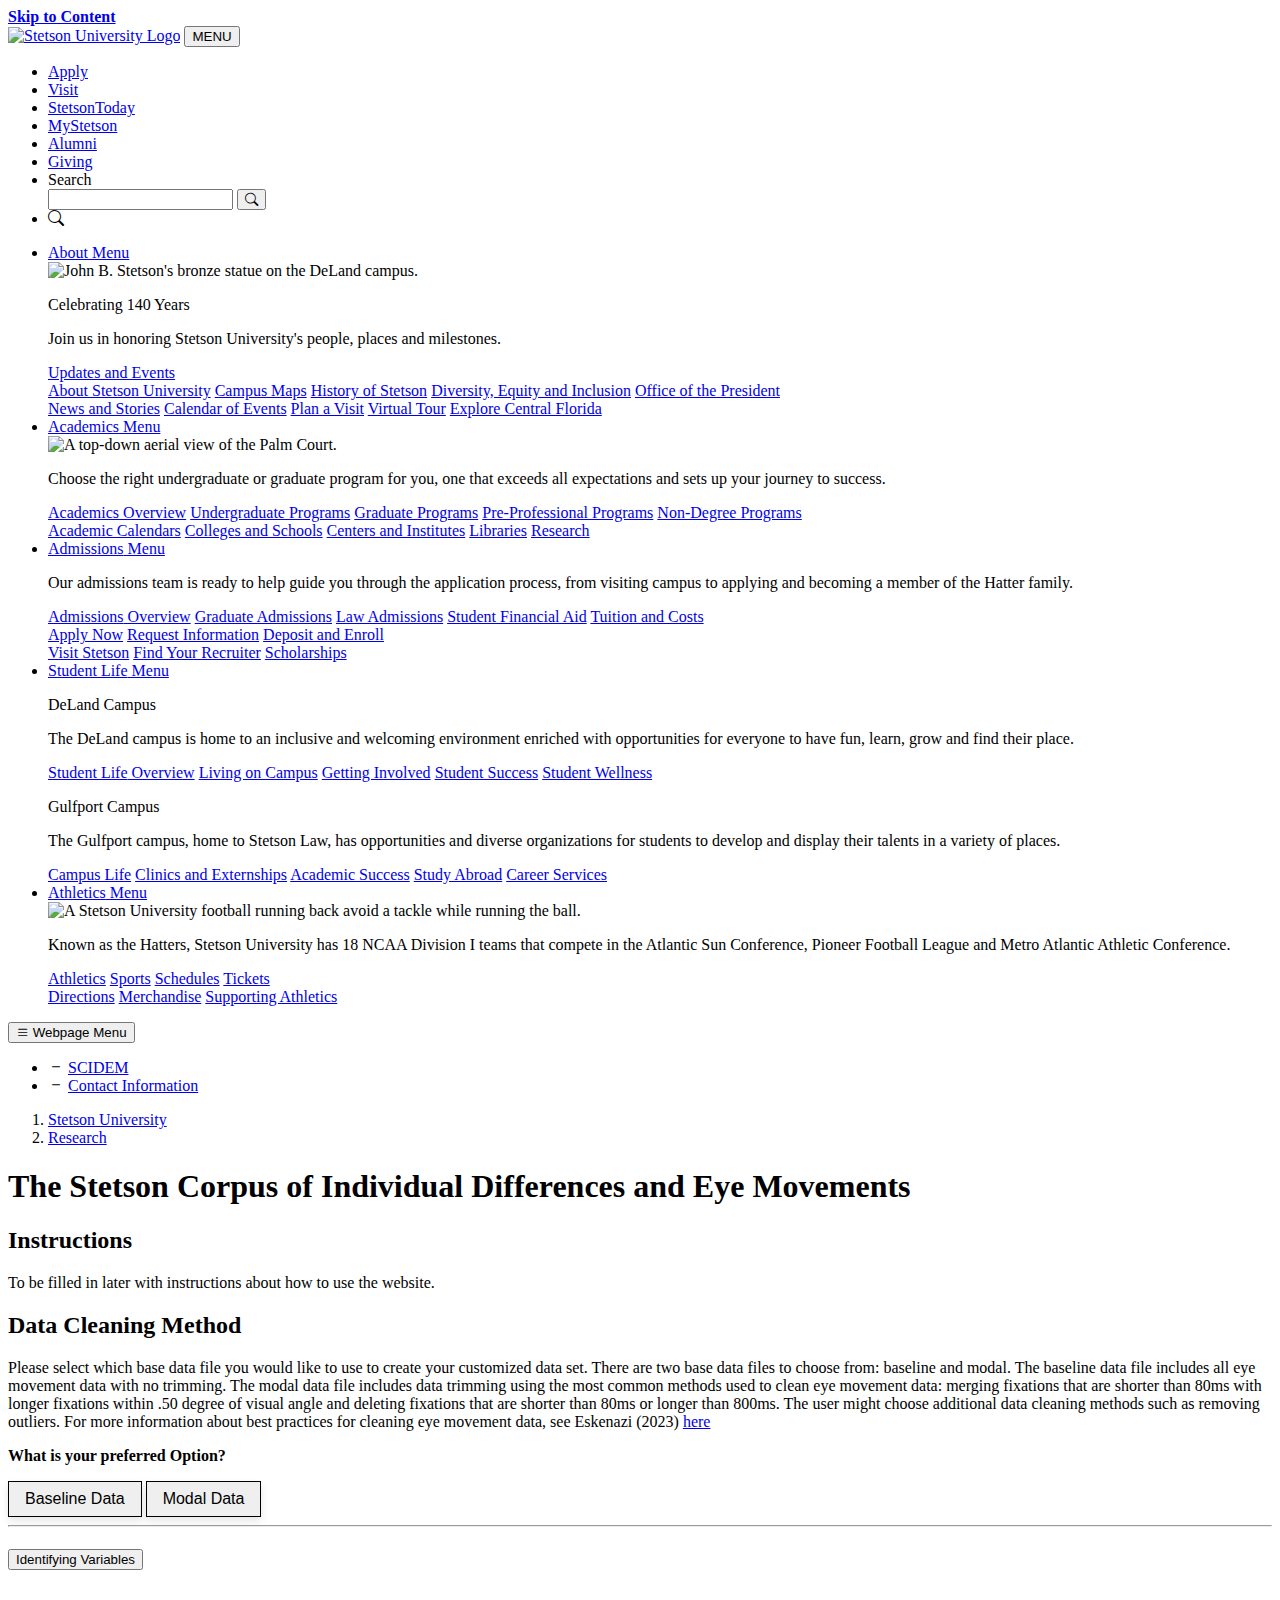
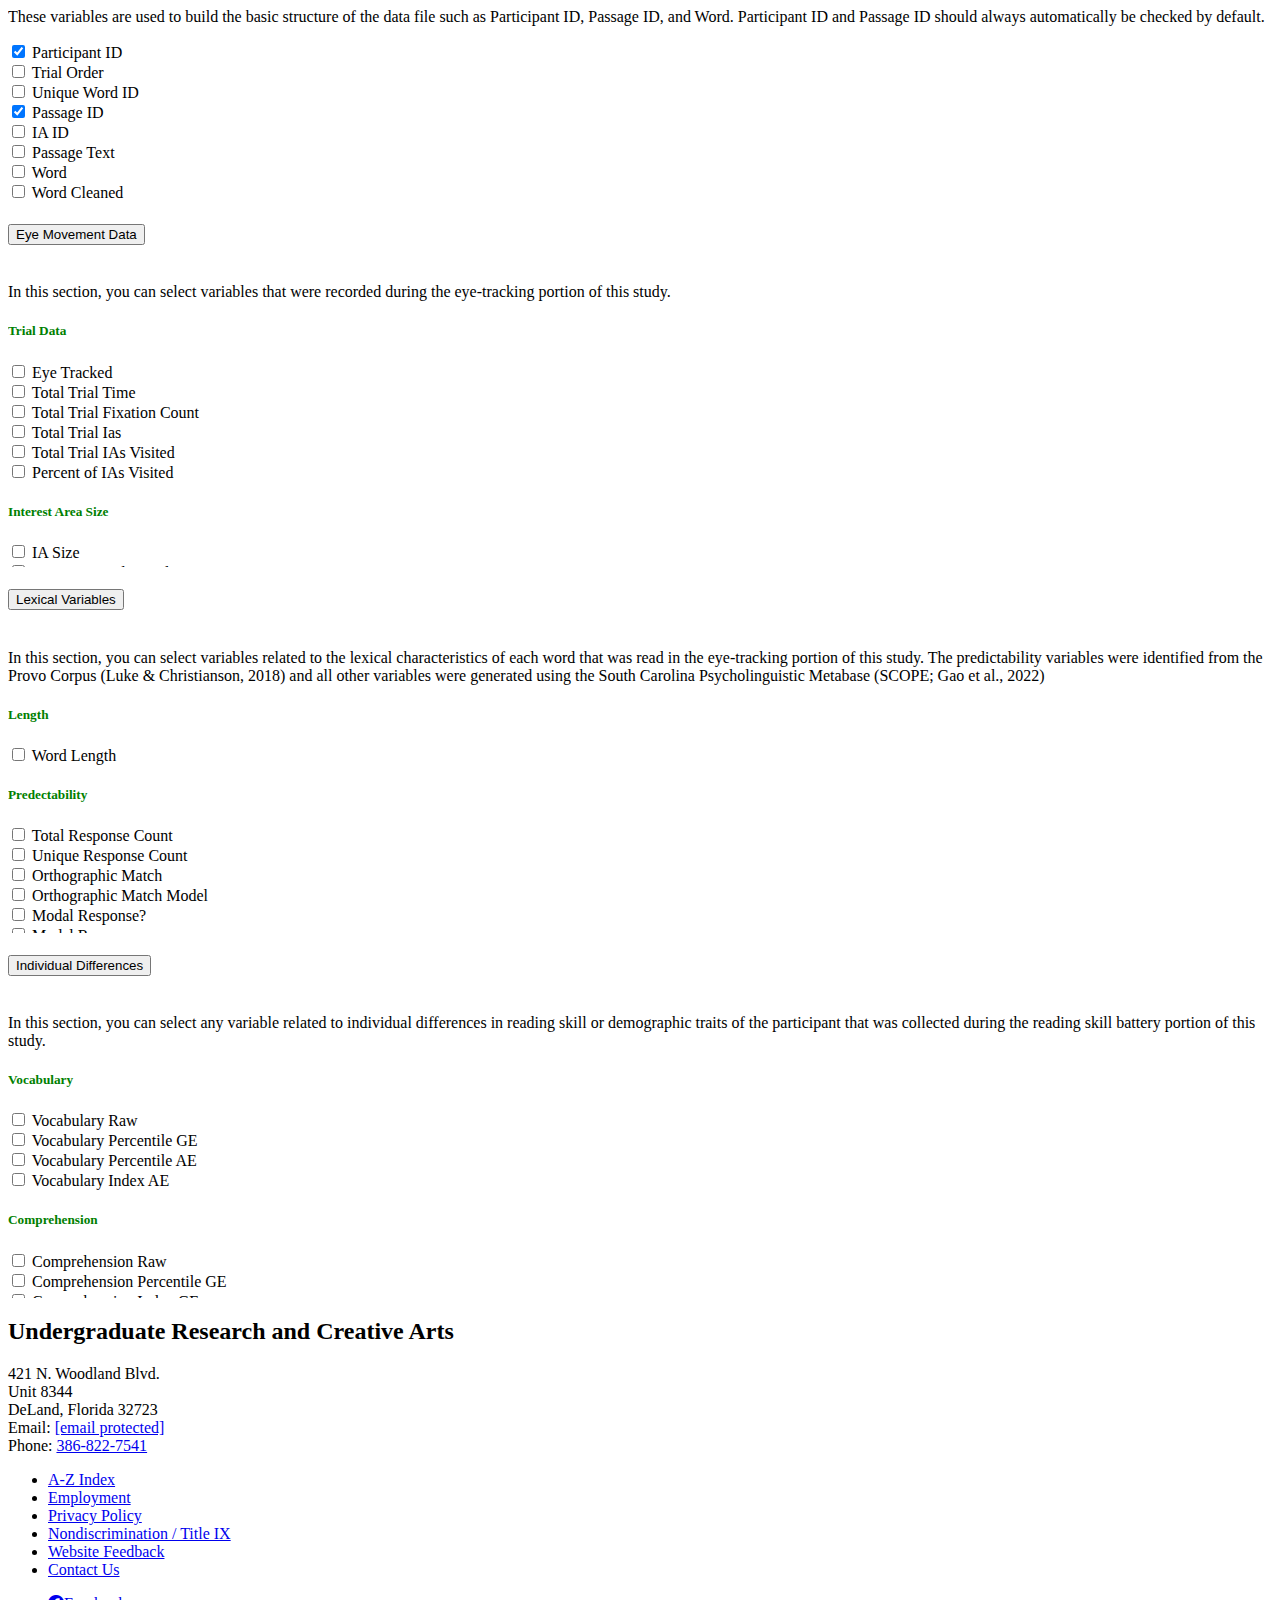
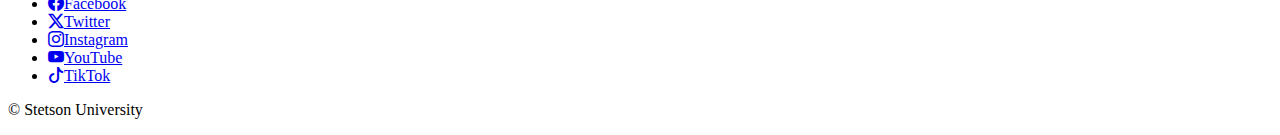
==== commit 4cfbc089: "added the description for all of them" ====
--- a/index.html
+++ b/index.html
@@ -428,6 +428,12 @@
                   <div class="card-body shadow rounded-4 scrollable-card-body">
                     <div class="container">
                       <div class="row">
+                        <p>
+                          These variables are used to build the basic structure
+                          of the data file such as Participant ID, Passage ID,
+                          and Word.  Participant ID and Passage ID should always
+                          automatically be checked by default.
+                        </p>
                         <div class="col">
                           <div class="form-check">
                             <input class="form-check-input" type="checkbox" value="" id="flexCheckDefault" checked />
@@ -506,6 +512,10 @@
                   <div class="card-body shadow rounded-4 scrollable-card-body">
                     <div class="container">
                       <div class="row">
+                        <p>
+                          In this section, you can select variables that were
+                          recorded during the eye-tracking portion of this study.
+                        </p>
                         <h5 class="card-title">Trial Data</h5>
                         <div class="col">
                           <div class="form-check">
@@ -855,6 +865,15 @@
                   <div class="card-body shadow rounded-4 scrollable-card-body">
                     <div class="container">
                       <div class="row">
+                        <p>
+                          In this section, you can select variables related to the
+                          lexical characteristics of each word that was read in the
+                          eye-tracking portion of this study. The predictability
+                          variables were identified from the Provo Corpus (Luke &
+                          Christianson, 2018) and all other variables were generated
+                          using the South Carolina Psycholinguistic Metabase (SCOPE;
+                          Gao et al., 2022)
+                        </p>
                         <h5 class="card-title">Length</h5>
                         <div class="col">
                           <div class="form-check">
@@ -1118,6 +1137,13 @@
                   <div class="card-body shadow rounded-4 scrollable-card-body">
                     <div class="container">
                       <div class="row">
+                        <p>
+                          In this section, you can select any variable related
+                          to individual differences in reading skill or
+                          demographic traits of the participant that was
+                          collected during the reading skill battery portion
+                          of this study.
+                        </p>
                         <h5 class="card-title">Vocabulary</h5>
                         <div class="col">
                           <div class="form-check">
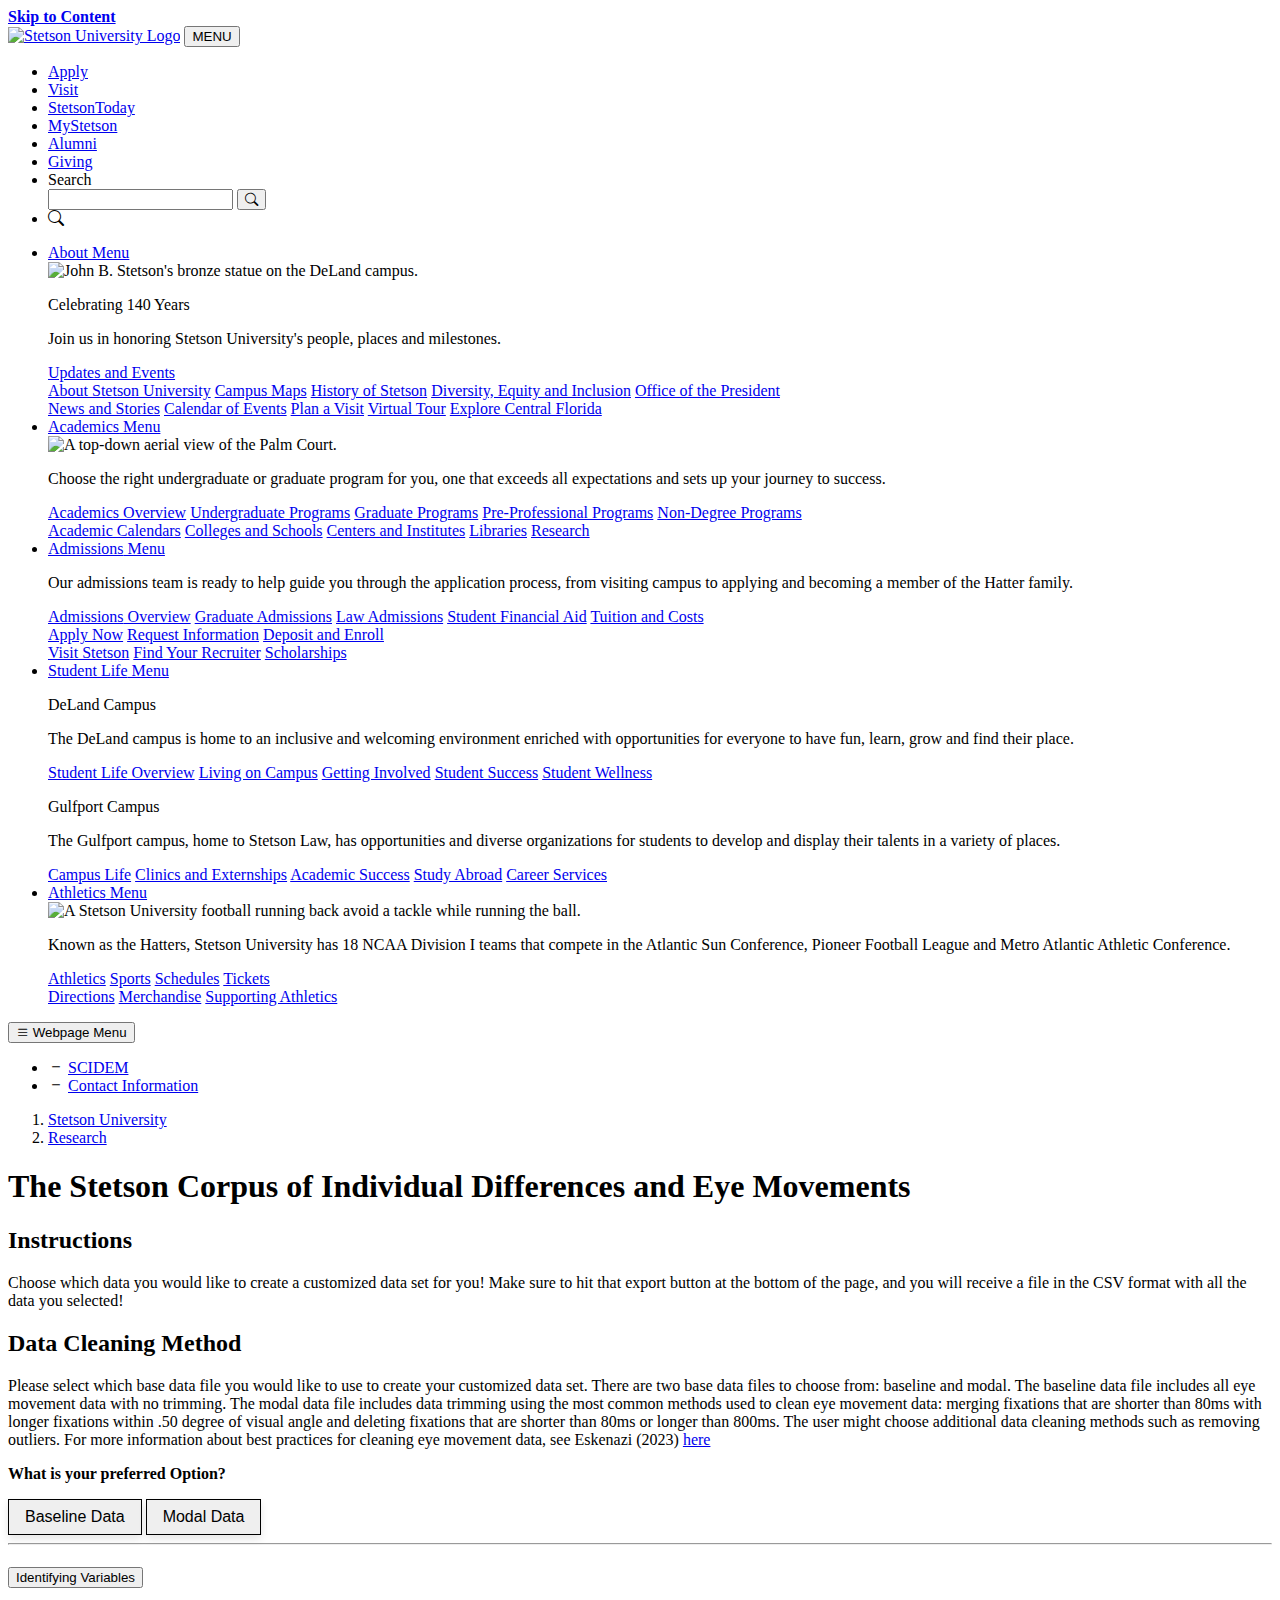
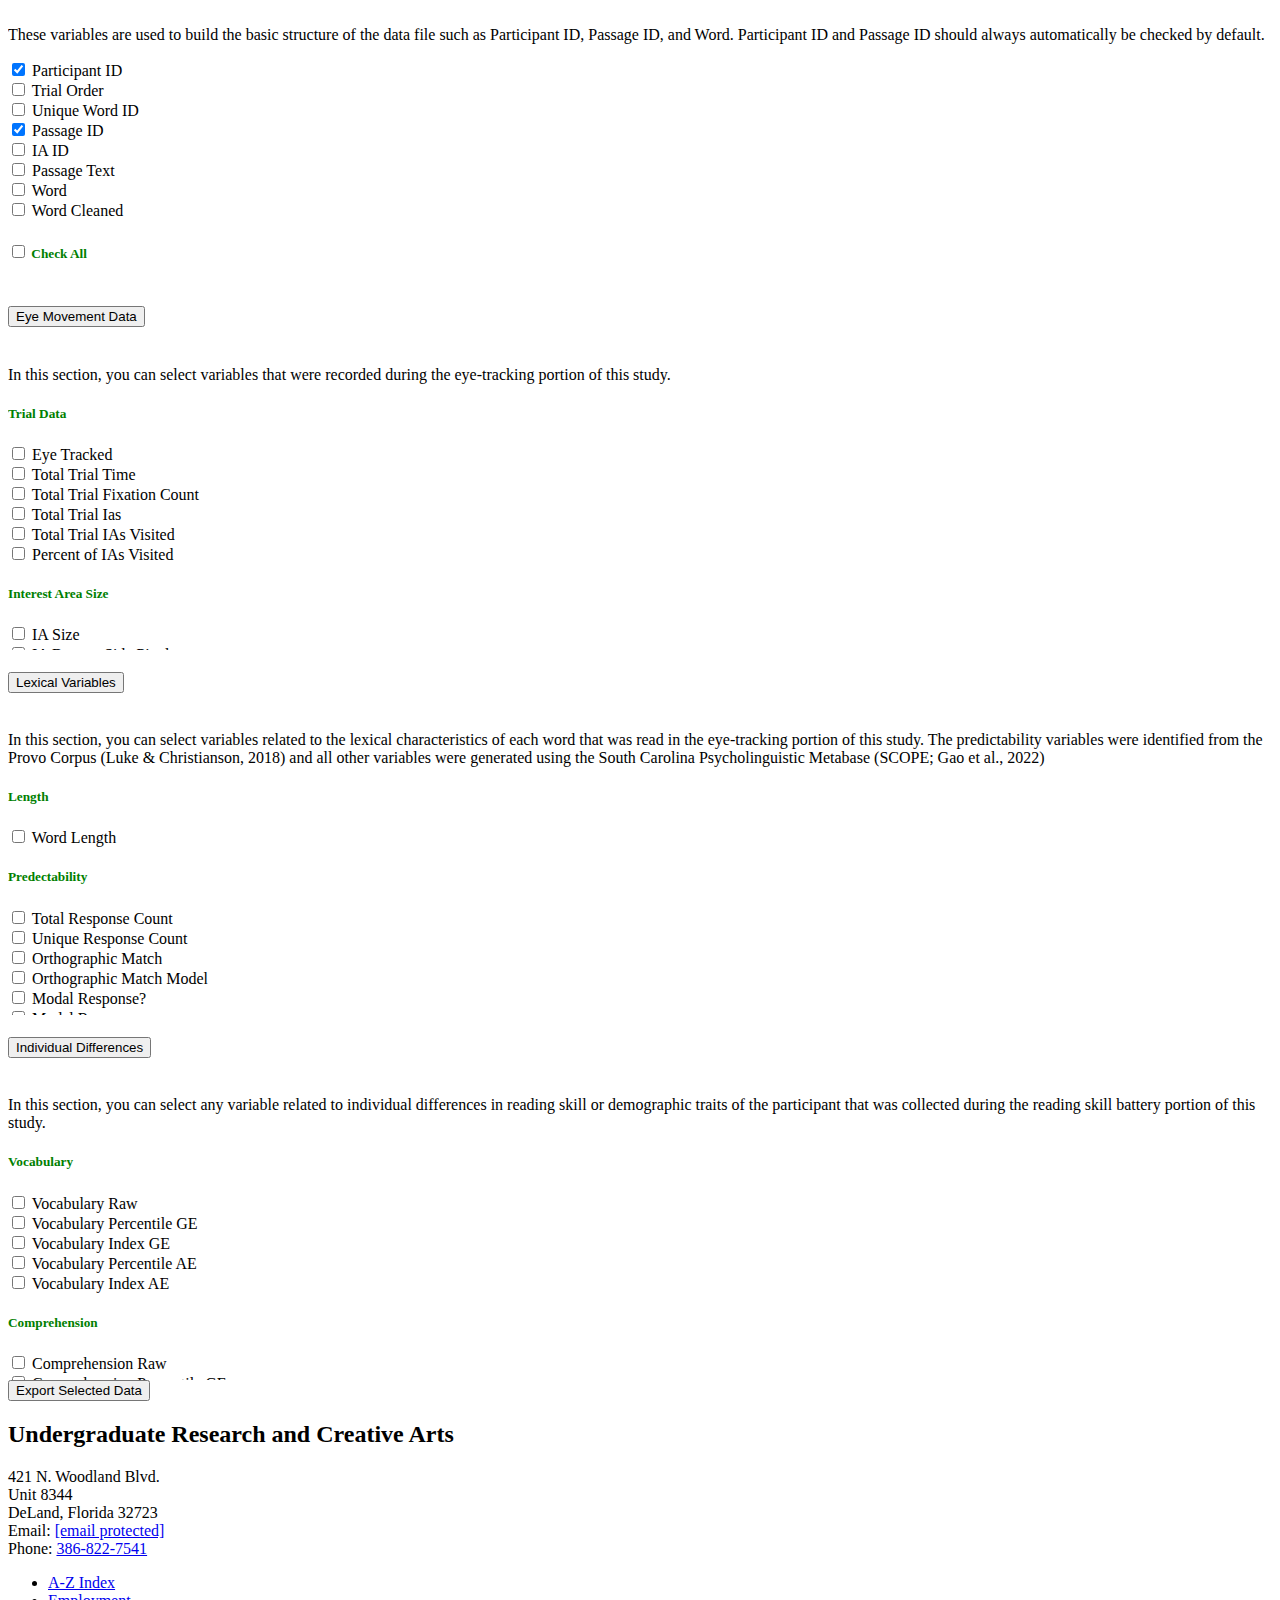
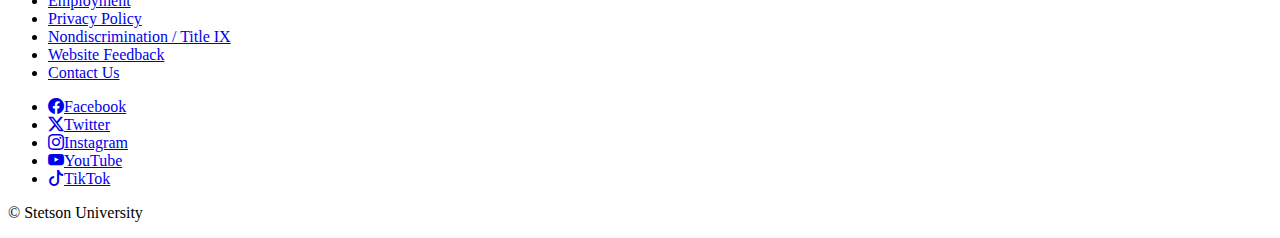
==== commit c1de7e6c: "Final Commity" ====
--- a/index.html
+++ b/index.html
@@ -367,8 +367,7 @@
             <div class="col-sm">
               <h2>Instructions</h2>
               <p>
-                To be filled in later with instructions about how to use the
-                website.
+                Choose which data you would like to create a customized data set for you! Make sure to hit that export button at the bottom of the page, and you will receive a file in the CSV format with all the data you selected!
               </p>
               <!-- <p>
                   <a
@@ -402,13 +401,16 @@
               </p>
 
               <p><strong>What is your preferred Option?</strong></p>
-              <button value="csv/baseline_data.csv" class="badge rounded-pill bg-light text-dark"
-                onclick="extractAndProcessData('baseline_data.csv')">Baseline Data</button>
-              <button value="csv/modal_data.csv" class="badge rounded-pill bg-light text-dark"
-                onclick="extractAndProcessData('modal_data.csv')">Modal Data</button>
-              <script src="js/functions.js"></script>
-
-            <hr class="dotted-border mt-4" />
+              <button onclick="extractAndProcessData('csv/baseline_data.csv')"
+                class="badge rounded-pill bg-light text-dark"
+                >Baseline Data</button>
+              <button onclick="extractAndProcessData('csv/modal_data.csv')"
+                class="badge rounded-pill bg-light text-dark"
+                >Modal Data</button>
+              <script src="js/extractAndProcessData.js"></script>
+
+
+            <hr class="dotted-border mt-4">
             <div class="data-section">
               <div class="card shadow rounded-4 mb-3">
                 <!-- Collapsible card header -->
@@ -436,57 +438,62 @@
                         </p>
                         <div class="col">
                           <div class="form-check">
-                            <input class="form-check-input" type="checkbox" value="" id="flexCheckDefault" checked />
-                            <label class="form-check-label" for="flexCheckDefault">
+                            <input class="form-check-input dataCheckbox dataCheckbox" type="checkbox" value="sameValueRepeated, consistentPattern, containsZeros, containsEmptyCells" id="RECORDING_SESSION_LABEL" checked />
+                            <label class="form-check-label" for="RECORDING_SESSION_LABEL">
                               Participant ID
                             </label>
                           </div>
                           <div class="form-check">
-                            <input class="form-check-input" type="checkbox" value="" id="flexCheckChecked" />
-                            <label class="form-check-label" for="flexCheckChecked">
+                            <input class="form-check-input dataCheckbox" type="checkbox" value="sameValueRepeated, consistentPattern, containsZeros, containsEmptyCells" id="TRIAL_INDEX" />
+                            <label class="form-check-label" for="TRIAL_INDEX">
                               Trial Order
                             </label>
                           </div>
                           <div class="form-check">
-                            <input class="form-check-input" type="checkbox" value="" id="flexCheckDefault" />
-                            <label class="form-check-label" for="flexCheckDefault">
+                            <input class="form-check-input dataCheckbox" type="checkbox" value="sameValueRepeated, consistentPattern, containsZeros, containsEmptyCells" id="Unique ID" />
+                            <label class="form-check-label" for="Unique ID">
                               Unique Word ID
                             </label>
                           </div>
                         </div>
                         <div class="col">
                           <div class="form-check">
-                            <input class="form-check-input" type="checkbox" value="" id="flexCheckDefault" checked />
-                            <label class="form-check-label" for="flexCheckDefault">
+                            <input class="form-check-input dataCheckbox" type="checkbox" value="sameValueRepeated, consistentPattern, containsZeros, containsEmptyCells" id="page" checked />
+                            <label class="form-check-label" for="page">
                               Passage ID
                             </label>
                           </div>
                           <div class="form-check">
-                            <input class="form-check-input" type="checkbox" value="" id="flexCheckChecked" />
-                            <label class="form-check-label" for="flexCheckChecked">
+                            <input class="form-check-input dataCheckbox" type="checkbox" value="sameValueRepeated, consistentPattern, containsZeros, containsEmptyCells" id="IA_ID" />
+                            <label class="form-check-label" for="IA_ID">
                               IA ID
                             </label>
                           </div>
                           <div class="form-check">
-                            <input class="form-check-input" type="checkbox" value="" id="flexCheckDefault" />
-                            <label class="form-check-label" for="flexCheckDefault">
+                            <input class="form-check-input dataCheckbox" type="checkbox" value="sameValueRepeated, consistentPattern, containsZeros, containsEmptyCells" id="text" />
+                            <label class="form-check-label" for="text">
                               Passage Text
                             </label>
                           </div>
                         </div>
                         <div class="col">
                           <div class="form-check">
-                            <input class="form-check-input" type="checkbox" value="" id="flexCheckDefault" />
-                            <label class="form-check-label" for="flexCheckDefault">
+                            <input class="form-check-input dataCheckbox" type="checkbox" value="sameValueRepeated, consistentPattern, containsZeros, containsEmptyCells" id="IA_LABEL" />
+                            <label class="form-check-label" for="IA_LABEL">
                               Word
                             </label>
                           </div>
                           <div class="form-check">
-                            <input class="form-check-input" type="checkbox" value="" id="flexCheckChecked" />
-                            <label class="form-check-label" for="flexCheckChecked">
+                            <input class="form-check-input dataCheckbox" type="checkbox" value="sameValueRepeated, consistentPattern, containsZeros, containsEmptyCells" id="Word_Cleaned" />
+                            <label class="form-check-label" for="Word_Cleaned">
                               Word Cleaned
                             </label>
                           </div>
+                        </div>
+                        <div class="card-body shadow rounded-4 scrollable-card-body">
+                          <h5 class="card-title">
+                            <input class="form-check-input checkAllCheckbox" type="checkbox" id="checkAllTrialData"> Check All
+                          </h5>
                         </div>
                       </div>
                     </div>
@@ -519,40 +526,40 @@
                         <h5 class="card-title">Trial Data</h5>
                         <div class="col">
                           <div class="form-check">
-                            <input class="form-check-input" type="checkbox" value="" id="flexCheckDefault" />
-                            <label class="form-check-label" for="flexCheckDefault">
+                            <input class="form-check-input dataCheckbox" type="checkbox" value="sameValueRepeated, consistentPattern, containsZeros, containsEmptyCells" id="EYE_USED" />
+                            <label class="form-check-label" for="EYE_USED">
                               Eye Tracked
                             </label>
                           </div>
                           <div class="form-check">
-                            <input class="form-check-input" type="checkbox" value="" id="flexCheckChecked" />
-                            <label class="form-check-label" for="flexCheckChecked">
+                            <input class="form-check-input dataCheckbox" type="checkbox" value="sameValueRepeated, consistentPattern, containsZeros, containsEmptyCells" id="TRIAL_DWELL_TIME" />
+                            <label class="form-check-label" for="TRIAL_DWELL_TIME">
                               Total Trial Time
                             </label>
                           </div>
                           <div class="form-check">
-                            <input class="form-check-input" type="checkbox" value="" id="flexCheckDefault" />
-                            <label class="form-check-label" for="flexCheckDefault">
+                            <input class="form-check-input dataCheckbox" type="checkbox" value="sameValueRepeated, consistentPattern, containsZeros, containsEmptyCells" id="TRIAL_FIXATION_COUNT" />
+                            <label class="form-check-label" for="TRIAL_FIXATION_COUNT">
                               Total Trial Fixation Count
                             </label>
                           </div>
                         </div>
                         <div class="col">
                           <div class="form-check">
-                            <input class="form-check-input" type="checkbox" value="" id="flexCheckDefault" />
-                            <label class="form-check-label" for="flexCheckDefault">
+                            <input class="form-check-input dataCheckbox" type="checkbox" value="sameValueRepeated, consistentPattern, containsZeros, containsEmptyCells" id="TRIAL_IA_COUNT" />
+                            <label class="form-check-label" for="TRIAL_IA_COUNT">
                               Total Trial Ias
                             </label>
                           </div>
                           <div class="form-check">
-                            <input class="form-check-input" type="checkbox" value="" id="flexCheckChecked" />
-                            <label class="form-check-label" for="flexCheckChecked">
+                            <input class="form-check-input dataCheckbox" type="checkbox" value="sameValueRepeated, consistentPattern, containsZeros, containsEmptyCells" id="TRIAL_TOTAL_VISITED_IA_COUNT" />
+                            <label class="form-check-label" for="TRIAL_TOTAL_VISITED_IA_COUNT">
                               Total Trial IAs Visited
                             </label>
                           </div>
                           <div class="form-check">
-                            <input class="form-check-input" type="checkbox" value="" id="flexCheckDefault" />
-                            <label class="form-check-label" for="flexCheckDefault">
+                            <input class="form-check-input dataCheckbox" type="checkbox" value="sameValueRepeated, consistentPattern, containsZeros, containsEmptyCells" id="IA_VISITED_%" />
+                            <label class="form-check-label" for="IA_VISITED_%">
                               Percent of IAs Visited
                             </label>
                           </div>
@@ -561,34 +568,34 @@
                         <h5 class="card-title">Interest Area Size</h5>
                         <div class="col">
                           <div class="form-check">
-                            <input class="form-check-input" type="checkbox" value="" id="flexCheckDefault" />
-                            <label class="form-check-label" for="flexCheckDefault">
+                            <input class="form-check-input dataCheckbox" type="checkbox" value="sameValueRepeated, consistentPattern, containsZeros, containsEmptyCells" id="IA_AREA" />
+                            <label class="form-check-label" for="IA_AREA">
                               IA Size
                             </label>
                           </div>
                           <div class="form-check">
-                            <input class="form-check-input" type="checkbox" value="" id="flexCheckChecked" />
-                            <label class="form-check-label" for="flexCheckChecked">
+                            <input class="form-check-input dataCheckbox" type="checkbox" value="sameValueRepeated, consistentPattern, containsZeros, containsEmptyCells" id="IA_BOTTOM" />
+                            <label class="form-check-label" for="IA_BOTTOM">
                               IA Bottom Side Pixel
                             </label>
                           </div>
                           <div class="form-check">
-                            <input class="form-check-input" type="checkbox" value="" id="flexCheckDefault" />
-                            <label class="form-check-label" for="flexCheckDefault">
+                            <input class="form-check-input dataCheckbox" type="checkbox" value="sameValueRepeated, consistentPattern, containsZeros, containsEmptyCells" id="IA_TOP" />
+                            <label class="form-check-label" for="IA_TOP">
                               IA Top Side Pixel
                             </label>
                           </div>
                         </div>
                         <div class="col">
                           <div class="form-check">
-                            <input class="form-check-input" type="checkbox" value="" id="flexCheckDefault" />
-                            <label class="form-check-label" for="flexCheckDefault">
+                            <input class="form-check-input dataCheckbox" type="checkbox" value="sameValueRepeated, consistentPattern, containsZeros, containsEmptyCells" id="IA_LEFT" />
+                            <label class="form-check-label" for="IA_LEFT">
                               IA Left Side Pixel
                             </label>
                           </div>
                           <div class="form-check">
-                            <input class="form-check-input" type="checkbox" value="" id="flexCheckChecked" />
-                            <label class="form-check-label" for="flexCheckChecked">
+                            <input class="form-check-input dataCheckbox" type="checkbox" value="sameValueRepeated, consistentPattern, containsZeros, containsEmptyCells" id="IA_RIGHT" />
+                            <label class="form-check-label" for="IA_RIGHT">
                               IA Right Side Pixel
                             </label>
                           </div>
@@ -597,14 +604,14 @@
                         <h5 class="card-title">Total Reading Time</h5>
                         <div class="col">
                           <div class="form-check">
-                            <input class="form-check-input" type="checkbox" value="" id="flexCheckDefault" />
-                            <label class="form-check-label" for="flexCheckDefault">
+                            <input class="form-check-input dataCheckbox" type="checkbox" value="sameValueRepeated, consistentPattern, containsZeros, containsEmptyCells" id="IA_DWELL_TIME" />
+                            <label class="form-check-label" for="IA_DWELL_TIME">
                               IA Total Reading Time
                             </label>
                           </div>
                           <div class="form-check">
-                            <input class="form-check-input" type="checkbox" value="" id="flexCheckChecked" />
-                            <label class="form-check-label" for="flexCheckChecked">
+                            <input class="form-check-input dataCheckbox" type="checkbox" value="sameValueRepeated, consistentPattern, containsZeros, containsEmptyCells" id="IA_DWELL_TIME_%" />
+                            <label class="form-check-label" for="IA_DWELL_TIME_%">
                               Percent of Time Spent in this IA
                             </label>
                           </div>
@@ -613,54 +620,54 @@
                         <h5 class="card-title">First Fixation Data</h5>
                         <div class="col">
                           <div class="form-check">
-                            <input class="form-check-input" type="checkbox" value="" id="flexCheckDefault" />
-                            <label class="form-check-label" for="flexCheckDefault">
+                            <input class="form-check-input dataCheckbox" type="checkbox" value="sameValueRepeated, consistentPattern, containsZeros, containsEmptyCells" id="IA_FIRST_FIXATION_DURATION" />
+                            <label class="form-check-label" for="IA_FIRST_FIXATION_DURATION">
                               First Fixation Duration
                             </label>
                           </div>
                           <div class="form-check">
-                            <input class="form-check-input" type="checkbox" value="" id="flexCheckChecked" />
-                            <label class="form-check-label" for="flexCheckChecked">
+                            <input class="form-check-input dataCheckbox" type="checkbox" value="sameValueRepeated, consistentPattern, containsZeros, containsEmptyCells" id="IA_FIRST_FIXATION_INDEX" />
+                            <label class="form-check-label" for="IA_FIRST_FIXATION_INDEX">
                               First Fixation Duration Ordinal Sequence
                             </label>
                           </div>
                           <div class="form-check">
-                            <input class="form-check-input" type="checkbox" value="" id="flexCheckDefault" />
-                            <label class="form-check-label" for="flexCheckDefault">
+                            <input class="form-check-input dataCheckbox" type="checkbox" value="sameValueRepeated, consistentPattern, containsZeros, containsEmptyCells" id="IA_FIRST_FIXATION_PREVIOUS_FIX_IA" />
+                            <label class="form-check-label" for="IA_FIRST_FIXATION_PREVIOUS_FIX_IA">
                               Previously Fixated IA
                             </label>
                           </div>
                         </div>
                         <div class="col">
                           <div class="form-check">
-                            <input class="form-check-input" type="checkbox" value="" id="flexCheckDefault" />
-                            <label class="form-check-label" for="flexCheckDefault">
+                            <input class="form-check-input dataCheckbox" type="checkbox" value="sameValueRepeated, consistentPattern, containsZeros, containsEmptyCells" id="IA_FIRST_FIXATION_RUN_INDEX" />
+                            <label class="form-check-label" for="IA_FIRST_FIXATION_RUN_INDEX">
                               First Fixation Run Index
                             </label>
                           </div>
                           <div class="form-check">
-                            <input class="form-check-input" type="checkbox" value="" id="flexCheckChecked" />
-                            <label class="form-check-label" for="flexCheckChecked">
+                            <input class="form-check-input dataCheckbox" type="checkbox" value="sameValueRepeated, consistentPattern, containsZeros, containsEmptyCells" id="IA_FIRST_FIXATION_VISITED_IA_COUNT" />
+                            <label class="form-check-label" for="IA_FIRST_FIXATION_VISITED_IA_COUNT">
                               Number Previous of IAs Fixated
                             </label>
                           </div>
                           <div class="form-check">
-                            <input class="form-check-input" type="checkbox" value="" id="flexCheckChecked" />
-                            <label class="form-check-label" for="flexCheckChecked">
+                            <input class="form-check-input dataCheckbox" type="checkbox" value="sameValueRepeated, consistentPattern, containsZeros, containsEmptyCells" id="IA_FIRST_FIXATION_X" />
+                            <label class="form-check-label" for="IA_FIRST_FIXATION_X">
                               First Fixation X
                             </label>
                           </div>
                         </div>
                         <div class="col">
                           <div class="form-check">
-                            <input class="form-check-input" type="checkbox" value="" id="flexCheckDefault" />
-                            <label class="form-check-label" for="flexCheckDefault">
+                            <input class="form-check-input dataCheckbox" type="checkbox" value="sameValueRepeated, consistentPattern, containsZeros, containsEmptyCells" id="IA_FIRST_FIXATION_Y" />
+                            <label class="form-check-label" for="IA_FIRST_FIXATION_Y">
                               First Fixation Y
                             </label>
                           </div>
                           <div class="form-check">
-                            <input class="form-check-input" type="checkbox" value="" id="flexCheckChecked" />
-                            <label class="form-check-label" for="flexCheckChecked">
+                            <input class="form-check-input dataCheckbox" type="checkbox" value="sameValueRepeated, consistentPattern, containsZeros, containsEmptyCells" id="IA_FIRST_FIX_PROGRESSIVE" />
+                            <label class="form-check-label" for="IA_FIRST_FIX_PROGRESSIVE">
                               First Pass?
                             </label>
                           </div>
@@ -669,103 +676,85 @@
                         <h5 class="card-title">First Run Data</h5>
                         <div class="col">
                           <div class="form-check">
-                            <input class="form-check-input" type="checkbox" value="" id="flexCheckDefault" />
-                            <label class="form-check-label" for="flexCheckDefault">
+                            <input class="form-check-input dataCheckbox" type="checkbox" value="sameValueRepeated, consistentPattern, containsZeros, containsEmptyCells" id="IA_FIRST_RUN_DWELL_TIME" />
+                            <label class="form-check-label" for="IA_FIRST_RUN_DWELL_TIME">
                               Gaze Duration
                             </label>
                           </div>
                           <div class="form-check">
-                            <input class="form-check-input" type="checkbox" value="" id="flexCheckChecked" />
-                            <label class="form-check-label" for="flexCheckChecked">
+                            <input class="form-check-input dataCheckbox" type="checkbox" value="sameValueRepeated, consistentPattern, containsZeros, containsEmptyCells" id="IA_FIRST_RUN_FIXATION_%" />
+                            <label class="form-check-label" for="IA_FIRST_RUN_FIXATION_%">
                               Gaze Duration % of Total Time
                             </label>
                           </div>
                           <div class="form-check">
-                            <input class="form-check-input" type="checkbox" value="" id="flexCheckDefault" />
-                            <label class="form-check-label" for="flexCheckDefault">
+                            <input class="form-check-input dataCheckbox" type="checkbox" value="sameValueRepeated, consistentPattern, containsZeros, containsEmptyCells" id="IA_FIRST_RUN_FIXATION_COUNT" />
+                            <label class="form-check-label" for="IA_FIRST_RUN_FIXATION_COUNT">
                               First Run Fixation Count
                             </label>
                           </div>
-                          <div class="form-check">
-                            <input class="form-check-input" type="checkbox" value="" id="flexCheckChecked" />
-                            <label class="form-check-label" for="flexCheckChecked">
+                        </div>
+                        <div class="col">
+                          <div class="form-check">
+                            <input class="form-check-input dataCheckbox" type="checkbox" value="sameValueRepeated, consistentPattern, containsZeros, containsEmptyCells" id="IA_FIRST_RUN_FIXATION_COUNT" />
+                            <label class="form-check-label" for="IA_FIRST_RUN_FIXATION_COUNT">
+                              First Run Landing Position
+                            </label>
+                          </div>
+                          <div class="form-check">
+                            <input class="form-check-input dataCheckbox" type="checkbox" value="sameValueRepeated, consistentPattern, containsZeros, containsEmptyCells" id="IA_FIRST_RUN_LAUNCH_SITE" />
+                            <label class="form-check-label" for="IA_FIRST_RUN_LAUNCH_SITE">
+                              First Run Launch Site
+                            </label>
+                          </div>
+                          <div class="form-check">
+                            <input class="form-check-input dataCheckbox" type="checkbox" value="sameValueRepeated, consistentPattern, containsZeros, containsEmptyCells" id="IA_FIRST_SACCADE_AMPLITUDE" />
+                            <label class="form-check-label" for="IA_FIRST_SACCADE_AMPLITUDE">
+                              First Run Saccade Amplitude
+                            </label>
+                          </div>
+                        </div>
+                        <div class="col">
+                          <div class="form-check">
+                            <input class="form-check-input dataCheckbox" type="checkbox" value="sameValueRepeated, consistentPattern, containsZeros, containsEmptyCells" id="IA_FIRST_SACCADE_ANGLE" />
+                            <label class="form-check-label" for="fIA_FIRST_SACCADE_ANGLE">
+                              First Run Saccade Angle
+                            </label>
+                          </div>
+                          <div class="form-check">
+                            <input class="form-check-input dataCheckbox" type="checkbox" value="sameValueRepeated, consistentPattern, containsZeros, containsEmptyCells" id="IA_FIRST_SACCADE_INDEX" />
+                            <label class="form-check-label" for="IA_FIRST_SACCADE_INDEX">
+                              First Run Saccade Index
+                            </label>
+                          </div>
+                        </div>
+
+                        <h5 class="card-title">Fixation Data</h5>
+                        <div class="col">
+                          <div class="form-check">
+                            <input class="form-check-input dataCheckbox" type="checkbox" value="sameValueRepeated, consistentPattern, containsZeros, containsEmptyCells" id="IA_FIXATION_%" />
+                            <label class="form-check-label" for="IA_FIXATION_%">
                               Fixation Percent
                             </label>
                           </div>
-                        </div>
-                        <div class="col">
-                          <div class="form-check">
-                            <input class="form-check-input" type="checkbox" value="" id="flexCheckDefault" />
-                            <label class="form-check-label" for="flexCheckDefault">
-                              First Run Landing Position
-                            </label>
-                          </div>
-                          <div class="form-check">
-                            <input class="form-check-input" type="checkbox" value="" id="flexCheckChecked" />
-                            <label class="form-check-label" for="flexCheckChecked">
-                              First Run Launch Site
-                            </label>
-                          </div>
-                          <div class="form-check">
-                            <input class="form-check-input" type="checkbox" value="" id="flexCheckChecked" />
-                            <label class="form-check-label" for="flexCheckChecked">
-                              First Run Saccade Amplitude
-                            </label>
-                          </div>
-                          <div class="form-check">
-                            <input class="form-check-input" type="checkbox" value="" id="flexCheckChecked" />
-                            <label class="form-check-label" for="flexCheckChecked">
-                              Legal?
-                            </label>
-                          </div>
-                        </div>
-                        <div class="col">
-                          <div class="form-check">
-                            <input class="form-check-input" type="checkbox" value="" id="flexCheckDefault" />
-                            <label class="form-check-label" for="flexCheckDefault">
-                              First Run Saccade Angle
-                            </label>
-                          </div>
-                          <div class="form-check">
-                            <input class="form-check-input" type="checkbox" value="" id="flexCheckChecked" />
-                            <label class="form-check-label" for="flexCheckChecked">
-                              First Run Saccade Index
-                            </label>
-                          </div>
-                          <div class="form-check">
-                            <input class="form-check-input" type="checkbox" value="" id="flexCheckChecked" />
-                            <label class="form-check-label" for="flexCheckChecked">
-                              Legal Immediate?
-                            </label>
-                          </div>
-                        </div>
-
-                        <h5 class="card-title">Fixation Data</h5>
-                        <div class="col">
-                          <div class="form-check">
-                            <input class="form-check-input" type="checkbox" value="" id="flexCheckDefault" />
-                            <label class="form-check-label" for="flexCheckDefault">
-                              Fixation Percent
-                            </label>
-                          </div>
-                          <div class="form-check">
-                            <input class="form-check-input" type="checkbox" value="" id="flexCheckChecked" />
-                            <label class="form-check-label" for="flexCheckChecked">
+                          <div class="form-check">
+                            <input class="form-check-input dataCheckbox" type="checkbox" value="sameValueRepeated, consistentPattern, containsZeros, containsEmptyCells" id="IA_LEGAL" />
+                            <label class="form-check-label" for="IA_LEGAL">
                               Fixation Count
                             </label>
-                          </div>
-                          <div class="form-check">
-                            <input class="form-check-input" type="checkbox" value="" id="flexCheckDefault" />
+                          </div>                        
+                        </div>
+                        <div class="col">
+                          <div class="form-check">
+                            <input class="form-check-input dataCheckbox" type="checkbox" value="sameValueRepeated, consistentPattern, containsZeros, containsEmptyCells" id="flexCheckDefault" />
                             <label class="form-check-label" for="flexCheckDefault">
                               Legal?
                             </label>
                           </div>
-                        </div>
-                        <div class="col">
-                          <div class="form-check">
-                            <input class="form-check-input" type="checkbox" value="" id="flexCheckDefault" />
-                            <label class="form-check-label" for="flexCheckDefault">
-                              First Run Saccade Angle
+                          <div class="form-check">
+                            <input class="form-check-input dataCheckbox" type="checkbox" value="sameValueRepeated, consistentPattern, containsZeros, containsEmptyCells" id="IA_LEGAL_IMMEDIATE" />
+                            <label class="form-check-label" for="IA_LEGAL_IMMEDIATE">
+                              Legal Immediate?
                             </label>
                           </div>
                         </div>
@@ -773,40 +762,46 @@
                         <h5 class="card-title">Regression Data</h5>
                         <div class="col">
                           <div class="form-check">
-                            <input class="form-check-input" type="checkbox" value="" id="flexCheckDefault" />
-                            <label class="form-check-label" for="flexCheckDefault">
+                            <input class="form-check-input dataCheckbox" type="checkbox" value="sameValueRepeated, consistentPattern, containsZeros, containsEmptyCells" id="IA_REGRESSION_IN" />
+                            <label class="form-check-label" for="IA_REGRESSION_IN">
+                              Regression In
+                            </label>
+                          </div>
+                          <div class="form-check">
+                            <input class="form-check-input dataCheckbox" type="checkbox" value="sameValueRepeated, consistentPattern, containsZeros, containsEmptyCells" id="IA_REGRESSION_IN_COUNT" />
+                            <label class="form-check-label" for="IA_REGRESSION_IN_COUNT">
                               Regression In Count
                             </label>
                           </div>
                           <div class="form-check">
-                            <input class="form-check-input" type="checkbox" value="" id="flexCheckChecked" />
-                            <label class="form-check-label" for="flexCheckChecked">
+                            <input class="form-check-input dataCheckbox" type="checkbox" value="sameValueRepeated, consistentPattern, containsZeros, containsEmptyCells" id="IA_REGRESSION_OUT" />
+                            <label class="form-check-label" for="IA_REGRESSION_OUT">
                               Regression Out
                             </label>
                           </div>
                           <div class="form-check">
-                            <input class="form-check-input" type="checkbox" value="" id="flexCheckDefault" />
-                            <label class="form-check-label" for="flexCheckDefault">
+                            <input class="form-check-input dataCheckbox" type="checkbox" value="sameValueRepeated, consistentPattern, containsZeros, containsEmptyCells" id="IA_REGRESSION_OUT_COUNT" />
+                            <label class="form-check-label" for="IA_REGRESSION_OUT_COUNT">
                               Regression Out Count
                             </label>
                           </div>
                         </div>
                         <div class="col">
                           <div class="form-check">
-                            <input class="form-check-input" type="checkbox" value="" id="flexCheckDefault" />
-                            <label class="form-check-label" for="flexCheckDefault">
+                            <input class="form-check-input dataCheckbox" type="checkbox" value="sameValueRepeated, consistentPattern, containsZeros, containsEmptyCells" id="IA_REGRESSION_OUT_FULL" />
+                            <label class="form-check-label" for="IA_REGRESSION_OUT_FULL">
                               Regression Out Full
                             </label>
                           </div>
                           <div class="form-check">
-                            <input class="form-check-input" type="checkbox" value="" id="flexCheckDefault" />
-                            <label class="form-check-label" for="flexCheckDefault">
+                            <input class="form-check-input dataCheckbox" type="checkbox" value="sameValueRepeated, consistentPattern, containsZeros, containsEmptyCells" id="IA_REGRESSION_OUT_FULL_COUNT" />
+                            <label class="form-check-label" for="IA_REGRESSION_OUT_FULL_COUNT">
                               Regression Out Full Count
                             </label>
                           </div>
                           <div class="form-check">
-                            <input class="form-check-input" type="checkbox" value="" id="flexCheckDefault" />
-                            <label class="form-check-label" for="flexCheckDefault">
+                            <input class="form-check-input dataCheckbox" type="checkbox" value="sameValueRepeated, consistentPattern, containsZeros, containsEmptyCells" id="IA_REGRESSION_PATH_DURATION" />
+                            <label class="form-check-label" for="IA_REGRESSION_PATH_DURATION">
                               Regression Path Duration
                             </label>
                           </div>
@@ -815,37 +810,43 @@
                         <h5 class="card-title">Other Eye Movement Data</h5>
                         <div class="col">
                           <div class="form-check">
-                            <input class="form-check-input" type="checkbox" value="" id="flexCheckDefault" />
-                            <label class="form-check-label" for="flexCheckDefault">
+                            <input class="form-check-input dataCheckbox" type="checkbox" value="sameValueRepeated, consistentPattern, containsZeros, containsEmptyCells" id="IA_RUN_COUNT" />
+                            <label class="form-check-label" for="IA_RUN_COUNT">
                               IA Run Count
                             </label>
                           </div>
                           <div class="form-check">
-                            <input class="form-check-input" type="checkbox" value="" id="flexCheckDefault" />
-                            <label class="form-check-label" for="flexCheckDefault">
+                            <input class="form-check-input dataCheckbox" type="checkbox" value="sameValueRepeated, consistentPattern, containsZeros, containsEmptyCells" id="IA_SELECTIVE_REGRESSION_PATH_DURATION" />
+                            <label class="form-check-label" for="IA_SELECTIVE_REGRESSION_PATH_DURATION">
                               Selective Regression Path Duration
                             </label>
                           </div>
-                          <div class="form-check">
-                            <input class="form-check-input" type="checkbox" value="" id="flexCheckDefault" />
-                            <label class="form-check-label" for="flexCheckDefault">
+                        </div>
+                        <div class="col">
+                          <div class="form-check">
+                            <input class="form-check-input dataCheckbox" type="checkbox" value="sameValueRepeated, consistentPattern, containsZeros, containsEmptyCells" id="IA_SKIP" />
+                            <label class="form-check-label" for="IA_SKIP">
                               Skip?
                             </label>
                           </div>
-                        </div>
-                        <div class="col">
-                          <div class="form-check">
-                            <input class="form-check-input" type="checkbox" value="" id="flexCheckDefault" />
-                            <label class="form-check-label" for="flexCheckDefault">
+                          <div class="form-check">
+                            <input class="form-check-input dataCheckbox" type="checkbox" value="sameValueRepeated, consistentPattern, containsZeros, containsEmptyCells" id="IA_SPILLOVER" />
+                            <label class="form-check-label" for="IA_SPILLOVER">
                               Spillover Time
                             </label>
                           </div>
+                        </div>
+                        <div class="card-body shadow rounded-4 scrollable-card-body">
+                          <h5 class="card-title">
+                            <input class="form-check-input checkAllCheckbox" type="checkbox" id="checkAllTrialData"> Check All
+                          </h5>
                         </div>
                       </div>
                     </div>
                   </div>
                 </div>
               </div>
+              
 
               <div class="card shadow rounded-4 mb-3">
                 <!-- Collapsible card header -->
@@ -873,12 +874,12 @@
                           Christianson, 2018) and all other variables were generated
                           using the South Carolina Psycholinguistic Metabase (SCOPE;
                           Gao et al., 2022)
-                        </p>
+                        </P>
                         <h5 class="card-title">Length</h5>
                         <div class="col">
                           <div class="form-check">
-                            <input class="form-check-input" type="checkbox" value="" id="flexCheckDefault" />
-                            <label class="form-check-label" for="flexCheckDefault">
+                            <input class="form-check-input dataCheckbox" type="checkbox" value="sameValueRepeated, consistentPattern, containsZeros, containsEmptyCells" id="Word_Length" />
+                            <label class="form-check-label" for="Word_Length">
                               Word Length
                             </label>
                           </div>
@@ -887,90 +888,90 @@
                         <h5 class="card-title">Predectability</h5>
                         <div class="col">
                           <div class="form-check">
-                            <input class="form-check-input" type="checkbox" value="" id="flexCheckChecked" />
-                            <label class="form-check-label" for="flexCheckChecked">
+                            <input class="form-check-input dataCheckbox" type="checkbox" value="sameValueRepeated, consistentPattern, containsZeros, containsEmptyCells" id="Total_Response_Count" />
+                            <label class="form-check-label" for="Total_Response_Count">
                               Total Response Count
                             </label>
                           </div>
                           <div class="form-check">
-                            <input class="form-check-input" type="checkbox" value="" id="flexCheckDefault" />
-                            <label class="form-check-label" for="flexCheckDefault">
+                            <input class="form-check-input dataCheckbox" type="checkbox" value="sameValueRepeated, consistentPattern, containsZeros, containsEmptyCells" id="Unique_Count" />
+                            <label class="form-check-label" for="Unique_Count">
                               Unique Response Count
                             </label>
                           </div>
                           <div class="form-check">
-                            <input class="form-check-input" type="checkbox" value="" id="flexCheckDefault" />
-                            <label class="form-check-label" for="flexCheckDefault">
+                            <input class="form-check-input dataCheckbox" type="checkbox" value="sameValueRepeated, consistentPattern, containsZeros, containsEmptyCells" id="OrthographicMatch" />
+                            <label class="form-check-label" for="OrthographicMatch">
                               Orthographic Match
                             </label>
                           </div>
                           <div class="form-check">
-                            <input class="form-check-input" type="checkbox" value="" id="flexCheckChecked" />
-                            <label class="form-check-label" for="flexCheckChecked">
+                            <input class="form-check-input dataCheckbox" type="checkbox" value="sameValueRepeated, consistentPattern, containsZeros, containsEmptyCells" id="OrthoMatchModel" />
+                            <label class="form-check-label" for="OrthoMatchModel">
                               Orthographic Match Model
                             </label>
                           </div>
                           <div class="form-check">
-                            <input class="form-check-input" type="checkbox" value="" id="flexCheckDefault" />
-                            <label class="form-check-label" for="flexCheckDefault">
+                            <input class="form-check-input dataCheckbox" type="checkbox" value="sameValueRepeated, consistentPattern, containsZeros, containsEmptyCells" id="IsModalResponse" />
+                            <label class="form-check-label" for="IsModalResponse">
                               Modal Response?
                             </label>
                           </div>
                         </div>
                         <div class="col">
                           <div class="form-check">
-                            <input class="form-check-input" type="checkbox" value="" id="flexCheckDefault" />
-                            <label class="form-check-label" for="flexCheckDefault">
+                            <input class="form-check-input dataCheckbox" type="checkbox" value="sameValueRepeated, consistentPattern, containsZeros, containsEmptyCells" id="ModalResponse" />
+                            <label class="form-check-label" for="ModalResponse">
                               Modal Response
                             </label>
                           </div>
                           <div class="form-check">
-                            <input class="form-check-input" type="checkbox" value="" id="flexCheckDefault" />
-                            <label class="form-check-label" for="flexCheckDefault">
+                            <input class="form-check-input dataCheckbox" type="checkbox" value="sameValueRepeated, consistentPattern, containsZeros, containsEmptyCells" id="ModalResponseCount" />
+                            <label class="form-check-label" for="ModalResponseCount">
                               Modal Response Count
                             </label>
                           </div>
                           <div class="form-check">
-                            <input class="form-check-input" type="checkbox" value="" id="flexCheckDefault" />
-                            <label class="form-check-label" for="flexCheckDefault">
+                            <input class="form-check-input dataCheckbox" type="checkbox" value="sameValueRepeated, consistentPattern, containsZeros, containsEmptyCells" id="Certainty" />
+                            <label class="form-check-label" for="Certainty">
                               Certainty
                             </label>
                           </div>
                           <div class="form-check">
-                            <input class="form-check-input" type="checkbox" value="" id="flexCheckDefault" />
-                            <label class="form-check-label" for="flexCheckDefault">
+                            <input class="form-check-input dataCheckbox" type="checkbox" value="sameValueRepeated, consistentPattern, containsZeros, containsEmptyCells" id="POSMatch" />
+                            <label class="form-check-label" for="POSMatch">
                               Part of Speech Match
                             </label>
                           </div>
                           <div class="form-check">
-                            <input class="form-check-input" type="checkbox" value="" id="flexCheckDefault" />
-                            <label class="form-check-label" for="flexCheckDefault">
+                            <input class="form-check-input dataCheckbox" type="checkbox" value="sameValueRepeated, consistentPattern, containsZeros, containsEmptyCells" id="POSMatchModel" />
+                            <label class="form-check-label" for="POSMatchModel">
                               Part of Speech Match Model
                             </label>
                           </div>
                         </div>
                         <div class="col">
                           <div class="form-check">
-                            <input class="form-check-input" type="checkbox" value="" id="flexCheckDefault" />
-                            <label class="form-check-label" for="flexCheckDefault">
+                            <input class="form-check-input dataCheckbox" type="checkbox" value="sameValueRepeated, consistentPattern, containsZeros, containsEmptyCells" id="InflectionMatch" />
+                            <label class="form-check-label" for="InflectionMatch">
                               Inflection Match
                             </label>
                           </div>
                           <div class="form-check">
-                            <input class="form-check-input" type="checkbox" value="" id="flexCheckDefault" />
-                            <label class="form-check-label" for="flexCheckDefault">
+                            <input class="form-check-input dataCheckbox" type="checkbox" value="sameValueRepeated, consistentPattern, containsZeros, containsEmptyCells" id="InflectionMatchModel" />
+                            <label class="form-check-label" for="InflectionMatchModel">
                               Inflection Match Model
                             </label>
                           </div>
                           <div class="form-check">
-                            <input class="form-check-input" type="checkbox" value="" id="flexCheckDefault" />
-                            <label class="form-check-label" for="flexCheckDefault">
+                            <input class="form-check-input dataCheckbox" type="checkbox" value="sameValueRepeated, consistentPattern, containsZeros, containsEmptyCells" id="LSA_Context_Score" />
+                            <label class="form-check-label" for="LSA_Context_Score">
                               LSA Context Score
                             </label>
                           </div>
                           <div class="form-check">
-                            <input class="form-check-input" type="checkbox" value="" id="flexCheckDefault" />
-                            <label class="form-check-label" for="flexCheckDefault">
+                            <input class="form-check-input dataCheckbox" type="checkbox" value="sameValueRepeated, consistentPattern, containsZeros, containsEmptyCells" id="LSA_Response_Match_Score" />
+                            <label class="form-check-label" for="LSA_Response_Match_Score">
                               LSA Response Match Score
                             </label>
                           </div>
@@ -979,20 +980,20 @@
                         <h5 class="card-title">Part of Speech</h5>
                         <div class="col">
                           <div class="form-check">
-                            <input class="form-check-input" type="checkbox" value="" id="flexCheckDefault" />
-                            <label class="form-check-label" for="flexCheckDefault">
+                            <input class="form-check-input dataCheckbox" type="checkbox" value="sameValueRepeated, consistentPattern, containsZeros, containsEmptyCells" id="POS_CLAWS" />
+                            <label class="form-check-label" for="POS_CLAWS">
                               Part of Speech
                             </label>
                           </div>
                           <div class="form-check">
-                            <input class="form-check-input" type="checkbox" value="" id="flexCheckChecked" />
-                            <label class="form-check-label" for="flexCheckChecked">
+                            <input class="form-check-input dataCheckbox" type="checkbox" value="sameValueRepeated, consistentPattern, containsZeros, containsEmptyCells" id="Word_Content_Or_Function" />
+                            <label class="form-check-label" for="Word_Content_Or_Function">
                               Content or Function?
                             </label>
                           </div>
                           <div class="form-check">
-                            <input class="form-check-input" type="checkbox" value="" id="flexCheckDefault" />
-                            <label class="form-check-label" for="flexCheckDefault">
+                            <input class="form-check-input dataCheckbox" type="checkbox" value="sameValueRepeated, consistentPattern, containsZeros, containsEmptyCells" id="flexCheckDefault" />
+                            <label class="form-check-label" for="Word_POS">
                               Part of Speech Limited
                             </label>
                           </div>
@@ -1001,28 +1002,28 @@
                         <h5 class="card-title">Frequency and Familiarity</h5>
                         <div class="col">
                           <div class="form-check">
-                            <input class="form-check-input" type="checkbox" value="" id="flexCheckDefault" />
-                            <label class="form-check-label" for="flexCheckDefault">
+                            <input class="form-check-input dataCheckbox" type="checkbox" value="sameValueRepeated, consistentPattern, containsZeros, containsEmptyCells" id="Freq_HAL" />
+                            <label class="form-check-label" for="Freq_HAL">
                               Frequency HAL
                             </label>
                           </div>
                           <div class="form-check">
-                            <input class="form-check-input" type="checkbox" value="" id="flexCheckChecked" />
-                            <label class="form-check-label" for="flexCheckChecked">
+                            <input class="form-check-input dataCheckbox" type="checkbox" value="sameValueRepeated, consistentPattern, containsZeros, containsEmptyCells" id="Freq_SUBTLEXUS" />
+                            <label class="form-check-label" for="Freq_SUBTLEXUS">
                               Frequency SUBTLEXus
                             </label>
                           </div>
                         </div>
                         <div class="col">
                           <div class="form-check">
-                            <input class="form-check-input" type="checkbox" value="" id="flexCheckDefault" />
-                            <label class="form-check-label" for="flexCheckDefault">
+                            <input class="form-check-input dataCheckbox" type="checkbox" value="sameValueRepeated, consistentPattern, containsZeros, containsEmptyCells" id="Fam_Brys" />
+                            <label class="form-check-label" for="Fam_Brys">
                               Familiarity
                             </label>
                           </div>
                           <div class="form-check">
-                            <input class="form-check-input" type="checkbox" value="" id="flexCheckChecked" />
-                            <label class="form-check-label" for="flexCheckChecked">
+                            <input class="form-check-input dataCheckbox" type="checkbox" value="sameValueRepeated, consistentPattern, containsZeros, containsEmptyCells" id="Prevalence_Brys" />
+                            <label class="form-check-label" for="Prevalence_Brys">
                               Prevalence
                             </label>
                           </div>
@@ -1031,28 +1032,28 @@
                         <h5 class="card-title">Phonology</h5>
                         <div class="col">
                           <div class="form-check">
-                            <input class="form-check-input" type="checkbox" value="" id="flexCheckDefault" />
-                            <label class="form-check-label" for="flexCheckDefault">
+                            <input class="form-check-input dataCheckbox" type="checkbox" value="sameValueRepeated, consistentPattern, containsZeros, containsEmptyCells" id="NPhon" />
+                            <label class="form-check-label" for="NPhon">
                               Number of Phonemes
                             </label>
                           </div>
                           <div class="form-check">
-                            <input class="form-check-input" type="checkbox" value="" id="flexCheckChecked" />
-                            <label class="form-check-label" for="flexCheckChecked">
+                            <input class="form-check-input dataCheckbox" type="checkbox" value="sameValueRepeated, consistentPattern, containsZeros, containsEmptyCells" id="NSyll" />
+                            <label class="form-check-label" for="NSyll">
                               Number of Syllables
                             </label>
                           </div>
                         </div>
                         <div class="col">
                           <div class="form-check">
-                            <input class="form-check-input" type="checkbox" value="" id="flexCheckDefault" />
-                            <label class="form-check-label" for="flexCheckDefault">
+                            <input class="form-check-input dataCheckbox" type="checkbox" value="sameValueRepeated, consistentPattern, containsZeros, containsEmptyCells" id="PLD20" />
+                            <label class="form-check-label" for="PLD20">
                               PLD20
                             </label>
                           </div>
                           <div class="form-check">
-                            <input class="form-check-input" type="checkbox" value="" id="flexCheckChecked" />
-                            <label class="form-check-label" for="flexCheckChecked">
+                            <input class="form-check-input dataCheckbox" type="checkbox" value="sameValueRepeated, consistentPattern, containsZeros, containsEmptyCells" id="Phon_N" />
+                            <label class="form-check-label" for="Phon_N">
                               Phonmeic Neighbors
                             </label>
                           </div>
@@ -1061,28 +1062,34 @@
                         <h5 class="card-title">Semantics</h5>
                         <div class="col">
                           <div class="form-check">
-                            <input class="form-check-input" type="checkbox" value="" id="flexCheckDefault" />
-                            <label class="form-check-label" for="flexCheckDefault">
+                            <input class="form-check-input dataCheckbox" type="checkbox" value="sameValueRepeated, consistentPattern, containsZeros, containsEmptyCells" id="Conc_Brys" />
+                            <label class="form-check-label" for="Conc_Brys">
+                              Concreteness
+                            </label>
+                          </div>
+                          <div class="form-check">
+                            <input class="form-check-input dataCheckbox" type="checkbox" value="sameValueRepeated, consistentPattern, containsZeros, containsEmptyCells" id="Sem_Diversity" />
+                            <label class="form-check-label" for="Sem_Diversity">
                               Semantic Diversity
                             </label>
                           </div>
                           <div class="form-check">
-                            <input class="form-check-input" type="checkbox" value="" id="flexCheckChecked" />
-                            <label class="form-check-label" for="flexCheckChecked">
+                            <input class="form-check-input dataCheckbox" type="checkbox" value="sameValueRepeated, consistentPattern, containsZeros, containsEmptyCells" id="Sem_N" />
+                            <label class="form-check-label" for="Sem_N">
                               Semantic Neighbors
                             </label>
                           </div>
                         </div>
                         <div class="col">
                           <div class="form-check">
-                            <input class="form-check-input" type="checkbox" value="" id="flexCheckDefault" />
-                            <label class="form-check-label" for="flexCheckDefault">
+                            <input class="form-check-input dataCheckbox" type="checkbox" value="sameValueRepeated, consistentPattern, containsZeros, containsEmptyCells" id="Sem_N_D" />
+                            <label class="form-check-label" for="Sem_N_D">
                               Semantic Neighbors D
                             </label>
                           </div>
                           <div class="form-check">
-                            <input class="form-check-input" type="checkbox" value="" id="flexCheckChecked" />
-                            <label class="form-check-label" for="flexCheckChecked">
+                            <input class="form-check-input dataCheckbox" type="checkbox" value="sameValueRepeated, consistentPattern, containsZeros, containsEmptyCells" id="Word2Vec" />
+                            <label class="form-check-label" for="Word2Vec">
                               Vectors
                             </label>
                           </div>
@@ -1091,14 +1098,14 @@
                         <h5 class="card-title">Orthography-Phonology</h5>
                         <div class="col">
                           <div class="form-check">
-                            <input class="form-check-input" type="checkbox" value="" id="flexCheckDefault" />
-                            <label class="form-check-label" for="flexCheckDefault">
+                            <input class="form-check-input dataCheckbox" type="checkbox" value="sameValueRepeated, consistentPattern, containsZeros, containsEmptyCells" id="Phonographic_N" />
+                            <label class="form-check-label" for="Phonographic_N">
                               Phonographic Neighbors
                             </label>
                           </div>
                           <div class="form-check">
-                            <input class="form-check-input" type="checkbox" value="" id="flexCheckChecked" />
-                            <label class="form-check-label" for="flexCheckChecked">
+                            <input class="form-check-input dataCheckbox" type="checkbox" value="sameValueRepeated, consistentPattern, containsZeros, containsEmptyCells" id="Phonographic_N_Freq" />
+                            <label class="form-check-label" for="Phonographic_N_Freq">
                               Phonographic Neighbors Frequency
                             </label>
                           </div>
@@ -1107,11 +1114,16 @@
                         <h5 class="card-title">Morphology</h5>
                         <div class="col">
                           <div class="form-check">
-                            <input class="form-check-input" type="checkbox" value="" id="flexCheckDefault" />
-                            <label class="form-check-label" for="flexCheckDefault">
+                            <input class="form-check-input dataCheckbox" type="checkbox" value="sameValueRepeated, consistentPattern, containsZeros, containsEmptyCells" id="NMorph" />
+                            <label class="form-check-label" for="NMorph">
                               Number of Morphemes
                             </label>
                           </div>
+                        </div>
+                        <div class="card-body shadow rounded-4 scrollable-card-body">
+                          <h5 class="card-title">
+                            <input class="form-check-input checkAllCheckbox" type="checkbox" id="checkAllTrialData"> Check All
+                          </h5>
                         </div>
                       </div>
                     </div>
@@ -1147,28 +1159,34 @@
                         <h5 class="card-title">Vocabulary</h5>
                         <div class="col">
                           <div class="form-check">
-                            <input class="form-check-input" type="checkbox" value="" id="flexCheckDefault" />
-                            <label class="form-check-label" for="flexCheckDefault">
+                            <input class="form-check-input dataCheckbox" type="checkbox" value="sameValueRepeated, consistentPattern, containsZeros, containsEmptyCells" id="Vocabulary Raw" />
+                            <label class="form-check-label" for="Vocabulary Raw">
                               Vocabulary Raw
                             </label>
                           </div>
                           <div class="form-check">
-                            <input class="form-check-input" type="checkbox" value="" id="flexCheckChecked" />
-                            <label class="form-check-label" for="flexCheckChecked">
+                            <input class="form-check-input dataCheckbox" type="checkbox" value="sameValueRepeated, consistentPattern, containsZeros, containsEmptyCells" id="Vocabulary Percentile GE" />
+                            <label class="form-check-label" for="Vocabulary Percentile GE">
                               Vocabulary Percentile GE
                             </label>
                           </div>
                           <div class="form-check">
-                            <input class="form-check-input" type="checkbox" value="" id="flexCheckDefault" />
-                            <label class="form-check-label" for="flexCheckDefault">
+                            <input class="form-check-input dataCheckbox" type="checkbox" value="sameValueRepeated, consistentPattern, containsZeros, containsEmptyCells" id="VocabIndGE" />
+                            <label class="form-check-label" for="VocabIndGE">
+                              Vocabulary Index GE
+                            </label>
+                          </div>
+                        </div>
+                        <div class="col">
+                          <div class="form-check">
+                            <input class="form-check-input dataCheckbox" type="checkbox" value="sameValueRepeated, consistentPattern, containsZeros, containsEmptyCells" id="Vocabulary Percentile AE" />
+                            <label class="form-check-label" for="Vocabulary Percentile AE">
                               Vocabulary Percentile AE
                             </label>
                           </div>
-                        </div>
-                        <div class="col">
-                          <div class="form-check">
-                            <input class="form-check-input" type="checkbox" value="" id="flexCheckDefault" />
-                            <label class="form-check-label" for="flexCheckDefault">
+                          <div class="form-check">
+                            <input class="form-check-input dataCheckbox" type="checkbox" value="sameValueRepeated, consistentPattern, containsZeros, containsEmptyCells" id="Vocabulary Index AE" />
+                            <label class="form-check-label" for="Vocabulary Index AE">
                               Vocabulary Index AE
                             </label>
                           </div>
@@ -1177,34 +1195,34 @@
                         <h5 class="card-title">Comprehension</h5>
                         <div class="col">
                           <div class="form-check">
-                            <input class="form-check-input" type="checkbox" value="" id="flexCheckDefault" />
-                            <label class="form-check-label" for="flexCheckDefault">
+                            <input class="form-check-input dataCheckbox" type="checkbox" value="sameValueRepeated, consistentPattern, containsZeros, containsEmptyCells" id="CompRaw" />
+                            <label class="form-check-label" for="CompRaw">
                               Comprehension Raw
                             </label>
                           </div>
                           <div class="form-check">
-                            <input class="form-check-input" type="checkbox" value="" id="flexCheckChecked" />
-                            <label class="form-check-label" for="flexCheckChecked">
+                            <input class="form-check-input dataCheckbox" type="checkbox" value="sameValueRepeated, consistentPattern, containsZeros, containsEmptyCells" id="CompPercGE" />
+                            <label class="form-check-label" for="CompPercGE">
                               Comprehension Percentile GE
                             </label>
                           </div>
                           <div class="form-check">
-                            <input class="form-check-input" type="checkbox" value="" id="flexCheckDefault" />
-                            <label class="form-check-label" for="flexCheckDefault">
+                            <input class="form-check-input dataCheckbox" type="checkbox" value="sameValueRepeated, consistentPattern, containsZeros, containsEmptyCells" id="CompIndGE" />
+                            <label class="form-check-label" for="CompIndGE">
                               Comprehension Index GE
                             </label>
                           </div>
                         </div>
                         <div class="col">
                           <div class="form-check">
-                            <input class="form-check-input" type="checkbox" value="" id="flexCheckDefault" />
-                            <label class="form-check-label" for="flexCheckDefault">
+                            <input class="form-check-input dataCheckbox" type="checkbox" value="sameValueRepeated, consistentPattern, containsZeros, containsEmptyCells" id="CompPercAE" />
+                            <label class="form-check-label" for="CompPercAE">
                               Comprehension Percentile AE
                             </label>
                           </div>
                           <div class="form-check">
-                            <input class="form-check-input" type="checkbox" value="" id="flexCheckChecked" />
-                            <label class="form-check-label" for="flexCheckChecked">
+                            <input class="form-check-input dataCheckbox" type="checkbox" value="sameValueRepeated, consistentPattern, containsZeros, containsEmptyCells" id="CompIndAE" />
+                            <label class="form-check-label" for="CompIndAE">
                               Comprehension Index AE
                             </label>
                           </div>
@@ -1213,40 +1231,40 @@
                         <h5 class="card-title">General Reading Ability</h5>
                         <div class="col">
                           <div class="form-check">
-                            <input class="form-check-input" type="checkbox" value="" id="flexCheckDefault" />
-                            <label class="form-check-label" for="flexCheckDefault">
+                            <input class="form-check-input dataCheckbox" type="checkbox" value="sameValueRepeated, consistentPattern, containsZeros, containsEmptyCells" id="NDSumGE" />
+                            <label class="form-check-label" for="NDSumGE">
                               Nelson Denny Sum GE
                             </label>
                           </div>
                           <div class="form-check">
-                            <input class="form-check-input" type="checkbox" value="" id="flexCheckChecked" />
-                            <label class="form-check-label" for="flexCheckChecked">
+                            <input class="form-check-input dataCheckbox" type="checkbox" value="sameValueRepeated, consistentPattern, containsZeros, containsEmptyCells" id="NDPercGE" />
+                            <label class="form-check-label" for="NDPercGE">
                               Nelson Denny Percentile GE
                             </label>
                           </div>
                           <div class="form-check">
-                            <input class="form-check-input" type="checkbox" value="" id="flexCheckChecked" />
-                            <label class="form-check-label" for="flexCheckChecked">
+                            <input class="form-check-input dataCheckbox" type="checkbox" value="sameValueRepeated, consistentPattern, containsZeros, containsEmptyCells" id="NDGenReadAbGE" />
+                            <label class="form-check-label" for="NDGenReadAbGE">
                               Nelson Denny General Reading Ability GE
                             </label>
                           </div>
                         </div>
                         <div class="col">
                           <div class="form-check">
-                            <input class="form-check-input" type="checkbox" value="" id="flexCheckChecked" />
-                            <label class="form-check-label" for="flexCheckChecked">
+                            <input class="form-check-input dataCheckbox" type="checkbox" value="sameValueRepeated, consistentPattern, containsZeros, containsEmptyCells" id="NDSumAE" />
+                            <label class="form-check-label" for="NDSumAE">
                               Nelson Denny Sum AE
                             </label>
                           </div>
                           <div class="form-check">
-                            <input class="form-check-input" type="checkbox" value="" id="flexCheckChecked" />
-                            <label class="form-check-label" for="flexCheckChecked">
+                            <input class="form-check-input dataCheckbox" type="checkbox" value="sameValueRepeated, consistentPattern, containsZeros, containsEmptyCells" id="NDPercAE" />
+                            <label class="form-check-label" for="NDPercAE">
                               Nelson Denny Percentile AE
                             </label>
                           </div>
                           <div class="form-check">
-                            <input class="form-check-input" type="checkbox" value="" id="flexCheckChecked" />
-                            <label class="form-check-label" for="flexCheckChecked">
+                            <input class="form-check-input dataCheckbox" type="checkbox" value="sameValueRepeated, consistentPattern, containsZeros, containsEmptyCells" id="NDGenReadAbAE" />
+                            <label class="form-check-label" for="NDGenReadAbAE">
                               Nelson Denny General Reading Ability AE
                             </label>
                           </div>
@@ -1255,20 +1273,20 @@
                         <h5 class="card-title">Working Memory</h5>
                         <div class="col">
                           <div class="form-check">
-                            <input class="form-check-input" type="checkbox" value="" id="flexCheckDefault" />
-                            <label class="form-check-label" for="flexCheckDefault">
+                            <input class="form-check-input dataCheckbox" type="checkbox" value="sameValueRepeated, consistentPattern, containsZeros, containsEmptyCells" id="OSpan" />
+                            <label class="form-check-label" for="OSpan">
                               Operation Span
                             </label>
                           </div>
                           <div class="form-check">
-                            <input class="form-check-input" type="checkbox" value="" id="flexCheckChecked" />
-                            <label class="form-check-label" for="flexCheckChecked">
+                            <input class="form-check-input dataCheckbox" type="checkbox" value="sameValueRepeated, consistentPattern, containsZeros, containsEmptyCells" id="OSpan80" />
+                            <label class="form-check-label" for="OSpan80">
                               Operation Span Trimmed
                             </label>
                           </div>
                           <div class="form-check">
-                            <input class="form-check-input" type="checkbox" value="" id="flexCheckDefault" />
-                            <label class="form-check-label" for="flexCheckDefault">
+                            <input class="form-check-input dataCheckbox" type="checkbox" value="sameValueRepeated, consistentPattern, containsZeros, containsEmptyCells" id="OspanMath" />
+                            <label class="form-check-label" for="OspanMath">
                               Operation Span Math
                             </label>
                           </div>
@@ -1277,240 +1295,240 @@
                         <h5 class="card-title">Phonological Processing</h5>
                         <div class="col">
                           <div class="form-check">
-                            <input class="form-check-input" type="checkbox" value="" id="flexCheckDefault" />
-                            <label class="form-check-label" for="flexCheckDefault">
+                            <input class="form-check-input dataCheckbox" type="checkbox" value="sameValueRepeated, consistentPattern, containsZeros, containsEmptyCells" id="ElisionRaw" />
+                            <label class="form-check-label" for="ElisionRaw">
                               Elision Raw
                             </label>
                           </div>
                           <div class="form-check">
-                            <input class="form-check-input" type="checkbox" value="" id="flexCheckChecked" />
-                            <label class="form-check-label" for="flexCheckChecked">
+                            <input class="form-check-input dataCheckbox" type="checkbox" value="sameValueRepeated, consistentPattern, containsZeros, containsEmptyCells" id="ElisionPerc" />
+                            <label class="form-check-label" for="ElisionPerc">
                               Elision Percentile
                             </label>
                           </div>
                           <div class="form-check">
-                            <input class="form-check-input" type="checkbox" value="" id="flexCheckDefault" />
-                            <label class="form-check-label" for="flexCheckDefault">
+                            <input class="form-check-input dataCheckbox" type="checkbox" value="sameValueRepeated, consistentPattern, containsZeros, containsEmptyCells" id="ElisionStd" />
+                            <label class="form-check-label" for="ElisionStd">
                               Elision Standard
                             </label>
                           </div>
                           <div class="form-check">
-                            <input class="form-check-input" type="checkbox" value="" id="flexCheckChecked" />
-                            <label class="form-check-label" for="flexCheckChecked">
+                            <input class="form-check-input dataCheckbox" type="checkbox" value="sameValueRepeated, consistentPattern, containsZeros, containsEmptyCells" id="ElisionAE" />
+                            <label class="form-check-label" for="ElisionAE">
                               Elision AE
                             </label>
                           </div>
                           <div class="form-check">
-                            <input class="form-check-input" type="checkbox" value="" id="flexCheckChecked" />
-                            <label class="form-check-label" for="flexCheckChecked">
+                            <input class="form-check-input dataCheckbox" type="checkbox" value="sameValueRepeated, consistentPattern, containsZeros, containsEmptyCells" id="ElisionGE" />
+                            <label class="form-check-label" for="ElisionGE">
                               Elision GE
                             </label>
                           </div>
                           <div class="form-check">
-                            <input class="form-check-input" type="checkbox" value="" id="flexCheckChecked" />
-                            <label class="form-check-label" for="flexCheckChecked">
+                            <input class="form-check-input dataCheckbox" type="checkbox" value="sameValueRepeated, consistentPattern, containsZeros, containsEmptyCells" id="BlendingRaw" />
+                            <label class="form-check-label" for="BlendingRaw">
                               Blending Raw
                             </label>
                           </div>
                           <div class="form-check">
-                            <input class="form-check-input" type="checkbox" value="" id="flexCheckChecked" />
-                            <label class="form-check-label" for="flexCheckChecked">
+                            <input class="form-check-input dataCheckbox" type="checkbox" value="sameValueRepeated, consistentPattern, containsZeros, containsEmptyCells" id="BlendingPerc" />
+                            <label class="form-check-label" for="BlendingPerc">
                               Blending Percentile
                             </label>
                           </div>
                           <div class="form-check">
-                            <input class="form-check-input" type="checkbox" value="" id="flexCheckChecked" />
-                            <label class="form-check-label" for="flexCheckChecked">
+                            <input class="form-check-input dataCheckbox" type="checkbox" value="sameValueRepeated, consistentPattern, containsZeros, containsEmptyCells" id="BlendingStd" />
+                            <label class="form-check-label" for="BlendingStd">
                               Blending Standard
                             </label>
                           </div>
                           <div class="form-check">
-                            <input class="form-check-input" type="checkbox" value="" id="flexCheckChecked" />
-                            <label class="form-check-label" for="flexCheckChecked">
+                            <input class="form-check-input dataCheckbox" type="checkbox" value="sameValueRepeated, consistentPattern, containsZeros, containsEmptyCells" id="BlendingAE" />
+                            <label class="form-check-label" for="BlendingAE">
                               Blending AE
                             </label>
                           </div>
                           <div class="form-check">
-                            <input class="form-check-input" type="checkbox" value="" id="flexCheckChecked" />
-                            <label class="form-check-label" for="flexCheckChecked">
+                            <input class="form-check-input dataCheckbox" type="checkbox" value="sameValueRepeated, consistentPattern, containsZeros, containsEmptyCells" id="BlendingGE" />
+                            <label class="form-check-label" for="BlendingGE">
                               Blending GE
                             </label>
                           </div>
                           <div class="form-check">
-                            <input class="form-check-input" type="checkbox" value="" id="flexCheckDefault" />
-                            <label class="form-check-label" for="flexCheckDefault">
+                            <input class="form-check-input dataCheckbox" type="checkbox" value="sameValueRepeated, consistentPattern, containsZeros, containsEmptyCells" id="PhonAwarSum" />
+                            <label class="form-check-label" for="PhonAwarSum">
                               Phonological Awareness
                             </label>
                           </div>
                           <div class="form-check">
-                            <input class="form-check-input" type="checkbox" value="" id="flexCheckChecked" />
-                            <label class="form-check-label" for="flexCheckChecked">
+                            <input class="form-check-input dataCheckbox" type="checkbox" value="sameValueRepeated, consistentPattern, containsZeros, containsEmptyCells" id="PhonAwarPerc" />
+                            <label class="form-check-label" for="PhonAwarPerc">
                               Phonological Awareness Percentile
                             </label>
                           </div>
                           <div class="form-check">
-                            <input class="form-check-input" type="checkbox" value="" id="flexCheckDefault" />
-                            <label class="form-check-label" for="flexCheckDefault">
+                            <input class="form-check-input dataCheckbox" type="checkbox" value="sameValueRepeated, consistentPattern, containsZeros, containsEmptyCells" id="PhonAwarComp" />
+                            <label class="form-check-label" for="PhonAwarComp">
                               Phonological Awareness Composite
                             </label>
                           </div>
                         </div>
                         <div class="col">
                           <div class="form-check">
-                            <input class="form-check-input" type="checkbox" value="" id="flexCheckChecked" />
-                            <label class="form-check-label" for="flexCheckChecked">
+                            <input class="form-check-input dataCheckbox" type="checkbox" value="sameValueRepeated, consistentPattern, containsZeros, containsEmptyCells" id="MemRaw" />
+                            <label class="form-check-label" for="MemRaw">
                               Memory Raw
                             </label>
                           </div>
                           <div class="form-check">
-                            <input class="form-check-input" type="checkbox" value="" id="flexCheckChecked" />
-                            <label class="form-check-label" for="flexCheckChecked">
+                            <input class="form-check-input dataCheckbox" type="checkbox" value="sameValueRepeated, consistentPattern, containsZeros, containsEmptyCells" id="MemPerc" />
+                            <label class="form-check-label" for="MemPerc">
                               Memory Percentile
                             </label>
                           </div>
                           <div class="form-check">
-                            <input class="form-check-input" type="checkbox" value="" id="flexCheckChecked" />
-                            <label class="form-check-label" for="flexCheckChecked">
+                            <input class="form-check-input dataCheckbox" type="checkbox" value="sameValueRepeated, consistentPattern, containsZeros, containsEmptyCells" id="MemStd" />
+                            <label class="form-check-label" for="MemStd">
                               Memory Standard
                             </label>
                           </div>
                           <div class="form-check">
-                            <input class="form-check-input" type="checkbox" value="" id="flexCheckChecked" />
-                            <label class="form-check-label" for="flexCheckChecked">
+                            <input class="form-check-input dataCheckbox" type="checkbox" value="sameValueRepeated, consistentPattern, containsZeros, containsEmptyCells" id="MemAE" />
+                            <label class="form-check-label" for="MemAE">
                               Memory AE
                             </label>
                           </div>
                           <div class="form-check">
-                            <input class="form-check-input" type="checkbox" value="" id="flexCheckChecked" />
-                            <label class="form-check-label" for="flexCheckChecked">
+                            <input class="form-check-input dataCheckbox" type="checkbox" value="sameValueRepeated, consistentPattern, containsZeros, containsEmptyCells" id="MemGE" />
+                            <label class="form-check-label" for="MemGE">
                               Memory GE
                             </label>
                           </div>
                           <div class="form-check">
-                            <input class="form-check-input" type="checkbox" value="" id="flexCheckChecked" />
-                            <label class="form-check-label" for="flexCheckChecked">
+                            <input class="form-check-input dataCheckbox" type="checkbox" value="sameValueRepeated, consistentPattern, containsZeros, containsEmptyCells" id="NonwordRaw" />
+                            <label class="form-check-label" for="NonwordRaw">
                               Nonword Repetition Raw
                             </label>
                           </div>
                           <div class="form-check">
-                            <input class="form-check-input" type="checkbox" value="" id="flexCheckChecked" />
-                            <label class="form-check-label" for="flexCheckChecked">
+                            <input class="form-check-input dataCheckbox" type="checkbox" value="sameValueRepeated, consistentPattern, containsZeros, containsEmptyCells" id="NonwordPerc" />
+                            <label class="form-check-label" for="NonwordPerc">
                               Nonword Repetition Percentile
                             </label>
                           </div>
                           <div class="form-check">
-                            <input class="form-check-input" type="checkbox" value="" id="flexCheckDefault" />
-                            <label class="form-check-label" for="flexCheckDefault">
+                            <input class="form-check-input dataCheckbox" type="checkbox" value="sameValueRepeated, consistentPattern, containsZeros, containsEmptyCells" id="NonwordStd" />
+                            <label class="form-check-label" for="NonwordStd">
                               Nonword Repetition Standard
                             </label>
                           </div>
                           <div class="form-check">
-                            <input class="form-check-input" type="checkbox" value="" id="flexCheckChecked" />
-                            <label class="form-check-label" for="flexCheckChecked">
+                            <input class="form-check-input dataCheckbox" type="checkbox" value="sameValueRepeated, consistentPattern, containsZeros, containsEmptyCells" id="NonwordAE" />
+                            <label class="form-check-label" for="NonwordAE">
                               Nonword Repetition AE
                             </label>
                           </div>
                           <div class="form-check">
-                            <input class="form-check-input" type="checkbox" value="" id="flexCheckDefault" />
-                            <label class="form-check-label" for="flexCheckDefault">
+                            <input class="form-check-input dataCheckbox" type="checkbox" value="sameValueRepeated, consistentPattern, containsZeros, containsEmptyCells" id="NonwordGE" />
+                            <label class="form-check-label" for="NonwordGE">
                               Nonword Repetition GE
                             </label>
                           </div>
                           <div class="form-check">
-                            <input class="form-check-input" type="checkbox" value="" id="flexCheckChecked" />
-                            <label class="form-check-label" for="flexCheckChecked">
+                            <input class="form-check-input dataCheckbox" type="checkbox" value="sameValueRepeated, consistentPattern, containsZeros, containsEmptyCells" id="PhonMemSum" />
+                            <label class="form-check-label" for="PhonMemSum">
                               Phonological Memory
                             </label>
                           </div>
                           <div class="form-check">
-                            <input class="form-check-input" type="checkbox" value="" id="flexCheckChecked" />
-                            <label class="form-check-label" for="flexCheckChecked">
+                            <input class="form-check-input dataCheckbox" type="checkbox" value="sameValueRepeated, consistentPattern, containsZeros, containsEmptyCells" id="PhonMemPerc" />
+                            <label class="form-check-label" for="PhonMemPerc">
                               Phonological Memory Percentile
                             </label>
                           </div>
                           <div class="form-check">
-                            <input class="form-check-input" type="checkbox" value="" id="flexCheckChecked" />
-                            <label class="form-check-label" for="flexCheckChecked">
+                            <input class="form-check-input dataCheckbox" type="checkbox" value="sameValueRepeated, consistentPattern, containsZeros, containsEmptyCells" id="PhonMemComp" />
+                            <label class="form-check-label" for="PhonMemComp">
                               Phonological Memory Composite
                             </label>
                           </div>
                         </div>
                         <div class="col">
                           <div class="form-check">
-                            <input class="form-check-input" type="checkbox" value="" id="flexCheckChecked" />
-                            <label class="form-check-label" for="flexCheckChecked">
+                            <input class="form-check-input dataCheckbox" type="checkbox" value="sameValueRepeated, consistentPattern, containsZeros, containsEmptyCells" id="RapDigTime" />
+                            <label class="form-check-label" for="RapDigTime">
                               Rapid Digit Time
                             </label>
                           </div>
                           <div class="form-check">
-                            <input class="form-check-input" type="checkbox" value="" id="flexCheckChecked" />
-                            <label class="form-check-label" for="flexCheckChecked">
+                            <input class="form-check-input dataCheckbox" type="checkbox" value="sameValueRepeated, consistentPattern, containsZeros, containsEmptyCells" id="RapDigPerc" />
+                            <label class="form-check-label" for="RapDigPerc">
                               Rapid Digit Percentile
                             </label>
                           </div>
                           <div class="form-check">
-                            <input class="form-check-input" type="checkbox" value="" id="flexCheckChecked" />
-                            <label class="form-check-label" for="flexCheckChecked">
+                            <input class="form-check-input dataCheckbox" type="checkbox" value="sameValueRepeated, consistentPattern, containsZeros, containsEmptyCells" id="RapDigStd" />
+                            <label class="form-check-label" for="RapDigStd">
                               Rapid Digit Standard
                             </label>
                           </div>
                           <div class="form-check">
-                            <input class="form-check-input" type="checkbox" value="" id="flexCheckChecked" />
-                            <label class="form-check-label" for="flexCheckChecked">
+                            <input class="form-check-input dataCheckbox" type="checkbox" value="sameValueRepeated, consistentPattern, containsZeros, containsEmptyCells" id="RapDigAE" />
+                            <label class="form-check-label" for="RapDigAE">
                               Rapid Digit AE
                             </label>
                           </div>
                           <div class="form-check">
-                            <input class="form-check-input" type="checkbox" value="" id="flexCheckDefault" />
-                            <label class="form-check-label" for="flexCheckDefault">
+                            <input class="form-check-input dataCheckbox" type="checkbox" value="sameValueRepeated, consistentPattern, containsZeros, containsEmptyCells" id="RapDigGE" />
+                            <label class="form-check-label" for="RapDigGE">
                               Rapid Digit GE
                             </label>
                           </div>
                           <div class="form-check">
-                            <input class="form-check-input" type="checkbox" value="" id="flexCheckChecked" />
-                            <label class="form-check-label" for="flexCheckChecked">
+                            <input class="form-check-input dataCheckbox" type="checkbox" value="sameValueRepeated, consistentPattern, containsZeros, containsEmptyCells" id="RapLetTime" />
+                            <label class="form-check-label" for="RapLetTime">
                               Rapid Letter Time
                             </label>
                           </div>
                           <div class="form-check">
-                            <input class="form-check-input" type="checkbox" value="" id="flexCheckDefault" />
-                            <label class="form-check-label" for="flexCheckDefault">
+                            <input class="form-check-input dataCheckbox" type="checkbox" value="sameValueRepeated, consistentPattern, containsZeros, containsEmptyCells" id="RapLetPerc" />
+                            <label class="form-check-label" for="RapLetPerc">
                               Rapid Letter Percentile
                             </label>
                           </div>
                           <div class="form-check">
-                            <input class="form-check-input" type="checkbox" value="" id="flexCheckChecked" />
-                            <label class="form-check-label" for="flexCheckChecked">
+                            <input class="form-check-input dataCheckbox" type="checkbox" value="sameValueRepeated, consistentPattern, containsZeros, containsEmptyCells" id="RapLetStd" />
+                            <label class="form-check-label" for="RapLetStd">
                               Rapid Letter Standard
                             </label>
                           </div>
                           <div class="form-check">
-                            <input class="form-check-input" type="checkbox" value="" id="flexCheckChecked" />
-                            <label class="form-check-label" for="flexCheckChecked">
+                            <input class="form-check-input dataCheckbox" type="checkbox" value="sameValueRepeated, consistentPattern, containsZeros, containsEmptyCells" id="RapLetAE" />
+                            <label class="form-check-label" for="RapLetAE">
                               Rapid Letter AE
                             </label>
                           </div>
                           <div class="form-check">
-                            <input class="form-check-input" type="checkbox" value="" id="flexCheckChecked" />
-                            <label class="form-check-label" for="flexCheckChecked">
+                            <input class="form-check-input dataCheckbox" type="checkbox" value="sameValueRepeated, consistentPattern, containsZeros, containsEmptyCells" id="RapLetGE" />
+                            <label class="form-check-label" for="RapLetGE">
                               Rapid Letter GE
                             </label>
                           </div>
                           <div class="form-check">
-                            <input class="form-check-input" type="checkbox" value="" id="flexCheckChecked" />
-                            <label class="form-check-label" for="flexCheckChecked">
+                            <input class="form-check-input dataCheckbox" type="checkbox" value="sameValueRepeated, consistentPattern, containsZeros, containsEmptyCells" id="RapNamSum" />
+                            <label class="form-check-label" for="RapNamSum">
                               Rapid Naming
                             </label>
                           </div>
                           <div class="form-check">
-                            <input class="form-check-input" type="checkbox" value="" id="flexCheckChecked" />
-                            <label class="form-check-label" for="flexCheckChecked">
+                            <input class="form-check-input dataCheckbox" type="checkbox" value="sameValueRepeated, consistentPattern, containsZeros, containsEmptyCells" id="RapNamPerc" />
+                            <label class="form-check-label" for="RapNamPerc">
                               Rapid Naming Percentile
                             </label>
                           </div>
                           <div class="form-check">
-                            <input class="form-check-input" type="checkbox" value="" id="flexCheckChecked" />
-                            <label class="form-check-label" for="flexCheckChecked">
+                            <input class="form-check-input dataCheckbox" type="checkbox" value="sameValueRepeated, consistentPattern, containsZeros, containsEmptyCells" id="RapNamComp" />
+                            <label class="form-check-label" for="RapNamComp">
                               Rapid Naming Composite
                             </label>
                           </div>
@@ -1519,20 +1537,20 @@
                         <h5 class="card-title">Spelling</h5>
                         <div class="col">
                           <div class="form-check">
-                            <input class="form-check-input" type="checkbox" value="" id="flexCheckDefault" />
-                            <label class="form-check-label" for="flexCheckDefault">
+                            <input class="form-check-input dataCheckbox" type="checkbox" value="sameValueRepeated, consistentPattern, containsZeros, containsEmptyCells" id="SpellDict" />
+                            <label class="form-check-label" for="SpellDict">
                               Spelling Dictation
                             </label>
                           </div>
                           <div class="form-check">
-                            <input class="form-check-input" type="checkbox" value="" id="flexCheckChecked" />
-                            <label class="form-check-label" for="flexCheckChecked">
+                            <input class="form-check-input dataCheckbox" type="checkbox" value="sameValueRepeated, consistentPattern, containsZeros, containsEmptyCells" id="SpellRecoHit" />
+                            <label class="form-check-label" for="SpellRecoHit">
                               Spelling Recognition Hit
                             </label>
                           </div>
                           <div class="form-check">
-                            <input class="form-check-input" type="checkbox" value="" id="flexCheckDefault" />
-                            <label class="form-check-label" for="flexCheckDefault">
+                            <input class="form-check-input dataCheckbox" type="checkbox" value="sameValueRepeated, consistentPattern, containsZeros, containsEmptyCells" id="SpellRecoFA" />
+                            <label class="form-check-label" for="SpellRecoFA">
                               Spelling Recognition False Alarm
                             </label>
                           </div>
@@ -1541,20 +1559,20 @@
                         <h5 class="card-title">Morphology</h5>
                         <div class="col">
                           <div class="form-check">
-                            <input class="form-check-input" type="checkbox" value="" id="flexCheckDefault" />
-                            <label class="form-check-label" for="flexCheckDefault">
+                            <input class="form-check-input dataCheckbox" type="checkbox" value="sameValueRepeated, consistentPattern, containsZeros, containsEmptyCells" id="MorphCount" />
+                            <label class="form-check-label" for="MorphCount">
                               Morphology Count
                             </label>
                           </div>
                           <div class="form-check">
-                            <input class="form-check-input" type="checkbox" value="" id="flexCheckChecked" />
-                            <label class="form-check-label" for="flexCheckChecked">
+                            <input class="form-check-input dataCheckbox" type="checkbox" value="sameValueRepeated, consistentPattern, containsZeros, containsEmptyCells" id="MorphDist" />
+                            <label class="form-check-label" for="MorphDist">
                               Morphology Distance
                             </label>
                           </div>
                           <div class="form-check">
-                            <input class="form-check-input" type="checkbox" value="" id="flexCheckDefault" />
-                            <label class="form-check-label" for="flexCheckDefault">
+                            <input class="form-check-input dataCheckbox" type="checkbox" value="sameValueRepeated, consistentPattern, containsZeros, containsEmptyCells" id="MorphFill" />
+                            <label class="form-check-label" for="MorphFill">
                               Morphology Derivation
                             </label>
                           </div>
@@ -1563,74 +1581,82 @@
                         <h5 class="card-title">Demographics</h5>
                         <div class="col">
                           <div class="form-check">
-                            <input class="form-check-input" type="checkbox" value="" id="flexCheckDefault" />
-                            <label class="form-check-label" for="flexCheckDefault">
+                            <input class="form-check-input dataCheckbox" type="checkbox" value="sameValueRepeated, consistentPattern, containsZeros, containsEmptyCells" id="Age" />
+                            <label class="form-check-label" for="Age">
                               Age
                             </label>
                           </div>
                           <div class="form-check">
-                            <input class="form-check-input" type="checkbox" value="" id="flexCheckDefault" />
-                            <label class="form-check-label" for="flexCheckDefault">
+                            <input class="form-check-input dataCheckbox" type="checkbox" value="sameValueRepeated, consistentPattern, containsZeros, containsEmptyCells" id="Gender" />
+                            <label class="form-check-label" for="Gender">
                               Gender
                             </label>
                           </div>
                           <div class="form-check">
-                            <input class="form-check-input" type="checkbox" value="" id="flexCheckDefault" />
-                            <label class="form-check-label" for="flexCheckDefault">
+                            <input class="form-check-input dataCheckbox" type="checkbox" value="sameValueRepeated, consistentPattern, containsZeros, containsEmptyCells" id="GenderBinary" />
+                            <label class="form-check-label" for="GenderBinary">
                               Gender Binary
                             </label>
                           </div>
                         </div>
                         <div class="col">
                           <div class="form-check">
-                            <input class="form-check-input" type="checkbox" value="" id="flexCheckDefault" />
-                            <label class="form-check-label" for="flexCheckDefault">
+                            <input class="form-check-input dataCheckbox" type="checkbox" value="sameValueRepeated, consistentPattern, containsZeros, containsEmptyCells" id="EnglishNat" />
+                            <label class="form-check-label" for="EnglishNat">
                               English Native
                             </label>
                           </div>
                           <div class="form-check">
-                            <input class="form-check-input" type="checkbox" value="" id="flexCheckDefault" />
-                            <label class="form-check-label" for="flexCheckDefault">
+                            <input class="form-check-input dataCheckbox" type="checkbox" value="sameValueRepeated, consistentPattern, containsZeros, containsEmptyCells" id="Bilingual" />
+                            <label class="form-check-label" for="Bilingual">
                               Bilingual
                             </label>
                           </div>
                           <div class="form-check">
-                            <input class="form-check-input" type="checkbox" value="" id="flexCheckDefault" />
-                            <label class="form-check-label" for="flexCheckDefault">
+                            <input class="form-check-input dataCheckbox" type="checkbox" value="sameValueRepeated, consistentPattern, containsZeros, containsEmptyCells" id="SecondLang" />
+                            <label class="form-check-label" for="SecondLang">
                               Second Language
                             </label>
                           </div>
                         </div>
                         <div class="col">
                           <div class="form-check">
-                            <input class="form-check-input" type="checkbox" value="" id="flexCheckDefault" />
-                            <label class="form-check-label" for="flexCheckDefault">
+                            <input class="form-check-input dataCheckbox" type="checkbox" value="sameValueRepeated, consistentPattern, containsZeros, containsEmptyCells" id="Year" />
+                            <label class="form-check-label" for="Year">
                               Year in School
                             </label>
                           </div>
                           <div class="form-check">
-                            <input class="form-check-input" type="checkbox" value="" id="flexCheckDefault" />
-                            <label class="form-check-label" for="flexCheckDefault">
+                            <input class="form-check-input dataCheckbox" type="checkbox" value="sameValueRepeated, consistentPattern, containsZeros, containsEmptyCells" id="Major" />
+                            <label class="form-check-label" for="Major">
                               Major
                             </label>
                           </div>
                           <div class="form-check">
-                            <input class="form-check-input" type="checkbox" value="" id="flexCheckDefault" />
-                            <label class="form-check-label" for="flexCheckDefault">
+                            <input class="form-check-input dataCheckbox" type="checkbox" value="sameValueRepeated, consistentPattern, containsZeros, containsEmptyCells" id="Race" />
+                            <label class="form-check-label" for="Race">
                               Race
                             </label>
                           </div>
+                        </div>
+                        <div class="card-body shadow rounded-4 scrollable-card-body">
+                          <h5 class="card-title">
+                            <input class="form-check-input checkAllCheckbox" type="checkbox" id="checkAllTrialData"> Check All
+                          </h5>
                         </div>
                       </div>
                     </div>
                   </div>
                 </div>
               </div>
+              <button onclick="exportSelectedData()">Export Selected Data</button>
+              <script src="js/functions.js"></script>
             </div>
           </div>
         </div>
       </article>
     </article>
+    
   </div>
 
   <footer>
@@ -1692,7 +1718,6 @@
     </nav>
     <p>&#169; Stetson University</p>
   </footer>
-  <script data-cfasync="false" src="/cdn-cgi/scripts/5c5dd728/cloudflare-static/email-decode.min.js"></script>
   <script src="https://cdn.jsdelivr.net/npm/bootstrap@5.3.1/dist/js/bootstrap.bundle.min.js"
     integrity="sha384-HwwvtgBNo3bZJJLYd8oVXjrBZt8cqVSpeBNS5n7C8IVInixGAoxmnlMuBnhbgrkm"
     crossorigin="anonymous"></script>
